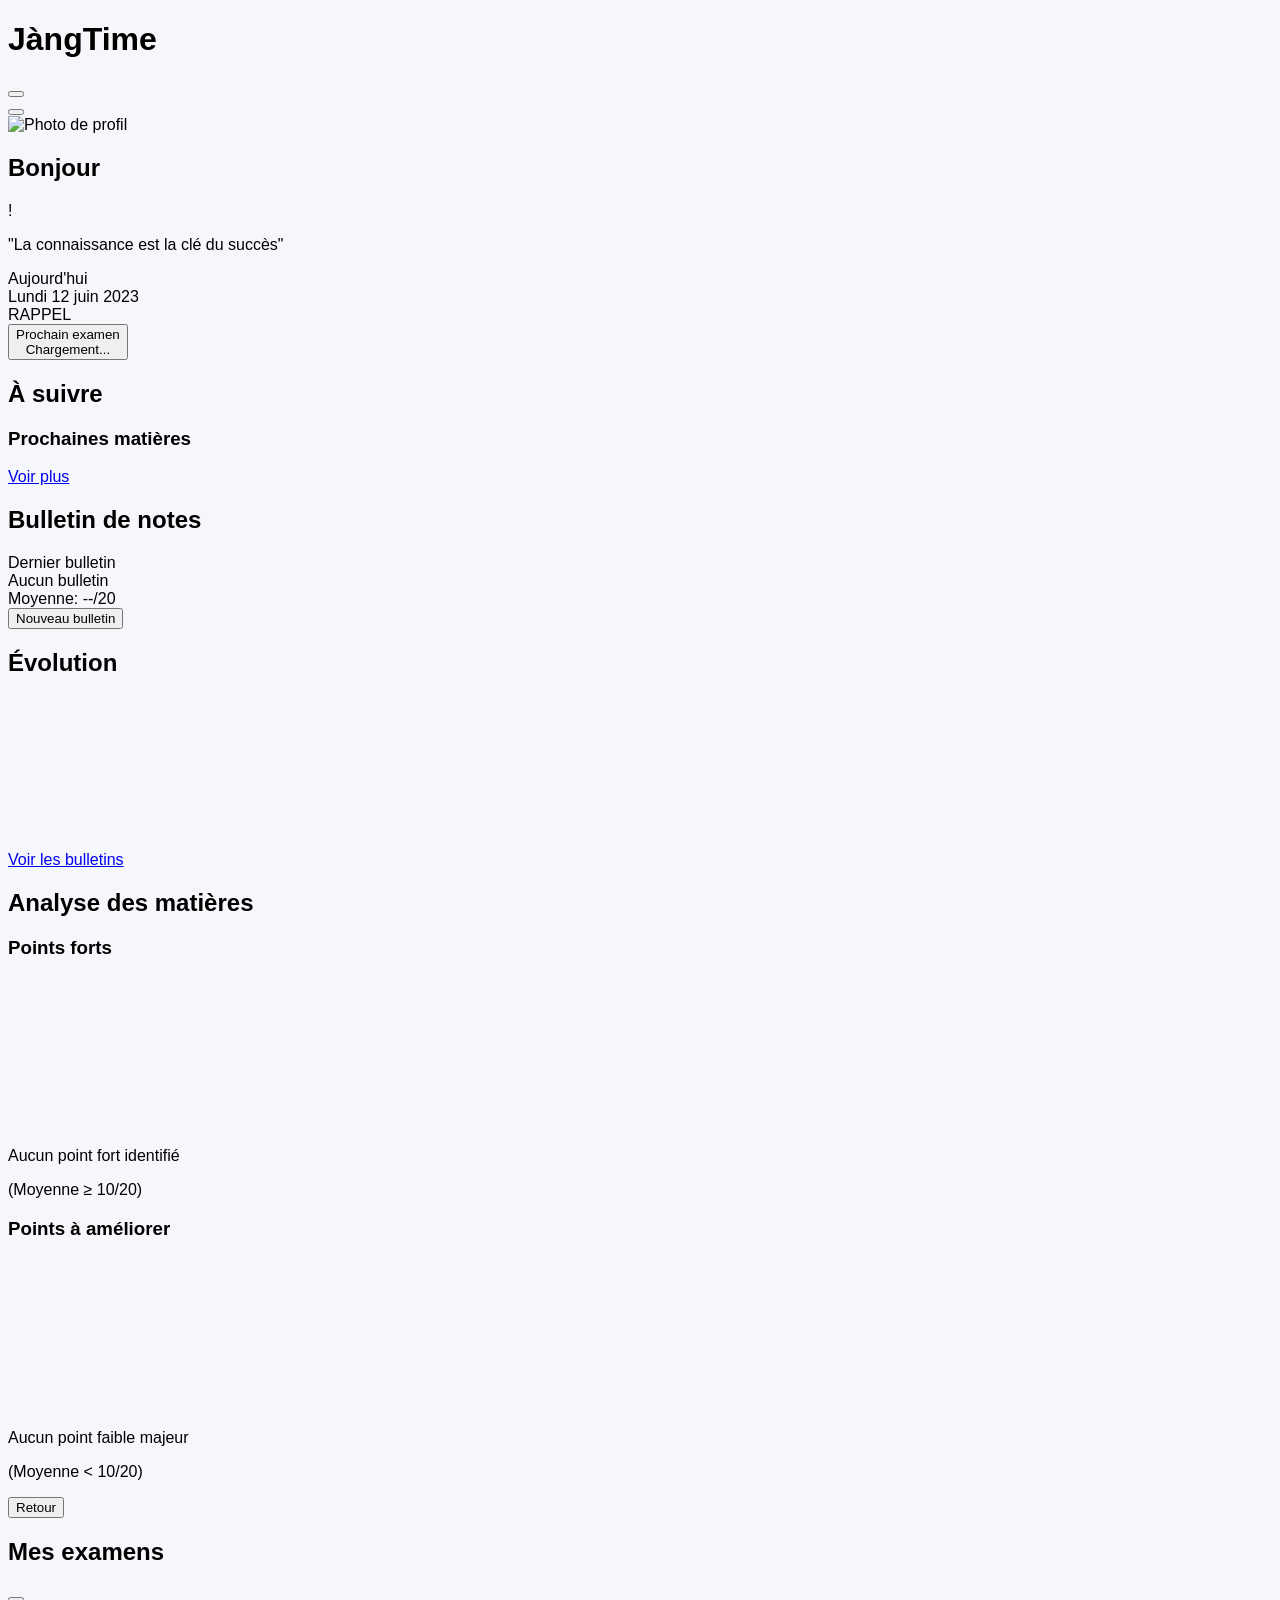
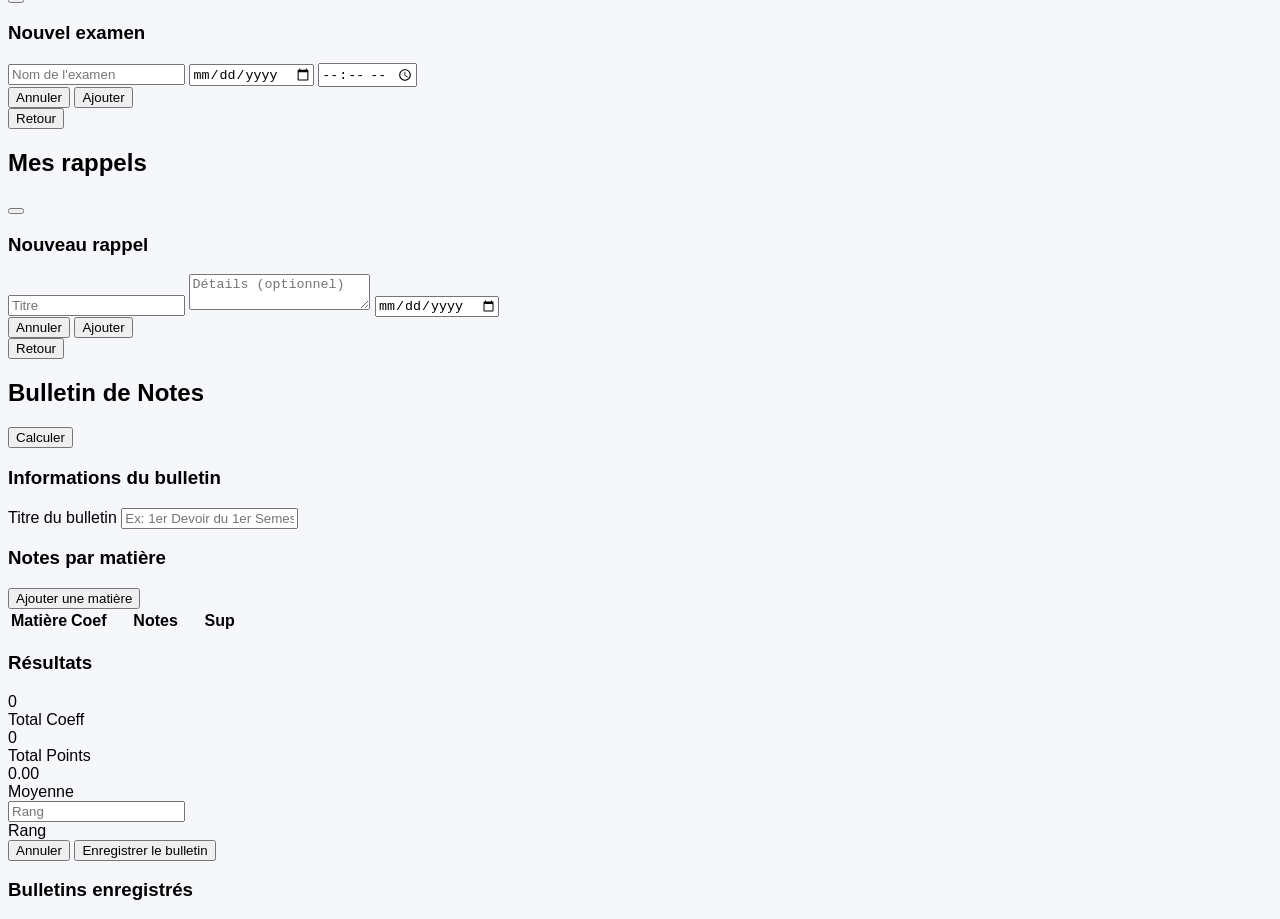
==== codefirebase.html @ 3bb50808 "Update and rename codefirebase.json to codefirebase.html" ====
<!DOCTYPE html>
<html lang="fr">
<head>
    <meta charset="UTF-8">
    <meta name="viewport" content="width=device-width, initial-scale=1.0">
    <title>JàngTime - Accueil</title>
    <script src="https://cdn.tailwindcss.com"></script>
    <script src="https://unpkg.com/feather-icons"></script>
    <script src="https://cdn.jsdelivr.net/npm/feather-icons/dist/feather.min.js"></script>
 <link rel="icon" type="image/x-icon" href="https://i.postimg.cc/3x47SqmH/icon-512x512.png">
<link rel="apple-touch-icon" href="https://i.postimg.cc/3x47SqmH/icon-512x512.png">
<link rel="manifest" href="/J-ngTime/manifest.json">
    <style>
        :root {
            --primary: #6C63FF;
            --secondary: #4D44DB;
            --accent: #FF6584;
            --light: #F8F9FA;
            --dark: #343A40;
        }
        body {
            font-family: 'Inter', sans-serif;
            background-color: #F5F7FB;
        }
        .greeting {
            animation: fadeIn 1s ease-in-out;
        }
        @keyframes fadeIn {
            from { opacity: 0; transform: translateY(-10px); }
            to { opacity: 1; transform: translateY(0); }
        }
        .subject-card {
            transition: all 0.3s ease;
        }
        .subject-card:hover {
            transform: translateY(-5px);
            box-shadow: 0 10px 25px rgba(0,0,0,0.1);
        }
        .countdown {
            font-feature-settings: "tnum";
        }
        .nav-item.active {
            border-bottom: 3px solid var(--primary);
        }
        input:focus, textarea:focus, select:focus {
            outline: none !important;
            box-shadow: 0 0 0 2px rgba(108, 99, 255, 0.2) !important;
        }
        [contenteditable]:focus {
            outline: none;
        }
        .add-btn {
            position: fixed;
            top: 15px;
            left: 15px;
            background: #2563eb;
            color: white;
            font-size: 28px;
            border: none;
            border-radius: 50%;
            width: 50px;
            height: 50px;
            box-shadow: 0 4px 10px rgba(0,0,0,0.2);
            cursor: pointer;
            z-index: 999;
        }
        .exam-list {
            margin-top: 80px;
            padding: 20px;
        }
        .reminder-item {
            max-height: none !important;
            overflow: visible !important;
        }
        .reminder-details {
            white-space: normal !important;
            word-wrap: break-word !important;
            max-height: none !important;
            overflow: visible !important;
        }
        .greeting-section {
            background: linear-gradient(135deg, #6C63FF 0%, #4D44DB 100%);
        }
        .profile-image {
            transition: transform 0.3s ease;
        }
        .profile-image:hover {
            transform: scale(1.05);
        }
        .profile-avatar {
            transition: all 0.3s ease;
        }
        .profile-avatar:hover {
            transform: scale(1.05);
        }
        .trash-item {
            transition: all 0.3s ease;
        }
        .trash-item:hover {
            background-color: #F5F3FF;
        }
        [contenteditable]:focus {
            outline: none;
            background-color: #F5F3FF;
            border-radius: 4px;
        }
        .custom-alert {
            animation: fadeIn 0.3s ease-out;
        }
        @keyframes fadeIn {
            from { opacity: 0; transform: translateY(-10px); }
            to { opacity: 1; transform: translateY(0); }
        }
        .animate-fade-in-up {
            animation: fadeInUp 0.3s ease-out;
        }
        @keyframes fadeInUp {
            from {
                opacity: 0;
                transform: translate(-50%, 20px);
            }
            to {
                opacity: 1;
                transform: translate(-50%, 0);
            }
        }
        .page {
            display: none;
        }
        .page.active {
            display: block;
        }
      /* Supprimer les flèches ↑↓ dans les champs number (Chrome, Edge, Opera, etc.) */
input[type=number]::-webkit-inner-spin-button,
input[type=number]::-webkit-outer-spin-button {
  -webkit-appearance: none;
  margin: 0;
}

/* Supprimer les flèches ↑↓ dans Firefox */
input[type=number] {
  -moz-appearance: textfield;
}
.dark {
    background-color: #1f2937;
    color: #f9fafb;
}

.dark .bg-white {
    background-color: #374151;
}

.dark .text-gray-800 {
    color: #f9fafb;
}

.dark .text-gray-600 {
    color: #d1d5db;
}
      /* Mode sombre */
.dark {
    background-color: #111827 !important;
    color: #f9fafb !important;
}

.dark .bg-white {
    background-color: #1f2937 !important;
}

.dark .text-gray-800 {
    color: #f9fafb !important;
}

.dark .text-gray-600 {
    color: #d1d5db !important;
}

.dark .border-gray-200 {
    border-color: #374151 !important;
}
             .greeting {
            animation: fadeIn 1s ease-in-out;
        }
        @keyframes fadeIn {
            from { opacity: 0; transform: translateY(-10px); }
            to { opacity: 1; transform: translateY(0); }
        }
        .nav-item.active {
            border-bottom: 3px solid var(--primary);
        }
        .custom-alert {
            animation: fadeIn 0.3s ease-out;
        }
        @keyframes fadeIn {
            from { opacity: 0; transform: translateY(-10px); }
            to { opacity: 1; transform: translateY(0); }
        }
        .animate-fade-in-up {
            animation: fadeInUp 0.3s ease-out;
        }
        @keyframes fadeInUp {
            from {
                opacity: 0;
                transform: translate(-50%, 20px);
            }
            to {
                opacity: 1;
                transform: translate(-50%, 0);
            }
        }
        .page {
            display: none;
        }
        .page.active {
            display: block;
        }
        .content-section {
            background-color: white;
            border-radius: 12px;
            box-shadow: 0 1px 3px rgba(0,0,0,0.1);
            padding: 1.5rem;
            margin-bottom: 1.5rem;
        }
        .content-section h2 {
            color: var(--primary);
            font-weight: 600;
            margin-bottom: 1rem;
            display: flex;
            align-items: center;
        }
        .content-section h3 {
            color: var(--secondary);
            font-weight: 500;
            margin-top: 1.5rem;
            margin-bottom: 0.5rem;
        }
        .content-section p, .content-section li {
            color: #4B5563;
            line-height: 1.6;
            margin-bottom: 0.75rem;
        }
        .content-section ul {
            list-style-type: disc;
            padding-left: 1.5rem;
        }
        .content-section ol {
            list-style-type: decimal;
            padding-left: 1.5rem;
        }
        .back-button {
            display: inline-flex;
            align-items: center;
            color: var(--primary);
            font-weight: 500;
            margin-bottom: 1.5rem;
        }
        .back-button:hover {
            color: var(--secondary);
        }
      
    </style>
</head>
<body class="min-h-screen flex flex-col">
    <!-- Header -->
    <header class="bg-white shadow-sm sticky top-0 z-10">
        <div class="container mx-auto px-4 py-3 flex items-center justify-between">
            <div class="flex items-center space-x-2">
                <i data-feather="book-open" class="text-purple-600"></i>
                <h1 class="text-xl font-bold text-gray-800">JàngTime</h1>
            </div>
            

            
     <div class="flex items-center space-x-4">
    <!-- AJOUTER CETTE LIGNE - Icône recherche -->
    <button onclick="showPage('browser-page')" class="text-gray-600 hover:text-purple-600">
        <i data-feather="search" class="w-6 h-6"></i>
    </button>
   
    <div class="w-8 h-8 rounded-full bg-purple-100 flex items-center justify-center overflow-hidden flex-shrink-0">
        <i data-feather="user" class="text-purple-600" id="headerProfileIcon"></i>
    </div>
    <button onclick="showPage('settings-page')" class="text-gray-600 hover:text-purple-600">
        <i data-feather="settings" class="w-6 h-6"></i>
    </button>
</div>
    </header>

    <!-- Page Accueil -->
    <main id="home-page" class="page active flex-grow container mx-auto px-4 py-6">
        <!-- Nouveau bloc Profil et Satation -->
        <section class="mb-6 bg-white rounded-xl shadow-md p-6 text-gray-800">
            <div class="flex items-center justify-between">
                <div class="flex items-center space-x-4">
                    <!-- Photo de profil -->
                    <div class="w-16 h-16 rounded-full bg-gray-100 flex items-center justify-center overflow-hidden border border-gray-300 flex-shrink-0">
                        <img id="homeProfileImage" src="" alt="Photo de profil" class="w-full h-full object-cover hidden">
                        <i data-feather="user" class="text-gray-500" id="homeProfileIcon"></i>
                    </div>
                    
                    <!-- Salutation et citation -->
                   <div class="flex-1 min-w-0">
    <div class="flex flex-wrap items-baseline gap-2">
        <h1 id="dynamicGreeting" class="text-2xl font-bold text-gray-900 whitespace-nowrap">Bonjour</h1>
        <span id="userDisplayName" class="text-2xl font-bold text-gray-900 break-words min-w-0">!</span>
    </div>
    <p id="dailyQuote" class="text-gray-600 mt-2 text-sm italic">"La connaissance est la clé du succès"</p>
</div>
                </div>
                
                <!-- Indicateur de statut -->
                <div class="text-right">
                    <div id="userStatusDisplay" class="text-sm bg-gray-100 px-3 py-1 rounded-full inline-block border border-gray-200"></div>
                </div>
            </div>
        </section>

        <!-- Date & Countdown -->
        <section class="mb-8 bg-white rounded-xl shadow-sm p-6">
            <div class="flex flex-wrap items-center justify-between gap-4">
                <div class="flex items-center space-x-4">
                    <div class="w-12 h-12 rounded-full bg-purple-100 flex items-center justify-center">
                        <i data-feather="calendar" class="text-purple-600"></i>
                    </div>
                    <div>
                        <div class="text-gray-500">Aujourd'hui</div>
                        <div id="current-date" class="font-semibold text-lg">Lundi 12 juin 2023</div>
                        <div id="current-time" class="font-semibold text-purple-600 text-sm"></div>
                    </div>
                </div>
                
                <div id="reminder-display" class="flex-grow max-w-md px-4 cursor-pointer" onclick="openReminderPage()">
                    <div class="flex items-center justify-center p-3 bg-yellow-50 rounded-lg border border-yellow-200">
                        <i data-feather="bell" class="text-yellow-500 mr-2"></i>
                        <span class="font-medium text-gray-700">RAPPEL</span>
                    </div>
                </div>
            </div>
        </section>

        <!-- Prochain Examen -->
        <section class="mb-8 bg-white rounded-xl shadow-sm p-6">
            <div class="flex justify-center items-center">
                <button onclick="openExamPage()" class="text-gray-500 hover:text-purple-600 transition flex flex-col items-center text-center">
                    <i data-feather="clock" class="w-6 h-6 mb-2 text-purple-600"></i>
                    <div>Prochain examen</div>
                    <div id="next-exam" class="font-bold text-purple-600 underline">Chargement...</div>
                </button>
            </div>
        </section>

        <!-- Prochaines matières -->
<section class="mb-8">
    <h2 class="text-xl font-semibold mb-4 flex items-center">
        <i data-feather="clock" class="mr-2"></i> À suivre
    </h2>
    <div class="bg-white rounded-xl shadow-sm p-4">
        <div class="flex justify-between items-center mb-3">
            <h3 class="font-medium">Prochaines matières</h3>
            <a href="schedule.html" class="text-sm text-purple-600 flex items-center">
                Voir plus <i data-feather="chevron-right" class="ml-1 w-4 h-4"></i>
            </a>
        </div>
        <div id="next-subjects" class="space-y-3">
            <!-- Les 2 prochaines matières seront affichées ici dynamiquement -->
        </div>
    </div>
</section>

        <!-- Bulletin & Evolution -->
        <section class="grid grid-cols-1 lg:grid-cols-2 gap-8 mb-8">
            <!-- Bulletin -->
            <div class="bg-white rounded-xl shadow-sm p-6">
                <h2 class="text-xl font-semibold mb-4 flex items-center">
                    <i data-feather="file-text" class="mr-2"></i> Bulletin de notes
                </h2>
                <div class="mb-4">
                    <div class="text-gray-500 mb-1">Dernier bulletin</div>
                    <div class="font-medium" id="last-bulletin-title">Aucun bulletin</div>
                    <div class="text-sm text-gray-500" id="last-bulletin-average">Moyenne: --/20</div>
                </div>
                <button onclick="openGradesPage()" class="inline-flex items-center px-4 py-2 bg-purple-600 text-white rounded-lg hover:bg-purple-700 transition">
                    <i data-feather="plus" class="mr-2 w-4 h-4"></i> Nouveau bulletin
                </button>
            </div>
            
            <!-- Evolution -->
            <div class="bg-white rounded-xl shadow-sm p-6">
                <h2 class="text-xl font-semibold mb-4 flex items-center">
                    <i data-feather="trending-up" class="mr-2"></i> Évolution
                </h2>
                <div class="h-48">
                    <canvas id="evolutionChart"></canvas>
                </div>
                <div class="mt-4 text-right">
                    <a href="javascript:void(0)" onclick="openGradesPage()" class="text-purple-600 text-sm flex items-center justify-end">
                        Voir les bulletins <i data-feather="chevron-right" class="ml-1 w-4 h-4"></i>
                    </a>
                </div>
            </div>
        </section>

        <!-- Analyse des matières -->
        <section class="mb-8" id="strength-weakness-section">
            <h2 class="text-xl font-semibold mb-4 flex items-center">
                <i data-feather="target" class="mr-2"></i> Analyse des matières
            </h2>
            <div class="grid grid-cols-1 lg:grid-cols-2 gap-6">
                <!-- Points forts -->
                <div class="bg-white rounded-xl shadow-sm p-6">
                    <h3 class="text-lg font-semibold mb-4 flex items-center text-green-600">
                        <i data-feather="trending-up" class="mr-2"></i> Points forts
                    </h3>
                    <div class="h-64">
                        <canvas id="strongSubjectsChart"></canvas>
                    </div>
                    <div id="no-strong-subjects" class="text-center py-8 text-gray-500">
                        <i data-feather="smile" class="w-12 h-12 mx-auto mb-2"></i>
                        <p>Aucun point fort identifié</p>
                        <p class="text-sm">(Moyenne ≥ 10/20)</p>
                    </div>
                </div>
                
                <!-- Points faibles -->
                <div class="bg-white rounded-xl shadow-sm p-6">
                    <h3 class="text-lg font-semibold mb-4 flex items-center text-red-600">
                        <i data-feather="trending-down" class="mr-2"></i> Points à améliorer
                    </h3>
                    <div class="h-64">
                        <canvas id="weakSubjectsChart"></canvas>
                    </div>
                    <div id="no-weak-subjects" class="text-center py-8 text-gray-500">
                        <i data-feather="frown" class="w-12 h-12 mx-auto mb-2"></i>
                        <p>Aucun point faible majeur</p>
                        <p class="text-sm">(Moyenne < 10/20)</p>
                    </div>
                </div>
            </div>
        </section>
    </main>

    <!-- Page Paramètres -->
    <main id="settings-page" class="page container mx-auto px-4 py-6 pb-20">
        <!-- Profile Section -->
        <section class="mb-8">
            <h2 class="text-lg font-semibold mb-4">Profil</h2>
            <div class="bg-white rounded-xl shadow-sm p-6">
                <!-- Bloc Avatar -->
                <div class="flex flex-col items-center mb-6">
                    <div class="profile-avatar w-20 h-20 rounded-full bg-purple-100 flex items-center justify-center mb-3 overflow-hidden cursor-pointer relative" onclick="document.getElementById('profileImageInput').click()">
                        <img id="profileImage" src="" alt="Photo de profil" class="w-full h-full object-cover hidden">
                        <i data-feather="user" class="text-purple-600 w-10 h-10" id="profileIcon"></i>
                        <div class="absolute inset-0 bg-black bg-opacity-40 flex items-center justify-center opacity-0 hover:opacity-100 transition-opacity">
                            <i data-feather="camera" class="text-white w-6 h-6"></i>
                        </div>
                    </div>
                    <input type="file" id="profileImageInput" accept="image/*" class="hidden" onchange="handleProfileImage(event)">
                    <div class="text-center">
                        <h3 id="userName" class="font-medium text-gray-800 text-lg" contenteditable="true">Prénom / Nom</h3>
                        <div class="flex items-center justify-center mt-1">
                            <select id="userStatus" class="text-sm text-gray-500 bg-transparent border-none focus:ring-0">
                                <option value="student">Élève</option>
                                <option value="college">Étudiant</option>
                                <option value="teacher">Prof</option>
                            </select>
                            <i data-feather="chevron-down" class="w-4 h-4 text-gray-400 ml-1"></i>
                        </div>
                    </div>
                </div>
                
                <div class="space-y-4">
                    <div>
                        <label class="block text-sm font-medium text-gray-700 mb-1">Classe/Niveau</label>
                        <input type="text" id="userClass" placeholder="Ex: Terminale S, Licence 2" class="w-full px-4 py-2 rounded-lg border border-gray-300 focus:ring-2 focus:ring-purple-200 focus:border-purple-400">
                    </div>
                    <div>
                        <label class="block text-sm font-medium text-gray-700 mb-1">Email (optionnel)</label>
                        <input type="email" id="userEmail" placeholder="votre@email.com" class="w-full px-4 py-2 rounded-lg border border-gray-300 focus:ring-2 focus:ring-purple-200 focus:border-purple-400">
                    </div>
                    <div class="pt-2">
                        <button id="saveProfile" class="w-full py-2 bg-purple-600 text-white rounded-lg hover:bg-purple-700">Enregistrer</button>
                    </div>
                </div>
            </div>
        </section>
      
      
      <!-- Section Politique de Confidentialité -->
<section class="mb-8">
    <h2 class="text-lg font-semibold mb-4">Confidentialité</h2>
    <div class="bg-white rounded-xl shadow-sm overflow-hidden">
        <a href="javascript:void(0)" onclick="showPage('privacy-page')" class="p-4 flex justify-between items-center text-gray-700 hover:bg-gray-50">
            <div class="flex items-center">
                <i data-feather="shield" class="mr-3 text-purple-600"></i>
                <div>
                    <div class="font-medium">Politique de Confidentialité</div>
                    <div class="text-sm text-gray-500">Comment nous protégeons vos données</div>
                </div>
            </div>
            <i data-feather="chevron-right" class="text-gray-400"></i>
        </a>
    </div>
</section>

        <!-- Trash Section -->
      <section>
    <div class="flex justify-between items-center mb-4">
        <h2 class="text-lg font-semibold">Corbeille</h2>
        <button onclick="emptyTrash()" class="text-sm text-purple-600 flex items-center">
            <i data-feather="trash-2" class="mr-1 w-4 h-4"></i> Vider la corbeille
        </button>
    </div>
    <div class="bg-white rounded-xl shadow-sm overflow-hidden">
        <div id="trashList">
            <!-- Les éléments de la corbeille seront chargés ici DYNAMIQUEMENT -->
        </div>
        <div id="emptyTrashMessage" class="hidden text-center py-8">
            <div class="mx-auto w-16 h-16 rounded-full bg-gray-100 flex items-center justify-center mb-3">
                <i data-feather="check" class="text-gray-400 w-8 h-8"></i>
            </div>
            <h3 class="text-gray-700 font-medium">Corbeille vide</h3>
            <p class="text-gray-500 text-sm mt-1">Les éléments que vous supprimez apparaîtront ici</p>
        </div>
    </div>
</section>
        <!-- Other Settings -->
        <section class="mt-8">
            <h2 class="text-lg font-semibold mb-4">Autres paramètres</h2>
            <div class="bg-white rounded-xl shadow-sm overflow-hidden">
     
                <div class="p-4 border-b border-gray-100 flex justify-between items-center">
                    <div>
                        <div class="font-medium">Notifications</div>
                        <div class="text-sm text-gray-500">Activer les rappels et alertes</div>
                    </div>
                    <label class="relative inline-flex items-center cursor-pointer">
                        <input type="checkbox" checked class="sr-only peer">
                        <div class="w-11 h-6 bg-gray-200 peer-focus:outline-none peer-focus:ring-2 peer-focus:ring-purple-300 rounded-full peer peer-checked:after:translate-x-full peer-checked:after:border-white after:content-[''] after:absolute after:top-[2px] after:left-[2px] after:bg-white after:border-gray-300 after:border after:rounded-full after:h-5 after:w-5 after:transition-all peer-checked:bg-purple-600"></div>
                    </label>
                </div>
               <!-- 
<a href="javascript:void(0)" class="p-4 flex justify-between items-center text-red-600" onclick="logout()">
    <div>
        <div class="font-medium">Déconnexion</div>
    </div>
    <i data-feather="log-out" class="w-5 h-5"></i>
</a>
-->
            </div>
        </section>

        <!-- Confirmation Modal -->
        <div id="confirmModal" class="fixed inset-0 bg-black bg-opacity-50 z-50 hidden flex items-center justify-center p-4">
            <div class="bg-white rounded-xl shadow-lg w-full max-w-sm p-6 custom-alert">
                <div class="flex justify-between items-center mb-4">
                    <h2 class="text-lg font-semibold">Confirmation</h2>
                    <button id="closeConfirmModal" class="text-gray-500 hover:text-gray-700">
                        <i data-feather="x"></i>
                    </button>
                </div>
                <div class="mb-6">
                    <p id="confirmMessage">Voulez-vous vraiment vider la corbeille ? Cette action est irréversible.</p>
                </div>
                <div class="flex justify-end space-x-3">
                    <button id="cancelConfirm" class="px-4 py-2 rounded-lg border border-gray-300 text-gray-700 hover:bg-gray-50">Annuler</button>
                    <button id="confirmAction" class="px-4 py-2 rounded-lg bg-purple-600 text-white hover:bg-purple-700">Confirmer</button>
                </div>
            </div>
        </div>
    </main>

    <!-- Pages supplémentaires (Examens, Rappels, Bulletin) -->
    <!-- ... (inclure ici les autres pages comme exam-page, reminder-page, grades-page) ... -->
     <!-- Page Examens -->
<div id="exam-page" class="hidden fixed inset-0 bg-white z-50 p-6 overflow-y-auto">
    <div class="flex items-center justify-between mb-6">
      <button onclick="closeExamPage()" class="text-gray-500 hover:text-purple-600">
    <i data-feather="arrow-left"></i> Retour
</button>
        <h2 class="text-xl font-semibold flex items-center">
            <i data-feather="calendar" class="mr-2"></i> Mes examens
        </h2>
        <button onclick="openExamForm()" class="bg-purple-600 text-white rounded-full p-2 hover:bg-purple-700">
            <i data-feather="plus"></i>
        </button>
    </div>

    <div id="exam-list" class="space-y-3">
        <!-- Les examens seront affichés ici -->
    </div>

    <!-- Fenêtre de formulaire -->
    <div id="exam-form" class="hidden fixed inset-0 bg-black bg-opacity-40 flex items-center justify-center">
        <div class="bg-white rounded-xl p-6 w-80">
            <h3 class="text-lg font-semibold mb-3">Nouvel examen</h3>
            <input id="exam-name" type="text" placeholder="Nom de l'examen" class="w-full border rounded-lg p-2 mb-2">
            <input id="exam-date" type="date" class="w-full border rounded-lg p-2 mb-2">
            <input id="exam-time" type="time" class="w-full border rounded-lg p-2 mb-4">
            <div class="flex justify-end space-x-2">
                <button onclick="closeExamForm()" class="px-3 py-1 rounded-lg border">Annuler</button>
                <button onclick="addExam()" class="px-3 py-1 bg-purple-600 text-white rounded-lg">Ajouter</button>
            </div>
        </div>
    </div>
</div>
  
  <!-- Page Rappels -->
<div id="reminder-page" class="hidden fixed inset-0 bg-white z-50 p-6 overflow-y-auto">
    <div class="flex items-center justify-between mb-6">
        <button onclick="closeReminderPage()" class="text-gray-500 hover:text-purple-600">
            <i data-feather="arrow-left"></i> Retour
        </button>
        <h2 class="text-xl font-semibold flex items-center">
            <i data-feather="bell" class="mr-2"></i> Mes rappels
        </h2>
        <button onclick="openReminderForm()" class="bg-purple-600 text-white rounded-full p-2 hover:bg-purple-700">
            <i data-feather="plus"></i>
        </button>
    </div>

    <div id="reminder-list" class="space-y-3">
        <!-- Les rappels seront afichés ici -->
    </div>

    <!-- Fenêtre de formulaire -->
    <div id="reminder-form" class="hidden fixed inset-0 bg-black bg-opacity-40 flex items-center justify-center z-60">
        <div class="bg-white rounded-xl p-6 w-80">
            <h3 class="text-lg font-semibold mb-3">Nouveau rappel</h3>
            <input id="reminder-title" type="text" placeholder="Titre" class="w-full border rounded-lg p-2 mb-2">
            <textarea id="reminder-details" type="text" placeholder="Détails (optionnel)" class="w-full border rounded-lg p-2 mb-4 h-20"></textarea>
            <input id="reminder-date" type="date" class="w-full border rounded-lg p-2 mb-4">
            <div class="flex justify-end space-x-2">
                <button onclick="closeReminderForm()" class="px-3 py-1 rounded-lg border">Annuler</button>
                <button onclick="addReminder()" class="px-3 py-1 bg-purple-600 text-white rounded-lg">Ajouter</button>
            </div>
        </div>
    </div>
</div>

  
  
  <!-- Page Politique de Confidentialité -->
<main id="privacy-page" class="page container mx-auto px-4 py-6 pb-20">
    <button onclick="showPage('settings-page')" class="back-button mb-6">
        <i data-feather="arrow-left" class="mr-2"></i> Retour aux paramètres
    </button>
    
    <h1 class="text-2xl font-bold text-gray-800 mb-6 flex items-center">
            <i data-feather="shield" class="mr-2 text-purple-600"></i> Politique de Confidentialité
        </h1>
        
        <div class="content-section">
            <p class="text-gray-600 mb-4">Dernière mise à jour : 12 oct. 2025</p>
            
            <p>
                Bienvenue sur JàngTime. Nous accordons une grande importance à la protection de vos données personnelles et à votre vie privée. 
                Cette politique de confidentialité explique comment nous collectons, utilisons, partageons et protégeons vos informations lorsque vous utilisez notre application.
            </p>
        </div>
        
        <div class="content-section">
            <h2><i data-feather="info" class="mr-2"></i> Informations que nous collectons</h2>
            
            <h3>Informations que vous nous fournissez directement</h3>
            <ul>
                <li>Informations de profil (nom, photo, niveau d'études, statut)</li>
                <li>Données académiques (emplois du temps, notes, examens, bulletins)</li>
                <li>Rappels et tâches que vous créez</li>
                <li>Adresse e-mail (si vous choisissez de la fournir)</li>
            </ul>
            
            <h3>Informations collectées automatiquement</h3>
            <ul>
                <li>Données d'utilisation de l'application (fonctionnalités utilisées, fréquences d'utilisation)</li>
                <li>Données techniques (type d'appareil, système d'exploitation, version de l'application)</li>
                <li>Données stockées localement sur votre appareil donc si vous supprimer l'application vous perdez tous vos données enregistré dans l'application</li>
            </ul>
        </div>
        
        <div class="content-section">
            <h2><i data-feather="target" class="mr-2"></i> Utilisation de vos informations</h2>
            
            <p>Nous utilisons vos informations pour :</p>
            <ul>
                <li>Fournir, personnaliser et améliorer votre expérience utilisateur</li>
                <li>Créer et gérer votre compte </li>
                <li>Gérer vos emplois du temps, notes et examens</li>
                <li>Générer des statistiques et analyses de vos performances académiques</li>
                <li>Vous envoyer des rappels et notifications (si activés)</li>
                <li>Répondre à vos demandes et vous fournir un support client</li>
                <li>Développer de nouvelles fonctionnalités et améliorer l'application</li>
            </ul>
        </div>
        
        <div class="content-section">
            <h2><i data-feather="lock" class="mr-2"></i> Protection de vos données</h2>
            
            <p>
                Nous mettons en œuvre des mesures de sécurité techniques et sophistiqué appropriées pour protéger vos données personnelles contre 
                tout accès non autorisé, modification, divulgation ou destruction. Cependant, veuillez noter qu'aucune méthode de transmission sur Internet 
                ou de stockage électronique n'est totalement sécurisée à 100%.
              Mais ne vous inquietez pas, nous n'utilisons aucune serveur donc vos données reste accessible à vous uniquement 
            </p>
            
            <h3>Stockage local</h3>
            <p>
                JàngTime utilise principalement le stockage local de votre portable pour conserver vos données. 
                Cela signifie que vos informations restent sur votre appareil et ne sont pas transmises à nos serveurs, sauf si vous utilisez 
                une fonctionnalité de synchronisation cloud (qui n'est pas pour l'instant disponible).
            </p>
        </div>
        
        <div class="content-section">
            <h2><i data-feather="share-2" class="mr-2"></i> Partage de vos informations</h2>
            
            <p>
                Nous ne vendons, n'échangeons ni ne transférons vos informations personnelles identifiables à aucun tiers.
            </p>
            
           
        </div>
        
        <div class="content-section">
            <h2><i data-feather="clock" class="mr-2"></i> Conservation des données</h2>
            
            <p>
                Nous conservons vos données personnelles aussi longtemps que nécessaire pour fournir nos services et remplir les objectifs décrits 
                dans cette politique. Vous pouvez supprimer vos données à tout moment en vidant le stockage local de votre application ou en utilisant 
                les fonctionnalités de suppression de l'application ou simplement désinstaller l'application.
            </p>
        </div>
        
        <div class="content-section">
            <h2><i data-feather="user-check" class="mr-2"></i> Vos droits</h2>
            
            <p>Conformément à la réglementation applicable, vous disposez des droits suivants concernant vos données personnelles :</p>
            
            <ul>
                <li>Droit d'accès à vos données personnelles</li>
                <li>Droit de rectification des données inexactes</li>
                <li>Droit à l'effacement de vos données</li>
                <li>Droit de limitation du traitement</li>
                <li>Droit à la portabilité des données</li>
                <li>Droit d'opposition au traitement</li>
            </ul>
            
            <p>
                Pour exercer ces droits, vous etes entierement les responsables à les effectuer car l'application n'utilise aucun cockies de suivi !
            </p>
        </div>
        
      
        
        <div class="content-section">
            <h2><i data-feather="edit" class="mr-2"></i> Modifications de cette politique</h2>
            
            <p>
                Nous pouvons mettre à jour cette politique de confidentialité de temps à autre. Nous vous informerons de tout changement 
                en publiant la nouvelle politique sur cette page et en mettant à jour la date de "dernière mise à jour". Nous vous encourageons 
                à consulter régulièrement cette politique pour rester informé de la façon dont nous protégeons vos informations.
            </p>
        </div>
        
        <div class="content-section">
            <h2><i data-feather="mail" class="mr-2"></i> Nous contacter</h2>
            
            <p>
                Si vous avez des questions concernant cette politique de confidentialité ou nos pratiques en matière de données, 
                vous pouvez nous contacter à :
            </p>
            
            <p class="mt-2">
               <strong>Email :</strong>
<a href="https://mail.google.com/mail/?view=cm&fs=1&to=ahmedsaidaidara123@gmail.com"
   target="_blank" rel="noopener noreferrer">
  JàngTime@conctact.sn
</a><br>

               
            </p>
        </div>
    
</main>
  
      <!-- Page Navigateur (à ajouter après privacy-page) -->
<main id="browser-page" class="page" style="margin: 0; padding: 0;">
    <iframe 
        src="nav.html"
        style="
            position: fixed;
            top: 0;
            left: 0;
            width: 100%;
            height: 100vh;
            border: none;
            margin: 0;
            padding: 0;
            overflow: hidden;
        "
        scrolling="no"
    ></iframe>
</main>


    <!-- Bottom Navigation -->
  <!-- Bottom Navigation -->
<nav class="bg-white border-t border-gray-200 fixed bottom-0 w-full">
    <div class="container mx-auto flex justify-around">
        <a href="javascript:void(0)" onclick="showPage('home-page')" class="nav-item active flex flex-col items-center py-3 px-4 text-purple-600">
            <i data-feather="home" class="w-6 h-6"></i>
            <span class="text-xs mt-1"></span>
        </a>
        <a href="subjects.html" class="nav-item flex flex-col items-center py-3 px-4 text-gray-500 hover:text-purple-600">
            <i data-feather="book" class="w-6 h-6"></i>
            <span class="text-xs mt-1"></span>
        </a>
        <a href="library.html" class="nav-item flex flex-col items-center py-3 px-4 text-gray-500 hover:text-purple-600">
            <i data-feather="bookmark" class="w-6 h-6"></i>
            <span class="text-xs mt-1"></span>
        </a>
        <a href="schedule.html" class="nav-item flex flex-col items-center py-3 px-4 text-gray-500 hover:text-purple-600">
            <i data-feather="calendar" class="w-6 h-6"></i>
            <span class="text-xs mt-1"></span>
        </a>
      
    </div>
</nav>

    <script src="https://cdn.jsdelivr.net/npm/chart.js"></script>
    <script>
        // Initialize Feather Icons
        feather.replace();

        // Navigation entre pages
        function showPage(pageId) {
            // Masquer toutes les pages
            document.querySelectorAll('.page').forEach(page => {
                page.classList.remove('active');
            });
            
            // Afficher la page demandée
            document.getElementById(pageId).classList.add('active');
            
            // Mettre à jour la navigation
            document.querySelectorAll('.nav-item').forEach(item => {
                item.classList.remove('active', 'text-purple-600');
                item.classList.add('text-gray-500');
            });
            
            // Activer l'élément de navigation correspondant
            const activeNav = Array.from(document.querySelectorAll('.nav-item')).find(item => {
                return item.getAttribute('onclick')?.includes(pageId);
            });
            if (activeNav) {
                activeNav.classList.add('active', 'text-purple-600');
                activeNav.classList.remove('text-gray-500');
            }
            
            // Recharger les données si nécessaire
            if (pageId === 'home-page') {
                loadUserProfile();
            } else if (pageId === 'settings-page') {
                loadSettingsData();
              loadTrash();
            }
        }

        // Fonction pour charger et afficher le profil utilisateur
        function loadUserProfile() {
            const userProfile = JSON.parse(localStorage.getItem('userProfile') || '{}');
            console.log("👤 Profil utilisateur chargé:", userProfile);
            
            // Mettre à jour le nom dans la section profil principale
            const userDisplayName = document.getElementById('userDisplayName');
            if (userProfile.name && userProfile.name.trim() !== '' && userProfile.name !== 'Jean Dupont') {
                userDisplayName.textContent = userProfile.name + '!';
            } else {
                userDisplayName.textContent = '!';
            }
            
            // Mettre à jour la photo dans la section profil principale
            const homeProfileImage = document.getElementById('homeProfileImage');
            const homeProfileIcon = document.getElementById('homeProfileIcon');
            if (userProfile.profileImage) {
                homeProfileImage.src = userProfile.profileImage;
                homeProfileImage.classList.remove('hidden');
                homeProfileIcon.classList.add('hidden');
            } else {
                homeProfileImage.classList.add('hidden');
                homeProfileIcon.classList.remove('hidden');
            }
            
            // Mettre à jour la photo dans le header
            const headerProfileImage = document.getElementById('headerProfileImage');
            const headerProfileIcon = document.getElementById('headerProfileIcon');
            if (userProfile.profileImage) {
                headerProfileImage.src = userProfile.profileImage;
                headerProfileImage.classList.remove('hidden');
                headerProfileIcon.classList.add('hidden');
            } else {
                headerProfileImage.classList.add('hidden');
                headerProfileIcon.classList.remove('hidden');
            }
            
            // Mettre à jour le statut
            const userStatusDisplay = document.getElementById('userStatusDisplay');
            const statusMap = {
                'student': 'Élève',
                'college': 'Étudiant', 
                'teacher': 'Prof'
            };
            userStatusDisplay.textContent = statusMap[userProfile.status] || 'Élève';
        }

        // Fonction pour surveiller les changements de profil
        function watchProfileChanges() {
            // Surveiller les changements dans le localStorage
            window.addEventListener('storage', function(e) {
                if (e.key === 'userProfile') {
                    console.log("🔄 Profil modifié détecté");
                    loadUserProfile();
                }
            });
            
            // Surveiller aussi les changements dans la même page
            setInterval(() => {
                const currentProfile = localStorage.getItem('userProfile');
                if (currentProfile !== window.lastProfile) {
                    window.lastProfile = currentProfile;
                    loadUserProfile();
                }
            }, 1000);
        }

        // Gestion de l'image de profil (paramètres)
        function handleProfileImage(event) {
            const file = event.target.files[0];
            if (file) {
                const reader = new FileReader();
                reader.onload = function(e) {
                    const profileImage = document.getElementById('profileImage');
                    const profileIcon = document.getElementById('profileIcon');
                    
                    profileImage.src = e.target.result;
                    profileImage.classList.remove('hidden');
                    profileIcon.classList.add('hidden');
                    
                    // Sauvegarder l'image en base64
                    const userProfile = JSON.parse(localStorage.getItem('userProfile') || '{}');
                    userProfile.profileImage = e.target.result;
                    localStorage.setItem('userProfile', JSON.stringify(userProfile));
                    
                    // Mettre à jour l'affichage sur la page d'accueil
                    loadUserProfile();
                    
                    // Afficher un message de succès
                    showCustomAlert('Photo de profil mise à jour!');
                };
                reader.readAsDataURL(file);
            }
        }

        // Charger les données des paramètres
        function loadSettingsData() {
            if (localStorage.getItem('userProfile')) {
                const userProfile = JSON.parse(localStorage.getItem('userProfile'));
                document.getElementById('userName').textContent = userProfile.name || 'Jean Dupont';
                document.getElementById('userStatus').value = userProfile.status || 'student';
                document.getElementById('userClass').value = userProfile.class || '';
                document.getElementById('userEmail').value = userProfile.email || '';
                
                // Charger l'image de profil
                const profileImage = document.getElementById('profileImage');
                const profileIcon = document.getElementById('profileIcon');
                if (userProfile.profileImage) {
                    profileImage.src = userProfile.profileImage;
                    profileImage.classList.remove('hidden');
                    profileIcon.classList.add('hidden');
                }
            }
        }

        // Sauvegarder le profil
        document.getElementById('saveProfile').addEventListener('click', () => {
            const userProfile = {
                name: document.getElementById('userName').textContent,
                status: document.getElementById('userStatus').value,
                class: document.getElementById('userClass').value,
                email: document.getElementById('userEmail').value
            };
            
            // Ajouter l'image si elle existe
            const profileImage = document.getElementById('profileImage');
            if (profileImage.src) {
                userProfile.profileImage = profileImage.src;
            }
            
            localStorage.setItem('userProfile', JSON.stringify(userProfile));
            
            // Mettre à jour l'affichage sur la page d'accueil
            loadUserProfile();
            
            // Show success message
            showCustomAlert('Profil enregistré avec succès!');
        });

        // Fonction d'alerte personnalisée
        function showCustomAlert(message, type = 'success') {
            // Supprimer les alertes existantes
            const existingAlerts = document.querySelectorAll('.custom-success-alert');
            existingAlerts.forEach(alert => alert.remove());
            
            const alert = document.createElement('div');
            alert.className = `fixed bottom-20 left-1/2 transform -translate-x-1/2 z-50 custom-success-alert`;
            alert.innerHTML = `
                <div class="bg-green-500 text-white px-6 py-3 rounded-lg shadow-lg flex items-center space-x-2 animate-fade-in-up">
                    <i data-feather="check-circle" class="w-5 h-5"></i>
                    <span class="font-medium">${message}</span>
                </div>
            `;
            document.body.appendChild(alert);
            
            feather.replace();
            
            setTimeout(() => {
                alert.remove();
            }, 3000);
        }

        // Déconnexion
        function logout() {
            if (confirm('Voulez-vous vraiment vous déconnecter ?')) {
                localStorage.removeItem('userProfile');
                showCustomAlert('Déconnexion réussie');
                setTimeout(() => {
                    showPage('home-page');
                }, 1000);
            }
        }

        // Initialisation
        function initPage() {
            feather.replace();
            
            // ⭐⭐ CHARGEMENT DU PROFIL UTILISATEUR
            console.log("🚀 Chargement du profil utilisateur...");
            loadUserProfile();
            watchProfileChanges();
            
            // Le reste du code existant...
            const now = new Date();
            const options = { weekday: 'long', year: 'numeric', month: 'long', day: 'numeric' };
            document.getElementById('current-date').textContent = now.toLocaleDateString('fr-FR', options);
            
            // Start real-time clock
            updateCurrentTime();
            setInterval(updateCurrentTime, 1000);
            
            // Dynamic greeting
            const hour = now.getHours();
            let greeting = hour < 12 ? "Bonjour" : hour < 18 ? "Bonsoir" : "Bonsoir";
            document.getElementById('greeting').textContent = greeting;
            
            // ⭐⭐ CHARGEMENT GARANTI - D'abord les données, puis les graphiques
            updateHomePageGrades(); // Charge les bulletins d'abord
            
            // Load other data
            loadNextExam();
            loadNextSubjects();
            updateRemindersDisplay();
            
           loadTrash();
          
            // ⭐⭐ FORCER LE CHARGEMENT DES GRAPHIQUES APRÈS UN DELAI
            setTimeout(() => {
                console.log("🎯 FORCAGE DU CHARGEMENT DES GRAPHIQUES");
                loadStrengthWeaknessCharts();
                updateEvolutionChart();
            }, 800);
            
            // Set up intervals to refresh data
            setInterval(loadNextExam, 1000);
            setInterval(loadNextSubjects, 60000);
        }

        // Initialiser la page au chargement
        document.addEventListener('DOMContentLoaded', function() {
            initPage();
        });

        // ... (inclure ici toutes les autres fonctions existantes) ...
      function updateCurrentTime() {
    const now = new Date();
    const timeString = now.toLocaleTimeString('fr-FR', { 
        hour: '2-digit', 
        minute: '2-digit',
        second: '2-digit'
    });
    document.getElementById('current-time').textContent = timeString;
}
setInterval(updateCurrentTime, 1000);
updateCurrentTime();

// Load next exam from schedule
// Load next exam from schedule - VERSION AVEC 3 EXAMENS ET 15 MIN
function loadNextExam() {
    const exams = JSON.parse(localStorage.getItem('exams')) || [];
    const now = new Date();
    
    // Examen en cours (+15min)
    const ongoingExam = exams.find(exam => {
        const examStart = new Date(`${exam.date}T${exam.time}`);
        const examEnd = new Date(examStart.getTime() + 15 * 60 * 1000); // 15 minutes
        return now >= examStart && now <= examEnd;
    });
    
    const nextExamElement = document.getElementById('next-exam');
    
    if (ongoingExam) {
        nextExamElement.innerHTML = `
            <div class="text-center">
                <div class="font-bold text-red-600">${ongoingExam.name} - En cours</div>
                <div class="text-sm text-gray-500">Termine dans 15 minutes</div>
            </div>
        `;
        return;
    }
    
    // Examens futurs les plus proches (3 maximum)
    const futureExams = exams
        .filter(exam => new Date(`${exam.date}T${exam.time}`) > now)
        .sort((a, b) => new Date(`${a.date}T${a.time}`) - new Date(`${b.date}T${b.time}`))
        .slice(0, 3);

    if (futureExams.length > 0) {
        let examsHTML = '';
        
        futureExams.forEach((exam, index) => {
            const examDate = new Date(`${exam.date}T${exam.time}`);
            const diff = examDate - now;

            const days = Math.floor(diff / (1000 * 60 * 60 * 24));
            const hours = Math.floor((diff % (1000 * 60 * 60 * 24)) / (1000 * 60 * 60));
            const mins = Math.floor((diff % (1000 * 60 * 60)) / (1000 * 60));
            const secs = Math.floor((diff % (1000 * 60)) / 1000);

            examsHTML += `
                <div class="${index > 0 ? 'mt-3 pt-3 border-t border-gray-200' : ''} flex justify-between items-center">
                    <span class="font-medium">${exam.name}</span>
                  <span class="text-purple-600 font-semibold text-sm">
    &nbsp;dans ${days}J ${hours}H ${mins}MN ${secs}S
</span>
                </div>
            `;
        });

        nextExamElement.innerHTML = examsHTML;
    } else {
        nextExamElement.innerHTML = `
            <div class="text-center text-gray-500">
                <i data-feather="calendar" class="w-6 h-6 mx-auto mb-2"></i>
                <div>Aucun examen prévu</div>
            </div>
        `;
        feather.replace();
    }
}

 
// Load next  subjects
// Load next subjects from schedules - VERSION CORRIGÉE
function loadNextSubjects() {
    console.log("🔍 Chargement des prochaines matières...");
    
    const schedules = JSON.parse(localStorage.getItem('schedules')) || [];
    const otherSchedules = JSON.parse(localStorage.getItem('otherSchedules')) || [];
    
    console.log("Emplois du temps trouvés:", schedules.length);
    console.log("Autres emplois du temps:", otherSchedules.length);
    
    const now = new Date();
    const currentDay = now.toLocaleDateString('fr-FR', { weekday: 'long' });
    const currentTime = now.toTimeString().substring(0, 5);
    
    console.log("📅 Aujourd'hui:", currentDay, "Heure actuelle:", currentTime);
    
    // Tableau pour stocker toutes les matières futures
    let allFutureSubjects = [];
    
    // Fonction pour traiter un emploi du temps
    function processSchedule(schedule, isOther = false) {
        if (!schedule.data || !schedule.days || !schedule.timeSlots) {
            console.log("❌ Emploi du temps invalide:", schedule.name);
            return;
        }
        
        console.log(`📚 Analyse de l'emploi du temps: ${schedule.name}`);
        console.log("Jours:", schedule.days);
        console.log("Créneaux:", schedule.timeSlots);
        console.log("Données:", schedule.data);
        
        schedule.days.forEach(day => {
            if (schedule.data[day]) {
                Object.keys(schedule.data[day]).forEach(timeKey => {
                    const subject = schedule.data[day][timeKey];
                    
                    if (subject && subject.trim() !== '') {
                        console.log(`📖 Matière trouvée: ${subject} le ${day} à ${timeKey}`);
                        
                        // Pour les autres emplois du temps, la clé est "start-end"
                        let startTime, endTime;
                        
                        if (isOther) {
                            // Structure des autres emplois du temps: "HH:MM-HH:MM"
                            [startTime, endTime] = timeKey.split('-');
                        } else {
                            // Structure des emplois du temps principaux: timeSlot ID
                            const timeSlot = schedule.timeSlots.find(ts => ts.id === timeKey);
                            if (timeSlot) {
                                startTime = timeSlot.start;
                                endTime = timeSlot.end;
                            } else {
                                console.log("❌ Créneau horaire non trouvé pour:", timeKey);
                                return;
                            }
                        }
                        
                        if (startTime && endTime) {
                            const subjectDateTime = calculateSubjectDateTime(day, startTime, now);
                            
                            console.log(`⏰ ${subject} - ${day} ${startTime}-${endTime}`);
                            console.log("Date/heure calculée:", subjectDateTime);
                            console.log("Maintenant:", now);
                            console.log("Est future?", subjectDateTime >= now);
                            
                            if (subjectDateTime >= now) {
                                allFutureSubjects.push({
                                    subject: subject,
                                    day: day,
                                    startTime: startTime,
                                    endTime: endTime,
                                    scheduleName: schedule.name,
                                    dateTime: subjectDateTime,
                                    scheduleColor: schedule.color || 'purple'
                                });
                                console.log("✅ Ajoutée comme matière future");
                            }
                        }
                    }
                });
            }
        });
    }
    
    // Traiter tous les emplois du temps
    schedules.forEach(schedule => processSchedule(schedule, false));
    otherSchedules.forEach(schedule => processSchedule(schedule, true));
    
    console.log("📋 Matières futures trouvées:", allFutureSubjects.length);
    
    // Trier par date/heure
    allFutureSubjects.sort((a, b) => a.dateTime - b.dateTime);
    
    // Prendre les 2 prochaines
    const nextSubjects = allFutureSubjects.slice(0, 2);
    
    // Afficher les résultats
    const nextSubjectsContainer = document.getElementById('next-subjects');
    nextSubjectsContainer.innerHTML = '';
    
    if (nextSubjects.length > 0) {
        console.log("🎯 Affichage des 2 prochaines matières:", nextSubjects);
        
        nextSubjects.forEach((item, index) => {
            const timeUntil = calculateTimeUntil(item.dateTime, now);
            
            const subjectElement = document.createElement('div');
            subjectElement.className = `flex items-center p-3 ${index % 2 === 0 ? 'bg-purple-50' : 'bg-blue-50'} rounded-lg border ${index % 2 === 0 ? 'border-purple-100' : 'border-blue-100'}`;
            subjectElement.innerHTML = `
                <div class="w-10 h-10 rounded-full ${index % 2 === 0 ? 'bg-purple-100' : 'bg-blue-100'} flex items-center justify-center mr-3">
                    <i data-feather="book" class="${index % 2 === 0 ? 'text-purple-600' : 'text-blue-600'}"></i>
                </div>
                <div class="flex-1">
                    <div class="font-medium">${item.subject}</div>
                    <div class="text-sm text-gray-600">
                        ${item.day} • ${item.startTime} - ${item.endTime}
                    </div>
                    <div class="text-xs ${index % 2 === 0 ? 'text-purple-500' : 'text-blue-500'} font-medium mt-1">
                        ${timeUntil}
                    </div>
                </div>
            `;
            nextSubjectsContainer.appendChild(subjectElement);
        });
    } else {
        console.log("❌ Aucune matière future trouvée");
        nextSubjectsContainer.innerHTML = `
            <div class="text-center py-6 text-gray-500 bg-gray-50 rounded-lg">
                <i data-feather="book-open" class="w-8 h-8 mx-auto mb-2"></i>
                <p>Aucune matière à venir</p>
                <p class="text-sm mt-1">Toutes les matières sont terminées pour aujourd'hui</p>
                <button onclick="debugSchedules()" class="text-xs text-purple-600 mt-2 underline">
                    Debug
                </button>
            </div>
        `;
    }
    
    feather.replace();
}

// Fonction de debug pour voir ce qui est stocké
function debugSchedules() {
    console.log("=== DEBUG EMPLOIS DU TEMPS ===");
    const schedules = JSON.parse(localStorage.getItem('schedules')) || [];
    const otherSchedules = JSON.parse(localStorage.getItem('otherSchedules')) || [];
    
    console.log("Emplois du temps principaux:", schedules);
    console.log("Autres emplois du temps:", otherSchedules);
    
    alert("Vérifiez la console du navigateur (F12) pour voir les données détaillées");
}
      
// Fonction pour calculer la date/heure d'une matière
// Fonction pour calculer la date/heure d'une matière
function calculateSubjectDateTime(day, startTime, currentDate) {
    const daysOfWeek = ['Dimanche', 'Lundi', 'Mardi', 'Mercredi', 'Jeudi', 'Vendredi', 'Samedi'];
    const targetDayIndex = daysOfWeek.indexOf(day);
    const currentDayIndex = currentDate.getDay();
    
    if (targetDayIndex === -1) {
        console.log("❌ Jour non trouvé:", day);
        return new Date(0); // Date très ancienne
    }
    
    // Calculer le nombre de jours jusqu'au jour cible
    let daysToAdd = targetDayIndex - currentDayIndex;
    if (daysToAdd < 0) {
        daysToAdd += 7; // Semaine suivante
    }
    
    // Créer la date cible
    const targetDate = new Date(currentDate);
    targetDate.setDate(currentDate.getDate() + daysToAdd);
    
    // Ajouter l'heure de début
    const [hours, minutes] = startTime.split(':');
    if (hours && minutes) {
        targetDate.setHours(parseInt(hours), parseInt(minutes), 0, 0);
    } else {
        console.log("❌ Heure invalide:", startTime);
    }
    
    return targetDate;
}

// Fonction pour calculer le temps restant
function calculateTimeUntil(targetDate, currentDate) {
    const diff = targetDate - currentDate;
    const diffMinutes = Math.floor(diff / (1000 * 60));
    const diffHours = Math.floor(diffMinutes / 60);
    const diffDays = Math.floor(diffHours / 24);
    
    if (diffDays > 0) {
        return `Dans ${diffDays} jour${diffDays > 1 ? 's' : ''}`;
    } else if (diffHours > 0) {
        const remainingMinutes = diffMinutes % 60;
        if (remainingMinutes > 0) {
            return `Dans ${diffHours}h ${remainingMinutes}min`;
        }
        return `Dans ${diffHours} heure${diffHours > 1 ? 's' : ''}`;
    } else if (diffMinutes > 0) {
        return `Dans ${diffMinutes} minute${diffMinutes > 1 ? 's' : ''}`;
    } else {
        return 'Maintenant';
    }
}

      // Fonction utilitaire pour formater la date
function formatDate(date) {
    return date.toLocaleDateString('fr-FR', { 
        weekday: 'long', 
        day: 'numeric', 
        month: 'long' 
    });
}
      
// Update reminders display
function updateRemindersDisplay() {
    const reminderDisplay = document.getElementById('reminder-display');
    
    // TOUJOURS afficher le même message, même s'il y a des rappels
    reminderDisplay.innerHTML = `
        <div class="flex items-center justify-center p-3 bg-yellow-50 rounded-lg border border-yellow-200 cursor-pointer" onclick="openReminderPage()">
            <i data-feather="bell" class="text-yellow-500 mr-2"></i>
            <span class="font-medium text-gray-700">Gérer vos rappels</span>
        </div>
    `;
    feather.replace();
}
      
      // --- PAGE DE RAPPELS --- //
function openReminderPage() {
    document.getElementById('reminder-page').classList.remove('hidden');
    document.querySelector('main').classList.add('hidden');
    document.querySelector('nav').classList.add('hidden');
    renderReminders();
    feather.replace();
    window.reminderInterval = setInterval(renderReminders, 1000);
}

function openReminderForm() {
    document.getElementById('reminder-form').classList.remove('hidden');
    const today = new Date().toISOString().split('T')[0];
    document.getElementById('reminder-date').value = today;
}

function closeReminderForm() {
    document.getElementById('reminder-form').classList.add('hidden');
}

function addReminder() {
    const title = document.getElementById('reminder-title').value.trim();
    const details = document.getElementById('reminder-details').value.trim();
    const date = document.getElementById('reminder-date').value;
    if (!title || !date) return showCustomAlert("Titre et date obligatoires !", 'error');
    
    const reminders = JSON.parse(localStorage.getItem('reminders')) || [];
    reminders.push({ title, details, date });
    localStorage.setItem('reminders', JSON.stringify(reminders));
    
    document.getElementById('reminder-title').value = '';
    document.getElementById('reminder-details').value = '';
    document.getElementById('reminder-date').value = '';
    
    closeReminderForm();
    renderReminders();
}

      
      function editReminder(index) {
    const reminders = JSON.parse(localStorage.getItem('reminders')) || [];
    const reminder = reminders[index];
    document.getElementById('reminder-title').value = reminder.title;
    document.getElementById('reminder-details').value = reminder.details || '';
    document.getElementById('reminder-date').value = reminder.date;
    closeReminderForm(); // Ferme si ouvert
    openReminderForm();
    // Pour save, modifiez addReminder en update si index existe
    window.currentEditIndex = index;
}
      
function renderReminders() {
    const list = document.getElementById('reminder-list');
    const reminders = JSON.parse(localStorage.getItem('reminders')) || [];
    list.innerHTML = '';

    if (reminders.length === 0) {
        list.innerHTML = `<div class="text-center text-gray-500">Aucun rappel ajouté</div>`;
        return;
    }

    const now = new Date();
    reminders.sort((a, b) => new Date(a.date) - new Date(b.date)); // Tri par date

    reminders.forEach((reminder, index) => {
        const remDate = new Date(reminder.date);
        const diff = remDate - now;
        let status = 'Futur';
        if (diff < 0) status = 'Passé';

        const div = document.createElement('div');
        div.className = "p-4 border rounded-lg flex justify-between items-start";
        div.innerHTML = `
            <div class="flex-1">
                <div class="font-medium">${reminder.title}</div>
                <div class="text-sm text-gray-500">${reminder.date}</div>
                ${reminder.details ? `<div class="text-sm text-gray-600 mt-1 break-words">${reminder.details}</div>` : ''}
                <div class="text-xs text-gray-400">Statut: ${status}</div>
            </div>
           <div class="flex items-center ml-4 space-x-2">
    <button onclick="editReminder(${index})" class="text-blue-500 hover:text-blue-700">
        <i data-feather="edit-3" class="w-4 h-4"></i>
    </button>
    <button onclick="deleteReminder(${index})" class="text-red-500 hover:text-red-700">
        <i data-feather="trash-2" class="w-4 h-4"></i>
    </button>
</div>
        `;
        list.appendChild(div);
    });
    feather.replace();
}

function closeReminderPage() {
    document.getElementById('reminder-page').classList.add('hidden');
    document.querySelector('main').classList.remove('hidden');
    document.querySelector('nav').classList.remove('hidden');
    if (window.reminderInterval) clearInterval(window.reminderInterval);
}

function deleteReminder(index) {
    const reminders = JSON.parse(localStorage.getItem('reminders') || []);
    const reminder = reminders[index];
    
    // Ajouter à la corbeille
    addToTrash({
        type: 'Rappel',
        title: reminder.title,
        description: reminder.details || `Date: ${reminder.date}`,
        data: reminder
    });
    
    // Supprimer de la liste originale
    reminders.splice(index, 1);
    localStorage.setItem('reminders', JSON.stringify(reminders));
    
    renderReminders();
}

// Initialize the new functions
document.addEventListener('DOMContentLoaded', function() {
    feather.replace();
    
    // Set current date and time
    const now = new Date();
    const options = { weekday: 'long', year: 'numeric', month: 'long', day: 'numeric' };
    document.getElementById('current-date').textContent = now.toLocaleDateString('fr-FR', options);
    
    // Start real-time clock
    updateCurrentTime();
    setInterval(updateCurrentTime, 1000);
    
    // Dynamic greeting
    const hour = now.getHours();
    let greeting;
    
    if (hour < 12) {
        greeting = "Bonjour";
    } else if (hour < 18) {
        greeting = "Bonsoir";
    } else {
        greeting = "Bonsoir";
    }
    
    document.getElementById('greeting').textContent = greeting;
    
    // Load data from schedule page
    loadNextExam();
    loadNextSubjects();
    updateRemindersDisplay();
    
    // === AJOUT IMPORTANT ===
    updateHomePageGrades(); // Charger les bulletins et graphique
    // =======================
    
    // Set up intervals to refresh data
    setInterval(loadNextExam, 1000);
    setInterval(loadNextSubjects, 60000);
});
        // Countdown timer (example for BAC 2026)
        function updateCountdown() {
            const bacDate = new Date('2026-06-15T08:00:00');
            const now = new Date();
            const diff = bacDate - now;
            
            if (diff > 0) {
                const days = Math.floor(diff / (1000 * 60 * 60 * 24));
                const hours = Math.floor((diff % (1000 * 60 * 60 * 24)) / (1000 * 60 * 60));
                const minutes = Math.floor((diff % (1000 * 60 * 60)) / (1000 * 60));
                const seconds = Math.floor((diff % (1000 * 60)) / 1000);
                
                document.getElementById('countdown').textContent = 
                    `BAC 2026: ${days}j ${hours}h ${minutes}m ${seconds}s`;
            } else {
                document.getElementById('countdown').textContent = "BAC 2026: Terminé!";
            }
        }
        setInterval(updateCountdown, 1000);
        updateCountdown();
        
        // Sample reminder
        const reminders = [
            { title: "Révision", description: "Réviser les formules des alcanes" },
            { title: "Histoire", description: "Apprendre la leçon L1 sur la révolution" }
        ];
        
        const reminderDisplay = document.getElementById('reminder-display');
        if (reminders.length > 0) {
            reminderDisplay.innerHTML = `
                <div class="flex items-start p-3 bg-yellow-50 rounded-lg border border-yellow-200">
                    <i data-feather="bell" class="text-yellow-500 mr-2 mt-0.5"></i>
                    <div>
                        <div class="font-medium">${reminders[0].title}</div>
                        <div class="text-sm text-gray-600">${reminders[0].description}</div>
                    </div>
                </div>
            `;
            feather.replace();
        }
        
        // Evolution Chart
        const ctx = document.getElementById('evolutionChart').getContext('2d');
        const evolutionChart = new Chart(ctx, {
            type: 'line',
            data: {
                labels: ['Trim 1', 'Trim 2', 'Trim 3', 'Trim 1', 'Trim 2'],
                datasets: [{
                    label: 'Moyenne générale',
                    data: [12.5, 13.2, 14.0, 14.5, 15.2],
                    borderColor: '#6C63FF',
                    backgroundColor: 'rgba(108, 99, 255, 0.1)',
                    tension: 0.3,
                    fill: true
                }]
            },
            options: {
                responsive: true,
                maintainAspectRatio: false,
                plugins: {
                    legend: {
                        display: false
                    }
                },
                scales: {
                    y: {
                        beginAtZero: false,
                        min: 10,
                        max: 20
                    }
                }
            }
        });
        
        // Prevent blue highlight on mobile taps
        document.addEventListener('touchstart', function() {}, true);
      
      // --- PAGE D'EXAMENS --- //
function openExamPage() {
    document.getElementById('exam-page').classList.remove('hidden');
    document.querySelector('main').classList.add('hidden');
    document.querySelector('nav').classList.add('hidden');
    renderExams();
    feather.replace();
    
    // Interval local
    window.examInterval = setInterval(() => {
        renderExams();
        loadNextExam();
    }, 1000);
}

function openExamForm() {
    document.getElementById('exam-form').classList.remove('hidden');
}

function closeExamForm() {
    document.getElementById('exam-form').classList.add('hidden');
}

function addExam() {
    const name = document.getElementById('exam-name').value.trim();
    const date = document.getElementById('exam-date').value;
    const time = document.getElementById('exam-time').value;
    if (!name || !date || !time) return showCustomAlert("Veuillez remplir tous les champs !", 'error');
    
    const exams = JSON.parse(localStorage.getItem('exams')) || [];
    exams.push({ name, date, time });
    localStorage.setItem('exams', JSON.stringify(exams));
    
    document.getElementById('exam-name').value = '';
    document.getElementById('exam-date').value = '';
    document.getElementById('exam-time').value = '';
    
    closeExamForm();
    renderExams();
    loadNextExam(); // actualise aussi l’accueil
}

function renderExams() {
    const list = document.getElementById('exam-list');
    const exams = JSON.parse(localStorage.getItem('exams')) || [];
    list.innerHTML = '';

    if (exams.length === 0) {
        list.innerHTML = `<div class="text-center text-gray-500">Aucun examen ajouté</div>`;
        return;
    }

    const now = new Date();
    exams.forEach((exam, index) => {
        const examDate = new Date(`${exam.date}T${exam.time}`);
        const diff = examDate - now;

        let countdown = 'Terminé';
        if (diff > 0) {
            const days = Math.floor(diff / (1000 * 60 * 60 * 24));
            const hours = Math.floor((diff % (1000 * 60 * 60 * 24)) / (1000 * 60 * 60));
            const mins = Math.floor((diff % (1000 * 60 * 60)) / (1000 * 60));
            const secs = Math.floor((diff % (1000 * 60)) / 1000);
            countdown = `${days}J-${hours}H-${mins}MN-${secs}S`;
        }

        const div = document.createElement('div');
        div.className = "p-4 border rounded-lg flex justify-between items-center";
        div.innerHTML = `
            <div>
                <div class="font-medium">${exam.name}</div>
                <div class="text-sm text-gray-500">${exam.date} • ${exam.time}</div>
            </div>
            <div class="flex items-center">
                <div class="text-purple-600 font-semibold mr-4">${countdown}</div>
                <button onclick="deleteExam(${index})" class="text-red-500 hover:text-red-700">
                    <i data-feather="trash-2" class="w-4 h-4"></i>
                </button>
            </div>
        `;
        list.appendChild(div);
    });
    feather.replace();
}

// --- Mise à jour du compte à rebours en direct --- //
setInterval(() => {
    if (!document.getElementById('exam-page').classList.contains('hidden')) {
        renderExams();
    }
    loadNextExam();
}, 1000);

function closeExamPage() {
    document.getElementById('exam-page').classList.add('hidden');
    document.querySelector('main').classList.remove('hidden');
    document.querySelector('nav').classList.remove('hidden');
    if (window.examInterval) clearInterval(window.examInterval);
}

function deleteExam(index) {
    const exams = JSON.parse(localStorage.getItem('exams') || []);
    const exam = exams[index];
    
    // Ajouter à la corbeille
    addToTrash({
        type: 'Examen',
        title: exam.name,
        description: `Le ${exam.date} à ${exam.time}`,
        data: exam
    });
    
    // Supprimer de la liste originale
    exams.splice(index, 1);
    localStorage.setItem('exams', JSON.stringify(exams));
    
    renderExams();
    loadNextExam();
}
      
      function startHomeCountdown() {
    setInterval(() => {
        const exams = JSON.parse(localStorage.getItem('exams')) || [];
        const now = new Date();
        
        const ongoingExam = exams.find(exam => {
            const examStart = new Date(`${exam.date}T${exam.time}`);
            const examEnd = new Date(examStart.getTime() + 60 * 60 * 1000);
            return now >= examStart && now <= examEnd;
        });
        
        const nextExamElement = document.getElementById('next-exam');
        if (ongoingExam) {
            nextExamElement.textContent = `${ongoingExam.name} - En cours`;
            return;
        }
        
        const futureExams = exams.filter(exam => new Date(`${exam.date}T${exam.time}`) > now)
            .sort((a, b) => new Date(`${a.date}T${a.time}`) - new Date(`${b.date}T${b.time}`));
        
        if (futureExams.length > 0) {
            const nextExam = futureExams[0];
            const examDate = new Date(`${nextExam.date}T${nextExam.time}`);
            const diff = examDate - now;
            const days = Math.floor(diff / (1000 * 60 * 60 * 24));
            const hours = Math.floor((diff % (1000 * 60 * 60 * 24)) / (1000 * 60 * 60));
            const mins = Math.floor((diff % (1000 * 60 * 60)) / (1000 * 60));
            const secs = Math.floor((diff % (1000 * 60)) / 1000);
            nextExamElement.innerHTML = `${nextExam.name} dans <span class="countdown-home">${days}J-${hours}H-${mins}MN-${secs}S</span>`;
        } else {
            nextExamElement.textContent = "Aucun examen prévu";
        }
    }, 1000);
}
      
      // === GESTION DES BULLETINS ===

// Ouvrir la page bulletin
function openGradesPage() {
    document.getElementById('grades-page').classList.remove('hidden');
    document.querySelector('main').classList.add('hidden');
    document.querySelector('nav').classList.add('hidden');
    
    // Initialiser le tableau avec les matières par défaut
   // Charger les matières personnalisées ou par défaut
loadCustomSubjects();
    loadSavedBulletins();
    feather.replace();
}

// Fermer la page bulletin
function closeGradesPage() {
    document.getElementById('grades-page').classList.add('hidden');
    document.querySelector('main').classList.remove('hidden');
    document.querySelector('nav').classList.remove('hidden');
}

// Initialiser le tableau des notes
function initializeGradesTable() {
    const tableBody = document.getElementById('grades-table-body');
    tableBody.innerHTML = '';
    
    // Matières par défaut (vous pouvez les modifier)
    const defaultSubjects = [
        { name: 'Francais', coeff: 5 },
        { name: 'Anglais', coeff: 4 },
        { name: 'Espagnol', coeff: 2 },
        { name: 'Math', coeff: 2 },
      { name: 'PC', coeff: 2 },
        { name: 'Histoire-Géographie', coeff: 6 },
        { name: 'Philo', coeff: 6 },
        { name: 'EPS', coeff: 2 }
    ];
    
    defaultSubjects.forEach(subject => {
        addSubjectRow(subject.name, subject.coeff);
    });
    
    calculateGrades(); // Calcul initial
}

// Ajouter une ligne de matière
function addSubjectRow(name = '', coeff = 1) {
    const tableBody = document.getElementById('grades-table-body');
    const rowId = Date.now();
    
    const row = document.createElement('tr');
    row.innerHTML = `
        <td class="border p-2">
            <input type="text" class="subject-name w-full px-2 py-1 border-none focus:ring-0" 
                   value="${name}" placeholder="Nom de la matière">
        </td>
        <td class="border p-2">
            <input type="number" class="subject-coeff w-full px-2 py-1 text-center border-none focus:ring-0" 
                   value="${coeff}" min="1" max="10">
        </td>
        <td class="border p-2">
            <input type="number" class="subject-grade w-full px-2 py-1 text-center border border-gray-300 rounded focus:ring-2 focus:ring-purple-200" 
                   value="" min="0" max="20" step="0.25" placeholder="0-20">
        </td>
        <td class="border p-2 text-center">
            <button onclick="removeSubjectRow(${rowId})" class="text-red-500 hover:text-red-700">
                <i data-feather="trash-2" class="w-4 h-4"></i>
            </button>
        </td>
    `;
    row.id = `subject-row-${rowId}`;
    tableBody.appendChild(row);
    
    // Ajouter les événements pour le calcul automatique ET la sauvegarde
    const gradeInput = row.querySelector('.subject-grade');
    const coeffInput = row.querySelector('.subject-coeff');
    const nameInput = row.querySelector('.subject-name');
    
    gradeInput.addEventListener('input', calculateGrades);
    coeffInput.addEventListener('input', () => {
        calculateGrades();
        saveCustomSubjects();
    });
    nameInput.addEventListener('input', saveCustomSubjects);
    
    feather.replace();
}

// Supprimer une lign de matière
function removeSubjectRow(rowId) {
    const row = document.getElementById(`subject-row-${rowId}`);
    if (row) {
        row.remove();
        calculateGrades();
        saveCustomSubjects(); // Sauvegarder après suppression
    }
}

// Calculer les résultats
function calculateGrades() {
    const rows = document.querySelectorAll('#grades-table-body tr');
    let totalCoeff = 0;
    let totalPoints = 0;
    let subjectsWithGrades = 0;
    
    rows.forEach(row => {
        const coeff = parseFloat(row.querySelector('.subject-coeff').value) || 0;
        const grade = parseFloat(row.querySelector('.subject-grade').value) || 0;
        
        if (grade > 0) {
            totalCoeff += coeff;
            totalPoints += grade * coeff;
            subjectsWithGrades++;
        }
    });
    
    const average = totalCoeff > 0 ? (totalPoints / totalCoeff).toFixed(2) : 0;
    
    // Mettre à jour l'affichage
    document.getElementById('total-coeff').textContent = totalCoeff;
    document.getElementById('total-points').textContent = totalPoints.toFixed(2);
    document.getElementById('average').textContent = average;
    
    return { totalCoeff, totalPoints, average: parseFloat(average) };
}

// Sauvegarder le bulletin
function saveBulletin() {
  const title = document.getElementById('bulletin-title').value.trim();
const date = new Date().toISOString().split('T')[0]; // Date actuelle automatique

// Récupérer depuis les paramètres
const userProfile = JSON.parse(localStorage.getItem('userProfile') || '{}');
const studentName = userProfile.name || '';
const studentClass = userProfile.class || '';
    const rank = document.getElementById('student-rank').value.trim();
    
    if (!title) {
       showCustomAlert('Veuillez donner un titre au bulletin', 'error');
        return;
    }
    
    const results = calculateGrades();
    if (results.average === 0) {
        if (!confirmCustom('Aucune note saisie. Voulez-vous quand même enregistrer ?')) {
            return;
        }
    }
    
    // Récupérer toutes les matières et notes
    const subjects = [];
    document.querySelectorAll('#grades-table-body tr').forEach(row => {
        const name = row.querySelector('.subject-name').value.trim();
        const coeff = parseFloat(row.querySelector('.subject-coeff').value) || 0;
        const grade = parseFloat(row.querySelector('.subject-grade').value) || 0;
        
        if (name) {
            subjects.push({ name, coeff, grade });
        }
    });
    
    const bulletin = {
        id: Date.now().toString(),
        title,
        date: date || new Date().toISOString().split('T')[0],
        studentName,
        studentClass,
        rank,
        subjects,
        ...results,
        createdAt: new Date().toISOString()
    };
    
    // Sauvegarder dans le localStorage
    const bulletins = JSON.parse(localStorage.getItem('bulletins')) || [];
    bulletins.push(bulletin);
    localStorage.setItem('bulletins', JSON.stringify(bulletins));
  
    
    // Mettre à jour l'affichage
    loadSavedBulletins();
    updateHomePageGrades(); // Mettre à jour la page d'accueil
    
    // Réinitialiser le formulaire
    resetGradesForm();
    
    showCustomAlert('Bulletin enregistré avec succès !', 'success');
      setTimeout(loadStrengthWeaknessCharts, 100);

}

      // Fonction pour forcer la sauvegarde et le rechargement
function saveBulletinAndRefresh() {
    saveBulletin(); // Votre fonction existante
    
    // FORCER le rechargement des graphiques après sauvegarde
    setTimeout(() => {
        console.log("🔄 Rechargement forcé après sauvegarde");
        loadStrengthWeaknessCharts();
        updateEvolutionChart();
        updateHomePageGrades();
    }, 500);
}
// Charger les bulletins sauvegardés
function loadSavedBulletins() {
    const container = document.getElementById('saved-bulletins-list');
    const bulletins = JSON.parse(localStorage.getItem('bulletins')) || [];
    
    container.innerHTML = '';
    
    if (bulletins.length === 0) {
        container.innerHTML = `
            <div class="text-center py-4 text-gray-500">
                <p>Aucun bulletin enregistré</p>
            </div>
        `;
        return;
    }
    
    // Trier par date (du plus récent au plus ancien)
    bulletins.sort((a, b) => new Date(b.createdAt) - new Date(a.createdAt));
    
    bulletins.forEach(bulletin => {
        const bulletinElement = document.createElement('div');
        bulletinElement.className = 'flex justify-between items-center p-4 bg-gray-50 rounded-lg cursor-pointer hover:bg-gray-100';
        bulletinElement.onclick = () => showBulletinDetails(bulletin);
        
        bulletinElement.innerHTML = `
            <div>
                <div class="font-medium">${bulletin.title}</div>
                <div class="text-sm text-gray-600">
                    ${bulletin.date} • Moyenne: ${bulletin.average}/20
                    ${bulletin.rank ? `• Rang: ${bulletin.rank}` : ''}
                </div>
            </div>
            <div class="flex items-center space-x-2">
                <div class="text-lg font-bold ${getGradeColor(bulletin.average)}">
                    ${bulletin.average}/20
                </div>
                <i data-feather="chevron-right" class="text-gray-400"></i>
            </div>
        `;
        container.appendChild(bulletinElement);
    });
    
    feather.replace();
}

// Afficher les détails d'un bulletin
      // Sauvegarder les matières personnalisées
function saveCustomSubjects() {
    const subjects = [];
    document.querySelectorAll('#grades-table-body tr').forEach(row => {
        const name = row.querySelector('.subject-name').value.trim();
        const coeff = parseFloat(row.querySelector('.subject-coeff').value) || 1;
        if (name) {
            subjects.push({ name, coeff });
        }
    });
    localStorage.setItem('customSubjects', JSON.stringify(subjects));
}

// Charger les matières personnalisées
function loadCustomSubjects() {
    const customSubjects = JSON.parse(localStorage.getItem('customSubjects') || '[]');
    if (customSubjects.length > 0) {
        // Utiliser les matières personnalisées
        const tableBody = document.getElementById('grades-table-body');
        tableBody.innerHTML = '';
        customSubjects.forEach(subject => {
            addSubjectRow(subject.name, subject.coeff);
        });
    } else {
        // Utiliser les matières par défaut
        initializeGradesTable();
    }
}
// Afficher les détails d'un bulletin - VERSION AVEC BOUTON SUPPRIMER
function showBulletinDetails(bulletin) {
    // Si bulletin est une string (venant du HTML), le parser
    if (typeof bulletin === 'string') {
        try {
            bulletin = JSON.parse(bulletin);
        } catch (e) {
            console.error("❌ Erreur de parsing du bulletin:", e);
            return;
        }
    }
    
    console.log("📋 Affichage des détails pour:", bulletin.title);
    
    let detailsHTML = `
        <div class="bg-white rounded-xl shadow-sm p-6">
            <!-- En-tête avec bouton supprimer -->
            <div class="flex justify-between items-start mb-6">
                <div class="flex-1">
                    <h3 class="text-xl font-semibold text-gray-800">${bulletin.title}</h3>
                    <div class="flex items-center space-x-4 mt-2 text-sm text-gray-600">
                        <span>${bulletin.date}</span>
                        ${bulletin.studentClass ? `<span>• ${bulletin.studentClass}</span>` : ''}
                        ${bulletin.rank ? `<span>• Rang: ${bulletin.rank}</span>` : ''}
                    </div>
                </div>
                <button onclick="event.stopPropagation(); confirmDeleteBulletin('${bulletin.id}')" 
                        class="ml-4 p-2 text-red-500 hover:text-red-700 hover:bg-red-50 rounded-lg transition-colors border border-red-200"
                        title="Supprimer ce bulletin">
                    <i data-feather="trash-2" class="w-5 h-5"></i>
                </button>
            </div>
            
            ${bulletin.studentName ? `
                <div class="mb-4 p-3 bg-blue-50 rounded-lg border border-blue-200">
                    <div class="text-sm text-blue-800">
                        <strong>Élève:</strong> ${bulletin.studentName}
                    </div>
                </div>
            ` : ''}
            
            <h4 class="font-semibold mb-3 text-gray-700">Notes détaillées:</h4>
            <div class="overflow-x-auto">
                <table class="w-full border-collapse mb-4">
                    <thead>
                        <tr class="bg-gray-50">
                            <th class="border p-2 text-left">Matière</th>
                            <th class="border p-2 text-center">Coef</th>
                            <th class="border p-2 text-center">Notes</th>
                        </tr>
                    </thead>
                    <tbody>
    `;
    
    // Afficher seulement les matières avec des notes
    const subjectsWithGrades = bulletin.subjects.filter(subject => subject.grade > 0);
    
    if (subjectsWithGrades.length === 0) {
        detailsHTML += `
            <tr>
                <td colspan="3" class="border p-4 text-center text-gray-500">
                    Aucune note saisie
                </td>
            </tr>
        `;
    } else {
        subjectsWithGrades.forEach(subject => {
            detailsHTML += `
                <tr>
                    <td class="border p-2">${subject.name}</td>
                    <td class="border p-2 text-center">${subject.coeff}</td>
                    <td class="border p-2 text-center ${getGradeColor(subject.grade)} font-medium">
                        ${subject.grade}/20
                    </td>
                </tr>
            `;
        });
    }
    
    detailsHTML += `
                    </tbody>
                </table>
            </div>
            
            <!-- Résultats -->
            <div class="grid grid-cols-3 gap-4 mt-6 p-4 bg-purple-50 rounded-lg border border-purple-200">
                <div class="text-center">
                    <div class="text-xl font-bold text-purple-700">${bulletin.totalCoeff}</div>
                    <div class="text-sm text-purple-600">Total Coeff</div>
                </div>
                <div class="text-center">
                    <div class="text-xl font-bold text-blue-700">${bulletin.totalPoints.toFixed(2)}</div>
                    <div class="text-sm text-blue-600">Total Points</div>
                </div>
                <div class="text-center">
                    <div class="text-xl font-bold ${getGradeColor(bulletin.average)}">${bulletin.average}/20</div>
                    <div class="text-sm ${getGradeColor(bulletin.average)}">Moyenne</div>
                </div>
            </div>
    `;
    
    // Ajouter les points forts/faibles seulement s'il y a des notes
    if (subjectsWithGrades.length > 0) {
        detailsHTML += `
            <div class="mt-6 grid grid-cols-1 md:grid-cols-2 gap-4">
                <div class="bg-green-50 p-4 rounded-lg border border-green-200">
                    <h5 class="font-semibold text-green-800 mb-3 flex items-center">
                        <i data-feather="trending-up" class="w-4 h-4 mr-2"></i>
                        Points forts
                    </h5>
                    <div class="text-sm text-green-700 space-y-1">
                        ${getStrongPoints(bulletin.subjects)}
                    </div>
                </div>
                <div class="bg-red-50 p-4 rounded-lg border border-red-200">
                    <h5 class="font-semibold text-red-800 mb-3 flex items-center">
                        <i data-feather="trending-down" class="w-4 h-4 mr-2"></i>
                        Points à améliorer
                    </h5>
                    <div class="text-sm text-red-700 space-y-1">
                        ${getWeakPoints(bulletin.subjects)}
                    </div>
                </div>
            </div>
        `;
    }
    
    detailsHTML += `</div>`;
    
    // CRÉATION DE LA MODALE
     const modal = document.createElement('div');
    modal.className = 'fixed inset-0 bg-black bg-opacity-50 z-60 flex items-center justify-center p-2'; // ← p-2 au lieu de p-4
    modal.style.zIndex = '9999';
    modal.innerHTML = `
        <div class="bg-white rounded-xl w-full max-w-6xl max-h-[95vh] overflow-y-auto mx-2"> <!-- ← max-w-6xl et mx-2 -->
            <div class="flex justify-between items-center p-4 border-b border-gray-200 sticky top-0 bg-white"> <!-- ← p-4 au lieu de p-6 -->
                <h3 class="text-lg font-semibold text-gray-800">Détails du bulletin</h3>
                <button onclick="closeBulletinModal()" class="text-gray-500 hover:text-gray-700 p-1 rounded-full hover:bg-gray-100 transition-colors">
                    <i data-feather="x" class="w-5 h-5"></i>
                </button>
            </div>
            <div class="p-4"> <!-- ← p-4 au lieu de p-6 -->
                ${detailsHTML}
            </div>
            <div class="flex justify-between items-center p-4 border-t border-gray-200 sticky bottom-0 bg-white"> <!-- ← p-4 au lieu de p-6 -->
                <button onclick="closeBulletinModal()" class="px-4 py-2 border border-gray-300 text-gray-700 rounded-lg hover:bg-gray-50 transition-colors">
                    Retour à la liste
                </button>
                <div class="flex space-x-2">
                    <button onclick="event.stopPropagation(); confirmDeleteBulletin('${bulletin.id}')" 
                            class="px-4 py-2 bg-red-600 text-white rounded-lg hover:bg-red-700 transition-colors flex items-center">
                        <i data-feather="trash-2" class="w-4 h-4 mr-2"></i>
                        Supprimer
                    </button>
                </div>
            </div>
        </div>
    `;
    
    modal.id = 'bulletin-details-modal';
    const gradesPage = document.getElementById('grades-page');
    gradesPage.appendChild(modal);
    
    feather.replace();
}
    

      // Fenêtre de confirmation de suppreLIORÉE
// Fenêtre de confirmation de suppression - VERSION CORRIGÉE
function confirmDeleteBulletin(bulletinId) {
    const bulletins = JSON.parse(localStorage.getItem('bulletins')) || [];
    const bulletin = bulletins.find(b => b.id === bulletinId);
    
    if (!bulletin) {
        console.error("❌ Bulletin non trouvé pour suppression:", bulletinId);
        return;
    }
    
    // ⭐⭐ AJOUTEZ CETTE LIGNE ⭐⭐ - Fermer la fenêtre de détail
    closeBulletinModal();
    
    // CRÉATION DE LA MODALE DANS LA PAGE BULLETIN
    const modal = document.createElement('div');
    modal.className = 'fixed inset-0 bg-black bg-opacity-50 z-70 flex items-center justify-center p-4';
    modal.innerHTML = `
        <div class="bg-white rounded-xl shadow-lg w-full max-w-md p-6">
            <!-- Icône d'alerte -->
            <div class="flex items-center justify-center w-16 h-16 rounded-full bg-red-100 mx-auto mb-4">
                <i data-feather="alert-triangle" class="w-8 h-8 text-red-600"></i>
            </div>
            
            <!-- Titre -->
            <h3 class="text-xl font-semibold text-center mb-3 text-gray-800">Supprimer le bulletin</h3>
            
            <!-- Message -->
            <div class="text-center mb-6">
                <p class="text-gray-600 mb-2">Voulez-vous vraiment supprimer ce bulletin ?</p>
                <p class="text-lg font-medium text-purple-600">"${bulletin.title}"</p>
                <p class="text-sm text-gray-500 mt-2">Cette action est irréversible</p>
            </div>
            
            <!-- Informations du bulletin -->
            <div class="bg-gray-50 rounded-lg p-4 mb-6">
                <div class="grid grid-cols-2 gap-2 text-sm">
                    <div class="text-gray-600">Date:</div>
                    <div class="font-medium">${bulletin.date}</div>
                    
                    <div class="text-gray-600">Moyenne:</div>
                    <div class="font-medium ${getGradeColor(bulletin.average)}">${bulletin.average}/20</div>
                    
                    ${bulletin.studentClass ? `
                        <div class="text-gray-600">Classe:</div>
                        <div class="font-medium">${bulletin.studentClass}</div>
                    ` : ''}
                </div>
            </div>
            
            <!-- Boutons d'action -->
            <div class="flex space-x-3">
                <button onclick="closeDeleteModal()" 
                        class="flex-1 px-4 py-3 rounded-lg border border-gray-300 text-gray-700 hover:bg-gray-50 transition-colors font-medium">
                    Annuler
                </button>
                <button onclick="deleteBulletin('${bulletinId}')" 
                        class="flex-1 px-4 py-3 rounded-lg bg-red-600 text-white hover:bg-red-700 transition-colors font-medium flex items-center justify-center">
                    <i data-feather="trash-2" class="w-4 h-4 mr-2"></i>
                    Supprimer
                </button>
            </div>
        </div>
    `;
    
    modal.id = 'delete-bulletin-modal';
    
    // AJOUTER LA MODALE DANS LA PAGE BULLETIN, PAS DANS LE BODY
    const gradesPage = document.getElementById('grades-page');
    gradesPage.appendChild(modal);
    
    feather.replace();
}

// Fermer la modale de suppression - VERSION CORRIGÉE
function closeDeleteModal() {
    const modal = document.getElementById('delete-bulletin-modal');
    if (modal && modal.parentNode) {
        modal.parentNode.removeChild(modal);
    }
}

// Supprimer définitivement un bulletin - VERSION CORRIGÉE
function deleteBulletin(bulletinId) {
    let bulletins = JSON.parse(localStorage.getItem('bulletins')) || [];
    const bulletinToDelete = bulletins.find(b => b.id === bulletinId);
    
    if (!bulletinToDelete) return;
    
    // Ajouter à la corbeille
    addToTrash({
        type: 'Bulletin',
        title: bulletinToDelete.title,
        description: `Moyenne: ${bulletinToDelete.average}/20 - ${bulletinToDelete.date}`,
        data: bulletinToDelete
    });
    
    // Supprimer de la liste originale
    bulletins = bulletins.filter(b => b.id !== bulletinId);
    localStorage.setItem('bulletins', JSON.stringify(bulletins));
    
    // Fermer TOUTES les modales
    closeDeleteModal();
    closeBulletinModal();
    
    // Mettre à jour l'affichage
    loadSavedBulletins();
    updateHomePageGrades();
    updateEvolutionChart();
    
    showCustomAlert(`Bulletin "${bulletinToDelete.title}" déplacé vers la corbeille`);
    setTimeout(loadStrengthWeaknessCharts, 100);
}
      
      function deleteSubject(scheduleIndex, day, timeSlot) {
    const schedules = JSON.parse(localStorage.getItem('schedules')) || [];
    const schedule = schedules[scheduleIndex];
    const subjectName = schedule.data[day][timeSlot];
    
    // Ajouter à la corbeille
    addToTrash({
        type: 'Matière',
        title: subjectName,
        description: `${day} à ${timeSlot}`,
        data: { scheduleIndex, day, timeSlot, subjectName }
    });
    
    // Supprimer de l'emploi du temps
    schedule.data[day][timeSlot] = '';
    localStorage.setItem('schedules', JSON.stringify(schedules));
    
    // Recharger l'affichage
    renderSchedule();
    showCustomAlert('Matière déplacée vers la corbeille');
}
// Fermer la modale de détail - VERSION AMÉLIORÉE
function closeBulletinModal() {
    const modal = document.getElementById('bulletin-details-modal');
    if (modal) {
        console.log("🔒 Fermeture de la modale de détail");
        modal.remove();
    } else {
        console.log("❌ Modale non trouvée pour fermeture");
    }
}

      // Supprimer définitivement un bulletin - VERSION AMÉLIORÉE
function deleteBulletin(bulletinId) {
    console.log("🗑️ Suppression du bulletin:", bulletinId);
    
    let bulletins = JSON.parse(localStorage.getItem('bulletins')) || [];
    const bulletinToDelete = bulletins.find(b => b.id === bulletinId);
    const initialLength = bulletins.length;
    
    if (!bulletinToDelete) {
        console.error("❌ Bulletin non trouvé lors de la suppression");
        return;
    }
    
    // Filtrer pour supprimer le bulletin
    bulletins = bulletins.filter(b => b.id !== bulletinId);
    
    // Sauvegarder la nouvelle liste
    localStorage.setItem('bulletins', JSON.stringify(bulletins));
    
    // Fermer la modale
    closeDeleteModal();
    
    // Mettre à jour l'affichage
    loadSavedBulletins();
    updateHomePageGrades();
    updateEvolutionChart();
    
    console.log("✅ Bulletin supprimé avec succès");
    
    // Message de confirmation avec plus d'infos
    showNotification(`Bulletin "${bulletinToDelete.title}" supprimé`, 'success');
}

// Fermer la modale de suppression
function closeDeleteModal() {
    const modal = document.getElementById('delete-bulletin-modal');
    if (modal) {
        modal.remove();
    }
}
      
// Fonctions points forts/faibles - VERSION AMÉLIORÉE
function getStrongPoints(subjects) {
    const strongSubjects = subjects.filter(subject => 
        subject.grade >= 14 && subject.grade > 0
    );
    
    if (strongSubjects.length === 0) {
        return "<span class='text-gray-500'>Aucun point fort identifié</span>";
    }
    
    const points = strongSubjects.map(subject => 
        `<div class="flex justify-between items-center py-1">
            <span>${subject.name}</span>
            <span class="font-semibold ${getGradeColor(subject.grade)}">${subject.grade}/20</span>
         </div>`
    ).join('');
    
    return points;
}

function getWeakPoints(subjects) {
    const weakSubjects = subjects.filter(subject => 
        subject.grade < 10 && subject.grade > 0
    );
    
    if (weakSubjects.length === 0) {
        return "<span class='text-gray-500'>Aucun point faible majeur</span>";
    }
    
    const points = weakSubjects.map(subject => 
        `<div class="flex justify-between items-center py-1">
            <span>${subject.name}</span>
            <span class="font-semibold ${getGradeColor(subject.grade)}">${subject.grade}/20</span>
         </div>`
    ).join('');
    
    return points;
}

// Couleur selon la note
function getGradeColor(grade) {
    if (grade >= 16) return 'text-green-600';
    if (grade >= 14) return 'text-blue-600';
    if (grade >= 10) return 'text-yellow-600';
    return 'text-red-600';
}

// Réinitialiser le formulaire
function resetGradesForm() {
    document.getElementById('bulletin-title').value = '';
    document.getElementById('bulletin-date').value = '';
    document.getElementById('student-name').value = '';
    document.getElementById('student-class').value = '';
    document.getElementById('student-rank').value = '';
    initializeGradesTable();
}

// Mettre à jour l'affichage des notes sur la page d'accueil
// Mettre à jour l'affichage des notes sur la page d'accueil (VERSION CORRIGÉE)
// Mettre à jour l'affichage des notes sur la page d'accueil (VERSION AMÉLIORÉE)
function updateHomePageGrades() {
    const bulletins = JSON.parse(localStorage.getItem('bulletins')) || [];
    
    const lastBulletinTitle = document.getElementById('last-bulletin-title');
    const lastBulletinAverage = document.getElementById('last-bulletin-average');
    
    if (bulletins.length > 0) {
        // Trier par date et prendre le plus récent
        const latestBulletin = bulletins.sort((a, b) => 
            new Date(b.createdAt) - new Date(a.createdAt)
        )[0];
        
        // Mettre à jour l'affichage sur la page d'accueil
        if (lastBulletinTitle) {
            lastBulletinTitle.textContent = latestBulletin.title;
        }
        if (lastBulletinAverage) {
            lastBulletinAverage.textContent = `Moyenne: ${latestBulletin.average}/20`;
            lastBulletinAverage.className = `text-sm ${getGradeColor(latestBulletin.average)}`;
        }
        
        // ⭐⭐ FORCER LA MISE À JOUR DES GRAPHIQUES
        setTimeout(() => {
            updateEvolutionChart();
            loadStrengthWeaknessCharts();
        }, 300);
        
    } else {
        // Aucun bulletin
        if (lastBulletinTitle) {
            lastBulletinTitle.textContent = "Aucun bulletin";
        }
        if (lastBulletinAverage) {
            lastBulletinAverage.textContent = "Moyenne: --/20";
            lastBulletinAverage.className = "text-sm text-gray-500";
        }
        
        // ⭐⭐ Même sans bulletins, initialiser les graphiques vides
        setTimeout(() => {
            loadStrengthWeaknessCharts();
            updateEvolutionChart();
        }, 300);
    }
}
      // Mettre à jour le graphique d'évolution
// Mettre à jour le graphique d'évolution - VERSION AVEC NOMS DE BULLETINS
function updateEvolutionChart() {
    const bulletins = JSON.parse(localStorage.getItem('bulletins')) || [];
    const canvas = document.getElementById('evolutionChart');
    
    console.log("🔄 Mise à jour du graphique avec noms de bulletins...");
    
    if (!canvas) {
        console.error("❌ Canvas 'evolutionChart' non trouvé");
        return;
    }
    
    const ctx = canvas.getContext('2d');
    
    // Détruire l'ancien graphique s'il existe
    if (window.evolutionChartInstance) {
        window.evolutionChartInstance.destroy();
    }
    
    if (bulletins.length === 0) {
        // Afficher un message quand il n'y a pas de données
        ctx.fillStyle = '#9CA3AF';
        ctx.font = '14px Arial';
        ctx.textAlign = 'center';
        ctx.fillText('Aucune donnée disponible', canvas.width / 2, canvas.height / 2);
        return;
    }
    
    // Trier par date
    const sortedBulletins = bulletins.sort((a, b) => 
        new Date(a.createdAt) - new Date(a.createdAt)
    );
    
    // Utiliser les TITRES des bulletins comme labels
    const labels = sortedBulletins.map(b => {
        // Tronquer les titres trop longs
        const title = b.title.length > 15 ? b.title.substring(0, 15) + '...' : b.title;
        return title;
    });
    
    const averages = sortedBulletins.map(b => parseFloat(b.average));
    
    console.log("Labels (noms bulletins):", labels);
    console.log("Moyennes:", averages);
    
    // Créer le nouveau graphique
    window.evolutionChartInstance = new Chart(ctx, {
        type: 'line',
        data: {
            labels: labels,
            datasets: [{
                label: 'Moyenne générale',
                data: averages,
                borderColor: '#6C63FF',
                backgroundColor: 'rgba(108, 99, 255, 0.1)',
                borderWidth: 3,
                tension: 0.4,
                fill: true,
                pointBackgroundColor: '#6C63FF',
                pointBorderColor: '#ffffff',
                pointBorderWidth: 2,
                pointRadius: 6,
                pointHoverRadius: 8
            }]
        },
        options: {
            responsive: true,
            maintainAspectRatio: false,
            plugins: {
                legend: {
                    display: false
                },
                tooltip: {
                    backgroundColor: 'rgba(0, 0, 0, 0.8)',
                    titleColor: '#ffffff',
                    bodyColor: '#ffffff',
                    callbacks: {
                        title: function(context) {
                            // Afficher le titre complet dans le tooltip
                            const bulletin = sortedBulletins[context[0].dataIndex];
                            return bulletin.title;
                        },
                        label: function(context) {
                            const bulletin = sortedBulletins[context[0].dataIndex];
                            return [
                                `Moyenne: ${context.parsed.y}/20`,
                                `Date: ${bulletin.date}`,
                                bulletin.studentClass ? `Classe: ${bulletin.studentClass}` : ''
                            ].filter(Boolean);
                        }
                    }
                }
            },
            scales: {
                y: {
                    beginAtZero: false,
                    min: Math.max(0, Math.floor(Math.min(...averages) - 1)),
                    max: Math.min(20, Math.ceil(Math.max(...averages) + 1)),
                    ticks: {
                        callback: function(value) {
                            return value + '/20';
                        }
                    },
                    grid: {
                        color: 'rgba(0, 0, 0, 0.1)'
                    }
                },
                x: {
                    grid: {
                        color: 'rgba(0, 0, 0, 0.1)'
                    },
                    ticks: {
                        maxRotation: 45,
                        minRotation: 45
                    }
                }
            }
        }
    });
    
    console.log("✅ Graphique créé avec noms de bulletins");
}
      
      // === MÉTHODE GARANTIE POUR LES GRAPHIQUES POINTS FORTS/FAIBLES ===

// Fonction principale - À APPELER DIRECTEMENT
function loadStrengthWeaknessCharts() {
    console.log("🚀 CHARGEMENT DES GRAPHIQUES POINTS FORTS/FAIBLES");
    
    // 1. Vérifier que les éléments existent
    const section = document.getElementById('strength-weakness-section');
    if (!section) {
        console.error("❌ Section non trouvée");
        return;
    }
    
    // 2. Récupérer les bulletins
    const bulletins = JSON.parse(localStorage.getItem('bulletins')) || [];
    console.log(`📊 ${bulletins.length} bulletins trouvés`);
    
    // 3. Si pas de bulletins, afficher messages
    if (bulletins.length === 0) {
        showNoDataState();
        return;
    }
    
    // 4. Calculer les données
    const analysis = analyzeSubjects(bulletins);
    console.log("📈 Analyse:", analysis);
    
    // 5. Créer les graphiques
    createCharts(analysis);
}

// Analyser les matières
function analyzeSubjects(bulletins) {
    const subjectData = {};
    
    // Parcourir tous les bulletins et toutes les matières
    bulletins.forEach(bulletin => {
        bulletin.subjects.forEach(subject => {
            if (subject.name && subject.name.trim() !== '' && subject.grade > 0) {
                const subjectName = subject.name.trim();
                
                if (!subjectData[subjectName]) {
                    subjectData[subjectName] = {
                        total: 0,
                        count: 0,
                        grades: []
                    };
                }
                
                subjectData[subjectName].total += subject.grade;
                subjectData[subjectName].count += 1;
                subjectData[subjectName].grades.push(subject.grade);
            }
        });
    });
    
    // Calculer les moyennes
    Object.keys(subjectData).forEach(subjectName => {
        const data = subjectData[subjectName];
        data.average = data.total / data.count;
    });
    
    return subjectData;
}

// Créer les graphiques
// Créer les graphiques
function createCharts(subjectData) {
    // Séparer points forts et faibles AVEC NOUVELLES BORNES
    const strongSubjects = [];
    const weakSubjects = [];
    
    Object.keys(subjectData).forEach(subjectName => {
        const data = subjectData[subjectName];
        
        // ⭐⭐ POINTS FORTS : de 10 à 20/20 (au lieu de 14-20)
        if (data.average >= 10) {
            strongSubjects.push({
                name: subjectName,
                average: data.average,
                count: data.count
            });
        } 
        // ⭐⭐ POINTS FAIBLES : moins de 10/20
        else if (data.average < 10) {
            weakSubjects.push({
                name: subjectName,
                average: data.average,
                count: data.count
            });
        }
    });
    
    // Trier
    strongSubjects.sort((a, b) => b.average - a.average);
    weakSubjects.sort((a, b) => a.average - b.average);
    
    console.log(`✅ Points forts: ${strongSubjects.length}, Points faibles: ${weakSubjects.length}`);
    
    // Créer le graphique points forts
    if (strongSubjects.length > 0) {
        createBarChart('strongSubjectsChart', strongSubjects, 'strong');
        document.getElementById('no-strong-subjects').classList.add('hidden');
    } else {
        document.getElementById('no-strong-subjects').classList.remove('hidden');
        document.getElementById('strongSubjectsChart').style.display = 'none';
    }
    
    // Créer le graphique points faibles
    if (weakSubjects.length > 0) {
        createBarChart('weakSubjectsChart', weakSubjects, 'weak');
        document.getElementById('no-weak-subjects').classList.add('hidden');
    } else {
        document.getElementById('no-weak-subjects').classList.remove('hidden');
        document.getElementById('weakSubjectsChart').style.display = 'none';
    }
}

// Créer un graphique en barres avec couleurs par note
function createBarChart(canvasId, data, chartType) {
    const canvas = document.getElementById(canvasId);
    if (!canvas) {
        console.error(`❌ Canvas ${canvasId} non trouvé`);
        return;
    }
    
    // Afficher le canvas
    canvas.style.display = 'block';
    
    // Fonction pour déterminer la couleur selon la note ET le type de graphique
    function getBarColor(average, type) {
        if (type === 'strong') {
            // COULEURS POINTS FORTS (10-20)
            if (average >= 16) return { bg: '#10B981', border: '#059669' }; // Vert
            if (average >= 14) return { bg: '#3B82F6', border: '#1D4ED8' }; // Bleu
            if (average >= 12) return { bg: '#8B5CF6', border: '#7C3AED' }; // Violet
            return { bg: '#F59E0B', border: '#D97706' }; // Orange (10-11.9)
        } else {
            // COULEURS POINTS FAIBLES (0-9.9) - Dégradé de rouge
            if (average >= 8) return { bg: '#FCA5A5', border: '#F87171' }; // Rouge clair
            if (average >= 6) return { bg: '#F87171', border: '#EF4444' }; // Rouge moyen
            if (average >= 4) return { bg: '#EF4444', border: '#DC2626' }; // Rouge
            if (average >= 2) return { bg: '#DC2626', border: '#B91C1C' }; // Rouge foncé
            return { bg: '#991B1B', border: '#7F1D1D' }; // Rouge très foncé
        }
    }
    
    // Préparer les données et couleurs
    const labels = data.map(item => 
        item.name.length > 12 ? item.name.substring(0, 12) + '...' : item.name
    );
    
    const averages = data.map(item => item.average);
    const backgroundColors = data.map(item => getBarColor(item.average, chartType).bg);
    const borderColors = data.map(item => getBarColor(item.average, chartType).border);
    
    // Détruire l'ancien graphique s'il existe
    if (window[canvasId + 'Instance']) {
        window[canvasId + 'Instance'].destroy();
    }
    
    // Créer le nouveau graphique
    window[canvasId + 'Instance'] = new Chart(canvas, {
        type: 'bar',
        data: {
            labels: labels,
            datasets: [{
                label: 'Moyenne',
                data: averages,
                backgroundColor: backgroundColors,
                borderColor: borderColors,
                borderWidth: 2,
                borderRadius: 6
            }]
        },
        options: {
            responsive: true,
            maintainAspectRatio: false,
            plugins: {
                legend: {
                    display: false
                },
                tooltip: {
                    callbacks: {
                        label: function(context) {
                            const item = data[context.dataIndex];
                            return [
                                `Moyenne: ${context.parsed.y.toFixed(2)}/20`,
                                `Notes: ${item.count} bulletin(s)`
                            ];
                        }
                    }
                }
            },
            scales: {
                y: {
                    beginAtZero: true,
                    max: chartType === 'weak' ? 10 : 20, // Limite différente selon le type
                    min: chartType === 'weak' ? 0 : 10,  // Commence à 10 pour points forts
                    ticks: {
                        callback: function(value) {
                            return value + '/20';
                        }
                    }
                },
                x: {
                    grid: {
                        display: false
                    }
                }
            }
        }
    });
    
    console.log(`✅ Graphique ${canvasId} créé (${chartType}) avec ${data.length} éléments`);
}

// État  pas de données
function showNoDataState() {
    document.getElementById('no-strong-subjects').classList.remove('hidden');
    document.getElementById('no-weak-subjects').classList.remove('hidden');
    document.getElementById('strongSubjectsChart').style.display = 'none';
    document.getElementById('weakSubjectsChart').style.display = 'none';
}

// Fonction de test FORCÉE
function forceLoadCharts() {
    console.log("🔧 FORCAGE DU CHARGEMENT DES GRAPHIQUES");
    loadStrengthWeaknessCharts();
}
      // Rechargement automatique des graphiques au chargement de la page
document.addEventListener('DOMContentLoaded', function() {
    console.log("📄 Page chargée - Initialisation...");
    
    // Attendre que tout soit chargé
    setTimeout(() => {
        initPage();
        
        // Recharger les graphiques même après une réinitialisation
        window.addEventListener('load', function() {
            setTimeout(() => {
                console.log("🔄 Rechargement après reset");
                loadStrengthWeaknessCharts();
            }, 1000);
        });
    }, 100);
});

// Forcer le rechargement q uand on revient sur la page
window.addEventListener('pageshow', function(event) {
    if (event.persisted || (window.performance && window.performance.navigation.type === 2)) {
        console.log("🔄 Page restaurée depuis le cache - Rechargement des graphiques");
        setTimeout(() => {
            loadStrengthWeaknessCharts();
            updateEvolutionChart();
        }, 500);
    }
});
      
      // Citations inspirantes
  const quotes = [
  "« L’homme qui ne sait pas d’où il vient ne sait pas où il va. » – Cheikh Anta Diop",
  "« Il n’y a pas de chemin vers la liberté : la liberté est le chemin. » – Amadou Hampâté Bâ",
  "« Savoir écouter est le commencement de toute sagesse. » – Malick Fall",
  "« L’éducation est l’arme la plus puissante pour transformer les sociétés. » – Léopold Sédar Senghor",
  "« La jeunesse est le moteur du changement, nourrissez-la de savoir. » – Alpha Oumar Konaré",
  "« La culture est la racine de notre identité. » – Aminata Sow Fall",
  "« La patience et la persévérance mènent à la réussite. » – Ousmane Sembène",
  "« Le savoir est la lumière qui éclaire le chemin de la liberté. » – Cheikh Hamidou Kane",
  "« Les grands leaders se forgent dans l’épreuve. » – Modibo Keita",
  "« Il faut apprendre à regarder loin et agir aujourd’hui. » – Biram Dah Abeid",
  "« L’homme instruit est un homme libre. » – Léopold Sédar Senghor",
  "« La force d’un peuple réside dans la solidarité et l’éducation. » – Thomas Sankara",
  "« Le courage n’est pas l’absence de peur, mais la maîtrise de la peur. » – Amadou Hampâté Bâ",
  "« La lecture est le pont entre l’esprit et le monde. » – Mariama Bâ",
  "« La liberté commence par l’émancipation de l’esprit. » – Cheikh Anta Diop",
  "« Chaque obstacle est une leçon déguisée. » – Ousmane Sembène",
  "« La jeunesse éduquée est la clé de l’avenir. » – Alpha Oumar Konaré",
  "« L’unité fait la force des nations. » – Modibo Keita",
  "« La connaissance est le pouvoir qui transforme le monde. » – Léopold Sédar Senghor",
  "« L’éducation est un voyage qui ne finit jamais. » – Amadou Hampâté Bâ",
  "« La paix durable naît de la justice et du dialogue. » – Biram Dah Abeid",
  "« Le respect de soi commence par l’apprentissage et la discipline. » – Malick Fall",
  "« Le vrai leader prépare son peuple à devenir meilleur que lui. » – Thomas Sankara",
  "« Lire, réfléchir et agir sont les piliers de la sagesse. » – Mariama Bâ",
  "« L’intelligence d’un peuple se mesure à son désir d’apprendre. » – Cheikh Hamidou Kane",
  "« Les rêves deviennent réalité quand on les nourrit de courage et d’action. » – Alpha Oumar Konaré",
  "« La culture est la mémoire vivante d’un peuple. » – Aminata Sow Fall",
  "« La liberté n’est jamais donnée, elle se gagne par le savoir et la résistance. » – Biram Dah Abeid",
  "« Le savoir partagé est le savoir multiplié. » – Léopold Sédar Senghor",
  "« Chaque génération a la responsabilité d’élever la suivante. » – Thomas Sankara",
  "« L’éducation des filles est le moteur du développement durable. » – Mariama Bâ",
  "« La force intérieure vient de la connaissance et de la persévérance. » – Cheikh Anta Diop",
  "« L’homme qui ne se connaît pas ne peut guider les autres. » – Amadou Hampâté Bâ",
  "« La créativité est la clé de l’innovation et de l’avenir. » – Ousmane Sembène",
  "« Apprendre, c’est semer les graines de la liberté. » – Léopold Sédar Senghor",
  "« Les grands leaders écoutent avant de parler. » – Alpha Oumar Konaré",
  "« La jeunesse instruite est l’espoir de toute nation. » – Modibo Keita",
  "« La persévérance dans l’adversité est la marque des grands. » – Cheikh Hamidou Kane",
  "« Chaque lecture est un pas vers l’émancipation. » – Mariama Bâ",
  "« La sagesse se cultive avec le temps et l’expérience. » – Aminata Sow Fall",
  "« La justice et l’éducation sont les fondements de la liberté. » – Biram Dah Abeid",
  "« Le vrai pouvoir réside dans la connaissance et la vertu. » – Thomas Sankara",
  "« Le futur appartient à ceux qui apprennent chaque jour. » – Cheikh Anta Diop",
  "« Le savoir est la lumière qui dissipe l’obscurité. » – Amadou Hampâté Bâ",
  "« La jeunesse doit être éduquée pour transformer la société. » – Alpha Oumar Konaré",
  "« Le respect des anciens est le fondement du progrès. » – Léopold Sédar Senghor",
  "« La culture est la colonne vertébrale de l’identité. » – Wole Soyinka",
  "« L’éducation est le passeport vers un avenir meilleur. » – Mariama Bâ",
  "« La connaissance est le trésor qui ne s’épuise jamais. » – Cheikh Hamidou Kane",
  "« Chaque action courageuse inspire la suivante. » – Biram Dah Abeid",
  "« La patience et la sagesse sont les clés de la réussite. » – Thomas Sankara",
  "« Le vrai changement commence par l’éducation. » – Amadou Hampâté Bâ",
  "« La liberté exige la connaissance et le courage. » – Cheikh Anta Diop",
  "« L’intelligence collective est la richesse d’un peuple. » – Léopold Sédar Senghor",
  "« La jeunesse doit être motivée par des exemples positifs. » – Alpha Oumar Konaré",
  "« La lecture est une arme pour l’esprit. » – Mariama Bâ",
  "« Le savoir est une source de pouvoir et de liberté. » – Cheikh Hamidou Kane",
  "« La justice et la liberté sont inséparables. » – Biram Dah Abeid",
  "« La discipline forge le caractère et prépare à la réussite. » – Thomas Sankara",
  "« La connaissance est le bien le plus précieux que l’on puisse posséder. » – Léopold Sédar Senghor",
  "« La jeunesse doit cultiver la curiosité et l’esprit critique. » – Amadou Hampâté Bâ",
  "« L’éducation ouvre les portes de l’avenir. » – Mariama Bâ",
  "« La liberté se mérite par le courage et le savoir. » – Cheikh Anta Diop",
  "« L’unité et la solidarité sont les piliers de la réussite. » – Thomas Sankara",
  "« Le progrès se construit avec l’éducation et la persévérance. » – Alpha Oumar Konaré",
  "« La lecture transforme l’esprit et élève l’âme. » – Mariama Bâ",
  "« Le savoir partagé fait grandir toute une communauté. » – Léopold Sédar Senghor",
  "« L’avenir appartient à ceux qui cultivent le savoir et la vertu. » – Cheikh Hamidou Kane",
  "« La jeunesse consciente est la force du changement. » – Alpha Oumar Konaré",
  "« La culture et l’éducation sont les armes contre l’ignorance. » – Aminata Sow Fall",
  "« La liberté est la récompense de ceux qui se battent pour la justice. » – Biram Dah Abeid",
  "« Le savoir est la clé qui ouvre toutes les portes. » – Thomas Sankara",
  "« La persévérance et l’effort sont les secrets de la réussite. » – Cheikh Anta Diop",
  "« L’éducation est un trésor que nul ne peut vous enlever. » – Léopold Sédar Senghor",
  "« La jeunesse instruite est le socle de la société. » – Amadou Hampâté Bâ",
  "« Le courage et la connaissance façonnent les leaders. » – Thomas Sankara",
  "« La lecture et l’apprentissage construisent la liberté. » – Mariama Bâ",
  "« La justice commence par la connaissance et la responsabilité. » – Biram Dah Abeid",
  "« La culture est un rempart contre l’oubli et l’ignorance. » – Aminata Sow Fall",
  "« Le vrai pouvoir réside dans la sagesse et l’éducation. » – Cheikh Anta Diop",
  "« La liberté et la dignité se gagnent par l’effort et le savoir. » – Léopold Sédar Senghor",
  "« La jeunesse est le capital le plus précieux d’une nation. » – Alpha Oumar Konaré",
  "« Le savoir est la lumière qui guide dans l’obscurité. » – Mariama Bâ",
  "« La persévérance transforme les rêves en réalités. » – Thomas Sankara",
  "« L’éducation est l’arme la plus puissante qu’on puisse utiliser pour changer le monde. » – Nelson Mandela",
  "« Le succès n’est pas la clé du bonheur. Le bonheur est la clé du succès. » – Albert Schweitzer",
  "« La persévérance n’est pas une longue course, c’est une succession de petites courses. » – Walter Elliot",
  "« L’échec est simplement l’opportunité de recommencer, cette fois plus intelligemment. » – Henry Ford",
  "« Croyez en vos rêves et ils se réaliseront peut-être. Croyez en vous et ils se réaliseront sûrement. » – Martin Luther King Jr.",
  "« Il n’y a pas d’ascenseur pour le succès, il faut prendre les escaliers. » – Zig Ziglar",
  "« L’éducation coûte cher ? Essayez l’ignorance. » – Abraham Lincoln",
  "« Ce que tu fais aujourd’hui peut améliorer tous tes lendemains. » – Ralph Marston",
  "« Le courage n’est pas l’absence de peur, mais la capacité de la vaincre. » – Nelson Mandela",
  "« La discipline est le pont entre les objectifs et leur réalisation. » – Jim Rohn",
  "« Apprends comme si tu devais vivre pour toujours. » – Gandhi",
  "« Ce que l’on conçoit bien s’énonce clairement. » – Nicolas Boileau",
  "« L’esprit n’est pas un vase qu’on remplit, mais un feu qu’on allume. » – Plutarque",
  "« Les grandes choses ne se font jamais dans la précipitation. » – Confucius",
  "« Ne regarde pas l’escalier, monte la première marche. » – Martin Luther King Jr.",
  "« Le savoir, c’est le pouvoir. » – Francis Bacon",
  "« Le travail acharné bat le talent quand le talent ne travaille pas dur. » – Tim Notke",
  "« L’éducation est un passeport pour l’avenir, car demain appartient à ceux qui s’y préparent aujourd’hui. » – Malcolm X",
  "« Fais de ta vie un rêve, et d’un rêve une réalité. » – Antoine de Saint-Exupéry",
  "« Les champions continuent à jouer jusqu’à ce qu’ils réussissent. » – Billie Jean King",
  "« Le succès est la somme de petits efforts répétés jour après jour. » – Robert Collier",
  "« Le futur appartient à ceux qui croient en la beauté de leurs rêves. » – Eleanor Roosevelt",
  "« N’abandonne jamais, car c’est souvent la dernière clé du trousseau qui ouvre la porte. » – Paulo Coelho",
  "« Ce n’est pas parce que les choses sont difficiles que nous n’osons pas ; c’est parce que nous n’osons pas qu’elles sont difficiles. » – Sénèque",
  "« La connaissance parle, mais la sagesse écoute. » – Jimi Hendrix",
  "« L’ignorant affirme, le savant doute, le sage réfléchit. » – Aristote",
  "« L’échec est le fondement de la réussite. » – Lao Tseu",
  "« Rêve grand, travaille dur, reste humble. »",
  "« Tu ne peux pas traverser la mer simplement en regardant l’eau. » – Rabindranath Tagore",
  "« L’éducation, c’est la capacité à écouter presque tout sans perdre ton calme ni ta confiance. » – Robert Frost",
  "« Chaque jour sans apprendre est un jour perdu. » – Albert Einstein",
  "« Sois un étudiant de la vie, pas un simple spectateur. » – Jim Kwik",
  "« Si tu veux être le meilleur, tu dois faire ce que les autres ne font pas. » – Michael Phelps",
  "« Les grandes réalisations commencent toujours par de petits pas. » – Lao Tseu",
  "« L’intelligence, c’est la capacité de s’adapter au changement. » – Stephen Hawking",
  "« Le secret du changement, c’est de concentrer toute ton énergie non pas à lutter contre l’ancien, mais à construire le nouveau. » – Socrate",
  "« Si tu veux aller vite, marche seul. Si tu veux aller loin, marche ensemble. » – Proverbe africain",
  "« Ne laisse jamais les autres te dire que tu ne peux pas le faire. » – Will Smith",
  "« Le succès, c’est de tomber sept fois et de se relever huit. » – Proverbe japonais",
  "« L’éducation est le fondement sur lequel nous bâtissons notre avenir. » – Christine Gregoire",
  "« La clé du succès, c’est de commencer avant d’être prêt. » – Marie Forleo",
  "« Ne te limite pas. Beaucoup se limitent à ce qu’ils pensent pouvoir faire. » – Mary Kay Ash",
  "« Apprends les règles comme un pro, afin de pouvoir les briser comme un artiste. » – Pablo Picasso",
  "« La seule vraie erreur est celle dont on ne tire rien. » – John Powell",
  "« Le plus grand obstacle à la réussite, c’est la peur de l’échec. » – Sven-Göran Eriksson",
  "« L’excellence n’est pas un acte, mais une habitude. » – Aristote",
  "« Le meilleur moyen de prédire l’avenir, c’est de le créer. » – Peter Drucker",
  "« La motivation te fait démarrer. L’habitude te fait continuer. » – Jim Ryun",
  "« Fais ce que tu peux, avec ce que tu as, là où tu es. » – Theodore Roosevelt",
  "« L’esprit est tout. Ce que tu penses, tu le deviens. » – Bouddha",
  "« Rien n’est impossible, seuls les esprits limités le croient. » – Napoleon Hill",
  "« La réussite ne vient pas à toi, tu vas à elle. » – Marva Collins",
  "« Ce n’est pas la montagne que nous conquérons, mais nous-mêmes. » – Edmund Hillary",
  "« Chaque difficulté contient une opportunité. » – Albert Einstein",
  "« Tu es plus courageux que tu ne le crois, plus fort que tu ne le sembles. » – A.A. Milne",
  "« Le plus grand risque est de ne prendre aucun risque. » – Mark Zuckerberg",
  "« La patience est amère, mais son fruit est doux. » – Rousseau",
  "« Apprends à rester calme dans le chaos, c’est la marque des forts. » – Sénèque",
  "« N’attends pas les conditions parfaites, elles ne viendront jamais. » – Napoleon Hill",
  "« Rêver sans agir, c’est comme labourer la mer. » – Proverbe latin",
  "« L’avenir dépend de ce que tu fais aujourd’hui. » – Gandhi",
  "« La meilleure façon de prédire ton futur, c’est de l’inventer. » – Alan Kay",
  "« Si tu veux récolter demain, plante aujourd’hui. »",
  "« Les grandes choses prennent du temps. Sois patient. »",
  "« Travaille dur en silence, laisse ton succès faire le bruit. » – Frank Ocean",
  "« Ne laisse pas la paresse ruiner tes rêves. »",
  "« Lire, c’est ajouter des ailes à l’esprit. »",
  "« Celui qui apprend mais ne réfléchit pas est perdu. » – Confucius",
  "« Celui qui ose enseigner ne doit jamais cesser d’apprendre. » – John Cotton Dana",
  "« Le succès commence par la maîtrise de soi. » – Leonardo da Vinci",
  "« Ne crains pas d’aller lentement, crains seulement de t’arrêter. » – Proverbe chinois",
  "« Les rêves ne fonctionnent que si tu travailles. » – John C. Maxwell",
  "« L’éducation est la lumière qui guide les nations. » – Kofi Annan",
  "« Sois obsédé par ton progrès, pas par la perfection. »",
  "« Celui qui cesse d’apprendre cesse de grandir. » – Albert Einstein",
  "« Le savoir est une arme, et je compte bien être armé. » – Terry Pratchett",
  "« Ne compare jamais ton chapitre 1 avec le chapitre 20 de quelqu’un d’autre. »",
  "« Tes pensées façonnent ton destin. » – Marc Aurèle",
  "« L’humilité est le début de la sagesse. » – Socrate",
  "« Le monde récompense ceux qui agissent, pas ceux qui rêvent. »",
  "« Si tu veux changer le monde, commence par toi. » – Gandhi",
  "« Ce que tu fais maintenant détermine où tu seras demain. »",
  "« Rien de grand ne s’est accompli sans passion. » – Hegel",
  "« N’attends pas la motivation, crée la discipline. »",
  "« L’échec n’est pas la fin, c’est une leçon déguisée. »",
  "« Tu n’as pas besoin d’être parfait, juste constant. »",
  "« Le progrès vaut mieux que la perfection. »",
  "« Sois étudiant aujourd’hui, leader demain. »",
  "« La lecture est pour l’esprit ce que l’exercice est pour le corps. » – Joseph Addison",
  "« Le vrai pouvoir, c’est la connaissance. » – Francis Bacon",
  "« Reste affamé, reste fou. » – Steve Jobs",
  "« Ceux qui réussissent trouvent des moyens, pas des excuses. »",
  "« Si tu veux être compris, commence par écouter. »",
  "« Apprendre, c’est grandir. Grandir, c’est vivre. »",
  "« Ton éducation est une arme silencieuse. »",
  "« Le savoir ne vaut rien sans l’action. »",
  "« Les étudiants d’aujourd’hui sont les bâtisseurs de demain. »",
  "« L’échec d’aujourd’hui prépare ton triomphe de demain. »",
  "« Les livres sont des amis silencieux mais fidèles. »",
    "« Le plus grand danger pour la plupart d’entre nous n’est pas que notre objectif soit trop élevé et que nous le manquions, mais qu’il soit trop bas et que nous l’atteignions. » – Michel-Ange",
  "« La seule limite à notre épanouissement de demain sera nos doutes d’aujourd’hui. » – Franklin D. Roosevelt",
  "« N’attends pas. Le temps ne sera jamais juste. » – Napoleon Hill",
  "« L’éducation est le mouvement des ténèbres vers la lumière. » – Allan Bloom",
  "« Il n’y a pas de substitut au travail acharné. » – Thomas Edison",
  "« Commencez où vous êtes. Utilisez ce que vous avez. Faites ce que vous pouvez. » – Arthur Ashe",
  "« La curiosité est la mèche dans la bougie de l’apprentissage. » – William Arthur Ward",
  "« Celui qui n’a pas d’objectifs ne risque pas de les atteindre. » – Sun Tzu",
  "« La réussite appartient à ceux qui persistent malgré les difficultés. »",
  "« La seule chose qui se dresse entre toi et ton rêve, c’est la volonté d’essayer et la croyance que c’est possible. » – Joel Brown",
  "« La meilleure façon de réussir est d’essayer encore une fois. » – Thomas Edison",
  "« Le savoir sans action est inutile. » – Proverbe chinois",
  "« Chaque grande réussite commence par la décision d’essayer. » – Gail Devers",
  "« Les obstacles sont ces choses effrayantes que tu vois lorsque tu quittes des yeux ton objectif. » – Henry Ford",
  "« L’éducation ne consiste pas à remplir un vase, mais à allumer un feu. » – Socrate",
  "« Pour réussir, ton désir de réussite doit être plus grand que ta peur de l’échec. » – Bill Cosby",
  "« La seule façon de faire du bon travail est d’aimer ce que vous faites. » – Steve Jobs",
  "« Il n’y a pas de secrets pour réussir. C’est le résultat de la préparation, du travail acharné et de l’apprentissage de l’échec. » – Colin Powell",
  "« Chaque réussite commence par la volonté d’essayer. » – Anonyme",
  "« Ce que tu apprends aujourd’hui construit le monde de demain. »",
  "« La discipline est le carburant du succès. »",
  "« Plus tu travailles dur, plus tu as de chance de réussir. » – Gary Player",
  "« La motivation vous fait démarrer, mais la discipline vous fait continuer. » – John C. Maxwell",
  "« L’apprentissage est un trésor qui suivra son propriétaire partout. » – Proverbe chinois",
  "« Ne rêve pas ta vie, vis tes rêves. »",
  "« La connaissance est un outil qui s’affine avec la pratique. » – Peter Drucker",
  "« Chaque difficulté surmontée est une étape vers le succès. »",
  "« Les grandes idées viennent souvent après l’effort et l’échec. »",
  "« L’ambition est le premier pas vers le succès. » – Oscar Wilde",
  "« La réussite, c’est d’avoir le courage de continuer quand tout semble perdu. » – Winston Churchill",
  "« Les livres sont les compagnons silencieux qui nous mènent au sommet. »",
  "« Les actions d’aujourd’hui déterminent la qualité de ton futur. »",
  "« Tu es ce que tu répètes chaque jour. L’excellence n’est donc pas un acte, mais une habitude. » – Aristote",
  "« La patience et la persévérance ont un effet magique devant lequel les difficultés disparaissent et les obstacles s’évanouissent. » – John Quincy Adams",
  "« L’apprentissage constant est la clé de l’évolution personnelle. » – Tony Robbins",
  "« Chaque fois que tu te sens fatigué, rappelle-toi pourquoi tu as commencé. »",
  "« Les limites existent seulement dans ton esprit. » – Anonyme",
  "« La réussite n’est pas finale, l’échec n’est pas fatal : c’est le courage de continuer qui compte. » – Winston Churchill",
  "« L’intelligence consiste non seulement en la connaissance, mais aussi en la capacité d’agir. » – Aristote",
  "« Les erreurs sont les portes de la découverte. » – James Joyce",
  "« Ce n’est pas la vitesse qui compte, mais la direction. » – Zig Ziglar",
  "« Le savoir est la clé qui ouvre toutes les portes. »",
  "« L’apprentissage est une aventure qui ne finit jamais. »",
  "« La curiosité est le moteur de l’innovation. » – Walt Disney",
  "« Le succès est la conséquence de la préparation rencontrant l’opportunité. » – Seneca",
  "« La motivation peut te donner un départ, mais l’habitude te fait continuer. » – Jim Ryun",
  "« L’éducation transforme la vie et le monde. »",
  "« La confiance en soi est le premier secret du succès. » – Ralph Waldo Emerson",
  "« Le génie, c’est 1% d’inspiration et 99% de transpiration. » – Thomas Edison",
  "« Les rêves ne deviennent réalité que lorsqu’on agit. »",
  "« Il n’y a pas d’excuse pour ne pas apprendre. »",
  "« Celui qui déplace les montagnes commence par déplacer de petites pierres. » – Confucius",
  "« Le succès appartient à ceux qui croient en la beauté de leurs rêves. » – Eleanor Roosevelt",
  "« La discipline est le chemin vers la liberté. »",
  "« Le progrès se mesure à la constance de tes efforts. »",
  "« Chaque apprentissage est une semence pour demain. »",
  "« La lecture est la nourriture de l’esprit. » – Cicéron",
  "« La connaissance acquise est un pouvoir durable. » – Francis Bacon",
  "« Le travail acharné bat le talent, à moins que le talent ne travaille dur. » – Tim Notke",
  "« N’arrête jamais d’apprendre, car la vie ne cesse jamais d’enseigner. »",
  "« La vraie réussite est d’inspirer les autres à réussir. » – John Quincy Adams",
  "« Les grands accomplissements nécessitent du temps et de la patience. »",
  "« La clé du succès est de se lever chaque fois que l’on tombe. » – Confucius",
  "« Ton futur se construit avec chaque décision que tu prends aujourd’hui. »",
  "« Le plus grand secret de la réussite est la persévérance. » – Benjamin Disraeli",
  "« Il n’y a pas d’échec, seulement des leçons. » – Robin Sharma",
  "« Le travail acharné, la détermination et la persévérance sont irremplaçables. » – Colin Powell",
  "« Chaque jour est une nouvelle chance de progresser. »",
  "« Les grandes idées naissent souvent de l’échec et de la réflexion. »",
  "« Le chemin vers la réussite est pavé de discipline et de constance. »",
  "« Ce que tu construis aujourd’hui déterminera ce que tu récolteras demain. »",
  "« La maîtrise de soi est le début de la sagesse. » – Socrate",
  "« Les obstacles sont des opportunités déguisées. »",
  "« La curiosité est le commencement de la connaissance. » – Socrate",
  "« L’esprit discipliné est la clé du succès. »",
  "« Celui qui ne progresse pas chaque jour recule chaque jour. » – Confucius",
  "« La persévérance transforme les rêves en réalité. »",
  "« La vie récompense ceux qui prennent des initiatives. »",
  "« Le savoir est une arme que nul ne peut te voler. »",
  "« Chaque échec t’enseigne quelque chose d’important. »",
  "« L’action est la clé fondamentale de tout succès. » – Pablo Picasso",
  "« La préparation rencontre l’opportunité dans le succès. »",
  "« L’apprentissage continu est le moteur du succès. » – Tony Robbins",
  "« La réussite appartient à ceux qui n’abandonnent jamais. »",
  "« La discipline forge le caractère et le succès. »",
  "« Chaque effort compte, même les plus petits. »",
  "« La connaissance est la seule richesse que personne ne peut te prendre. »",
  "« Le succès demande de la patience, de l’effort et de la persévérance. »",
  "« Les grandes réalisations exigent un esprit déterminé et constant. »",
  "« La confiance en soi est le point de départ de tout accomplissement. » – Ralph Waldo Emerson",
  "« L’éducation est la meilleure assurance pour l’avenir. »",
  "« La réussite appartient à ceux qui se lèvent tôt et travaillent dur. »",
  "« Les erreurs sont des guides vers la maîtrise. »",
  "« La connaissance est un investissement qui rapporte toujours. »",
  "« Le travail quotidien forge la grandeur. »",
  "« Chaque action réfléchie t’amène plus près de ton objectif. »",
  "« L’apprentissage est la clé de l’évolution personnelle et professionnelle. »",
  "« La persévérance triomphe de tout obstacle. »",
  "« Les rêves sans actions restent des illusions. »",
  "« La discipline est le pont entre les rêves et leur réalisation. »",
  "« Apprends comme si tu devais vivre éternellement. »",
  "« Les petites victoires d’aujourd’hui construisent les grandes réussites de demain. »"
];


// Salutations dynamiques
// Salutations dynamiques - VERSION CORRIGÉE
function getDynamicGreeting() {
    const now = new Date();
    const hour = now.getHours();
    console.log("🕐 Heure actuelle:", hour);
    
    // Salutations selon l'heure - CORRECTION DES PLAGES
    if (hour >= 5 && hour < 10) {
        const greetings = ["Bon réveil", "Belle matinée", "Bon début de journée"];
        return greetings[Math.floor(Math.random() * greetings.length)];
    } else if (hour >= 10 && hour < 12) {
        const greetings = ["Bonjour", "Bonne avant-midi", "Excellente journée"];
        return greetings[Math.floor(Math.random() * greetings.length)];
    } else if (hour >= 12 && hour < 14) {
        return "Bon appétit";
    } else if (hour >= 14 && hour < 18) {
        const greetings = ["Bon après-midi", "Bonne continuation", "Courage pour la suite"];
        return greetings[Math.floor(Math.random() * greetings.length)];
    } else if (hour >= 18 && hour < 22) {
        const greetings = ["Bonsoir", "Belle soirée", "Bon repos"];
        return greetings[Math.floor(Math.random() * greetings.length)];
    } else {
        // 22h à 4h59 - CORRECTION ICI
        const greetings = ["Bonne nuit", "Doux rêves", "Repose-toi bien"];
        return greetings[Math.floor(Math.random() * greetings.length)];
    }
}

// Salutations spéciales selon le jour - VERSION CORRIGÉE
function getDaySpecificGreeting() {
    const now = new Date();
    const day = now.getDay(); // 0 = dimanche, 1 = lundi, ...
    const hour = now.getHours();
    let greeting = "";

    if (hour >= 5 && hour < 12) {
        // Matin
        switch(day) {
            case 1: greeting = "Bon lundi"; break;
            case 2: greeting = "Bon mardi"; break;
            case 3: greeting = "Bon mercredi"; break;
            case 4: greeting = "Bon jeudi"; break;
            case 5: greeting = "Bon vendredi"; break;
            case 6: greeting = "Bon samedi"; break;
            case 0: greeting = "Bon dimanche"; break;
        }
    } else if (hour >= 12 && hour < 15) {
        // Midi
        switch(day) {
            case 1: greeting = "Bon repas"; break;
            case 2: greeting = "Bon appétit"; break;
            case 3: greeting = "Bon midi"; break;
            case 4: greeting = "Bon déjeuner"; break;
            case 5: greeting = "Bon vendredi"; break;
            case 6: greeting = "Bon samedi"; break;
            case 0: greeting = "Bon dimanche"; break;
        }
    } else if (hour >= 15 && hour < 19) {
        // Après-midi
        switch(day) {
            case 1: greeting = "Bonne journée"; break;
            case 2: greeting = "Bon mardi"; break;
            case 3: greeting = "Bonne après-midi"; break;
            case 4: greeting = "Bon jeudi"; break;
            case 5: greeting = "Bon vendredi"; break;
            case 6: greeting = "Bon samedi"; break;
            case 0: greeting = "Bon dimanche"; break;
        }
    } else {
        // Soir
        switch(day) {
            case 1: greeting = "Bonne soirée"; break;
            case 2: greeting = "Bonne nuit"; break;
            case 3: greeting = "Bonne soirée"; break;
            case 4: greeting = "Bonne nuit"; break;
            case 5: greeting = "Bon weekend"; break;
            case 6: greeting = "Bonne soirée"; break;
            case 0: greeting = "Bonne nuit"; break;
        }
    }

    return greeting;
}

// Obtenir une citation aléatoire
      // Fonction pour ajouter un élément à la corbeille
function addToTrash(item) {
    const trash = JSON.parse(localStorage.getItem('trash') || '[]');
    
    const trashItem = {
        id: Date.now().toString(),
        type: item.type,
        title: item.title,
        description: item.description,
        data: item.data,
        deletedAt: new Date().toLocaleDateString('fr-FR'),
        deletedTime: new Date().toLocaleTimeString('fr-FR')
    };
    
    trash.push(trashItem);
    localStorage.setItem('trash', JSON.stringify(trash));
    
    // Supprimer l'élément original selon son type
    deleteOriginalItem(item);
    
    showCustomAlert(`${item.type} déplacé vers la corbeille`);
}

function deleteOriginalItem(item) {
    switch(item.type) {
        case 'Examen':
            const exams = JSON.parse(localStorage.getItem('exams') || '[]');
            const filteredExams = exams.filter(exam => exam.name !== item.title);
            localStorage.setItem('exams', JSON.stringify(filteredExams));
            break;
            
        case 'Rappel':
            const reminders = JSON.parse(localStorage.getItem('reminders') || '[]');
            const filteredReminders = reminders.filter(reminder => reminder.title !== item.title);
            localStorage.setItem('reminders', JSON.stringify(filteredReminders));
            break;
            
        case 'Matière':
            // Pour les matières, c'est plus complexe - on garde juste dans la corbeille
            break;
    }
}

// Supprimer l'élément original selon son type
function deleteOriginalItem(item) {
    switch(item.type) {
        case 'Examen':
            const exams = JSON.parse(localStorage.getItem('exams') || '[]');
            const filteredExams = exams.filter(exam => exam.name !== item.title);
            localStorage.setItem('exams', JSON.stringify(filteredExams));
            break;
            
        case 'Rappel':
            const reminders = JSON.parse(localStorage.getItem('reminders') || '[]');
            const filteredReminders = reminders.filter(reminder => reminder.title !== item.title);
            localStorage.setItem('reminders', JSON.stringify(filteredReminders));
            break;
            
        case 'Matière':
            // Pour les matières, c'est plus complexe - on garde juste dans la corbeille
            break;
    }
}

// Charger la corbeille
function loadTrash() {
    const trash = JSON.parse(localStorage.getItem('trash') || '[]');
    const trashList = document.getElementById('trashList');
    const emptyMessage = document.getElementById('emptyTrashMessage');
    
    console.log("📦 Chargement corbeille:", trash.length, "éléments");
    
    if (trash.length === 0) {
        trashList.innerHTML = '';
        emptyMessage.classList.remove('hidden');
        return;
    }
    
    emptyMessage.classList.add('hidden');
    trashList.innerHTML = trash.map(item => `
        <div class="trash-item px-4 py-3 border-b border-gray-100 flex justify-between items-center">
            <div>
                <div class="font-medium">${item.title}</div>
                <div class="text-sm text-gray-500">${item.type} supprimé le ${item.deletedAt}</div>
                ${item.description ? `<div class="text-xs text-gray-400">${item.description}</div>` : ''}
            </div>
            <button onclick="restoreFromTrash('${item.id}')" class="restore-item p-2 rounded-full hover:bg-gray-100 text-purple-600">
                <i data-feather="refresh-ccw" class="w-4 h-4"></i>
            </button>
        </div>
    `).join('');
    
    feather.replace();
}

// Restaurer un élément
function restoreFromTrash(itemId) {
    const trash = JSON.parse(localStorage.getItem('trash') || '[]');
    const itemIndex = trash.findIndex(item => item.id === itemId);
    
    if (itemIndex === -1) return;
    
    const item = trash[itemIndex];
    
    // Restaurer selon le type
    switch(item.type) {
        case 'Examen':
            const exams = JSON.parse(localStorage.getItem('exams') || '[]');
            exams.push(item.data);
            localStorage.setItem('exams', JSON.stringify(exams));
            break;
            
        case 'Rappel':
            const reminders = JSON.parse(localStorage.getItem('reminders') || '[]');
            reminders.push(item.data);
            localStorage.setItem('reminders', JSON.stringify(reminders));
            break;
    }
    
    // Retirer de la corbeille
    trash.splice(itemIndex, 1);
    localStorage.setItem('trash', JSON.stringify(trash));
    
    loadTrash();
    showCustomAlert(`${item.type} restauré avec succès`);
}

function emptyTrash() {
    localStorage.setItem('trash', '[]');
    loadTrash();
    showCustomAlert('Corbeille vidée avec succès');
}
// Obtenir une citation aléatoire - VERSION CORRIGÉE
function getRandomQuote() {
    const quotes = [
  "« L’homme qui ne sait pas d’où il vient ne sait pas où il va. » – Cheikh Anta Diop",
  "« Il n’y a pas de chemin vers la liberté : la liberté est le chemin. » – Amadou Hampâté Bâ",
  "« Savoir écouter est le commencement de toute sagesse. » – Malick Fall",
  "« L’éducation est l’arme la plus puissante pour transformer les sociétés. » – Léopold Sédar Senghor",
  "« La jeunesse est le moteur du changement, nourrissez-la de savoir. » – Alpha Oumar Konaré",
  "« La culture est la racine de notre identité. » – Aminata Sow Fall",
  "« La patience et la persévérance mènent à la réussite. » – Ousmane Sembène",
  "« Le savoir est la lumière qui éclaire le chemin de la liberté. » – Cheikh Hamidou Kane",
  "« Les grands leaders se forgent dans l’épreuve. » – Modibo Keita",
  "« Il faut apprendre à regarder loin et agir aujourd’hui. » – Biram Dah Abeid",
  "« L’homme instruit est un homme libre. » – Léopold Sédar Senghor",
  "« La force d’un peuple réside dans la solidarité et l’éducation. » – Thomas Sankara",
  "« Le courage n’est pas l’absence de peur, mais la maîtrise de la peur. » – Amadou Hampâté Bâ",
  "« La lecture est le pont entre l’esprit et le monde. » – Mariama Bâ",
  "« La liberté commence par l’émancipation de l’esprit. » – Cheikh Anta Diop",
  "« Chaque obstacle est une leçon déguisée. » – Ousmane Sembène",
  "« La jeunesse éduquée est la clé de l’avenir. » – Alpha Oumar Konaré",
  "« L’unité fait la force des nations. » – Modibo Keita",
  "« La connaissance est le pouvoir qui transforme le monde. » – Léopold Sédar Senghor",
  "« L’éducation est un voyage qui ne finit jamais. » – Amadou Hampâté Bâ",
  "« La paix durable naît de la justice et du dialogue. » – Biram Dah Abeid",
  "« Le respect de soi commence par l’apprentissage et la discipline. » – Malick Fall",
  "« Le vrai leader prépare son peuple à devenir meilleur que lui. » – Thomas Sankara",
  "« Lire, réfléchir et agir sont les piliers de la sagesse. » – Mariama Bâ",
  "« L’intelligence d’un peuple se mesure à son désir d’apprendre. » – Cheikh Hamidou Kane",
  "« Les rêves deviennent réalité quand on les nourrit de courage et d’action. » – Alpha Oumar Konaré",
  "« La culture est la mémoire vivante d’un peuple. » – Aminata Sow Fall",
  "« La liberté n’est jamais donnée, elle se gagne par le savoir et la résistance. » – Biram Dah Abeid",
  "« Le savoir partagé est le savoir multiplié. » – Léopold Sédar Senghor",
  "« Chaque génération a la responsabilité d’élever la suivante. » – Thomas Sankara",
  "« L’éducation des filles est le moteur du développement durable. » – Mariama Bâ",
  "« La force intérieure vient de la connaissance et de la persévérance. » – Cheikh Anta Diop",
  "« L’homme qui ne se connaît pas ne peut guider les autres. » – Amadou Hampâté Bâ",
  "« La créativité est la clé de l’innovation et de l’avenir. » – Ousmane Sembène",
  "« Apprendre, c’est semer les graines de la liberté. » – Léopold Sédar Senghor",
  "« Les grands leaders écoutent avant de parler. » – Alpha Oumar Konaré",
  "« La jeunesse instruite est l’espoir de toute nation. » – Modibo Keita",
  "« La persévérance dans l’adversité est la marque des grands. » – Cheikh Hamidou Kane",
  "« Chaque lecture est un pas vers l’émancipation. » – Mariama Bâ",
  "« La sagesse se cultive avec le temps et l’expérience. » – Aminata Sow Fall",
  "« La justice et l’éducation sont les fondements de la liberté. » – Biram Dah Abeid",
  "« Le vrai pouvoir réside dans la connaissance et la vertu. » – Thomas Sankara",
  "« Le futur appartient à ceux qui apprennent chaque jour. » – Cheikh Anta Diop",
  "« Le savoir est la lumière qui dissipe l’obscurité. » – Amadou Hampâté Bâ",
  "« La jeunesse doit être éduquée pour transformer la société. » – Alpha Oumar Konaré",
  "« Le respect des anciens est le fondement du progrès. » – Léopold Sédar Senghor",
  "« La culture est la colonne vertébrale de l’identité. » – Wole Soyinka",
  "« L’éducation est le passeport vers un avenir meilleur. » – Mariama Bâ",
  "« La connaissance est le trésor qui ne s’épuise jamais. » – Cheikh Hamidou Kane",
  "« Chaque action courageuse inspire la suivante. » – Biram Dah Abeid",
  "« La patience et la sagesse sont les clés de la réussite. » – Thomas Sankara",
  "« Le vrai changement commence par l’éducation. » – Amadou Hampâté Bâ",
  "« La liberté exige la connaissance et le courage. » – Cheikh Anta Diop",
  "« L’intelligence collective est la richesse d’un peuple. » – Léopold Sédar Senghor",
  "« La jeunesse doit être motivée par des exemples positifs. » – Alpha Oumar Konaré",
  "« La lecture est une arme pour l’esprit. » – Mariama Bâ",
  "« Le savoir est une source de pouvoir et de liberté. » – Cheikh Hamidou Kane",
  "« La justice et la liberté sont inséparables. » – Biram Dah Abeid",
  "« La discipline forge le caractère et prépare à la réussite. » – Thomas Sankara",
  "« La connaissance est le bien le plus précieux que l’on puisse posséder. » – Léopold Sédar Senghor",
  "« La jeunesse doit cultiver la curiosité et l’esprit critique. » – Amadou Hampâté Bâ",
  "« L’éducation ouvre les portes de l’avenir. » – Mariama Bâ",
  "« La liberté se mérite par le courage et le savoir. » – Cheikh Anta Diop",
  "« L’unité et la solidarité sont les piliers de la réussite. » – Thomas Sankara",
  "« Le progrès se construit avec l’éducation et la persévérance. » – Alpha Oumar Konaré",
  "« La lecture transforme l’esprit et élève l’âme. » – Mariama Bâ",
  "« Le savoir partagé fait grandir toute une communauté. » – Léopold Sédar Senghor",
  "« L’avenir appartient à ceux qui cultivent le savoir et la vertu. » – Cheikh Hamidou Kane",
  "« La jeunesse consciente est la force du changement. » – Alpha Oumar Konaré",
  "« La culture et l’éducation sont les armes contre l’ignorance. » – Aminata Sow Fall",
  "« La liberté est la récompense de ceux qui se battent pour la justice. » – Biram Dah Abeid",
  "« Le savoir est la clé qui ouvre toutes les portes. » – Thomas Sankara",
  "« La persévérance et l’effort sont les secrets de la réussite. » – Cheikh Anta Diop",
  "« L’éducation est un trésor que nul ne peut vous enlever. » – Léopold Sédar Senghor",
  "« La jeunesse instruite est le socle de la société. » – Amadou Hampâté Bâ",
  "« Le courage et la connaissance façonnent les leaders. » – Thomas Sankara",
  "« La lecture et l’apprentissage construisent la liberté. » – Mariama Bâ",
  "« La justice commence par la connaissance et la responsabilité. » – Biram Dah Abeid",
  "« La culture est un rempart contre l’oubli et l’ignorance. » – Aminata Sow Fall",
  "« Le vrai pouvoir réside dans la sagesse et l’éducation. » – Cheikh Anta Diop",
  "« La liberté et la dignité se gagnent par l’effort et le savoir. » – Léopold Sédar Senghor",
  "« La jeunesse est le capital le plus précieux d’une nation. » – Alpha Oumar Konaré",
  "« Le savoir est la lumière qui guide dans l’obscurité. » – Mariama Bâ",
  "« La persévérance transforme les rêves en réalités. » – Thomas Sankara",
  "« L’éducation est l’arme la plus puissante qu’on puisse utiliser pour changer le monde. » – Nelson Mandela",
  "« Le succès n’est pas la clé du bonheur. Le bonheur est la clé du succès. » – Albert Schweitzer",
  "« La persévérance n’est pas une longue course, c’est une succession de petites courses. » – Walter Elliot",
  "« L’échec est simplement l’opportunité de recommencer, cette fois plus intelligemment. » – Henry Ford",
  "« Croyez en vos rêves et ils se réaliseront peut-être. Croyez en vous et ils se réaliseront sûrement. » – Martin Luther King Jr.",
  "« Il n’y a pas d’ascenseur pour le succès, il faut prendre les escaliers. » – Zig Ziglar",
  "« L’éducation coûte cher ? Essayez l’ignorance. » – Abraham Lincoln",
  "« Ce que tu fais aujourd’hui peut améliorer tous tes lendemains. » – Ralph Marston",
  "« Le courage n’est pas l’absence de peur, mais la capacité de la vaincre. » – Nelson Mandela",
  "« La discipline est le pont entre les objectifs et leur réalisation. » – Jim Rohn",
  "« Apprends comme si tu devais vivre pour toujours. » – Gandhi",
  "« Ce que l’on conçoit bien s’énonce clairement. » – Nicolas Boileau",
  "« L’esprit n’est pas un vase qu’on remplit, mais un feu qu’on allume. » – Plutarque",
  "« Les grandes choses ne se font jamais dans la précipitation. » – Confucius",
  "« Ne regarde pas l’escalier, monte la première marche. » – Martin Luther King Jr.",
  "« Le savoir, c’est le pouvoir. » – Francis Bacon",
  "« Le travail acharné bat le talent quand le talent ne travaille pas dur. » – Tim Notke",
  "« L’éducation est un passeport pour l’avenir, car demain appartient à ceux qui s’y préparent aujourd’hui. » – Malcolm X",
  "« Fais de ta vie un rêve, et d’un rêve une réalité. » – Antoine de Saint-Exupéry",
  "« Les champions continuent à jouer jusqu’à ce qu’ils réussissent. » – Billie Jean King",
  "« Le succès est la somme de petits efforts répétés jour après jour. » – Robert Collier",
  "« Le futur appartient à ceux qui croient en la beauté de leurs rêves. » – Eleanor Roosevelt",
  "« N’abandonne jamais, car c’est souvent la dernière clé du trousseau qui ouvre la porte. » – Paulo Coelho",
  "« Ce n’est pas parce que les choses sont difficiles que nous n’osons pas ; c’est parce que nous n’osons pas qu’elles sont difficiles. » – Sénèque",
  "« La connaissance parle, mais la sagesse écoute. » – Jimi Hendrix",
  "« L’ignorant affirme, le savant doute, le sage réfléchit. » – Aristote",
  "« L’échec est le fondement de la réussite. » – Lao Tseu",
  "« Rêve grand, travaille dur, reste humble. »",
  "« Tu ne peux pas traverser la mer simplement en regardant l’eau. » – Rabindranath Tagore",
  "« L’éducation, c’est la capacité à écouter presque tout sans perdre ton calme ni ta confiance. » – Robert Frost",
  "« Chaque jour sans apprendre est un jour perdu. » – Albert Einstein",
  "« Sois un étudiant de la vie, pas un simple spectateur. » – Jim Kwik",
  "« Si tu veux être le meilleur, tu dois faire ce que les autres ne font pas. » – Michael Phelps",
  "« Les grandes réalisations commencent toujours par de petits pas. » – Lao Tseu",
  "« L’intelligence, c’est la capacité de s’adapter au changement. » – Stephen Hawking",
  "« Le secret du changement, c’est de concentrer toute ton énergie non pas à lutter contre l’ancien, mais à construire le nouveau. » – Socrate",
  "« Si tu veux aller vite, marche seul. Si tu veux aller loin, marche ensemble. » – Proverbe africain",
  "« Ne laisse jamais les autres te dire que tu ne peux pas le faire. » – Will Smith",
  "« Le succès, c’est de tomber sept fois et de se relever huit. » – Proverbe japonais",
  "« L’éducation est le fondement sur lequel nous bâtissons notre avenir. » – Christine Gregoire",
  "« La clé du succès, c’est de commencer avant d’être prêt. » – Marie Forleo",
  "« Ne te limite pas. Beaucoup se limitent à ce qu’ils pensent pouvoir faire. » – Mary Kay Ash",
  "« Apprends les règles comme un pro, afin de pouvoir les briser comme un artiste. » – Pablo Picasso",
  "« La seule vraie erreur est celle dont on ne tire rien. » – John Powell",
  "« Le plus grand obstacle à la réussite, c’est la peur de l’échec. » – Sven-Göran Eriksson",
  "« L’excellence n’est pas un acte, mais une habitude. » – Aristote",
  "« Le meilleur moyen de prédire l’avenir, c’est de le créer. » – Peter Drucker",
  "« La motivation te fait démarrer. L’habitude te fait continuer. » – Jim Ryun",
  "« Fais ce que tu peux, avec ce que tu as, là où tu es. » – Theodore Roosevelt",
  "« L’esprit est tout. Ce que tu penses, tu le deviens. » – Bouddha",
  "« Rien n’est impossible, seuls les esprits limités le croient. » – Napoleon Hill",
  "« La réussite ne vient pas à toi, tu vas à elle. » – Marva Collins",
  "« Ce n’est pas la montagne que nous conquérons, mais nous-mêmes. » – Edmund Hillary",
  "« Chaque difficulté contient une opportunité. » – Albert Einstein",
  "« Tu es plus courageux que tu ne le crois, plus fort que tu ne le sembles. » – A.A. Milne",
  "« Le plus grand risque est de ne prendre aucun risque. » – Mark Zuckerberg",
  "« La patience est amère, mais son fruit est doux. » – Rousseau",
  "« Apprends à rester calme dans le chaos, c’est la marque des forts. » – Sénèque",
  "« N’attends pas les conditions parfaites, elles ne viendront jamais. » – Napoleon Hill",
  "« Rêver sans agir, c’est comme labourer la mer. » – Proverbe latin",
  "« L’avenir dépend de ce que tu fais aujourd’hui. » – Gandhi",
  "« La meilleure façon de prédire ton futur, c’est de l’inventer. » – Alan Kay",
  "« Si tu veux récolter demain, plante aujourd’hui. »",
  "« Les grandes choses prennent du temps. Sois patient. »",
  "« Travaille dur en silence, laisse ton succès faire le bruit. » – Frank Ocean",
  "« Ne laisse pas la paresse ruiner tes rêves. »",
  "« Lire, c’est ajouter des ailes à l’esprit. »",
  "« Celui qui apprend mais ne réfléchit pas est perdu. » – Confucius",
  "« Celui qui ose enseigner ne doit jamais cesser d’apprendre. » – John Cotton Dana",
  "« Le succès commence par la maîtrise de soi. » – Leonardo da Vinci",
  "« Ne crains pas d’aller lentement, crains seulement de t’arrêter. » – Proverbe chinois",
  "« Les rêves ne fonctionnent que si tu travailles. » – John C. Maxwell",
  "« L’éducation est la lumière qui guide les nations. » – Kofi Annan",
  "« Sois obsédé par ton progrès, pas par la perfection. »",
  "« Celui qui cesse d’apprendre cesse de grandir. » – Albert Einstein",
  "« Le savoir est une arme, et je compte bien être armé. » – Terry Pratchett",
  "« Ne compare jamais ton chapitre 1 avec le chapitre 20 de quelqu’un d’autre. »",
  "« Tes pensées façonnent ton destin. » – Marc Aurèle",
  "« L’humilité est le début de la sagesse. » – Socrate",
  "« Le monde récompense ceux qui agissent, pas ceux qui rêvent. »",
  "« Si tu veux changer le monde, commence par toi. » – Gandhi",
  "« Ce que tu fais maintenant détermine où tu seras demain. »",
  "« Rien de grand ne s’est accompli sans passion. » – Hegel",
  "« N’attends pas la motivation, crée la discipline. »",
  "« L’échec n’est pas la fin, c’est une leçon déguisée. »",
  "« Tu n’as pas besoin d’être parfait, juste constant. »",
  "« Le progrès vaut mieux que la perfection. »",
  "« Sois étudiant aujourd’hui, leader demain. »",
  "« La lecture est pour l’esprit ce que l’exercice est pour le corps. » – Joseph Addison",
  "« Le vrai pouvoir, c’est la connaissance. » – Francis Bacon",
  "« Reste affamé, reste fou. » – Steve Jobs",
  "« Ceux qui réussissent trouvent des moyens, pas des excuses. »",
  "« Si tu veux être compris, commence par écouter. »",
  "« Apprendre, c’est grandir. Grandir, c’est vivre. »",
  "« Ton éducation est une arme silencieuse. »",
  "« Le savoir ne vaut rien sans l’action. »",
  "« Les étudiants d’aujourd’hui sont les bâtisseurs de demain. »",
  "« L’échec d’aujourd’hui prépare ton triomphe de demain. »",
  "« Les livres sont des amis silencieux mais fidèles. »",
    "« Le plus grand danger pour la plupart d’entre nous n’est pas que notre objectif soit trop élevé et que nous le manquions, mais qu’il soit trop bas et que nous l’atteignions. » – Michel-Ange",
  "« La seule limite à notre épanouissement de demain sera nos doutes d’aujourd’hui. » – Franklin D. Roosevelt",
  "« N’attends pas. Le temps ne sera jamais juste. » – Napoleon Hill",
  "« L’éducation est le mouvement des ténèbres vers la lumière. » – Allan Bloom",
  "« Il n’y a pas de substitut au travail acharné. » – Thomas Edison",
  "« Commencez où vous êtes. Utilisez ce que vous avez. Faites ce que vous pouvez. » – Arthur Ashe",
  "« La curiosité est la mèche dans la bougie de l’apprentissage. » – William Arthur Ward",
  "« Celui qui n’a pas d’objectifs ne risque pas de les atteindre. » – Sun Tzu",
  "« La réussite appartient à ceux qui persistent malgré les difficultés. »",
  "« La seule chose qui se dresse entre toi et ton rêve, c’est la volonté d’essayer et la croyance que c’est possible. » – Joel Brown",
  "« La meilleure façon de réussir est d’essayer encore une fois. » – Thomas Edison",
  "« Le savoir sans action est inutile. » – Proverbe chinois",
  "« Chaque grande réussite commence par la décision d’essayer. » – Gail Devers",
  "« Les obstacles sont ces choses effrayantes que tu vois lorsque tu quittes des yeux ton objectif. » – Henry Ford",
  "« L’éducation ne consiste pas à remplir un vase, mais à allumer un feu. » – Socrate",
  "« Pour réussir, ton désir de réussite doit être plus grand que ta peur de l’échec. » – Bill Cosby",
  "« La seule façon de faire du bon travail est d’aimer ce que vous faites. » – Steve Jobs",
  "« Il n’y a pas de secrets pour réussir. C’est le résultat de la préparation, du travail acharné et de l’apprentissage de l’échec. » – Colin Powell",
  "« Chaque réussite commence par la volonté d’essayer. » – Anonyme",
  "« Ce que tu apprends aujourd’hui construit le monde de demain. »",
  "« La discipline est le carburant du succès. »",
  "« Plus tu travailles dur, plus tu as de chance de réussir. » – Gary Player",
  "« La motivation vous fait démarrer, mais la discipline vous fait continuer. » – John C. Maxwell",
  "« L’apprentissage est un trésor qui suivra son propriétaire partout. » – Proverbe chinois",
  "« Ne rêve pas ta vie, vis tes rêves. »",
  "« La connaissance est un outil qui s’affine avec la pratique. » – Peter Drucker",
  "« Chaque difficulté surmontée est une étape vers le succès. »",
  "« Les grandes idées viennent souvent après l’effort et l’échec. »",
  "« L’ambition est le premier pas vers le succès. » – Oscar Wilde",
  "« La réussite, c’est d’avoir le courage de continuer quand tout semble perdu. » – Winston Churchill",
  "« Les livres sont les compagnons silencieux qui nous mènent au sommet. »",
  "« Les actions d’aujourd’hui déterminent la qualité de ton futur. »",
  "« Tu es ce que tu répètes chaque jour. L’excellence n’est donc pas un acte, mais une habitude. » – Aristote",
  "« La patience et la persévérance ont un effet magique devant lequel les difficultés disparaissent et les obstacles s’évanouissent. » – John Quincy Adams",
  "« L’apprentissage constant est la clé de l’évolution personnelle. » – Tony Robbins",
  "« Chaque fois que tu te sens fatigué, rappelle-toi pourquoi tu as commencé. »",
  "« Les limites existent seulement dans ton esprit. » – Anonyme",
  "« La réussite n’est pas finale, l’échec n’est pas fatal : c’est le courage de continuer qui compte. » – Winston Churchill",
  "« L’intelligence consiste non seulement en la connaissance, mais aussi en la capacité d’agir. » – Aristote",
  "« Les erreurs sont les portes de la découverte. » – James Joyce",
  "« Ce n’est pas la vitesse qui compte, mais la direction. » – Zig Ziglar",
  "« Le savoir est la clé qui ouvre toutes les portes. »",
  "« L’apprentissage est une aventure qui ne finit jamais. »",
  "« La curiosité est le moteur de l’innovation. » – Walt Disney",
  "« Le succès est la conséquence de la préparation rencontrant l’opportunité. » – Seneca",
  "« La motivation peut te donner un départ, mais l’habitude te fait continuer. » – Jim Ryun",
  "« L’éducation transforme la vie et le monde. »",
  "« La confiance en soi est le premier secret du succès. » – Ralph Waldo Emerson",
  "« Le génie, c’est 1% d’inspiration et 99% de transpiration. » – Thomas Edison",
  "« Les rêves ne deviennent réalité que lorsqu’on agit. »",
  "« Il n’y a pas d’excuse pour ne pas apprendre. »",
  "« Celui qui déplace les montagnes commence par déplacer de petites pierres. » – Confucius",
  "« Le succès appartient à ceux qui croient en la beauté de leurs rêves. » – Eleanor Roosevelt",
  "« La discipline est le chemin vers la liberté. »",
  "« Le progrès se mesure à la constance de tes efforts. »",
  "« Chaque apprentissage est une semence pour demain. »",
  "« La lecture est la nourriture de l’esprit. » – Cicéron",
  "« La connaissance acquise est un pouvoir durable. » – Francis Bacon",
  "« Le travail acharné bat le talent, à moins que le talent ne travaille dur. » – Tim Notke",
  "« N’arrête jamais d’apprendre, car la vie ne cesse jamais d’enseigner. »",
  "« La vraie réussite est d’inspirer les autres à réussir. » – John Quincy Adams",
  "« Les grands accomplissements nécessitent du temps et de la patience. »",
  "« La clé du succès est de se lever chaque fois que l’on tombe. » – Confucius",
  "« Ton futur se construit avec chaque décision que tu prends aujourd’hui. »",
  "« Le plus grand secret de la réussite est la persévérance. » – Benjamin Disraeli",
  "« Il n’y a pas d’échec, seulement des leçons. » – Robin Sharma",
  "« Le travail acharné, la détermination et la persévérance sont irremplaçables. » – Colin Powell",
  "« Chaque jour est une nouvelle chance de progresser. »",
  "« Les grandes idées naissent souvent de l’échec et de la réflexion. »",
  "« Le chemin vers la réussite est pavé de discipline et de constance. »",
  "« Ce que tu construis aujourd’hui déterminera ce que tu récolteras demain. »",
  "« La maîtrise de soi est le début de la sagesse. » – Socrate",
  "« Les obstacles sont des opportunités déguisées. »",
  "« La curiosité est le commencement de la connaissance. » – Socrate",
  "« L’esprit discipliné est la clé du succès. »",
  "« Celui qui ne progresse pas chaque jour recule chaque jour. » – Confucius",
  "« La persévérance transforme les rêves en réalité. »",
  "« La vie récompense ceux qui prennent des initiatives. »",
  "« Le savoir est une arme que nul ne peut te voler. »",
  "« Chaque échec t’enseigne quelque chose d’important. »",
  "« L’action est la clé fondamentale de tout succès. » – Pablo Picasso",
  "« La préparation rencontre l’opportunité dans le succès. »",
  "« L’apprentissage continu est le moteur du succès. » – Tony Robbins",
  "« La réussite appartient à ceux qui n’abandonnent jamais. »",
  "« La discipline forge le caractère et le succès. »",
  "« Chaque effort compte, même les plus petits. »",
  "« La connaissance est la seule richesse que personne ne peut te prendre. »",
  "« Le succès demande de la patience, de l’effort et de la persévérance. »",
  "« Les grandes réalisations exigent un esprit déterminé et constant. »",
  "« La confiance en soi est le point de départ de tout accomplissement. » – Ralph Waldo Emerson",
  "« L’éducation est la meilleure assurance pour l’avenir. »",
  "« La réussite appartient à ceux qui se lèvent tôt et travaillent dur. »",
  "« Les erreurs sont des guides vers la maîtrise. »",
  "« La connaissance est un investissement qui rapporte toujours. »",
  "« Le travail quotidien forge la grandeur. »",
  "« Chaque action réfléchie t’amène plus près de ton objectif. »",
  "« L’apprentissage est la clé de l’évolution personnelle et professionnelle. »",
  "« La persévérance triomphe de tout obstacle. »",
  "« Les rêves sans actions restent des illusions. »",
  "« La discipline est le pont entre les rêves et leur réalisation. »",
  "« Apprends comme si tu devais vivre éternellement. »",
  "« Les petites victoires d’aujourd’hui construisent les grandes réussites de demain. »"
];
    
    // Utiliser l'heure actuelle comme seed pour varier les citations
    const now = new Date();
    const seed = now.getHours() * 60 + now.getMinutes(); // Minute dans la journée
    
    // Choisir une citation basée sur le temps pour varier
    const quoteIndex = seed % quotes.length;
    
    console.log("📖 Citation choisie:", quoteIndex, quotes[quoteIndex]);
    
    return quotes[quoteIndex];
}

// Mettre à jour l'affichage du profil
      // Mode sombre
function toggleDarkMode() {
    const isDark = !document.body.classList.contains('dark-mode');
    
    if (isDark) {
        // Activer le mode sombre
        document.body.classList.add('dark-mode');
        
        // Fond général
        document.body.style.backgroundColor = '#0f172a';
        document.body.style.color = '#ffffff';
        
        // Tous les éléments qui ont un fond
        document.querySelectorAll('.bg-white, .bg-gray-50, .bg-purple-50, .bg-blue-50, .bg-yellow-50, .bg-green-50, .bg-red-50').forEach(el => {
            el.style.backgroundColor = '#0f172a';
        });
        
        // Tous les textes en blanc
        document.querySelectorAll('div, span, p, h1, h2, h3, h4, h5, h6, li, td, th, label').forEach(el => {
            el.style.color = '#ffffff';
        });
        
        // Inputs et boutons
        document.querySelectorAll('input, textarea, select, button').forEach(el => {
            el.style.backgroundColor = '#1e293b';
            el.style.color = '#ffffff';
            el.style.borderColor = '#334155';
        });
        
        // Bordures
        document.querySelectorAll('.border, .border-gray-200, .border-gray-300, .border-purple-200, .border-yellow-200').forEach(el => {
            el.style.borderColor = '#334155';
        });
        
        showCustomAlert('Mode sombre activé 🌙');
    } else {
        // Désactiver le mode sombre
        document.body.classList.remove('dark-mode');
        
        // Tout réinitialiser
        document.body.style.backgroundColor = '';
        document.body.style.color = '';
        
        document.querySelectorAll('*').forEach(el => {
            el.style.backgroundColor = '';
            el.style.color = '';
            el.style.borderColor = '';
        });
        
        showCustomAlert('Mode clair activé ☀️');
    }
    
    localStorage.setItem('darkMode', isDark);
}
      // Fonction de recherche globale
// Fonction de recherche globale en temps réel
function performSearch(searchTerm) {
    if (!searchTerm || searchTerm.trim() === '') {
        closeSearchResults();
        return;
    }
    
    const term = searchTerm.toLowerCase().trim();
    const results = [];
    
    // Recherche dans TOUT sans filtre strict
    searchInAllData(term, results);
    
    // Afficher les résultats immédiatement
    showSearchResults(results, term);
}

// Recherche approfondie dans toutes les données
function searchInAllData(term, results) {
    // 1. EXAMENS
    const exams = JSON.parse(localStorage.getItem('exams') || '[]');
    exams.forEach(exam => {
        if (exam.name.toLowerCase().includes(term) || 
            exam.date.includes(term) || 
            exam.time.includes(term)) {
            results.push({
                type: 'Examen',
                title: exam.name,
                description: `📅 ${exam.date} ⏰ ${exam.time}`,
                action: () => { openExamPage(); closeSearchResults(); }
            });
        }
    });
    
    // 2. RAPPELS
    const reminders = JSON.parse(localStorage.getItem('reminders') || '[]');
    reminders.forEach(reminder => {
        if (reminder.title.toLowerCase().includes(term) || 
            (reminder.details && reminder.details.toLowerCase().includes(term)) ||
            reminder.date.includes(term)) {
            results.push({
                type: 'Rappel',
                title: reminder.title,
                description: `📝 ${reminder.details || 'Sans détail'} • ${reminder.date}`,
                action: () => { openReminderPage(); closeSearchResults(); }
            });
        }
    });
    
    // 3. MATIÈRES (emplois du temps)
    const schedules = JSON.parse(localStorage.getItem('schedules') || '[]');
    schedules.forEach((schedule, scheduleIndex) => {
        Object.keys(schedule.data || {}).forEach(day => {
            Object.keys(schedule.data[day] || {}).forEach(time => {
                const subject = schedule.data[day][time];
                if (subject && subject.toLowerCase().includes(term)) {
                    results.push({
                        type: 'Matière',
                        title: subject,
                        description: `📚 ${day} • ${time} • ${schedule.name || 'Emploi du temps'}`,
                        action: () => { 
                            showPage('schedule-page'); 
                            closeSearchResults();
                            // Optionnel: highlight la matière
                            highlightSubject(scheduleIndex, day, time);
                        }
                    });
                }
            });
        });
    });
    
    // 4. BULLETINS
    const bulletins = JSON.parse(localStorage.getItem('bulletins') || '[]');
    bulletins.forEach(bulletin => {
        if (bulletin.title.toLowerCase().includes(term) ||
            (bulletin.studentName && bulletin.studentName.toLowerCase().includes(term)) ||
            (bulletin.studentClass && bulletin.studentClass.toLowerCase().includes(term)) ||
            bulletin.date.includes(term)) {
            results.push({
                type: 'Bulletin',
                title: bulletin.title,
                description: `📊 Moyenne: ${bulletin.average}/20 • ${bulletin.date}`,
                action: () => { openGradesPage(); closeSearchResults(); }
            });
        }
        
        // Recherche dans les notes des matières du bulletin
        bulletin.subjects.forEach(subject => {
            if (subject.name && subject.name.toLowerCase().includes(term)) {
                results.push({
                    type: 'Note',
                    title: `${subject.name} - ${subject.grade}/20`,
                    description: `📋 ${bulletin.title} • Coeff: ${subject.coeff}`,
                    action: () => { openGradesPage(); closeSearchResults(); }
                });
            }
        });
    });
    
    // 5. CORBEILLE
    const trash = JSON.parse(localStorage.getItem('trash') || '[]');
    trash.forEach(item => {
        if (item.title.toLowerCase().includes(term) || 
            item.type.toLowerCase().includes(term) ||
            item.description.toLowerCase().includes(term)) {
            results.push({
                type: `🗑️ ${item.type}`,
                title: item.title,
                description: `Corbeille • Supprimé le ${item.deletedAt}`,
                action: () => { showPage('settings-page'); closeSearchResults(); }
            });
        }
    });
}

// Afficher les résultats de recherche
// Afficher les résultats de recherche
function showSearchResults(results, searchTerm) {
    closeSearchResults(); // Fermer les anciens résultats
    
    const modal = document.createElement('div');
    modal.className = 'fixed inset-0 bg-black bg-opacity-30 z-50 flex justify-center pt-20';
    modal.id = 'search-results-modal';
    modal.onclick = closeSearchResults;
    
    modal.innerHTML = `
        <div class="bg-white rounded-xl w-full max-w-2xl max-h-96 overflow-y-auto mx-4 shadow-lg" onclick="event.stopPropagation()">
            <div class="p-4 border-b border-gray-200 flex justify-between items-center bg-purple-50">
                <h3 class="text-lg font-semibold text-purple-800">
                    🔍 ${results.length} résultat(s) pour "${searchTerm}"
                </h3>
                <button onclick="closeSearchResults()" class="text-purple-600 hover:text-purple-800">
                    <i data-feather="x"></i>
                </button>
            </div>
            <div class="p-2 max-h-80 overflow-y-auto">
                ${results.length === 0 ? 
                    '<div class="text-center text-gray-500 py-8"><i data-feather="search" class="w-12 h-12 mx-auto mb-2"></i><p>Aucun résultat trouvé</p></div>' : 
                    results.map((result, index) => `
                        <div class="p-3 border-b border-gray-100 hover:bg-purple-50 cursor-pointer transition-colors" 
                             onclick="executeSearchAction('${result.type}', '${result.title.replace(/'/g, "\\'")}', '${searchTerm.replace(/'/g, "\\'")}')">
                            <div class="flex justify-between items-start">
                                <div class="flex-1">
                                    <div class="font-medium text-gray-900">${result.title}</div>
                                    <div class="text-sm text-gray-600 mt-1">${result.description}</div>
                                </div>
                                <span class="px-2 py-1 bg-purple-100 text-purple-600 text-xs rounded-full whitespace-nowrap ml-2">
                                    ${result.type}
                                </span>
                            </div>
                        </div>
                    `).join('')
                }
            </div>
        </div>
    `;
    document.body.appendChild(modal);
    feather.replace();
}

// Exécuter l'action de recherche avec préservation du texte
function executeSearchAction(type, title, searchTerm) {
    console.log("🔍 Navigation vers:", type, "-", title);
    
    // Sauvegarder le terme de recherche pour le réutiliser
    window.lastSearchTerm = searchTerm;
    window.lastSearchResult = { type, title };
    
    // Fermer les résultats
    closeSearchResults();
    
    // Naviguer vers la page appropriée
    switch(type) {
        case 'Examen':
            openExamPage();
            // Optionnel: highlight l'examen trouvé
            setTimeout(() => highlightFoundItem('exam', title), 300);
            break;
            
        case 'Rappel':
            openReminderPage();
            // Highlight le rappel trouvé
            setTimeout(() => highlightFoundItem('reminder', title), 300);
            break;
            
        case 'Matière':
            showPage('schedule-page');
            // Highlight la matière trouvée
            setTimeout(() => highlightFoundItem('subject', title), 300);
            break;
            
        case 'Bulletin':
        case 'Note':
            openGradesPage();
            // Highlight le bulletin trouvé
            setTimeout(() => highlightFoundItem('bulletin', title), 300);
            break;
            
        case '🗑️ Examen':
        case '🗑️ Rappel':
        case '🗑️ Matière':
        case '🗑️ Bulletin':
            showPage('settings-page');
            break;
            
        default:
            console.log("Type non géré:", type);
    }
}

// Fonction pour highlight l'élément trouvé (à adapter selon vos pages)
function highlightFoundItem(itemType, title) {
    console.log(`🎯 Highlight: ${itemType} - ${title}`);
    
    switch(itemType) {
        case 'reminder':
            // Trouver et highlight le rappel dans la page rappel
            const reminderItems = document.querySelectorAll('#reminder-list > div');
            reminderItems.forEach(item => {
                if (item.textContent.includes(title)) {
                    item.style.backgroundColor = '#FEF3C7'; // Jaune
                    item.style.borderLeft = '4px solid #F59E0B';
                    item.scrollIntoView({ behavior: 'smooth', block: 'center' });
                    
                    // Retirer le highlight après 3 secondes
                    setTimeout(() => {
                        item.style.backgroundColor = '';
                        item.style.borderLeft = '';
                    }, 3000);
                }
            });
            break;
            
        case 'exam':
            // Même logique pour les examens
            const examItems = document.querySelectorAll('#exam-list > div');
            examItems.forEach(item => {
                if (item.textContent.includes(title)) {
                    item.style.backgroundColor = '#FEF3C7';
                    item.style.borderLeft = '4px solid #F59E0B';
                    item.scrollIntoView({ behavior: 'smooth', block: 'center' });
                    
                    setTimeout(() => {
                        item.style.backgroundColor = '';
                        item.style.borderLeft = '';
                    }, 3000);
                }
            });
            break;
            
        // Ajoutez d'autres cas selon vos besoins
    }
}

// Fermer les résultats de recherche
function closeSearchResults() {
    const existingModal = document.getElementById('search-results-modal');
    if (existingModal) {
        existingModal.remove();
    }
}

// Fonction pour une matière (optionnelle)
function highlightSubject(scheduleIndex, day, time) {
    // Implémentez cette fonction si vous voulez surligner la matière trouvée
    console.log(`Highlight: ${scheduleIndex}, ${day}, ${time}`);
}

// Afficher les résultats de recherche
function showSearchResults(results, searchTerm) {
    const modal = document.createElement('div');
    modal.className = 'fixed inset-0 bg-black bg-opacity-50 z-50 flex items-center justify-center p-4';
    modal.innerHTML = `
        <div class="bg-white rounded-xl w-full max-w-2xl max-h-96 overflow-y-auto">
            <div class="p-4 border-b border-gray-200 flex justify-between items-center">
                <h3 class="text-lg font-semibold">Résultats pour "${searchTerm}"</h3>
                <button onclick="this.closest('.fixed').remove()" class="text-gray-500 hover:text-gray-700">
                    <i data-feather="x"></i>
                </button>
            </div>
            <div class="p-4">
                ${results.length === 0 ? 
                    '<p class="text-center text-gray-500 py-8">Aucun résultat trouvé</p>' : 
                    results.map(result => `
                        <div class="p-3 border-b border-gray-100 hover:bg-gray-50 cursor-pointer" onclick="result.action(); this.closest('.fixed').remove();">
                            <div class="flex justify-between items-start">
                                <div>
                                    <div class="font-medium">${result.title}</div>
                                    <div class="text-sm text-gray-600">${result.description}</div>
                                </div>
                                <span class="px-2 py-1 bg-purple-100 text-purple-600 text-xs rounded-full">${result.type}</span>
                            </div>
                        </div>
                    `).join('')
                }
            </div>
        </div>
    `;
    document.body.appendChild(modal);
    feather.replace();
}
// Mettre à jour l'affichage du profil - VERSION CORRIGÉE
function updateProfileDisplay() {
    const userProfile = JSON.parse(localStorage.getItem('userProfile') || '{}');
    console.log("📸 Profil chargé:", userProfile);
    
    // Photo de profil - CORRECTION ICI
    const homeProfileImage = document.getElementById('homeProfileImage');
    const homeProfileIcon = document.getElementById('homeProfileIcon');
    
    if (userProfile.profileImage && userProfile.profileImage !== '') {
        console.log("🖼️ Photo trouvée:", userProfile.profileImage.substring(0, 50) + "...");
        homeProfileImage.src = userProfile.profileImage;
        homeProfileImage.classList.remove('hidden');
        homeProfileIcon.classList.add('hidden');
    } else {
        console.log("❌ Aucune photo de profil");
        homeProfileImage.classList.add('hidden');
        homeProfileIcon.classList.remove('hidden');
    }
    
    // Nom d'utilisateur - CORRECTION ICI
    const userDisplayName = document.getElementById('userDisplayName');
    if (userProfile.name && userProfile.name !== 'Jean Dupont' && userProfile.name.trim() !== '') {
        userDisplayName.textContent = userProfile.name + '!';
    } else {
        userDisplayName.textContent = '!';
    }
    
    // Salutation dynamique - CORRECTION ICI
    const dynamicGreeting = document.getElementById('dynamicGreeting');
    const dayGreeting = getDaySpecificGreeting();
    const timeGreeting = getDynamicGreeting();
    
    dynamicGreeting.textContent = dayGreeting || timeGreeting;
    
    // Statut
    const userStatusDisplay = document.getElementById('userStatusDisplay');
    const statusMap = {
        'student': ' Élève',
        'college': 'Étudiant', 
        'teacher': 'Prof'
    };
    userStatusDisplay.textContent = statusMap[userProfile.status] || ' Élève';
    
    // Citation - CORRECTION ICI
    const dailyQuote = document.getElementById('dailyQuote');
    dailyQuote.textContent = `"${getRandomQuote()}"`;
}
      
      
      // Mettre à jour l'affichage du profil - VERSION CORRIGÉE
function updateProfileDisplay() {
    const userProfile = JSON.parse(localStorage.getItem('userProfile') || '{}');
    console.log("📸 Profil chargé:", userProfile);
    
    // Photo de profil
    const homeProfileImage = document.getElementById('homeProfileImage');
    const homeProfileIcon = document.getElementById('homeProfileIcon');
    
    if (userProfile.profileImage && userProfile.profileImage !== '') {
        console.log("🖼️ Photo trouvée:", userProfile.profileImage.substring(0, 50) + "...");
        homeProfileImage.src = userProfile.profileImage;
        homeProfileImage.classList.remove('hidden');
        homeProfileIcon.classList.add('hidden');
    } else {
        console.log("❌ Aucune photo de profil");
        homeProfileImage.classList.add('hidden');
        homeProfileIcon.classList.remove('hidden');
    }
    
    // Nom d'utilisateur
    const userDisplayName = document.getElementById('userDisplayName');
    if (userProfile.name && userProfile.name !== 'Jean Dupont' && userProfile.name.trim() !== '') {
        userDisplayName.textContent = userProfile.name + '!';
    } else {
        userDisplayName.textContent = '!';
    }
    
    // Salutation dynamque
    const dynamicGreeting = document.getElementById('dynamicGreeting');
    const dayGreeting = getDaySpecificGreeting();
    const timeGreeting = getDynamicGreeting();
    
    dynamicGreeting.textContent = dayGreeting || timeGreeting;
    
    // Statut
    const userStatusDisplay = document.getElementById('userStatusDisplay');
    const statusMap = {
        'student': 'Élève',
        'college': 'Étudiant', 
        'teacher': 'Prof'
    };
    userStatusDisplay.textContent = statusMap[userProfile.status] || 'Élève';
    
    // Citation
    const dailyQuote = document.getElementById('dailyQuote');
    dailyQuote.textContent = `"${getRandomQuote()}"`;
}

// Salutations dynamiques - VERSION CORRIGÉE
function getDynamicGreeting() {
    const now = new Date();
    const hour = now.getHours();
    console.log("🕐 Heure actuelle:", hour);
    
    // Salutations selon l'heure
    if (hour >= 5 && hour < 10) {
        const greetings = ["Bon réveil", "Belle matinée", "Bon début de journée"];
        return greetings[Math.floor(Math.random() * greetings.length)];
    } else if (hour >= 10 && hour < 12) {
        const greetings = ["Bonjour", "Bonne avant-midi", "Excellente journée"];
        return greetings[Math.floor(Math.random() * greetings.length)];
    } else if (hour >= 12 && hour < 14) {
        return "Bon appétit";
    } else if (hour >= 14 && hour < 18) {
        const greetings = ["Bon après-midi", "Bonne continuation", "Courage pour la suite"];
        return greetings[Math.floor(Math.random() * greetings.length)];
    } else if (hour >= 18 && hour < 22) {
        const greetings = ["Bonsoir", "Belle soirée", "Bon repos"];
        return greetings[Math.floor(Math.random() * greetings.length)];
    } else {
        // 22h à 4h59
        const greetings = ["Bonne nuit", "Doux rêves", "Repose-toi bien"];
        return greetings[Math.floor(Math.random() * greetings.length)];
    }
}

// Salutations spéciales selon le jour
function getDaySpecificGreeting() {
    const now = new Date();
    const day = now.getDay(); // 0 = dimanche, 1 = lundi, ...
    const hour = now.getHours();
    let greeting = "";

    if (hour >= 5 && hour < 12) {
        // Matin
        switch(day) {
            case 1: greeting = "Bon lundi"; break;
            case 2: greeting = "Bon mardi"; break;
            case 3: greeting = "Bon mercredi"; break;
            case 4: greeting = "Bon jeudi"; break;
            case 5: greeting = "Bon vendredi"; break;
            case 6: greeting = "Bon samedi"; break;
            case 0: greeting = "Bon dimanche"; break;
        }
    } else if (hour >= 12 && hour < 15) {
        // Midi
        switch(day) {
            case 1: greeting = "Bon repas"; break;
            case 2: greeting = "Bon appétit"; break;
            case 3: greeting = "Bon midi"; break;
            case 4: greeting = "Bon déjeuner"; break;
            case 5: greeting = "Bon vendredi"; break;
            case 6: greeting = "Bon samedi"; break;
            case 0: greeting = "Bon dimanche"; break;
        }
    } else if (hour >= 15 && hour < 19) {
        // Après-midi
        switch(day) {
            case 1: greeting = "Bonne journée"; break;
            case 2: greeting = "Bon mardi"; break;
            case 3: greeting = "Bonne après-midi"; break;
            case 4: greeting = "Bon jeudi"; break;
            case 5: greeting = "Bon vendredi"; break;
            case 6: greeting = "Bon samedi"; break;
            case 0: greeting = "Bon dimanche"; break;
        }
    } else {
        // Soir
        switch(day) {
            case 1: greeting = "Bonne soirée"; break;
            case 2: greeting = "Bonne nuit"; break;
            case 3: greeting = "Bonne soirée"; break;
            case 4: greeting = "Bonne nuit"; break;
            case 5: greeting = "Bon weekend"; break;
            case 6: greeting = "Bonne soirée"; break;
            case 0: greeting = "Bonne nuit"; break;
        }
    }

    return greeting;
}


// Obtenir une citation aléatoire
function getRandomQuote() {
    const quotes = [
  "« L’homme qui ne sait pas d’où il vient ne sait pas où il va. » – Cheikh Anta Diop",
  "« Il n’y a pas de chemin vers la liberté : la liberté est le chemin. » – Amadou Hampâté Bâ",
  "« Savoir écouter est le commencement de toute sagesse. » – Malick Fall",
  "« L’éducation est l’arme la plus puissante pour transformer les sociétés. » – Léopold Sédar Senghor",
  "« La jeunesse est le moteur du changement, nourrissez-la de savoir. » – Alpha Oumar Konaré",
  "« La culture est la racine de notre identité. » – Aminata Sow Fall",
  "« La patience et la persévérance mènent à la réussite. » – Ousmane Sembène",
  "« Le savoir est la lumière qui éclaire le chemin de la liberté. » – Cheikh Hamidou Kane",
  "« Les grands leaders se forgent dans l’épreuve. » – Modibo Keita",
  "« Il faut apprendre à regarder loin et agir aujourd’hui. » – Biram Dah Abeid",
  "« L’homme instruit est un homme libre. » – Léopold Sédar Senghor",
  "« La force d’un peuple réside dans la solidarité et l’éducation. » – Thomas Sankara",
  "« Le courage n’est pas l’absence de peur, mais la maîtrise de la peur. » – Amadou Hampâté Bâ",
  "« La lecture est le pont entre l’esprit et le monde. » – Mariama Bâ",
  "« La liberté commence par l’émancipation de l’esprit. » – Cheikh Anta Diop",
  "« Chaque obstacle est une leçon déguisée. » – Ousmane Sembène",
  "« La jeunesse éduquée est la clé de l’avenir. » – Alpha Oumar Konaré",
  "« L’unité fait la force des nations. » – Modibo Keita",
  "« La connaissance est le pouvoir qui transforme le monde. » – Léopold Sédar Senghor",
  "« L’éducation est un voyage qui ne finit jamais. » – Amadou Hampâté Bâ",
  "« La paix durable naît de la justice et du dialogue. » – Biram Dah Abeid",
  "« Le respect de soi commence par l’apprentissage et la discipline. » – Malick Fall",
  "« Le vrai leader prépare son peuple à devenir meilleur que lui. » – Thomas Sankara",
  "« Lire, réfléchir et agir sont les piliers de la sagesse. » – Mariama Bâ",
  "« L’intelligence d’un peuple se mesure à son désir d’apprendre. » – Cheikh Hamidou Kane",
  "« Les rêves deviennent réalité quand on les nourrit de courage et d’action. » – Alpha Oumar Konaré",
  "« La culture est la mémoire vivante d’un peuple. » – Aminata Sow Fall",
  "« La liberté n’est jamais donnée, elle se gagne par le savoir et la résistance. » – Biram Dah Abeid",
  "« Le savoir partagé est le savoir multiplié. » – Léopold Sédar Senghor",
  "« Chaque génération a la responsabilité d’élever la suivante. » – Thomas Sankara",
  "« L’éducation des filles est le moteur du développement durable. » – Mariama Bâ",
  "« La force intérieure vient de la connaissance et de la persévérance. » – Cheikh Anta Diop",
  "« L’homme qui ne se connaît pas ne peut guider les autres. » – Amadou Hampâté Bâ",
  "« La créativité est la clé de l’innovation et de l’avenir. » – Ousmane Sembène",
  "« Apprendre, c’est semer les graines de la liberté. » – Léopold Sédar Senghor",
  "« Les grands leaders écoutent avant de parler. » – Alpha Oumar Konaré",
  "« La jeunesse instruite est l’espoir de toute nation. » – Modibo Keita",
  "« La persévérance dans l’adversité est la marque des grands. » – Cheikh Hamidou Kane",
  "« Chaque lecture est un pas vers l’émancipation. » – Mariama Bâ",
  "« La sagesse se cultive avec le temps et l’expérience. » – Aminata Sow Fall",
  "« La justice et l’éducation sont les fondements de la liberté. » – Biram Dah Abeid",
  "« Le vrai pouvoir réside dans la connaissance et la vertu. » – Thomas Sankara",
  "« Le futur appartient à ceux qui apprennent chaque jour. » – Cheikh Anta Diop",
  "« Le savoir est la lumière qui dissipe l’obscurité. » – Amadou Hampâté Bâ",
  "« La jeunesse doit être éduquée pour transformer la société. » – Alpha Oumar Konaré",
  "« Le respect des anciens est le fondement du progrès. » – Léopold Sédar Senghor",
  "« La culture est la colonne vertébrale de l’identité. » – Wole Soyinka",
  "« L’éducation est le passeport vers un avenir meilleur. » – Mariama Bâ",
  "« La connaissance est le trésor qui ne s’épuise jamais. » – Cheikh Hamidou Kane",
  "« Chaque action courageuse inspire la suivante. » – Biram Dah Abeid",
  "« La patience et la sagesse sont les clés de la réussite. » – Thomas Sankara",
  "« Le vrai changement commence par l’éducation. » – Amadou Hampâté Bâ",
  "« La liberté exige la connaissance et le courage. » – Cheikh Anta Diop",
  "« L’intelligence collective est la richesse d’un peuple. » – Léopold Sédar Senghor",
  "« La jeunesse doit être motivée par des exemples positifs. » – Alpha Oumar Konaré",
  "« La lecture est une arme pour l’esprit. » – Mariama Bâ",
  "« Le savoir est une source de pouvoir et de liberté. » – Cheikh Hamidou Kane",
  "« La justice et la liberté sont inséparables. » – Biram Dah Abeid",
  "« La discipline forge le caractère et prépare à la réussite. » – Thomas Sankara",
  "« La connaissance est le bien le plus précieux que l’on puisse posséder. » – Léopold Sédar Senghor",
  "« La jeunesse doit cultiver la curiosité et l’esprit critique. » – Amadou Hampâté Bâ",
  "« L’éducation ouvre les portes de l’avenir. » – Mariama Bâ",
  "« La liberté se mérite par le courage et le savoir. » – Cheikh Anta Diop",
  "« L’unité et la solidarité sont les piliers de la réussite. » – Thomas Sankara",
  "« Le progrès se construit avec l’éducation et la persévérance. » – Alpha Oumar Konaré",
  "« La lecture transforme l’esprit et élève l’âme. » – Mariama Bâ",
  "« Le savoir partagé fait grandir toute une communauté. » – Léopold Sédar Senghor",
  "« L’avenir appartient à ceux qui cultivent le savoir et la vertu. » – Cheikh Hamidou Kane",
  "« La jeunesse consciente est la force du changement. » – Alpha Oumar Konaré",
  "« La culture et l’éducation sont les armes contre l’ignorance. » – Aminata Sow Fall",
  "« La liberté est la récompense de ceux qui se battent pour la justice. » – Biram Dah Abeid",
  "« Le savoir est la clé qui ouvre toutes les portes. » – Thomas Sankara",
  "« La persévérance et l’effort sont les secrets de la réussite. » – Cheikh Anta Diop",
  "« L’éducation est un trésor que nul ne peut vous enlever. » – Léopold Sédar Senghor",
  "« La jeunesse instruite est le socle de la société. » – Amadou Hampâté Bâ",
  "« Le courage et la connaissance façonnent les leaders. » – Thomas Sankara",
  "« La lecture et l’apprentissage construisent la liberté. » – Mariama Bâ",
  "« La justice commence par la connaissance et la responsabilité. » – Biram Dah Abeid",
  "« La culture est un rempart contre l’oubli et l’ignorance. » – Aminata Sow Fall",
  "« Le vrai pouvoir réside dans la sagesse et l’éducation. » – Cheikh Anta Diop",
  "« La liberté et la dignité se gagnent par l’effort et le savoir. » – Léopold Sédar Senghor",
  "« La jeunesse est le capital le plus précieux d’une nation. » – Alpha Oumar Konaré",
  "« Le savoir est la lumière qui guide dans l’obscurité. » – Mariama Bâ",
  "« La persévérance transforme les rêves en réalités. » – Thomas Sankara",
  "« L’éducation est l’arme la plus puissante qu’on puisse utiliser pour changer le monde. » – Nelson Mandela",
  "« Le succès n’est pas la clé du bonheur. Le bonheur est la clé du succès. » – Albert Schweitzer",
  "« La persévérance n’est pas une longue course, c’est une succession de petites courses. » – Walter Elliot",
  "« L’échec est simplement l’opportunité de recommencer, cette fois plus intelligemment. » – Henry Ford",
  "« Croyez en vos rêves et ils se réaliseront peut-être. Croyez en vous et ils se réaliseront sûrement. » – Martin Luther King Jr.",
  "« Il n’y a pas d’ascenseur pour le succès, il faut prendre les escaliers. » – Zig Ziglar",
  "« L’éducation coûte cher ? Essayez l’ignorance. » – Abraham Lincoln",
  "« Ce que tu fais aujourd’hui peut améliorer tous tes lendemains. » – Ralph Marston",
  "« Le courage n’est pas l’absence de peur, mais la capacité de la vaincre. » – Nelson Mandela",
  "« La discipline est le pont entre les objectifs et leur réalisation. » – Jim Rohn",
  "« Apprends comme si tu devais vivre pour toujours. » – Gandhi",
  "« Ce que l’on conçoit bien s’énonce clairement. » – Nicolas Boileau",
  "« L’esprit n’est pas un vase qu’on remplit, mais un feu qu’on allume. » – Plutarque",
  "« Les grandes choses ne se font jamais dans la précipitation. » – Confucius",
  "« Ne regarde pas l’escalier, monte la première marche. » – Martin Luther King Jr.",
  "« Le savoir, c’est le pouvoir. » – Francis Bacon",
  "« Le travail acharné bat le talent quand le talent ne travaille pas dur. » – Tim Notke",
  "« L’éducation est un passeport pour l’avenir, car demain appartient à ceux qui s’y préparent aujourd’hui. » – Malcolm X",
  "« Fais de ta vie un rêve, et d’un rêve une réalité. » – Antoine de Saint-Exupéry",
  "« Les champions continuent à jouer jusqu’à ce qu’ils réussissent. » – Billie Jean King",
  "« Le succès est la somme de petits efforts répétés jour après jour. » – Robert Collier",
  "« Le futur appartient à ceux qui croient en la beauté de leurs rêves. » – Eleanor Roosevelt",
  "« N’abandonne jamais, car c’est souvent la dernière clé du trousseau qui ouvre la porte. » – Paulo Coelho",
  "« Ce n’est pas parce que les choses sont difficiles que nous n’osons pas ; c’est parce que nous n’osons pas qu’elles sont difficiles. » – Sénèque",
  "« La connaissance parle, mais la sagesse écoute. » – Jimi Hendrix",
  "« L’ignorant affirme, le savant doute, le sage réfléchit. » – Aristote",
  "« L’échec est le fondement de la réussite. » – Lao Tseu",
  "« Rêve grand, travaille dur, reste humble. »",
  "« Tu ne peux pas traverser la mer simplement en regardant l’eau. » – Rabindranath Tagore",
  "« L’éducation, c’est la capacité à écouter presque tout sans perdre ton calme ni ta confiance. » – Robert Frost",
  "« Chaque jour sans apprendre est un jour perdu. » – Albert Einstein",
  "« Sois un étudiant de la vie, pas un simple spectateur. » – Jim Kwik",
  "« Si tu veux être le meilleur, tu dois faire ce que les autres ne font pas. » – Michael Phelps",
  "« Les grandes réalisations commencent toujours par de petits pas. » – Lao Tseu",
  "« L’intelligence, c’est la capacité de s’adapter au changement. » – Stephen Hawking",
  "« Le secret du changement, c’est de concentrer toute ton énergie non pas à lutter contre l’ancien, mais à construire le nouveau. » – Socrate",
  "« Si tu veux aller vite, marche seul. Si tu veux aller loin, marche ensemble. » – Proverbe africain",
  "« Ne laisse jamais les autres te dire que tu ne peux pas le faire. » – Will Smith",
  "« Le succès, c’est de tomber sept fois et de se relever huit. » – Proverbe japonais",
  "« L’éducation est le fondement sur lequel nous bâtissons notre avenir. » – Christine Gregoire",
  "« La clé du succès, c’est de commencer avant d’être prêt. » – Marie Forleo",
  "« Ne te limite pas. Beaucoup se limitent à ce qu’ils pensent pouvoir faire. » – Mary Kay Ash",
  "« Apprends les règles comme un pro, afin de pouvoir les briser comme un artiste. » – Pablo Picasso",
  "« La seule vraie erreur est celle dont on ne tire rien. » – John Powell",
  "« Le plus grand obstacle à la réussite, c’est la peur de l’échec. » – Sven-Göran Eriksson",
  "« L’excellence n’est pas un acte, mais une habitude. » – Aristote",
  "« Le meilleur moyen de prédire l’avenir, c’est de le créer. » – Peter Drucker",
  "« La motivation te fait démarrer. L’habitude te fait continuer. » – Jim Ryun",
  "« Fais ce que tu peux, avec ce que tu as, là où tu es. » – Theodore Roosevelt",
  "« L’esprit est tout. Ce que tu penses, tu le deviens. » – Bouddha",
  "« Rien n’est impossible, seuls les esprits limités le croient. » – Napoleon Hill",
  "« La réussite ne vient pas à toi, tu vas à elle. » – Marva Collins",
  "« Ce n’est pas la montagne que nous conquérons, mais nous-mêmes. » – Edmund Hillary",
  "« Chaque difficulté contient une opportunité. » – Albert Einstein",
  "« Tu es plus courageux que tu ne le crois, plus fort que tu ne le sembles. » – A.A. Milne",
  "« Le plus grand risque est de ne prendre aucun risque. » – Mark Zuckerberg",
  "« La patience est amère, mais son fruit est doux. » – Rousseau",
  "« Apprends à rester calme dans le chaos, c’est la marque des forts. » – Sénèque",
  "« N’attends pas les conditions parfaites, elles ne viendront jamais. » – Napoleon Hill",
  "« Rêver sans agir, c’est comme labourer la mer. » – Proverbe latin",
  "« L’avenir dépend de ce que tu fais aujourd’hui. » – Gandhi",
  "« La meilleure façon de prédire ton futur, c’est de l’inventer. » – Alan Kay",
  "« Si tu veux récolter demain, plante aujourd’hui. »",
  "« Les grandes choses prennent du temps. Sois patient. »",
  "« Travaille dur en silence, laisse ton succès faire le bruit. » – Frank Ocean",
  "« Ne laisse pas la paresse ruiner tes rêves. »",
  "« Lire, c’est ajouter des ailes à l’esprit. »",
  "« Celui qui apprend mais ne réfléchit pas est perdu. » – Confucius",
  "« Celui qui ose enseigner ne doit jamais cesser d’apprendre. » – John Cotton Dana",
  "« Le succès commence par la maîtrise de soi. » – Leonardo da Vinci",
  "« Ne crains pas d’aller lentement, crains seulement de t’arrêter. » – Proverbe chinois",
  "« Les rêves ne fonctionnent que si tu travailles. » – John C. Maxwell",
  "« L’éducation est la lumière qui guide les nations. » – Kofi Annan",
  "« Sois obsédé par ton progrès, pas par la perfection. »",
  "« Celui qui cesse d’apprendre cesse de grandir. » – Albert Einstein",
  "« Le savoir est une arme, et je compte bien être armé. » – Terry Pratchett",
  "« Ne compare jamais ton chapitre 1 avec le chapitre 20 de quelqu’un d’autre. »",
  "« Tes pensées façonnent ton destin. » – Marc Aurèle",
  "« L’humilité est le début de la sagesse. » – Socrate",
  "« Le monde récompense ceux qui agissent, pas ceux qui rêvent. »",
  "« Si tu veux changer le monde, commence par toi. » – Gandhi",
  "« Ce que tu fais maintenant détermine où tu seras demain. »",
  "« Rien de grand ne s’est accompli sans passion. » – Hegel",
  "« N’attends pas la motivation, crée la discipline. »",
  "« L’échec n’est pas la fin, c’est une leçon déguisée. »",
  "« Tu n’as pas besoin d’être parfait, juste constant. »",
  "« Le progrès vaut mieux que la perfection. »",
  "« Sois étudiant aujourd’hui, leader demain. »",
  "« La lecture est pour l’esprit ce que l’exercice est pour le corps. » – Joseph Addison",
  "« Le vrai pouvoir, c’est la connaissance. » – Francis Bacon",
  "« Reste affamé, reste fou. » – Steve Jobs",
  "« Ceux qui réussissent trouvent des moyens, pas des excuses. »",
  "« Si tu veux être compris, commence par écouter. »",
  "« Apprendre, c’est grandir. Grandir, c’est vivre. »",
  "« Ton éducation est une arme silencieuse. »",
  "« Le savoir ne vaut rien sans l’action. »",
  "« Les étudiants d’aujourd’hui sont les bâtisseurs de demain. »",
  "« L’échec d’aujourd’hui prépare ton triomphe de demain. »",
  "« Les livres sont des amis silencieux mais fidèles. »",
    "« Le plus grand danger pour la plupart d’entre nous n’est pas que notre objectif soit trop élevé et que nous le manquions, mais qu’il soit trop bas et que nous l’atteignions. » – Michel-Ange",
  "« La seule limite à notre épanouissement de demain sera nos doutes d’aujourd’hui. » – Franklin D. Roosevelt",
  "« N’attends pas. Le temps ne sera jamais juste. » – Napoleon Hill",
  "« L’éducation est le mouvement des ténèbres vers la lumière. » – Allan Bloom",
  "« Il n’y a pas de substitut au travail acharné. » – Thomas Edison",
  "« Commencez où vous êtes. Utilisez ce que vous avez. Faites ce que vous pouvez. » – Arthur Ashe",
  "« La curiosité est la mèche dans la bougie de l’apprentissage. » – William Arthur Ward",
  "« Celui qui n’a pas d’objectifs ne risque pas de les atteindre. » – Sun Tzu",
  "« La réussite appartient à ceux qui persistent malgré les difficultés. »",
  "« La seule chose qui se dresse entre toi et ton rêve, c’est la volonté d’essayer et la croyance que c’est possible. » – Joel Brown",
  "« La meilleure façon de réussir est d’essayer encore une fois. » – Thomas Edison",
  "« Le savoir sans action est inutile. » – Proverbe chinois",
  "« Chaque grande réussite commence par la décision d’essayer. » – Gail Devers",
  "« Les obstacles sont ces choses effrayantes que tu vois lorsque tu quittes des yeux ton objectif. » – Henry Ford",
  "« L’éducation ne consiste pas à remplir un vase, mais à allumer un feu. » – Socrate",
  "« Pour réussir, ton désir de réussite doit être plus grand que ta peur de l’échec. » – Bill Cosby",
  "« La seule façon de faire du bon travail est d’aimer ce que vous faites. » – Steve Jobs",
  "« Il n’y a pas de secrets pour réussir. C’est le résultat de la préparation, du travail acharné et de l’apprentissage de l’échec. » – Colin Powell",
  "« Chaque réussite commence par la volonté d’essayer. » – Anonyme",
  "« Ce que tu apprends aujourd’hui construit le monde de demain. »",
  "« La discipline est le carburant du succès. »",
  "« Plus tu travailles dur, plus tu as de chance de réussir. » – Gary Player",
  "« La motivation vous fait démarrer, mais la discipline vous fait continuer. » – John C. Maxwell",
  "« L’apprentissage est un trésor qui suivra son propriétaire partout. » – Proverbe chinois",
  "« Ne rêve pas ta vie, vis tes rêves. »",
  "« La connaissance est un outil qui s’affine avec la pratique. » – Peter Drucker",
  "« Chaque difficulté surmontée est une étape vers le succès. »",
  "« Les grandes idées viennent souvent après l’effort et l’échec. »",
  "« L’ambition est le premier pas vers le succès. » – Oscar Wilde",
  "« La réussite, c’est d’avoir le courage de continuer quand tout semble perdu. » – Winston Churchill",
  "« Les livres sont les compagnons silencieux qui nous mènent au sommet. »",
  "« Les actions d’aujourd’hui déterminent la qualité de ton futur. »",
  "« Tu es ce que tu répètes chaque jour. L’excellence n’est donc pas un acte, mais une habitude. » – Aristote",
  "« La patience et la persévérance ont un effet magique devant lequel les difficultés disparaissent et les obstacles s’évanouissent. » – John Quincy Adams",
  "« L’apprentissage constant est la clé de l’évolution personnelle. » – Tony Robbins",
  "« Chaque fois que tu te sens fatigué, rappelle-toi pourquoi tu as commencé. »",
  "« Les limites existent seulement dans ton esprit. » – Anonyme",
  "« La réussite n’est pas finale, l’échec n’est pas fatal : c’est le courage de continuer qui compte. » – Winston Churchill",
  "« L’intelligence consiste non seulement en la connaissance, mais aussi en la capacité d’agir. » – Aristote",
  "« Les erreurs sont les portes de la découverte. » – James Joyce",
  "« Ce n’est pas la vitesse qui compte, mais la direction. » – Zig Ziglar",
  "« Le savoir est la clé qui ouvre toutes les portes. »",
  "« L’apprentissage est une aventure qui ne finit jamais. »",
  "« La curiosité est le moteur de l’innovation. » – Walt Disney",
  "« Le succès est la conséquence de la préparation rencontrant l’opportunité. » – Seneca",
  "« La motivation peut te donner un départ, mais l’habitude te fait continuer. » – Jim Ryun",
  "« L’éducation transforme la vie et le monde. »",
  "« La confiance en soi est le premier secret du succès. » – Ralph Waldo Emerson",
  "« Le génie, c’est 1% d’inspiration et 99% de transpiration. » – Thomas Edison",
  "« Les rêves ne deviennent réalité que lorsqu’on agit. »",
  "« Il n’y a pas d’excuse pour ne pas apprendre. »",
  "« Celui qui déplace les montagnes commence par déplacer de petites pierres. » – Confucius",
  "« Le succès appartient à ceux qui croient en la beauté de leurs rêves. » – Eleanor Roosevelt",
  "« La discipline est le chemin vers la liberté. »",
  "« Le progrès se mesure à la constance de tes efforts. »",
  "« Chaque apprentissage est une semence pour demain. »",
  "« La lecture est la nourriture de l’esprit. » – Cicéron",
  "« La connaissance acquise est un pouvoir durable. » – Francis Bacon",
  "« Le travail acharné bat le talent, à moins que le talent ne travaille dur. » – Tim Notke",
  "« N’arrête jamais d’apprendre, car la vie ne cesse jamais d’enseigner. »",
  "« La vraie réussite est d’inspirer les autres à réussir. » – John Quincy Adams",
  "« Les grands accomplissements nécessitent du temps et de la patience. »",
  "« La clé du succès est de se lever chaque fois que l’on tombe. » – Confucius",
  "« Ton futur se construit avec chaque décision que tu prends aujourd’hui. »",
  "« Le plus grand secret de la réussite est la persévérance. » – Benjamin Disraeli",
  "« Il n’y a pas d’échec, seulement des leçons. » – Robin Sharma",
  "« Le travail acharné, la détermination et la persévérance sont irremplaçables. » – Colin Powell",
  "« Chaque jour est une nouvelle chance de progresser. »",
  "« Les grandes idées naissent souvent de l’échec et de la réflexion. »",
  "« Le chemin vers la réussite est pavé de discipline et de constance. »",
  "« Ce que tu construis aujourd’hui déterminera ce que tu récolteras demain. »",
  "« La maîtrise de soi est le début de la sagesse. » – Socrate",
  "« Les obstacles sont des opportunités déguisées. »",
  "« La curiosité est le commencement de la connaissance. » – Socrate",
  "« L’esprit discipliné est la clé du succès. »",
  "« Celui qui ne progresse pas chaque jour recule chaque jour. » – Confucius",
  "« La persévérance transforme les rêves en réalité. »",
  "« La vie récompense ceux qui prennent des initiatives. »",
  "« Le savoir est une arme que nul ne peut te voler. »",
  "« Chaque échec t’enseigne quelque chose d’important. »",
  "« L’action est la clé fondamentale de tout succès. » – Pablo Picasso",
  "« La préparation rencontre l’opportunité dans le succès. »",
  "« L’apprentissage continu est le moteur du succès. » – Tony Robbins",
  "« La réussite appartient à ceux qui n’abandonnent jamais. »",
  "« La discipline forge le caractère et le succès. »",
  "« Chaque effort compte, même les plus petits. »",
  "« La connaissance est la seule richesse que personne ne peut te prendre. »",
  "« Le succès demande de la patience, de l’effort et de la persévérance. »",
  "« Les grandes réalisations exigent un esprit déterminé et constant. »",
  "« La confiance en soi est le point de départ de tout accomplissement. » – Ralph Waldo Emerson",
  "« L’éducation est la meilleure assurance pour l’avenir. »",
  "« La réussite appartient à ceux qui se lèvent tôt et travaillent dur. »",
  "« Les erreurs sont des guides vers la maîtrise. »",
  "« La connaissance est un investissement qui rapporte toujours. »",
  "« Le travail quotidien forge la grandeur. »",
  "« Chaque action réfléchie t’amène plus près de ton objectif. »",
  "« L’apprentissage est la clé de l’évolution personnelle et professionnelle. »",
  "« La persévérance triomphe de tout obstacle. »",
  "« Les rêves sans actions restent des illusions. »",
  "« La discipline est le pont entre les rêves et leur réalisation. »",
  "« Apprends comme si tu devais vivre éternellement. »",
  "« Les petites victoires d’aujourd’hui construisent les grandes réussites de demain. »"
];
    
    const now = new Date();
    const seed = now.getHours() * 60 + now.getMinutes();
    const quoteIndex = seed % quotes.length;
    
    return quotes[quoteIndex];
}

// Ajoutez cet appel dans la fonction initPage() de l'accueil :
function initPage() {
    feather.replace();
    
    // ⭐⭐ FORCER le chargement du profil en PREMIER
    console.log("🚀 Initialisation de la page...");
    updateProfileDisplay();
    
    // Le reste du code existant...
    const now = new Date();
    const options = { weekday: 'long', year: 'numeric', month: 'long', day: 'numeric' };
    document.getElementById('current-date').textContent = now.toLocaleDateString('fr-FR', options);
    
    updateCurrentTime();
    setInterval(updateCurrentTime, 1000);
    
    updateHomePageGrades();
    loadNextExam();
    loadNextSubjects();
    updateRemindersDisplay();
    
    setTimeout(() => {
        loadStrengthWeaknessCharts();
        updateEvolutionChart();
    }, 800);
    
    setInterval(loadNextExam, 1000);
    setInterval(loadNextSubjects, 60000);
    addDebugButton();
}
      
      // Rafraîchir l'affichage quand on revient sur la page
window.addEventListener('pageshow', function(event) {
    if (event.persisted || (window.performance && window.performance.navigation.type === 2)) {
        console.log("🔄 Page restaurée - Mise à jour du profil");
        updateProfileDisplay();
    }
});

// Rafraîchir aussi quand on change de page et qu'on revient
document.addEventListener('visibilitychange', function() {
    if (!document.hidden) {
        setTimeout(updateProfileDisplay, 100);
    }
});
      // === GESTION DE LA FERMETURE DE LA RECHERCHE ===
// Fermer la recherche quand on clique ailleurs
document.addEventListener('click', function(event) {
    const searchInput = document.getElementById('global-search');
    const searchModal = document.getElementById('search-results-modal');
    
    if (searchModal && !searchInput.contains(event.target) && !searchModal.contains(event.target)) {
        closeSearchResults();
    }
});

// Fermer avec la touche Échap
document.addEventListener('keydown', function(event) {
    if (event.key === 'Escape') {
        closeSearchResults();
    }
});
      // Mode sombre
document.getElementById('darkModeToggle').addEventListener('change', function() {
    if (this.checked) {
        document.documentElement.classList.add('dark');
        localStorage.setItem('darkMode', 'true');
    } else {
        document.documentElement.classList.remove('dark');
        localStorage.setItem('darkMode', 'false');
    }
});

// Charger l'état au démarrage
if (localStorage.getItem('darkMode') === 'true') {
    document.getElementById('darkModeToggle').checked = true;
    document.documentElement.classList.add('dark');
}
    </script>
    <!-- Page Bulletin de Notes -->
<div id="grades-page" class="hidden fixed inset-0 bg-white z-50 p-6 overflow-y-auto">
    <div class="flex items-center justify-between mb-6">
        <button onclick="closeGradesPage()" class="text-gray-500 hover:text-purple-600">
            <i data-feather="arrow-left"></i> Retour
        </button>
        <h2 class="text-xl font-semibold flex items-center">
            <i data-feather="file-text" class="mr-2"></i> Bulletin de Notes
        </h2>
        <button onclick="calculateGrades()" class="bg-green-600 text-white px-4 py-2 rounded-lg hover:bg-green-700">
            Calculer
        </button>
    </div>

  <!-- Formulaire d'information SIMPLIFIÉ -->
<div class="bg-white rounded-xl shadow-sm p-6 mb-6">
    <h3 class="text-lg font-semibold mb-4">Informations du bulletin</h3>
    <div class="grid grid-cols-1 gap-4">
        <div>
            <label class="block text-sm font-medium text-gray-700 mb-1">Titre du bulletin</label>
            <input type="text" id="bulletin-title" placeholder="Ex: 1er Devoir du 1er Semestre" 
                   class="w-full px-3 py-2 border border-gray-300 rounded-lg focus:ring-2 focus:ring-purple-200">
        </div>
    </div>
</div>

    <!-- Tableau des notes -->
    <div class="bg-white rounded-xl shadow-sm p-6 mb-6">
        <div class="flex justify-between items-center mb-4">
            <h3 class="text-lg font-semibold">Notes par matière</h3>
            <button onclick="addSubjectRow()" class="text-purple-600 flex items-center">
                <i data-feather="plus" class="mr-1 w-4 h-4"></i> Ajouter une matière
            </button>
        </div>
        
        <div class="overflow-x-auto">
    <table class="w-full border-collapse border">
        <thead>
           <tr class="bg-gray-50">
  <th class="border p-2 text-left w-1/2">Matière</th>
  <th class="border p-2 text-center w-1/6">Coef</th>
 <th class="border p-2 text-center" style="width: 90px;">Notes</th>

  <th class="border p-2 text-center w-2/12">Sup</th>
</tr>

        </thead>
        <tbody id="grades-table-body">
            <!-- Les lignes seront ajoutées dynamiquement -->
        </tbody>
    </table>
</div>
    </div>

    <!-- Résultats calculés -->
    <div class="bg-white rounded-xl shadow-sm p-6 mb-6">
        <h3 class="text-lg font-semibold mb-4">Résultats</h3>
        <div class="grid grid-cols-1 md:grid-cols-4 gap-4">
            <div class="text-center p-4 bg-gray-50 rounded-lg">
                <div class="text-2xl font-bold text-purple-600" id="total-coeff">0</div>
                <div class="text-sm text-gray-600">Total Coeff</div>
            </div> 
            <div class="text-center p-4 bg-gray-50 rounded-lg">
                <div class="text-2xl font-bold text-blue-600" id="total-points">0</div>
                <div class="text-sm text-gray-600">Total Points</div>
            </div>
            <div class="text-center p-4 bg-gray-50 rounded-lg">
                <div class="text-2xl font-bold text-green-600" id="average">0.00</div>
                <div class="text-sm text-gray-600">Moyenne</div>
            </div>
            <div class="text-center p-4 bg-gray-50 rounded-lg">
                <input type="text" id="student-rank" placeholder="Rang" 
                       class="w-full text-center text-lg font-bold border-none focus:ring-0">
                <div class="text-sm text-gray-600">Rang</div>
            </div>
        </div>
    </div>

    <!-- Boutons d'action -->
    <div class="flex justify-end space-x-4 mb-8">
        <button onclick="closeGradesPage()" class="px-6 py-3 border border-gray-300 rounded-lg hover:bg-gray-50">
            Annuler
        </button>
        <button onclick="saveBulletinAndRefresh()" class="px-6 py-3 bg-purple-600 text-white rounded-lg hover:bg-purple-700">
    Enregistrer le bulletin
</button>
    </div>

    <!-- Liste des bulletins sauvegards -->
    <div class="bg-white rounded-xl shadow-sm p-6">
        <h3 class="text-lg font-semibold mb-4">Bulletins enregistrés</h3>
        <div id="saved-bulletins-list" class="space-y-3">
            <!-- Les bulletins sauvegardés s'afficheront ici -->
        </div>
    </div>
</div>
      
      <script type="module">
  import { initializeApp } from "https://www.gstatic.com/firebasejs/10.7.1/firebase-app.js";

  // Ta configuration spécifique pour JàngTime
  const firebaseConfig = {
    apiKey: "AIzaSyAX55IhB6RCndtwKAI8wHj60X2fbfHdCbg",
    authDomain: "jangtime.firebaseapp.com",
    projectId: "jangtime",
    storageBucket: "jangtime.firebasestorage.app",
    messagingSenderId: "753878414527",
    appId: "1:753878414527:web:bdb5f88a2da58ec660020a"
  };

  // Initialisation de Firebase
  const app = initializeApp(firebaseConfig);
  console.log("Firebase initialisé pour JàngTime");
</script>
</body>
</html>
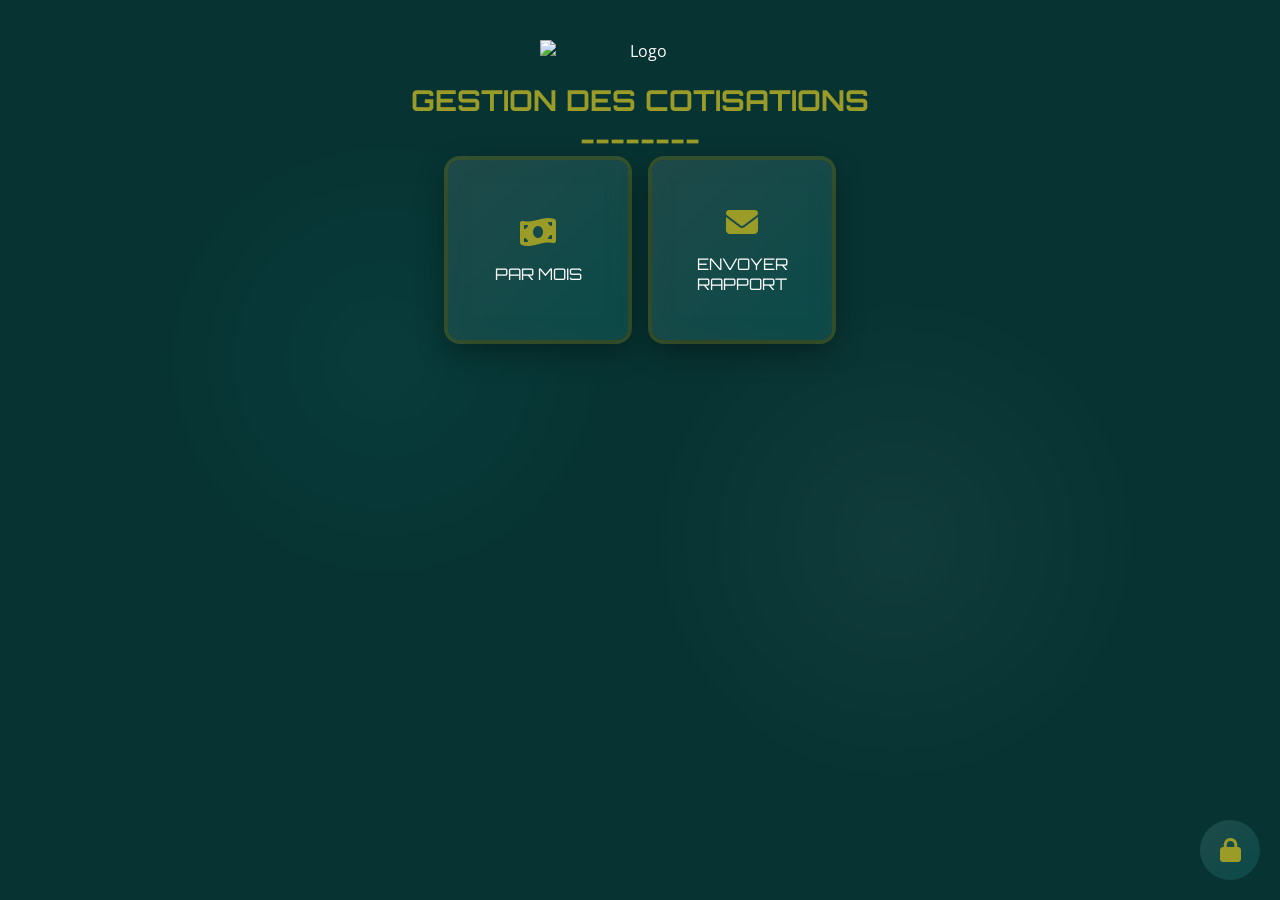
==== commit 8c0d624e: "Update codefirebase.html" ====
--- a/codefirebase.html
+++ b/codefirebase.html
@@ -3,4753 +3,863 @@
 <head>
     <meta charset="UTF-8">
     <meta name="viewport" content="width=device-width, initial-scale=1.0">
-    <title>JàngTime - Accueil</title>
-    <script src="https://cdn.tailwindcss.com"></script>
-    <script src="https://unpkg.com/feather-icons"></script>
-    <script src="https://cdn.jsdelivr.net/npm/feather-icons/dist/feather.min.js"></script>
- <link rel="icon" type="image/x-icon" href="https://i.postimg.cc/3x47SqmH/icon-512x512.png">
-<link rel="apple-touch-icon" href="https://i.postimg.cc/3x47SqmH/icon-512x512.png">
-<link rel="manifest" href="/J-ngTime/manifest.json">
+    <title>Gestion des Cotisations</title>
+    <link rel="stylesheet" href="https://cdnjs.cloudflare.com/ajax/libs/font-awesome/6.4.0/css/all.min.css">
+    <script src="https://www.gstatic.com/firebasejs/9.6.0/firebase-app-compat.js"></script>
+    <script src="https://www.gstatic.com/firebasejs/9.6.0/firebase-firestore-compat.js"></script>
+    <script src="https://cdnjs.cloudflare.com/ajax/libs/html2pdf.js/0.10.1/html2pdf.bundle.min.js"></script>
+    <script src="https://www.gstatic.com/firebasejs/9.6.0/firebase-auth-compat.js"></script>
+    
     <style>
+        @import url('https://fonts.googleapis.com/css2?family=Open+Sans:wght@300;400;600;700&family=Orbitron:wght@400;500;600;700&display=swap');
+        
         :root {
-            --primary: #6C63FF;
-            --secondary: #4D44DB;
-            --accent: #FF6584;
-            --light: #F8F9FA;
-            --dark: #343A40;
-        }
+            --primary-color: #073332;
+            --secondary-color: #1f4a49;
+            --accent-color: #9b9c28;
+            --bg-color: #073332;
+            --text-color: #ffffff;
+            --text-muted: rgba(255, 255, 255, 0.7);
+            --primary-light: #0a4a48;
+            --accent-light: #b5b632;
+        }
+        
+        * {
+            margin: 0;
+            padding: 0;
+            box-sizing: border-box;
+        }
+        
         body {
-            font-family: 'Inter', sans-serif;
-            background-color: #F5F7FB;
-        }
-        .greeting {
-            animation: fadeIn 1s ease-in-out;
-        }
-        @keyframes fadeIn {
-            from { opacity: 0; transform: translateY(-10px); }
-            to { opacity: 1; transform: translateY(0); }
-        }
-        .subject-card {
+            font-family: 'Open Sans', sans-serif;
+            background: var(--bg-color);
+            color: var(--text-color);
+            min-height: 100vh;
+            overflow-x: hidden;
+            position: relative;
+        }
+        
+        .dynamic-bg {
+            position: absolute;
+            top: 0;
+            left: 0;
+            width: 100vw;
+            height: 100vh;
+            background: radial-gradient(circle at 30% 40%, var(--primary-light) 0%, transparent 25%),
+                        radial-gradient(circle at 70% 60%, var(--secondary-color) 0%, transparent 25%);
+            opacity: 0.4;
+            z-index: -1;
+            animation: bgMovement 30s infinite alternate ease-in-out;
+        }
+
+        @keyframes bgMovement {
+            0% { transform: scale(1) rotate(0deg); background-position: 0% 0%; }
+            50% { transform: scale(1.1) rotate(5deg); background-position: 50% 50%; }
+            100% { transform: scale(1) rotate(0deg); background-position: 100% 100%; }
+        }
+        
+        .container {
+            position: absolute;
+            top: 0;
+            left: 0;
+            width: 100%;
+            height: 100%;
+            display: flex;
+            flex-direction: column;
+            justify-content: flex-start;
+            align-items: center;
+            z-index: 10;
+            padding: 20px;
+            overflow-y: auto;
+        }
+        
+        .main-menu {
+            width: 100%;
+            max-width: 800px;
+            text-align: center;
+        }
+        
+        .menu-title {
+            font-family: 'Orbitron', sans-serif;
+            font-size: 1.8rem;
+            margin-bottom: 0.2rem;
+            color: var(--accent-color);
+        }
+        
+        .menu-buttons {
+            display: flex;
+            gap: 1.5rem;
+            justify-content: center;
+            flex-wrap: wrap;
+            margin-bottom: 2rem;
+        }
+        
+        .menu-btn {
+            width: 180px;
+            height: 180px;
+            background: linear-gradient(135deg, var(--secondary-color), var(--primary-light));
+            border-radius: 12px;
+            display: flex;
+            flex-direction: column;
+            justify-content: center;
+            align-items: center;
+            cursor: pointer;
+            transition: all 0.4s ease;
+            box-shadow: 0 0 0 4px rgba(155, 156, 40, 0.3), 0 10px 30px rgba(0, 0, 0, 0.4), inset 0 0 20px rgba(31, 74, 73, 0.6);
+        }
+        
+        .menu-btn:hover {
+            transform: translateY(-10px);
+            box-shadow: 0 0 0 6px rgba(155, 156, 40, 0.4), 0 15px 40px rgba(0, 0, 0, 0.5), inset 0 0 30px rgba(31, 74, 73, 0.8);
+        }
+        
+        .menu-btn i {
+            font-size: 2rem;
+            margin-bottom: 1rem;
+            color: var(--accent-color);
+        }
+        
+        .menu-btn span {
+            font-family: 'Orbitron', sans-serif;
+            font-size: 1rem;
+        }
+        
+        .admin-btn {
+            position: fixed;
+            bottom: 20px;
+            right: 20px;
+            width: 60px;
+            height: 60px;
+            background: linear-gradient(135deg, var(--secondary-color), var(--primary-light));
+            border-radius: 50%;
+            display: flex;
+            justify-content: center;
+            align-items: center;
+            cursor: pointer;
+            z-index: 100;
+        }
+        
+        .admin-btn i {
+            font-size: 1.5rem;
+            color: var(--accent-color);
+        }
+        
+        .content-panel, .results-panel, .report-panel, .password-panel, .admin-panel {
+            display: none;
+            width: 100%;
+            max-width: 1000px;
+            background: rgba(7, 51, 50, 0.8);
+            backdrop-filter: blur(12px);
+            border-radius: 20px;
+            padding: 2rem;
+            box-shadow: 0 8px 32px rgba(0, 0, 0, 0.3), 0 0 0 1px rgba(255, 255, 255, 0.08);
+            border: 1px solid rgba(155, 156, 40, 0.2);
+            margin-top: 2rem;
+            max-height: 80vh;
+            overflow-y: auto;
+        }
+        
+        .results-panel {
+            position: fixed;
+            top: 50%;
+            left: 50%;
+            transform: translate(-50%, -50%);
+            width: 95%;
+            max-width: 1200px;
+            height: 85vh;
+            z-index: 1000;
+        }
+        
+        .back-btn {
+            background: transparent;
+            border: none;
+            color: var(--accent-color);
+            font-size: 1.5rem;
+            cursor: pointer;
+            margin-bottom: 1rem;
+        }
+        
+        .panel-header {
+            font-family: 'Orbitron', sans-serif;
+            font-size: 1.5rem;
+            margin-bottom: 1.5rem;
+            color: var(--accent-color);
+            text-align: center;
+        }
+        
+        .years-container, .member-years-container {
+            display: flex;
+            gap: 1rem;
+            justify-content: center;
+            margin-bottom: 2rem;
+            flex-wrap: wrap;
+        }
+        
+        .year-btn, .member-year-btn, .month-select-btn {
+            padding: 0.8rem 1.5rem;
+            background: rgba(31, 74, 73, 0.3);
+            border: 1px solid rgba(155, 156, 40, 0.3);
+            border-radius: 8px;
+            color: var(--text-color);
+            cursor: pointer;
             transition: all 0.3s ease;
         }
-        .subject-card:hover {
-            transform: translateY(-5px);
-            box-shadow: 0 10px 25px rgba(0,0,0,0.1);
-        }
-        .countdown {
-            font-feature-settings: "tnum";
-        }
-        .nav-item.active {
-            border-bottom: 3px solid var(--primary);
-        }
-        input:focus, textarea:focus, select:focus {
-            outline: none !important;
-            box-shadow: 0 0 0 2px rgba(108, 99, 255, 0.2) !important;
-        }
-        [contenteditable]:focus {
-            outline: none;
-        }
-        .add-btn {
-            position: fixed;
-            top: 15px;
-            left: 15px;
-            background: #2563eb;
-            color: white;
-            font-size: 28px;
+        
+        .year-btn:hover, .member-year-btn:hover, .month-select-btn:hover,
+        .year-btn.active, .member-year-btn.active, .month-select-btn.active {
+            background: rgba(155, 156, 40, 0.3);
+            border-color: var(--accent-color);
+        }
+        
+        .months-container {
+            display: grid;
+            grid-template-columns: repeat(3, 1fr);
+            gap: 1rem;
+            margin-bottom: 2rem;
+        }
+        
+        .month-btn, .month-select-item {
+            padding: 1rem;
+            background: rgba(31, 74, 73, 0.3);
+            border: 1px solid rgba(155, 156, 40, 0.3);
+            border-radius: 8px;
+            color: var(--text-color);
+            cursor: pointer;
+            text-align: center;
+            transition: all 0.3s ease;
+        }
+        
+        .month-btn:hover, .month-select-item:hover,
+        .month-btn.selected, .month-select-item.selected {
+            background: rgba(155, 156, 40, 0.3);
+            border-color: var(--accent-color);
+        }
+        
+        .member-item {
+            padding: 0.8rem;
+            border-radius: 6px;
+            display: flex;
+            justify-content: space-between;
+            align-items: center;
+            cursor: pointer;
+            transition: all 0.3s ease;
+        }
+        
+        .member-item.paid { background: rgba(0, 200, 0, 0.3); border-left: 4px solid green; }
+        .member-item.unpaid { background: rgba(255, 0, 0, 0.3); border-left: 4px solid red; }
+        .member-item.selected { background: rgba(155, 156, 40, 0.5); border: 2px solid var(--accent-color); }
+        
+        .member-checkbox {
+            margin-right: 15px;
+            width: 20px;
+            height: 20px;
+            cursor: pointer;
+        }
+        
+        .select-all-btn {
+            padding: 0.5rem 1rem;
+            background: var(--accent-color);
             border: none;
-            border-radius: 50%;
-            width: 50px;
-            height: 50px;
-            box-shadow: 0 4px 10px rgba(0,0,0,0.2);
+            border-radius: 8px;
+            color: var(--primary-color);
             cursor: pointer;
-            z-index: 999;
-        }
-        .exam-list {
-            margin-top: 80px;
-            padding: 20px;
-        }
-        .reminder-item {
-            max-height: none !important;
-            overflow: visible !important;
-        }
-        .reminder-details {
-            white-space: normal !important;
-            word-wrap: break-word !important;
-            max-height: none !important;
-            overflow: visible !important;
-        }
-        .greeting-section {
-            background: linear-gradient(135deg, #6C63FF 0%, #4D44DB 100%);
-        }
-        .profile-image {
-            transition: transform 0.3s ease;
-        }
-        .profile-image:hover {
-            transform: scale(1.05);
-        }
-        .profile-avatar {
-            transition: all 0.3s ease;
-        }
-        .profile-avatar:hover {
-            transform: scale(1.05);
-        }
-        .trash-item {
-            transition: all 0.3s ease;
-        }
-        .trash-item:hover {
-            background-color: #F5F3FF;
-        }
-        [contenteditable]:focus {
-            outline: none;
-            background-color: #F5F3FF;
-            border-radius: 4px;
-        }
-        .custom-alert {
-            animation: fadeIn 0.3s ease-out;
-        }
-        @keyframes fadeIn {
-            from { opacity: 0; transform: translateY(-10px); }
-            to { opacity: 1; transform: translateY(0); }
-        }
-        .animate-fade-in-up {
-            animation: fadeInUp 0.3s ease-out;
-        }
-        @keyframes fadeInUp {
-            from {
-                opacity: 0;
-                transform: translate(-50%, 20px);
-            }
-            to {
-                opacity: 1;
-                transform: translate(-50%, 0);
-            }
-        }
-        .page {
+            margin-bottom: 1rem;
+            font-weight: bold;
+        }
+        
+        .action-btn {
+            padding: 0.8rem 1.5rem;
+            background: linear-gradient(135deg, var(--secondary-color), var(--primary-light));
+            border: none;
+            border-radius: 8px;
+            color: var(--text-color);
+            cursor: pointer;
+            margin: 0.5rem;
+        }
+        
+        .action-btn:hover {
+            background: linear-gradient(135deg, var(--primary-light), var(--secondary-color));
+        }
+        
+        .results-header {
+            display: flex;
+            justify-content: space-between;
+            align-items: center;
+            margin-bottom: 15px;
+            padding-bottom: 10px;
+            border-bottom: 1px solid var(--accent-color);
+        }
+        
+        .results-title {
+            font-family: 'Orbitron', sans-serif;
+            color: var(--accent-color);
+            font-size: 1.2rem;
+        }
+        
+        .results-actions {
+            display: flex;
+            justify-content: flex-end;
+            gap: 10px;
+            margin: 15px 0;
+        }
+        
+        .results-content {
+            overflow-y: auto;
+            flex: 1;
+            max-height: calc(85vh - 100px);
+        }
+        
+        .overlay {
             display: none;
-        }
-        .page.active {
-            display: block;
-        }
-      /* Supprimer les flèches ↑↓ dans les champs number (Chrome, Edge, Opera, etc.) */
-input[type=number]::-webkit-inner-spin-button,
-input[type=number]::-webkit-outer-spin-button {
-  -webkit-appearance: none;
-  margin: 0;
-}
-
-/* Supprimer les flèches ↑↓ dans Firefox */
-input[type=number] {
-  -moz-appearance: textfield;
-}
-.dark {
-    background-color: #1f2937;
-    color: #f9fafb;
-}
-
-.dark .bg-white {
-    background-color: #374151;
-}
-
-.dark .text-gray-800 {
-    color: #f9fafb;
-}
-
-.dark .text-gray-600 {
-    color: #d1d5db;
-}
-      /* Mode sombre */
-.dark {
-    background-color: #111827 !important;
-    color: #f9fafb !important;
-}
-
-.dark .bg-white {
-    background-color: #1f2937 !important;
-}
-
-.dark .text-gray-800 {
-    color: #f9fafb !important;
-}
-
-.dark .text-gray-600 {
-    color: #d1d5db !important;
-}
-
-.dark .border-gray-200 {
-    border-color: #374151 !important;
-}
-             .greeting {
-            animation: fadeIn 1s ease-in-out;
-        }
-        @keyframes fadeIn {
-            from { opacity: 0; transform: translateY(-10px); }
-            to { opacity: 1; transform: translateY(0); }
-        }
-        .nav-item.active {
-            border-bottom: 3px solid var(--primary);
-        }
-        .custom-alert {
-            animation: fadeIn 0.3s ease-out;
-        }
-        @keyframes fadeIn {
-            from { opacity: 0; transform: translateY(-10px); }
-            to { opacity: 1; transform: translateY(0); }
-        }
-        .animate-fade-in-up {
-            animation: fadeInUp 0.3s ease-out;
-        }
-        @keyframes fadeInUp {
-            from {
-                opacity: 0;
-                transform: translate(-50%, 20px);
-            }
-            to {
-                opacity: 1;
-                transform: translate(-50%, 0);
-            }
-        }
-        .page {
-            display: none;
-        }
-        .page.active {
-            display: block;
-        }
-        .content-section {
-            background-color: white;
-            border-radius: 12px;
-            box-shadow: 0 1px 3px rgba(0,0,0,0.1);
-            padding: 1.5rem;
-            margin-bottom: 1.5rem;
-        }
-        .content-section h2 {
-            color: var(--primary);
-            font-weight: 600;
-            margin-bottom: 1rem;
-            display: flex;
-            align-items: center;
-        }
-        .content-section h3 {
-            color: var(--secondary);
-            font-weight: 500;
-            margin-top: 1.5rem;
-            margin-bottom: 0.5rem;
-        }
-        .content-section p, .content-section li {
-            color: #4B5563;
-            line-height: 1.6;
-            margin-bottom: 0.75rem;
-        }
-        .content-section ul {
-            list-style-type: disc;
-            padding-left: 1.5rem;
-        }
-        .content-section ol {
-            list-style-type: decimal;
-            padding-left: 1.5rem;
-        }
-        .back-button {
-            display: inline-flex;
-            align-items: center;
-            color: var(--primary);
-            font-weight: 500;
-            margin-bottom: 1.5rem;
-        }
-        .back-button:hover {
-            color: var(--secondary);
-        }
-      
-    </style>
-</head>
-<body class="min-h-screen flex flex-col">
-    <!-- Header -->
-    <header class="bg-white shadow-sm sticky top-0 z-10">
-        <div class="container mx-auto px-4 py-3 flex items-center justify-between">
-            <div class="flex items-center space-x-2">
-                <i data-feather="book-open" class="text-purple-600"></i>
-                <h1 class="text-xl font-bold text-gray-800">JàngTime</h1>
-            </div>
-            
-
-            
-     <div class="flex items-center space-x-4">
-    <!-- AJOUTER CETTE LIGNE - Icône recherche -->
-    <button onclick="showPage('browser-page')" class="text-gray-600 hover:text-purple-600">
-        <i data-feather="search" class="w-6 h-6"></i>
-    </button>
-   
-    <div class="w-8 h-8 rounded-full bg-purple-100 flex items-center justify-center overflow-hidden flex-shrink-0">
-        <i data-feather="user" class="text-purple-600" id="headerProfileIcon"></i>
-    </div>
-    <button onclick="showPage('settings-page')" class="text-gray-600 hover:text-purple-600">
-        <i data-feather="settings" class="w-6 h-6"></i>
-    </button>
-</div>
-    </header>
-
-    <!-- Page Accueil -->
-    <main id="home-page" class="page active flex-grow container mx-auto px-4 py-6">
-        <!-- Nouveau bloc Profil et Satation -->
-        <section class="mb-6 bg-white rounded-xl shadow-md p-6 text-gray-800">
-            <div class="flex items-center justify-between">
-                <div class="flex items-center space-x-4">
-                    <!-- Photo de profil -->
-                    <div class="w-16 h-16 rounded-full bg-gray-100 flex items-center justify-center overflow-hidden border border-gray-300 flex-shrink-0">
-                        <img id="homeProfileImage" src="" alt="Photo de profil" class="w-full h-full object-cover hidden">
-                        <i data-feather="user" class="text-gray-500" id="homeProfileIcon"></i>
-                    </div>
-                    
-                    <!-- Salutation et citation -->
-                   <div class="flex-1 min-w-0">
-    <div class="flex flex-wrap items-baseline gap-2">
-        <h1 id="dynamicGreeting" class="text-2xl font-bold text-gray-900 whitespace-nowrap">Bonjour</h1>
-        <span id="userDisplayName" class="text-2xl font-bold text-gray-900 break-words min-w-0">!</span>
-    </div>
-    <p id="dailyQuote" class="text-gray-600 mt-2 text-sm italic">"La connaissance est la clé du succès"</p>
-</div>
-                </div>
-                
-                <!-- Indicateur de statut -->
-                <div class="text-right">
-                    <div id="userStatusDisplay" class="text-sm bg-gray-100 px-3 py-1 rounded-full inline-block border border-gray-200"></div>
-                </div>
-            </div>
-        </section>
-
-        <!-- Date & Countdown -->
-        <section class="mb-8 bg-white rounded-xl shadow-sm p-6">
-            <div class="flex flex-wrap items-center justify-between gap-4">
-                <div class="flex items-center space-x-4">
-                    <div class="w-12 h-12 rounded-full bg-purple-100 flex items-center justify-center">
-                        <i data-feather="calendar" class="text-purple-600"></i>
-                    </div>
-                    <div>
-                        <div class="text-gray-500">Aujourd'hui</div>
-                        <div id="current-date" class="font-semibold text-lg">Lundi 12 juin 2023</div>
-                        <div id="current-time" class="font-semibold text-purple-600 text-sm"></div>
-                    </div>
-                </div>
-                
-                <div id="reminder-display" class="flex-grow max-w-md px-4 cursor-pointer" onclick="openReminderPage()">
-                    <div class="flex items-center justify-center p-3 bg-yellow-50 rounded-lg border border-yellow-200">
-                        <i data-feather="bell" class="text-yellow-500 mr-2"></i>
-                        <span class="font-medium text-gray-700">RAPPEL</span>
-                    </div>
-                </div>
-            </div>
-        </section>
-
-        <!-- Prochain Examen -->
-        <section class="mb-8 bg-white rounded-xl shadow-sm p-6">
-            <div class="flex justify-center items-center">
-                <button onclick="openExamPage()" class="text-gray-500 hover:text-purple-600 transition flex flex-col items-center text-center">
-                    <i data-feather="clock" class="w-6 h-6 mb-2 text-purple-600"></i>
-                    <div>Prochain examen</div>
-                    <div id="next-exam" class="font-bold text-purple-600 underline">Chargement...</div>
-                </button>
-            </div>
-        </section>
-
-        <!-- Prochaines matières -->
-<section class="mb-8">
-    <h2 class="text-xl font-semibold mb-4 flex items-center">
-        <i data-feather="clock" class="mr-2"></i> À suivre
-    </h2>
-    <div class="bg-white rounded-xl shadow-sm p-4">
-        <div class="flex justify-between items-center mb-3">
-            <h3 class="font-medium">Prochaines matières</h3>
-            <a href="schedule.html" class="text-sm text-purple-600 flex items-center">
-                Voir plus <i data-feather="chevron-right" class="ml-1 w-4 h-4"></i>
-            </a>
-        </div>
-        <div id="next-subjects" class="space-y-3">
-            <!-- Les 2 prochaines matières seront affichées ici dynamiquement -->
-        </div>
-    </div>
-</section>
-
-        <!-- Bulletin & Evolution -->
-        <section class="grid grid-cols-1 lg:grid-cols-2 gap-8 mb-8">
-            <!-- Bulletin -->
-            <div class="bg-white rounded-xl shadow-sm p-6">
-                <h2 class="text-xl font-semibold mb-4 flex items-center">
-                    <i data-feather="file-text" class="mr-2"></i> Bulletin de notes
-                </h2>
-                <div class="mb-4">
-                    <div class="text-gray-500 mb-1">Dernier bulletin</div>
-                    <div class="font-medium" id="last-bulletin-title">Aucun bulletin</div>
-                    <div class="text-sm text-gray-500" id="last-bulletin-average">Moyenne: --/20</div>
-                </div>
-                <button onclick="openGradesPage()" class="inline-flex items-center px-4 py-2 bg-purple-600 text-white rounded-lg hover:bg-purple-700 transition">
-                    <i data-feather="plus" class="mr-2 w-4 h-4"></i> Nouveau bulletin
-                </button>
-            </div>
-            
-            <!-- Evolution -->
-            <div class="bg-white rounded-xl shadow-sm p-6">
-                <h2 class="text-xl font-semibold mb-4 flex items-center">
-                    <i data-feather="trending-up" class="mr-2"></i> Évolution
-                </h2>
-                <div class="h-48">
-                    <canvas id="evolutionChart"></canvas>
-                </div>
-                <div class="mt-4 text-right">
-                    <a href="javascript:void(0)" onclick="openGradesPage()" class="text-purple-600 text-sm flex items-center justify-end">
-                        Voir les bulletins <i data-feather="chevron-right" class="ml-1 w-4 h-4"></i>
-                    </a>
-                </div>
-            </div>
-        </section>
-
-        <!-- Analyse des matières -->
-        <section class="mb-8" id="strength-weakness-section">
-            <h2 class="text-xl font-semibold mb-4 flex items-center">
-                <i data-feather="target" class="mr-2"></i> Analyse des matières
-            </h2>
-            <div class="grid grid-cols-1 lg:grid-cols-2 gap-6">
-                <!-- Points forts -->
-                <div class="bg-white rounded-xl shadow-sm p-6">
-                    <h3 class="text-lg font-semibold mb-4 flex items-center text-green-600">
-                        <i data-feather="trending-up" class="mr-2"></i> Points forts
-                    </h3>
-                    <div class="h-64">
-                        <canvas id="strongSubjectsChart"></canvas>
-                    </div>
-                    <div id="no-strong-subjects" class="text-center py-8 text-gray-500">
-                        <i data-feather="smile" class="w-12 h-12 mx-auto mb-2"></i>
-                        <p>Aucun point fort identifié</p>
-                        <p class="text-sm">(Moyenne ≥ 10/20)</p>
-                    </div>
-                </div>
-                
-                <!-- Points faibles -->
-                <div class="bg-white rounded-xl shadow-sm p-6">
-                    <h3 class="text-lg font-semibold mb-4 flex items-center text-red-600">
-                        <i data-feather="trending-down" class="mr-2"></i> Points à améliorer
-                    </h3>
-                    <div class="h-64">
-                        <canvas id="weakSubjectsChart"></canvas>
-                    </div>
-                    <div id="no-weak-subjects" class="text-center py-8 text-gray-500">
-                        <i data-feather="frown" class="w-12 h-12 mx-auto mb-2"></i>
-                        <p>Aucun point faible majeur</p>
-                        <p class="text-sm">(Moyenne < 10/20)</p>
-                    </div>
-                </div>
-            </div>
-        </section>
-    </main>
-
-    <!-- Page Paramètres -->
-    <main id="settings-page" class="page container mx-auto px-4 py-6 pb-20">
-        <!-- Profile Section -->
-        <section class="mb-8">
-            <h2 class="text-lg font-semibold mb-4">Profil</h2>
-            <div class="bg-white rounded-xl shadow-sm p-6">
-                <!-- Bloc Avatar -->
-                <div class="flex flex-col items-center mb-6">
-                    <div class="profile-avatar w-20 h-20 rounded-full bg-purple-100 flex items-center justify-center mb-3 overflow-hidden cursor-pointer relative" onclick="document.getElementById('profileImageInput').click()">
-                        <img id="profileImage" src="" alt="Photo de profil" class="w-full h-full object-cover hidden">
-                        <i data-feather="user" class="text-purple-600 w-10 h-10" id="profileIcon"></i>
-                        <div class="absolute inset-0 bg-black bg-opacity-40 flex items-center justify-center opacity-0 hover:opacity-100 transition-opacity">
-                            <i data-feather="camera" class="text-white w-6 h-6"></i>
-                        </div>
-                    </div>
-                    <input type="file" id="profileImageInput" accept="image/*" class="hidden" onchange="handleProfileImage(event)">
-                    <div class="text-center">
-                        <h3 id="userName" class="font-medium text-gray-800 text-lg" contenteditable="true">Prénom / Nom</h3>
-                        <div class="flex items-center justify-center mt-1">
-                            <select id="userStatus" class="text-sm text-gray-500 bg-transparent border-none focus:ring-0">
-                                <option value="student">Élève</option>
-                                <option value="college">Étudiant</option>
-                                <option value="teacher">Prof</option>
-                            </select>
-                            <i data-feather="chevron-down" class="w-4 h-4 text-gray-400 ml-1"></i>
-                        </div>
-                    </div>
-                </div>
-                
-                <div class="space-y-4">
-                    <div>
-                        <label class="block text-sm font-medium text-gray-700 mb-1">Classe/Niveau</label>
-                        <input type="text" id="userClass" placeholder="Ex: Terminale S, Licence 2" class="w-full px-4 py-2 rounded-lg border border-gray-300 focus:ring-2 focus:ring-purple-200 focus:border-purple-400">
-                    </div>
-                    <div>
-                        <label class="block text-sm font-medium text-gray-700 mb-1">Email (optionnel)</label>
-                        <input type="email" id="userEmail" placeholder="votre@email.com" class="w-full px-4 py-2 rounded-lg border border-gray-300 focus:ring-2 focus:ring-purple-200 focus:border-purple-400">
-                    </div>
-                    <div class="pt-2">
-                        <button id="saveProfile" class="w-full py-2 bg-purple-600 text-white rounded-lg hover:bg-purple-700">Enregistrer</button>
-                    </div>
-                </div>
-            </div>
-        </section>
-      
-      
-      <!-- Section Politique de Confidentialité -->
-<section class="mb-8">
-    <h2 class="text-lg font-semibold mb-4">Confidentialité</h2>
-    <div class="bg-white rounded-xl shadow-sm overflow-hidden">
-        <a href="javascript:void(0)" onclick="showPage('privacy-page')" class="p-4 flex justify-between items-center text-gray-700 hover:bg-gray-50">
-            <div class="flex items-center">
-                <i data-feather="shield" class="mr-3 text-purple-600"></i>
-                <div>
-                    <div class="font-medium">Politique de Confidentialité</div>
-                    <div class="text-sm text-gray-500">Comment nous protégeons vos données</div>
-                </div>
-            </div>
-            <i data-feather="chevron-right" class="text-gray-400"></i>
-        </a>
-    </div>
-</section>
-
-        <!-- Trash Section -->
-      <section>
-    <div class="flex justify-between items-center mb-4">
-        <h2 class="text-lg font-semibold">Corbeille</h2>
-        <button onclick="emptyTrash()" class="text-sm text-purple-600 flex items-center">
-            <i data-feather="trash-2" class="mr-1 w-4 h-4"></i> Vider la corbeille
-        </button>
-    </div>
-    <div class="bg-white rounded-xl shadow-sm overflow-hidden">
-        <div id="trashList">
-            <!-- Les éléments de la corbeille seront chargés ici DYNAMIQUEMENT -->
-        </div>
-        <div id="emptyTrashMessage" class="hidden text-center py-8">
-            <div class="mx-auto w-16 h-16 rounded-full bg-gray-100 flex items-center justify-center mb-3">
-                <i data-feather="check" class="text-gray-400 w-8 h-8"></i>
-            </div>
-            <h3 class="text-gray-700 font-medium">Corbeille vide</h3>
-            <p class="text-gray-500 text-sm mt-1">Les éléments que vous supprimez apparaîtront ici</p>
-        </div>
-    </div>
-</section>
-        <!-- Other Settings -->
-        <section class="mt-8">
-            <h2 class="text-lg font-semibold mb-4">Autres paramètres</h2>
-            <div class="bg-white rounded-xl shadow-sm overflow-hidden">
-     
-                <div class="p-4 border-b border-gray-100 flex justify-between items-center">
-                    <div>
-                        <div class="font-medium">Notifications</div>
-                        <div class="text-sm text-gray-500">Activer les rappels et alertes</div>
-                    </div>
-                    <label class="relative inline-flex items-center cursor-pointer">
-                        <input type="checkbox" checked class="sr-only peer">
-                        <div class="w-11 h-6 bg-gray-200 peer-focus:outline-none peer-focus:ring-2 peer-focus:ring-purple-300 rounded-full peer peer-checked:after:translate-x-full peer-checked:after:border-white after:content-[''] after:absolute after:top-[2px] after:left-[2px] after:bg-white after:border-gray-300 after:border after:rounded-full after:h-5 after:w-5 after:transition-all peer-checked:bg-purple-600"></div>
-                    </label>
-                </div>
-               <!-- 
-<a href="javascript:void(0)" class="p-4 flex justify-between items-center text-red-600" onclick="logout()">
-    <div>
-        <div class="font-medium">Déconnexion</div>
-    </div>
-    <i data-feather="log-out" class="w-5 h-5"></i>
-</a>
--->
-            </div>
-        </section>
-
-        <!-- Confirmation Modal -->
-        <div id="confirmModal" class="fixed inset-0 bg-black bg-opacity-50 z-50 hidden flex items-center justify-center p-4">
-            <div class="bg-white rounded-xl shadow-lg w-full max-w-sm p-6 custom-alert">
-                <div class="flex justify-between items-center mb-4">
-                    <h2 class="text-lg font-semibold">Confirmation</h2>
-                    <button id="closeConfirmModal" class="text-gray-500 hover:text-gray-700">
-                        <i data-feather="x"></i>
-                    </button>
-                </div>
-                <div class="mb-6">
-                    <p id="confirmMessage">Voulez-vous vraiment vider la corbeille ? Cette action est irréversible.</p>
-                </div>
-                <div class="flex justify-end space-x-3">
-                    <button id="cancelConfirm" class="px-4 py-2 rounded-lg border border-gray-300 text-gray-700 hover:bg-gray-50">Annuler</button>
-                    <button id="confirmAction" class="px-4 py-2 rounded-lg bg-purple-600 text-white hover:bg-purple-700">Confirmer</button>
-                </div>
-            </div>
-        </div>
-    </main>
-
-    <!-- Pages supplémentaires (Examens, Rappels, Bulletin) -->
-    <!-- ... (inclure ici les autres pages comme exam-page, reminder-page, grades-page) ... -->
-     <!-- Page Examens -->
-<div id="exam-page" class="hidden fixed inset-0 bg-white z-50 p-6 overflow-y-auto">
-    <div class="flex items-center justify-between mb-6">
-      <button onclick="closeExamPage()" class="text-gray-500 hover:text-purple-600">
-    <i data-feather="arrow-left"></i> Retour
-</button>
-        <h2 class="text-xl font-semibold flex items-center">
-            <i data-feather="calendar" class="mr-2"></i> Mes examens
-        </h2>
-        <button onclick="openExamForm()" class="bg-purple-600 text-white rounded-full p-2 hover:bg-purple-700">
-            <i data-feather="plus"></i>
-        </button>
-    </div>
-
-    <div id="exam-list" class="space-y-3">
-        <!-- Les examens seront affichés ici -->
-    </div>
-
-    <!-- Fenêtre de formulaire -->
-    <div id="exam-form" class="hidden fixed inset-0 bg-black bg-opacity-40 flex items-center justify-center">
-        <div class="bg-white rounded-xl p-6 w-80">
-            <h3 class="text-lg font-semibold mb-3">Nouvel examen</h3>
-            <input id="exam-name" type="text" placeholder="Nom de l'examen" class="w-full border rounded-lg p-2 mb-2">
-            <input id="exam-date" type="date" class="w-full border rounded-lg p-2 mb-2">
-            <input id="exam-time" type="time" class="w-full border rounded-lg p-2 mb-4">
-            <div class="flex justify-end space-x-2">
-                <button onclick="closeExamForm()" class="px-3 py-1 rounded-lg border">Annuler</button>
-                <button onclick="addExam()" class="px-3 py-1 bg-purple-600 text-white rounded-lg">Ajouter</button>
-            </div>
-        </div>
-    </div>
-</div>
-  
-  <!-- Page Rappels -->
-<div id="reminder-page" class="hidden fixed inset-0 bg-white z-50 p-6 overflow-y-auto">
-    <div class="flex items-center justify-between mb-6">
-        <button onclick="closeReminderPage()" class="text-gray-500 hover:text-purple-600">
-            <i data-feather="arrow-left"></i> Retour
-        </button>
-        <h2 class="text-xl font-semibold flex items-center">
-            <i data-feather="bell" class="mr-2"></i> Mes rappels
-        </h2>
-        <button onclick="openReminderForm()" class="bg-purple-600 text-white rounded-full p-2 hover:bg-purple-700">
-            <i data-feather="plus"></i>
-        </button>
-    </div>
-
-    <div id="reminder-list" class="space-y-3">
-        <!-- Les rappels seront afichés ici -->
-    </div>
-
-    <!-- Fenêtre de formulaire -->
-    <div id="reminder-form" class="hidden fixed inset-0 bg-black bg-opacity-40 flex items-center justify-center z-60">
-        <div class="bg-white rounded-xl p-6 w-80">
-            <h3 class="text-lg font-semibold mb-3">Nouveau rappel</h3>
-            <input id="reminder-title" type="text" placeholder="Titre" class="w-full border rounded-lg p-2 mb-2">
-            <textarea id="reminder-details" type="text" placeholder="Détails (optionnel)" class="w-full border rounded-lg p-2 mb-4 h-20"></textarea>
-            <input id="reminder-date" type="date" class="w-full border rounded-lg p-2 mb-4">
-            <div class="flex justify-end space-x-2">
-                <button onclick="closeReminderForm()" class="px-3 py-1 rounded-lg border">Annuler</button>
-                <button onclick="addReminder()" class="px-3 py-1 bg-purple-600 text-white rounded-lg">Ajouter</button>
-            </div>
-        </div>
-    </div>
-</div>
-
-  
-  
-  <!-- Page Politique de Confidentialité -->
-<main id="privacy-page" class="page container mx-auto px-4 py-6 pb-20">
-    <button onclick="showPage('settings-page')" class="back-button mb-6">
-        <i data-feather="arrow-left" class="mr-2"></i> Retour aux paramètres
-    </button>
-    
-    <h1 class="text-2xl font-bold text-gray-800 mb-6 flex items-center">
-            <i data-feather="shield" class="mr-2 text-purple-600"></i> Politique de Confidentialité
-        </h1>
-        
-        <div class="content-section">
-            <p class="text-gray-600 mb-4">Dernière mise à jour : 12 oct. 2025</p>
-            
-            <p>
-                Bienvenue sur JàngTime. Nous accordons une grande importance à la protection de vos données personnelles et à votre vie privée. 
-                Cette politique de confidentialité explique comment nous collectons, utilisons, partageons et protégeons vos informations lorsque vous utilisez notre application.
-            </p>
-        </div>
-        
-        <div class="content-section">
-            <h2><i data-feather="info" class="mr-2"></i> Informations que nous collectons</h2>
-            
-            <h3>Informations que vous nous fournissez directement</h3>
-            <ul>
-                <li>Informations de profil (nom, photo, niveau d'études, statut)</li>
-                <li>Données académiques (emplois du temps, notes, examens, bulletins)</li>
-                <li>Rappels et tâches que vous créez</li>
-                <li>Adresse e-mail (si vous choisissez de la fournir)</li>
-            </ul>
-            
-            <h3>Informations collectées automatiquement</h3>
-            <ul>
-                <li>Données d'utilisation de l'application (fonctionnalités utilisées, fréquences d'utilisation)</li>
-                <li>Données techniques (type d'appareil, système d'exploitation, version de l'application)</li>
-                <li>Données stockées localement sur votre appareil donc si vous supprimer l'application vous perdez tous vos données enregistré dans l'application</li>
-            </ul>
-        </div>
-        
-        <div class="content-section">
-            <h2><i data-feather="target" class="mr-2"></i> Utilisation de vos informations</h2>
-            
-            <p>Nous utilisons vos informations pour :</p>
-            <ul>
-                <li>Fournir, personnaliser et améliorer votre expérience utilisateur</li>
-                <li>Créer et gérer votre compte </li>
-                <li>Gérer vos emplois du temps, notes et examens</li>
-                <li>Générer des statistiques et analyses de vos performances académiques</li>
-                <li>Vous envoyer des rappels et notifications (si activés)</li>
-                <li>Répondre à vos demandes et vous fournir un support client</li>
-                <li>Développer de nouvelles fonctionnalités et améliorer l'application</li>
-            </ul>
-        </div>
-        
-        <div class="content-section">
-            <h2><i data-feather="lock" class="mr-2"></i> Protection de vos données</h2>
-            
-            <p>
-                Nous mettons en œuvre des mesures de sécurité techniques et sophistiqué appropriées pour protéger vos données personnelles contre 
-                tout accès non autorisé, modification, divulgation ou destruction. Cependant, veuillez noter qu'aucune méthode de transmission sur Internet 
-                ou de stockage électronique n'est totalement sécurisée à 100%.
-              Mais ne vous inquietez pas, nous n'utilisons aucune serveur donc vos données reste accessible à vous uniquement 
-            </p>
-            
-            <h3>Stockage local</h3>
-            <p>
-                JàngTime utilise principalement le stockage local de votre portable pour conserver vos données. 
-                Cela signifie que vos informations restent sur votre appareil et ne sont pas transmises à nos serveurs, sauf si vous utilisez 
-                une fonctionnalité de synchronisation cloud (qui n'est pas pour l'instant disponible).
-            </p>
-        </div>
-        
-        <div class="content-section">
-            <h2><i data-feather="share-2" class="mr-2"></i> Partage de vos informations</h2>
-            
-            <p>
-                Nous ne vendons, n'échangeons ni ne transférons vos informations personnelles identifiables à aucun tiers.
-            </p>
-            
-           
-        </div>
-        
-        <div class="content-section">
-            <h2><i data-feather="clock" class="mr-2"></i> Conservation des données</h2>
-            
-            <p>
-                Nous conservons vos données personnelles aussi longtemps que nécessaire pour fournir nos services et remplir les objectifs décrits 
-                dans cette politique. Vous pouvez supprimer vos données à tout moment en vidant le stockage local de votre application ou en utilisant 
-                les fonctionnalités de suppression de l'application ou simplement désinstaller l'application.
-            </p>
-        </div>
-        
-        <div class="content-section">
-            <h2><i data-feather="user-check" class="mr-2"></i> Vos droits</h2>
-            
-            <p>Conformément à la réglementation applicable, vous disposez des droits suivants concernant vos données personnelles :</p>
-            
-            <ul>
-                <li>Droit d'accès à vos données personnelles</li>
-                <li>Droit de rectification des données inexactes</li>
-                <li>Droit à l'effacement de vos données</li>
-                <li>Droit de limitation du traitement</li>
-                <li>Droit à la portabilité des données</li>
-                <li>Droit d'opposition au traitement</li>
-            </ul>
-            
-            <p>
-                Pour exercer ces droits, vous etes entierement les responsables à les effectuer car l'application n'utilise aucun cockies de suivi !
-            </p>
-        </div>
-        
-      
-        
-        <div class="content-section">
-            <h2><i data-feather="edit" class="mr-2"></i> Modifications de cette politique</h2>
-            
-            <p>
-                Nous pouvons mettre à jour cette politique de confidentialité de temps à autre. Nous vous informerons de tout changement 
-                en publiant la nouvelle politique sur cette page et en mettant à jour la date de "dernière mise à jour". Nous vous encourageons 
-                à consulter régulièrement cette politique pour rester informé de la façon dont nous protégeons vos informations.
-            </p>
-        </div>
-        
-        <div class="content-section">
-            <h2><i data-feather="mail" class="mr-2"></i> Nous contacter</h2>
-            
-            <p>
-                Si vous avez des questions concernant cette politique de confidentialité ou nos pratiques en matière de données, 
-                vous pouvez nous contacter à :
-            </p>
-            
-            <p class="mt-2">
-               <strong>Email :</strong>
-<a href="https://mail.google.com/mail/?view=cm&fs=1&to=ahmedsaidaidara123@gmail.com"
-   target="_blank" rel="noopener noreferrer">
-  JàngTime@conctact.sn
-</a><br>
-
-               
-            </p>
-        </div>
-    
-</main>
-  
-      <!-- Page Navigateur (à ajouter après privacy-page) -->
-<main id="browser-page" class="page" style="margin: 0; padding: 0;">
-    <iframe 
-        src="nav.html"
-        style="
             position: fixed;
             top: 0;
             left: 0;
             width: 100%;
-            height: 100vh;
-            border: none;
-            margin: 0;
-            padding: 0;
-            overflow: hidden;
-        "
-        scrolling="no"
-    ></iframe>
-</main>
+            height: 100%;
+            background: rgba(0, 0, 0, 0.7);
+            z-index: 999;
+        }
+        
+        .public-display {
+            width: 100%;
+            margin-top: 0.2rem;
+            padding: 1rem;
+            background: rgba(7, 51, 50, 0.6);
+            border-radius: 12px;
+            max-height: 300px;
+            overflow-y: auto;
+        }
+        
+        @media (max-width: 768px) {
+            .months-container { grid-template-columns: repeat(2, 1fr); }
+            .menu-buttons { flex-direction: column; align-items: center; }
+            .menu-btn { width: 250px; }
+        }
+        
+        @media print {
+            body * { visibility: hidden; }
+            .results-panel, .results-panel * { visibility: visible; }
+            .results-panel { position: absolute; top: 0; left: 0; width: 100%; height: auto; background: white; color: black; }
+            .results-header, .results-actions { display: none; }
+        }
+    </style>
+</head>
+<body>
+    <div class="dynamic-bg"></div>
+    
+    <div class="container">
+        <div class="main-menu" id="mainMenu">
+            <img src="https://i.postimg.cc/ZYXhnnbN/logo.png" alt="Logo" style="display:block; margin:20px auto; max-width:200px;">
+            <h2 class="menu-title">GESTION DES COTISATIONS</h2>
+            <h2 class="menu-title">--------</h2>
+            <div class="menu-buttons">
+                <div class="menu-btn" onclick="showCotisations()">
+                    <i class="fas fa-money-bill-wave"></i>
+                    <span>PAR MOIS</span>
+                </div>
+                <div class="menu-btn" onclick="showReportPanel()">
+                    <i class="fas fa-envelope"></i>
+                    <span>ENVOYER RAPPORT</span>
+                </div>
+            </div>
+        </div>
+        
+        <!-- Panel Cotisations -->
+        <div class="content-panel" id="cotisationsPanel">
+            <button class="back-btn" onclick="backToMain()"><i class="fas fa-arrow-left"></i></button>
+            <h2 class="panel-header">GESTION DES COTISATIONS</h2>
+            <div class="years-container" id="cotisationYears"></div>
+            <div class="months-container" id="monthsContainer"></div>
+            <div class="members-list" id="membersList"></div>
+        </div>
+        
+        <!-- Panel Envoi Rapport -->
+        <div class="content-panel" id="reportPanel">
+            <button class="back-btn" onclick="backToMain()"><i class="fas fa-arrow-left"></i></button>
+            <h2 class="panel-header">ENVOYER RAPPORT PAR EMAIL</h2>
+            
+            <div class="years-container" id="reportYears"></div>
+            
+            <h3 style="margin: 1rem 0 0.5rem;">Sélectionnez le(s) mois :</h3>
+            <div class="months-container" id="reportMonths"></div>
+            
+            <h3 style="margin: 1rem 0 0.5rem;">Sélectionnez les membres :</h3>
+            <button class="select-all-btn" onclick="toggleSelectAllMembers()">
+                <i class="fas fa-check-double"></i> Tout sélectionner
+            </button>
+            <div class="members-list" id="reportMembersList"></div>
+            
+            <div style="text-align: center; margin-top: 2rem;">
+                <button class="action-btn" onclick="generateAndSendReport()">
+                    <i class="fas fa-paper-plane"></i> GÉNÉRER PDF & ENVOYER
+                </button>
+            </div>
+        </div>
+        
+        <!-- Panel Résultats -->
+        <div class="results-panel" id="resultsPanel">
+            <div class="results-header">
+                <h2 class="results-title" id="resultsTitle">RÉSULTATS</h2>
+                <button class="back-btn" onclick="closeResults()"><i class="fas fa-times"></i></button>
+            </div>
+            <div class="results-actions">
+                <button class="action-btn" onclick="printResults()"><i class="fas fa-print"></i> Imprimer</button>
+                <button class="action-btn" id="downloadPdfBtn"><i class="fas fa-download"></i> Télécharger PDF</button>
+                <button class="action-btn" id="sendEmailBtn"><i class="fas fa-envelope"></i> Ouvrir Gmail</button>
+            </div>
+            <div class="results-content" id="resultsList"></div>
+        </div>
+        
+        <div class="overlay" id="resultsOverlay" onclick="closeResults()"></div>
+        
+        <!-- Bouton Admin -->
+        <div class="admin-btn" onclick="showAdminPasswordPanel()">
+            <i class="fas fa-lock"></i>
+        </div>
+        
+        <!-- Panel Admin -->
+        <div class="admin-panel" id="adminPanel">
+            <div class="admin-header">
+                <h2 class="admin-title">PANEL ADMINISTRATEUR</h2>
+                <button class="close-admin" onclick="closeAdminPanel()"><i class="fas fa-times"></i></button>
+            </div>
+            <div class="month-selector">
+                <select id="yearSelect">
+                    <option value="2023">2023</option><option value="2024">2024</option>
+                    <option value="2025">2025</option><option value="2026">2026</option>
+                    <option value="2027">2027</option>
+                </select>
+                <select id="monthSelect">
+                    <option value="0">Janvier</option><option value="1">Février</option>
+                    <option value="2">Mars</option><option value="3">Avril</option>
+                    <option value="4">Mai</option><option value="5">Juin</option>
+                    <option value="6">Juillet</option><option value="7">Août</option>
+                    <option value="8">Septembre</option><option value="9">Octobre</option>
+                    <option value="10">Novembre</option><option value="11">Décembre</option>
+                </select>
+                <button class="add-expense-btn" onclick="updatePublicDisplay()">Afficher Public</button>
+            </div>
+        </div>
+        
+        <!-- Panel Mot de Passe -->
+        <div class="password-panel" id="passwordPanel">
+            <div class="password-header">
+                <button class="back-btn-password" onclick="closePasswordPanel()"><i class="fas fa-arrow-left"></i></button>
+                <h2 class="password-title">ACCÈS ADMIN</h2>
+            </div>
+            <div class="password-field">
+                <input type="password" id="adminPassword" placeholder="Mot de passe administrateur">
+            </div>
+            <button class="password-submit" onclick="checkAdminPassword()">ENTRER</button>
+            <div class="password-error" id="passwordError">Mot de passe incorrect</div>
+        </div>
+    </div>
+    
+    <div class="public-display" id="publicDisplay" style="display: none;">
+        <div class="public-header">
+            <h3 class="public-title" id="publicTitle"></h3>
+        </div>
+        <div class="public-members" id="publicMembers"></div>
+        <div class="member-count" id="memberCount"></div>
+    </div>
 
-
-    <!-- Bottom Navigation -->
-  <!-- Bottom Navigation -->
-<nav class="bg-white border-t border-gray-200 fixed bottom-0 w-full">
-    <div class="container mx-auto flex justify-around">
-        <a href="javascript:void(0)" onclick="showPage('home-page')" class="nav-item active flex flex-col items-center py-3 px-4 text-purple-600">
-            <i data-feather="home" class="w-6 h-6"></i>
-            <span class="text-xs mt-1"></span>
-        </a>
-        <a href="subjects.html" class="nav-item flex flex-col items-center py-3 px-4 text-gray-500 hover:text-purple-600">
-            <i data-feather="book" class="w-6 h-6"></i>
-            <span class="text-xs mt-1"></span>
-        </a>
-        <a href="library.html" class="nav-item flex flex-col items-center py-3 px-4 text-gray-500 hover:text-purple-600">
-            <i data-feather="bookmark" class="w-6 h-6"></i>
-            <span class="text-xs mt-1"></span>
-        </a>
-        <a href="schedule.html" class="nav-item flex flex-col items-center py-3 px-4 text-gray-500 hover:text-purple-600">
-            <i data-feather="calendar" class="w-6 h-6"></i>
-            <span class="text-xs mt-1"></span>
-        </a>
-      
-    </div>
-</nav>
-
-    <script src="https://cdn.jsdelivr.net/npm/chart.js"></script>
     <script>
-        // Initialize Feather Icons
-        feather.replace();
-
-        // Navigation entre pages
-        function showPage(pageId) {
-            // Masquer toutes les pages
-            document.querySelectorAll('.page').forEach(page => {
-                page.classList.remove('active');
+        const firebaseConfig = {
+            apiKey: "AIzaSyA-TpblN0YnekG2tKFRhjOwwEd80qke5pk",
+            authDomain: "ansar-69617.firebaseapp.com",
+            projectId: "ansar-69617",
+            storageBucket: "ansar-69617.appspot.com",
+            messagingSenderId: "1075104578958",
+            appId: "1:1075104578958:web:b5d55c76def4d1d430b8df"
+        };
+        
+        const app = firebase.initializeApp(firebaseConfig);
+        const db = firebase.firestore();
+        
+        let members = [];
+        let allMembers = [];
+        let currentYear = null;
+        let currentMonth = null;
+        let reportYear = null;
+        let selectedMonths = [];
+        let selectedMemberIds = [];
+        
+        const monthNames = ['Janvier', 'Février', 'Mars', 'Avril', 'Mai', 'Juin', 'Juillet', 'Août', 'Septembre', 'Octobre', 'Novembre', 'Décembre'];
+        const years = [2023, 2024, 2025, 2026, 2027];
+        
+        async function loadMembers() {
+            try {
+                const snapshot = await db.collection("members").get();
+                members = [];
+                snapshot.forEach(doc => {
+                    const data = doc.data();
+                    members.push({
+                        id: doc.id,
+                        firstname: data.firstname || "",
+                        lastname: data.lastname || "",
+                        code: data.code || "",
+                        email: data.email || "",
+                        contributions: formatContributions(data.contributions)
+                    });
+                });
+                members.sort((a, b) => `${a.firstname} ${a.lastname}`.localeCompare(`${b.firstname} ${b.lastname}`));
+                allMembers = [...members];
+            } catch (error) {
+                console.error("Erreur chargement membres:", error);
+            }
+        }
+        
+        function formatContributions(contributionsData) {
+            const formatted = {};
+            if (!contributionsData) return formatted;
+            if (contributionsData.Mensuelle) {
+                for (const year in contributionsData.Mensuelle) {
+                    const months = contributionsData.Mensuelle[year];
+                    for (let i = 0; i < months.length; i++) {
+                        if (months[i] === true) formatted[`${year}-${i}`] = true;
+                    }
+                }
+            }
+            return formatted;
+        }
+        
+        function hasMemberPaid(member, year, month) {
+            return member.contributions && member.contributions[`${year}-${month}`] === true;
+        }
+        
+        function backToMain() {
+            document.querySelectorAll('.content-panel, .results-panel').forEach(p => p.style.display = 'none');
+            document.getElementById('mainMenu').style.display = 'block';
+        }
+        
+        function closeResults() {
+            document.getElementById('resultsPanel').style.display = 'none';
+            document.getElementById('resultsOverlay').style.display = 'none';
+        }
+        
+        function showCotisations() {
+            document.getElementById('mainMenu').style.display = 'none';
+            document.getElementById('cotisationsPanel').style.display = 'block';
+            const container = document.getElementById('cotisationYears');
+            container.innerHTML = '';
+            years.forEach(y => {
+                const btn = document.createElement('button');
+                btn.className = 'year-btn';
+                btn.textContent = y;
+                btn.onclick = () => selectCotisationYear(y, btn);
+                container.appendChild(btn);
             });
-            
-            // Afficher la page demandée
-            document.getElementById(pageId).classList.add('active');
-            
-            // Mettre à jour la navigation
-            document.querySelectorAll('.nav-item').forEach(item => {
-                item.classList.remove('active', 'text-purple-600');
-                item.classList.add('text-gray-500');
-            });
-            
-            // Activer l'élément de navigation correspondant
-            const activeNav = Array.from(document.querySelectorAll('.nav-item')).find(item => {
-                return item.getAttribute('onclick')?.includes(pageId);
-            });
-            if (activeNav) {
-                activeNav.classList.add('active', 'text-purple-600');
-                activeNav.classList.remove('text-gray-500');
+        }
+        
+        function selectCotisationYear(year, btn) {
+            currentYear = year;
+            document.querySelectorAll('#cotisationYears .year-btn').forEach(b => b.classList.remove('active'));
+            btn.classList.add('active');
+            const monthsContainer = document.getElementById('monthsContainer');
+            monthsContainer.innerHTML = '';
+            for (let i = 0; i < 12; i++) {
+                const monthDiv = document.createElement('div');
+                monthDiv.className = 'month-btn';
+                monthDiv.textContent = monthNames[i];
+                monthDiv.onclick = () => selectMonth(i);
+                monthsContainer.appendChild(monthDiv);
             }
-            
-            // Recharger les données si nécessaire
-            if (pageId === 'home-page') {
-                loadUserProfile();
-            } else if (pageId === 'settings-page') {
-                loadSettingsData();
-              loadTrash();
-            }
-        }
-
-        // Fonction pour charger et afficher le profil utilisateur
-        function loadUserProfile() {
-            const userProfile = JSON.parse(localStorage.getItem('userProfile') || '{}');
-            console.log("👤 Profil utilisateur chargé:", userProfile);
-            
-            // Mettre à jour le nom dans la section profil principale
-            const userDisplayName = document.getElementById('userDisplayName');
-            if (userProfile.name && userProfile.name.trim() !== '' && userProfile.name !== 'Jean Dupont') {
-                userDisplayName.textContent = userProfile.name + '!';
-            } else {
-                userDisplayName.textContent = '!';
-            }
-            
-            // Mettre à jour la photo dans la section profil principale
-            const homeProfileImage = document.getElementById('homeProfileImage');
-            const homeProfileIcon = document.getElementById('homeProfileIcon');
-            if (userProfile.profileImage) {
-                homeProfileImage.src = userProfile.profileImage;
-                homeProfileImage.classList.remove('hidden');
-                homeProfileIcon.classList.add('hidden');
-            } else {
-                homeProfileImage.classList.add('hidden');
-                homeProfileIcon.classList.remove('hidden');
-            }
-            
-            // Mettre à jour la photo dans le header
-            const headerProfileImage = document.getElementById('headerProfileImage');
-            const headerProfileIcon = document.getElementById('headerProfileIcon');
-            if (userProfile.profileImage) {
-                headerProfileImage.src = userProfile.profileImage;
-                headerProfileImage.classList.remove('hidden');
-                headerProfileIcon.classList.add('hidden');
-            } else {
-                headerProfileImage.classList.add('hidden');
-                headerProfileIcon.classList.remove('hidden');
-            }
-            
-            // Mettre à jour le statut
-            const userStatusDisplay = document.getElementById('userStatusDisplay');
-            const statusMap = {
-                'student': 'Élève',
-                'college': 'Étudiant', 
-                'teacher': 'Prof'
-            };
-            userStatusDisplay.textContent = statusMap[userProfile.status] || 'Élève';
-        }
-
-        // Fonction pour surveiller les changements de profil
-        function watchProfileChanges() {
-            // Surveiller les changements dans le localStorage
-            window.addEventListener('storage', function(e) {
-                if (e.key === 'userProfile') {
-                    console.log("🔄 Profil modifié détecté");
-                    loadUserProfile();
+        }
+        
+        function selectMonth(month) {
+            currentMonth = month;
+            showMembersForMonth();
+        }
+        
+        function showMembersForMonth() {
+            document.getElementById('cotisationsPanel').style.display = 'none';
+            document.getElementById('resultsPanel').style.display = 'block';
+            document.getElementById('resultsTitle').textContent = `COTISATIONS - ${monthNames[currentMonth]} ${currentYear}`;
+            const container = document.getElementById('resultsList');
+            container.innerHTML = '';
+            
+            let paidCount = 0, unpaidCount = 0;
+            const paidDiv = document.createElement('div');
+            paidDiv.innerHTML = '<h3 style="color: green;">MEMBRES COTISÉS</h3>';
+            const unpaidDiv = document.createElement('div');
+            unpaidDiv.innerHTML = '<h3 style="color: red;">MEMBRES NON COTISÉS</h3>';
+            
+            members.forEach((member, idx) => {
+                const paid = hasMemberPaid(member, currentYear, currentMonth);
+                if (paid) {
+                    paidCount++;
+                    const div = document.createElement('div');
+                    div.className = 'member-item paid';
+                    div.innerHTML = `<span>${paidCount}. ${member.firstname} ${member.lastname}</span><span>${member.code}</span>`;
+                    paidDiv.appendChild(div);
+                } else {
+                    unpaidCount++;
+                    const div = document.createElement('div');
+                    div.className = 'member-item unpaid';
+                    div.innerHTML = `<span>${unpaidCount}. ${member.firstname} ${member.lastname}</span><span>${member.code}</span>`;
+                    unpaidDiv.appendChild(div);
                 }
             });
             
-            // Surveiller aussi les changements dans la même page
-            setInterval(() => {
-                const currentProfile = localStorage.getItem('userProfile');
-                if (currentProfile !== window.lastProfile) {
-                    window.lastProfile = currentProfile;
-                    loadUserProfile();
+            container.appendChild(paidDiv);
+            if (paidCount === 0) paidDiv.innerHTML += '<div>Aucun membre cotisé</div>';
+            container.appendChild(unpaidDiv);
+            if (unpaidCount === 0) unpaidDiv.innerHTML += '<div>Tous les membres sont cotisés</div>';
+            
+            const summary = document.createElement('div');
+            summary.style.marginTop = '20px';
+            summary.style.textAlign = 'center';
+            summary.innerHTML = `<strong>Total: ${members.length} | Cotisés: ${paidCount} | Non cotisés: ${unpaidCount}</strong>`;
+            container.appendChild(summary);
+        }
+        
+        function showReportPanel() {
+            document.getElementById('mainMenu').style.display = 'none';
+            document.getElementById('reportPanel').style.display = 'block';
+            selectedMonths = [];
+            selectedMemberIds = [];
+            
+            const yearContainer = document.getElementById('reportYears');
+            yearContainer.innerHTML = '';
+            years.forEach(y => {
+                const btn = document.createElement('button');
+                btn.className = 'year-btn';
+                btn.textContent = y;
+                btn.onclick = () => selectReportYear(y, btn);
+                yearContainer.appendChild(btn);
+            });
+            
+            const monthsContainer = document.getElementById('reportMonths');
+            monthsContainer.innerHTML = '';
+            for (let i = 0; i < 12; i++) {
+                const monthDiv = document.createElement('div');
+                monthDiv.className = 'month-select-item';
+                monthDiv.textContent = monthNames[i];
+                monthDiv.onclick = () => toggleMonthSelection(i, monthDiv);
+                monthsContainer.appendChild(monthDiv);
+            }
+            
+            displayReportMembersList();
+        }
+        
+        function selectReportYear(year, btn) {
+            reportYear = year;
+            document.querySelectorAll('#reportYears .year-btn').forEach(b => b.classList.remove('active'));
+            btn.classList.add('active');
+        }
+        
+        function toggleMonthSelection(month, element) {
+            const index = selectedMonths.indexOf(month);
+            if (index === -1) {
+                selectedMonths.push(month);
+                element.classList.add('selected');
+            } else {
+                selectedMonths.splice(index, 1);
+                element.classList.remove('selected');
+            }
+        }
+        
+        function displayReportMembersList() {
+            const container = document.getElementById('reportMembersList');
+            container.innerHTML = '';
+            members.forEach(member => {
+                const div = document.createElement('div');
+                div.className = 'member-item';
+                if (selectedMemberIds.includes(member.id)) div.classList.add('selected');
+                div.innerHTML = `
+                    <input type="checkbox" class="member-checkbox" data-id="${member.id}" ${selectedMemberIds.includes(member.id) ? 'checked' : ''}>
+                    <span><strong>${member.firstname} ${member.lastname}</strong> - ${member.code}</span>
+                    <span style="font-size: 0.8rem;">${member.email || 'Pas d\'email'}</span>
+                `;
+                const checkbox = div.querySelector('.member-checkbox');
+                checkbox.onchange = (e) => {
+                    if (e.target.checked) {
+                        if (!selectedMemberIds.includes(member.id)) selectedMemberIds.push(member.id);
+                        div.classList.add('selected');
+                    } else {
+                        selectedMemberIds = selectedMemberIds.filter(id => id !== member.id);
+                        div.classList.remove('selected');
+                    }
+                };
+                container.appendChild(div);
+            });
+        }
+        
+        function toggleSelectAllMembers() {
+            if (selectedMemberIds.length === members.length) {
+                selectedMemberIds = [];
+            } else {
+                selectedMemberIds = members.map(m => m.id);
+            }
+            displayReportMembersList();
+        }
+        
+        function generatePDFContentForReport(year, months, selectedMembers) {
+            const now = new Date();
+            const dateStr = now.toLocaleDateString('fr-FR');
+            const monthsSelected = months.map(m => monthNames[m]).join(', ');
+            
+            let html = `
+                <div style="font-family: Arial, sans-serif; padding: 20px;">
+                    <div style="text-align: center; margin-bottom: 30px;">
+                        <img src="https://i.postimg.cc/ZYXhnnbN/logo.png" style="width: 80px;">
+                        <h1 style="color: #073332;">ANSAR ALMOUYASSAR</h1>
+                        <h2>RAPPORT DE COTISATIONS - ${monthsSelected} ${year}</h2>
+                        <p>Généré le ${dateStr}</p>
+                    </div>
+            `;
+            
+            for (const month of months) {
+                let paidCount = 0, unpaidCount = 0;
+                let paidList = '', unpaidList = '';
+                
+                for (const member of selectedMembers) {
+                    const paid = hasMemberPaid(member, year, month);
+                    if (paid) {
+                        paidCount++;
+                        paidList += `<tr style="background-color: #d4f0d4;"><td>${paidCount}</td><td>${member.firstname} ${member.lastname}</td><td>${member.code}</td></tr>`;
+                    } else {
+                        unpaidCount++;
+                        unpaidList += `<tr style="background-color: #ffcccc;"><td>${unpaidCount}</td><td>${member.firstname} ${member.lastname}</td><td>${member.code}</td></tr>`;
+                    }
                 }
-            }, 1000);
-        }
-
-        // Gestion de l'image de profil (paramètres)
-        function handleProfileImage(event) {
-            const file = event.target.files[0];
-            if (file) {
-                const reader = new FileReader();
-                reader.onload = function(e) {
-                    const profileImage = document.getElementById('profileImage');
-                    const profileIcon = document.getElementById('profileIcon');
-                    
-                    profileImage.src = e.target.result;
-                    profileImage.classList.remove('hidden');
-                    profileIcon.classList.add('hidden');
-                    
-                    // Sauvegarder l'image en base64
-                    const userProfile = JSON.parse(localStorage.getItem('userProfile') || '{}');
-                    userProfile.profileImage = e.target.result;
-                    localStorage.setItem('userProfile', JSON.stringify(userProfile));
-                    
-                    // Mettre à jour l'affichage sur la page d'accueil
-                    loadUserProfile();
-                    
-                    // Afficher un message de succès
-                    showCustomAlert('Photo de profil mise à jour!');
-                };
-                reader.readAsDataURL(file);
+                
+                html += `
+                    <div style="margin-bottom: 40px; page-break-inside: avoid;">
+                        <h3 style="background: #073332; color: white; padding: 10px;">${monthNames[month]} ${year}</h3>
+                        <h4 style="color: green;">Membres cotisés (${paidCount})</h4>
+                        <table style="width: 100%; border-collapse: collapse;">
+                            <tr style="background: #073332; color: white;"><th>N°</th><th>Nom</th><th>Code</th></tr>
+                            ${paidList || '<tr><td colspan="3" style="text-align: center;">Aucun membre cotisé</td></tr>'}
+                        </table>
+                        <h4 style="color: red; margin-top: 20px;">Membres non cotisés (${unpaidCount})</h4>
+                        <table style="width: 100%; border-collapse: collapse;">
+                            <tr style="background: #073332; color: white;"><th>N°</th><th>Nom</th><th>Code</th></tr>
+                            ${unpaidList || '<tr><td colspan="3" style="text-align: center;">Tous les membres sont cotisés</td></tr>'}
+                        </table>
+                    </div>
+                `;
             }
-        }
-
-        // Charger les données des paramètres
-        function loadSettingsData() {
-            if (localStorage.getItem('userProfile')) {
-                const userProfile = JSON.parse(localStorage.getItem('userProfile'));
-                document.getElementById('userName').textContent = userProfile.name || 'Jean Dupont';
-                document.getElementById('userStatus').value = userProfile.status || 'student';
-                document.getElementById('userClass').value = userProfile.class || '';
-                document.getElementById('userEmail').value = userProfile.email || '';
-                
-                // Charger l'image de profil
-                const profileImage = document.getElementById('profileImage');
-                const profileIcon = document.getElementById('profileIcon');
-                if (userProfile.profileImage) {
-                    profileImage.src = userProfile.profileImage;
-                    profileImage.classList.remove('hidden');
-                    profileIcon.classList.add('hidden');
-                }
-            }
-        }
-
-        // Sauvegarder le profil
-        document.getElementById('saveProfile').addEventListener('click', () => {
-            const userProfile = {
-                name: document.getElementById('userName').textContent,
-                status: document.getElementById('userStatus').value,
-                class: document.getElementById('userClass').value,
-                email: document.getElementById('userEmail').value
-            };
-            
-            // Ajouter l'image si elle existe
-            const profileImage = document.getElementById('profileImage');
-            if (profileImage.src) {
-                userProfile.profileImage = profileImage.src;
-            }
-            
-            localStorage.setItem('userProfile', JSON.stringify(userProfile));
-            
-            // Mettre à jour l'affichage sur la page d'accueil
-            loadUserProfile();
-            
-            // Show success message
-            showCustomAlert('Profil enregistré avec succès!');
-        });
-
-        // Fonction d'alerte personnalisée
-        function showCustomAlert(message, type = 'success') {
-            // Supprimer les alertes existantes
-            const existingAlerts = document.querySelectorAll('.custom-success-alert');
-            existingAlerts.forEach(alert => alert.remove());
-            
-            const alert = document.createElement('div');
-            alert.className = `fixed bottom-20 left-1/2 transform -translate-x-1/2 z-50 custom-success-alert`;
-            alert.innerHTML = `
-                <div class="bg-green-500 text-white px-6 py-3 rounded-lg shadow-lg flex items-center space-x-2 animate-fade-in-up">
-                    <i data-feather="check-circle" class="w-5 h-5"></i>
-                    <span class="font-medium">${message}</span>
-                </div>
-            `;
-            document.body.appendChild(alert);
-            
-            feather.replace();
-            
-            setTimeout(() => {
-                alert.remove();
-            }, 3000);
-        }
-
-        // Déconnexion
-        function logout() {
-            if (confirm('Voulez-vous vraiment vous déconnecter ?')) {
-                localStorage.removeItem('userProfile');
-                showCustomAlert('Déconnexion réussie');
-                setTimeout(() => {
-                    showPage('home-page');
-                }, 1000);
-            }
-        }
-
-        // Initialisation
-        function initPage() {
-            feather.replace();
-            
-            // ⭐⭐ CHARGEMENT DU PROFIL UTILISATEUR
-            console.log("🚀 Chargement du profil utilisateur...");
-            loadUserProfile();
-            watchProfileChanges();
-            
-            // Le reste du code existant...
-            const now = new Date();
-            const options = { weekday: 'long', year: 'numeric', month: 'long', day: 'numeric' };
-            document.getElementById('current-date').textContent = now.toLocaleDateString('fr-FR', options);
-            
-            // Start real-time clock
-            updateCurrentTime();
-            setInterval(updateCurrentTime, 1000);
-            
-            // Dynamic greeting
-            const hour = now.getHours();
-            let greeting = hour < 12 ? "Bonjour" : hour < 18 ? "Bonsoir" : "Bonsoir";
-            document.getElementById('greeting').textContent = greeting;
-            
-            // ⭐⭐ CHARGEMENT GARANTI - D'abord les données, puis les graphiques
-            updateHomePageGrades(); // Charge les bulletins d'abord
-            
-            // Load other data
-            loadNextExam();
-            loadNextSubjects();
-            updateRemindersDisplay();
-            
-           loadTrash();
-          
-            // ⭐⭐ FORCER LE CHARGEMENT DES GRAPHIQUES APRÈS UN DELAI
-            setTimeout(() => {
-                console.log("🎯 FORCAGE DU CHARGEMENT DES GRAPHIQUES");
-                loadStrengthWeaknessCharts();
-                updateEvolutionChart();
-            }, 800);
-            
-            // Set up intervals to refresh data
-            setInterval(loadNextExam, 1000);
-            setInterval(loadNextSubjects, 60000);
-        }
-
-        // Initialiser la page au chargement
-        document.addEventListener('DOMContentLoaded', function() {
-            initPage();
-        });
-
-        // ... (inclure ici toutes les autres fonctions existantes) ...
-      function updateCurrentTime() {
-    const now = new Date();
-    const timeString = now.toLocaleTimeString('fr-FR', { 
-        hour: '2-digit', 
-        minute: '2-digit',
-        second: '2-digit'
-    });
-    document.getElementById('current-time').textContent = timeString;
-}
-setInterval(updateCurrentTime, 1000);
-updateCurrentTime();
-
-// Load next exam from schedule
-// Load next exam from schedule - VERSION AVEC 3 EXAMENS ET 15 MIN
-function loadNextExam() {
-    const exams = JSON.parse(localStorage.getItem('exams')) || [];
-    const now = new Date();
-    
-    // Examen en cours (+15min)
-    const ongoingExam = exams.find(exam => {
-        const examStart = new Date(`${exam.date}T${exam.time}`);
-        const examEnd = new Date(examStart.getTime() + 15 * 60 * 1000); // 15 minutes
-        return now >= examStart && now <= examEnd;
-    });
-    
-    const nextExamElement = document.getElementById('next-exam');
-    
-    if (ongoingExam) {
-        nextExamElement.innerHTML = `
-            <div class="text-center">
-                <div class="font-bold text-red-600">${ongoingExam.name} - En cours</div>
-                <div class="text-sm text-gray-500">Termine dans 15 minutes</div>
-            </div>
-        `;
-        return;
-    }
-    
-    // Examens futurs les plus proches (3 maximum)
-    const futureExams = exams
-        .filter(exam => new Date(`${exam.date}T${exam.time}`) > now)
-        .sort((a, b) => new Date(`${a.date}T${a.time}`) - new Date(`${b.date}T${b.time}`))
-        .slice(0, 3);
-
-    if (futureExams.length > 0) {
-        let examsHTML = '';
-        
-        futureExams.forEach((exam, index) => {
-            const examDate = new Date(`${exam.date}T${exam.time}`);
-            const diff = examDate - now;
-
-            const days = Math.floor(diff / (1000 * 60 * 60 * 24));
-            const hours = Math.floor((diff % (1000 * 60 * 60 * 24)) / (1000 * 60 * 60));
-            const mins = Math.floor((diff % (1000 * 60 * 60)) / (1000 * 60));
-            const secs = Math.floor((diff % (1000 * 60)) / 1000);
-
-            examsHTML += `
-                <div class="${index > 0 ? 'mt-3 pt-3 border-t border-gray-200' : ''} flex justify-between items-center">
-                    <span class="font-medium">${exam.name}</span>
-                  <span class="text-purple-600 font-semibold text-sm">
-    &nbsp;dans ${days}J ${hours}H ${mins}MN ${secs}S
-</span>
-                </div>
-            `;
-        });
-
-        nextExamElement.innerHTML = examsHTML;
-    } else {
-        nextExamElement.innerHTML = `
-            <div class="text-center text-gray-500">
-                <i data-feather="calendar" class="w-6 h-6 mx-auto mb-2"></i>
-                <div>Aucun examen prévu</div>
-            </div>
-        `;
-        feather.replace();
-    }
-}
-
- 
-// Load next  subjects
-// Load next subjects from schedules - VERSION CORRIGÉE
-function loadNextSubjects() {
-    console.log("🔍 Chargement des prochaines matières...");
-    
-    const schedules = JSON.parse(localStorage.getItem('schedules')) || [];
-    const otherSchedules = JSON.parse(localStorage.getItem('otherSchedules')) || [];
-    
-    console.log("Emplois du temps trouvés:", schedules.length);
-    console.log("Autres emplois du temps:", otherSchedules.length);
-    
-    const now = new Date();
-    const currentDay = now.toLocaleDateString('fr-FR', { weekday: 'long' });
-    const currentTime = now.toTimeString().substring(0, 5);
-    
-    console.log("📅 Aujourd'hui:", currentDay, "Heure actuelle:", currentTime);
-    
-    // Tableau pour stocker toutes les matières futures
-    let allFutureSubjects = [];
-    
-    // Fonction pour traiter un emploi du temps
-    function processSchedule(schedule, isOther = false) {
-        if (!schedule.data || !schedule.days || !schedule.timeSlots) {
-            console.log("❌ Emploi du temps invalide:", schedule.name);
-            return;
-        }
-        
-        console.log(`📚 Analyse de l'emploi du temps: ${schedule.name}`);
-        console.log("Jours:", schedule.days);
-        console.log("Créneaux:", schedule.timeSlots);
-        console.log("Données:", schedule.data);
-        
-        schedule.days.forEach(day => {
-            if (schedule.data[day]) {
-                Object.keys(schedule.data[day]).forEach(timeKey => {
-                    const subject = schedule.data[day][timeKey];
-                    
-                    if (subject && subject.trim() !== '') {
-                        console.log(`📖 Matière trouvée: ${subject} le ${day} à ${timeKey}`);
-                        
-                        // Pour les autres emplois du temps, la clé est "start-end"
-                        let startTime, endTime;
-                        
-                        if (isOther) {
-                            // Structure des autres emplois du temps: "HH:MM-HH:MM"
-                            [startTime, endTime] = timeKey.split('-');
-                        } else {
-                            // Structure des emplois du temps principaux: timeSlot ID
-                            const timeSlot = schedule.timeSlots.find(ts => ts.id === timeKey);
-                            if (timeSlot) {
-                                startTime = timeSlot.start;
-                                endTime = timeSlot.end;
-                            } else {
-                                console.log("❌ Créneau horaire non trouvé pour:", timeKey);
-                                return;
-                            }
-                        }
-                        
-                        if (startTime && endTime) {
-                            const subjectDateTime = calculateSubjectDateTime(day, startTime, now);
-                            
-                            console.log(`⏰ ${subject} - ${day} ${startTime}-${endTime}`);
-                            console.log("Date/heure calculée:", subjectDateTime);
-                            console.log("Maintenant:", now);
-                            console.log("Est future?", subjectDateTime >= now);
-                            
-                            if (subjectDateTime >= now) {
-                                allFutureSubjects.push({
-                                    subject: subject,
-                                    day: day,
-                                    startTime: startTime,
-                                    endTime: endTime,
-                                    scheduleName: schedule.name,
-                                    dateTime: subjectDateTime,
-                                    scheduleColor: schedule.color || 'purple'
-                                });
-                                console.log("✅ Ajoutée comme matière future");
-                            }
-                        }
-                    }
-                });
-            }
-        });
-    }
-    
-    // Traiter tous les emplois du temps
-    schedules.forEach(schedule => processSchedule(schedule, false));
-    otherSchedules.forEach(schedule => processSchedule(schedule, true));
-    
-    console.log("📋 Matières futures trouvées:", allFutureSubjects.length);
-    
-    // Trier par date/heure
-    allFutureSubjects.sort((a, b) => a.dateTime - b.dateTime);
-    
-    // Prendre les 2 prochaines
-    const nextSubjects = allFutureSubjects.slice(0, 2);
-    
-    // Afficher les résultats
-    const nextSubjectsContainer = document.getElementById('next-subjects');
-    nextSubjectsContainer.innerHTML = '';
-    
-    if (nextSubjects.length > 0) {
-        console.log("🎯 Affichage des 2 prochaines matières:", nextSubjects);
-        
-        nextSubjects.forEach((item, index) => {
-            const timeUntil = calculateTimeUntil(item.dateTime, now);
-            
-            const subjectElement = document.createElement('div');
-            subjectElement.className = `flex items-center p-3 ${index % 2 === 0 ? 'bg-purple-50' : 'bg-blue-50'} rounded-lg border ${index % 2 === 0 ? 'border-purple-100' : 'border-blue-100'}`;
-            subjectElement.innerHTML = `
-                <div class="w-10 h-10 rounded-full ${index % 2 === 0 ? 'bg-purple-100' : 'bg-blue-100'} flex items-center justify-center mr-3">
-                    <i data-feather="book" class="${index % 2 === 0 ? 'text-purple-600' : 'text-blue-600'}"></i>
-                </div>
-                <div class="flex-1">
-                    <div class="font-medium">${item.subject}</div>
-                    <div class="text-sm text-gray-600">
-                        ${item.day} • ${item.startTime} - ${item.endTime}
-                    </div>
-                    <div class="text-xs ${index % 2 === 0 ? 'text-purple-500' : 'text-blue-500'} font-medium mt-1">
-                        ${timeUntil}
+            
+            html += `
+                    <div style="margin-top: 40px; text-align: center; font-size: 12px; border-top: 1px solid #ccc; padding-top: 20px;">
+                        <p>Pour tous réclamations : MOUHIDINE NIASS - 77 184 77 37 | OUREY DIONE - 77 290 08 08</p>
+                        <p>Compte WAVE/Orange Money ANSAR : +221 77 290 08 08</p>
+                        <p><strong>ENSEMBLE, SOYONS RÉGULIERS</strong></p>
                     </div>
                 </div>
             `;
-            nextSubjectsContainer.appendChild(subjectElement);
-        });
-    } else {
-        console.log("❌ Aucune matière future trouvée");
-        nextSubjectsContainer.innerHTML = `
-            <div class="text-center py-6 text-gray-500 bg-gray-50 rounded-lg">
-                <i data-feather="book-open" class="w-8 h-8 mx-auto mb-2"></i>
-                <p>Aucune matière à venir</p>
-                <p class="text-sm mt-1">Toutes les matières sont terminées pour aujourd'hui</p>
-                <button onclick="debugSchedules()" class="text-xs text-purple-600 mt-2 underline">
-                    Debug
-                </button>
-            </div>
-        `;
-    }
-    
-    feather.replace();
-}
-
-// Fonction de debug pour voir ce qui est stocké
-function debugSchedules() {
-    console.log("=== DEBUG EMPLOIS DU TEMPS ===");
-    const schedules = JSON.parse(localStorage.getItem('schedules')) || [];
-    const otherSchedules = JSON.parse(localStorage.getItem('otherSchedules')) || [];
-    
-    console.log("Emplois du temps principaux:", schedules);
-    console.log("Autres emplois du temps:", otherSchedules);
-    
-    alert("Vérifiez la console du navigateur (F12) pour voir les données détaillées");
-}
-      
-// Fonction pour calculer la date/heure d'une matière
-// Fonction pour calculer la date/heure d'une matière
-function calculateSubjectDateTime(day, startTime, currentDate) {
-    const daysOfWeek = ['Dimanche', 'Lundi', 'Mardi', 'Mercredi', 'Jeudi', 'Vendredi', 'Samedi'];
-    const targetDayIndex = daysOfWeek.indexOf(day);
-    const currentDayIndex = currentDate.getDay();
-    
-    if (targetDayIndex === -1) {
-        console.log("❌ Jour non trouvé:", day);
-        return new Date(0); // Date très ancienne
-    }
-    
-    // Calculer le nombre de jours jusqu'au jour cible
-    let daysToAdd = targetDayIndex - currentDayIndex;
-    if (daysToAdd < 0) {
-        daysToAdd += 7; // Semaine suivante
-    }
-    
-    // Créer la date cible
-    const targetDate = new Date(currentDate);
-    targetDate.setDate(currentDate.getDate() + daysToAdd);
-    
-    // Ajouter l'heure de début
-    const [hours, minutes] = startTime.split(':');
-    if (hours && minutes) {
-        targetDate.setHours(parseInt(hours), parseInt(minutes), 0, 0);
-    } else {
-        console.log("❌ Heure invalide:", startTime);
-    }
-    
-    return targetDate;
-}
-
-// Fonction pour calculer le temps restant
-function calculateTimeUntil(targetDate, currentDate) {
-    const diff = targetDate - currentDate;
-    const diffMinutes = Math.floor(diff / (1000 * 60));
-    const diffHours = Math.floor(diffMinutes / 60);
-    const diffDays = Math.floor(diffHours / 24);
-    
-    if (diffDays > 0) {
-        return `Dans ${diffDays} jour${diffDays > 1 ? 's' : ''}`;
-    } else if (diffHours > 0) {
-        const remainingMinutes = diffMinutes % 60;
-        if (remainingMinutes > 0) {
-            return `Dans ${diffHours}h ${remainingMinutes}min`;
-        }
-        return `Dans ${diffHours} heure${diffHours > 1 ? 's' : ''}`;
-    } else if (diffMinutes > 0) {
-        return `Dans ${diffMinutes} minute${diffMinutes > 1 ? 's' : ''}`;
-    } else {
-        return 'Maintenant';
-    }
-}
-
-      // Fonction utilitaire pour formater la date
-function formatDate(date) {
-    return date.toLocaleDateString('fr-FR', { 
-        weekday: 'long', 
-        day: 'numeric', 
-        month: 'long' 
-    });
-}
-      
-// Update reminders display
-function updateRemindersDisplay() {
-    const reminderDisplay = document.getElementById('reminder-display');
-    
-    // TOUJOURS afficher le même message, même s'il y a des rappels
-    reminderDisplay.innerHTML = `
-        <div class="flex items-center justify-center p-3 bg-yellow-50 rounded-lg border border-yellow-200 cursor-pointer" onclick="openReminderPage()">
-            <i data-feather="bell" class="text-yellow-500 mr-2"></i>
-            <span class="font-medium text-gray-700">Gérer vos rappels</span>
-        </div>
-    `;
-    feather.replace();
-}
-      
-      // --- PAGE DE RAPPELS --- //
-function openReminderPage() {
-    document.getElementById('reminder-page').classList.remove('hidden');
-    document.querySelector('main').classList.add('hidden');
-    document.querySelector('nav').classList.add('hidden');
-    renderReminders();
-    feather.replace();
-    window.reminderInterval = setInterval(renderReminders, 1000);
-}
-
-function openReminderForm() {
-    document.getElementById('reminder-form').classList.remove('hidden');
-    const today = new Date().toISOString().split('T')[0];
-    document.getElementById('reminder-date').value = today;
-}
-
-function closeReminderForm() {
-    document.getElementById('reminder-form').classList.add('hidden');
-}
-
-function addReminder() {
-    const title = document.getElementById('reminder-title').value.trim();
-    const details = document.getElementById('reminder-details').value.trim();
-    const date = document.getElementById('reminder-date').value;
-    if (!title || !date) return showCustomAlert("Titre et date obligatoires !", 'error');
-    
-    const reminders = JSON.parse(localStorage.getItem('reminders')) || [];
-    reminders.push({ title, details, date });
-    localStorage.setItem('reminders', JSON.stringify(reminders));
-    
-    document.getElementById('reminder-title').value = '';
-    document.getElementById('reminder-details').value = '';
-    document.getElementById('reminder-date').value = '';
-    
-    closeReminderForm();
-    renderReminders();
-}
-
-      
-      function editReminder(index) {
-    const reminders = JSON.parse(localStorage.getItem('reminders')) || [];
-    const reminder = reminders[index];
-    document.getElementById('reminder-title').value = reminder.title;
-    document.getElementById('reminder-details').value = reminder.details || '';
-    document.getElementById('reminder-date').value = reminder.date;
-    closeReminderForm(); // Ferme si ouvert
-    openReminderForm();
-    // Pour save, modifiez addReminder en update si index existe
-    window.currentEditIndex = index;
-}
-      
-function renderReminders() {
-    const list = document.getElementById('reminder-list');
-    const reminders = JSON.parse(localStorage.getItem('reminders')) || [];
-    list.innerHTML = '';
-
-    if (reminders.length === 0) {
-        list.innerHTML = `<div class="text-center text-gray-500">Aucun rappel ajouté</div>`;
-        return;
-    }
-
-    const now = new Date();
-    reminders.sort((a, b) => new Date(a.date) - new Date(b.date)); // Tri par date
-
-    reminders.forEach((reminder, index) => {
-        const remDate = new Date(reminder.date);
-        const diff = remDate - now;
-        let status = 'Futur';
-        if (diff < 0) status = 'Passé';
-
-        const div = document.createElement('div');
-        div.className = "p-4 border rounded-lg flex justify-between items-start";
-        div.innerHTML = `
-            <div class="flex-1">
-                <div class="font-medium">${reminder.title}</div>
-                <div class="text-sm text-gray-500">${reminder.date}</div>
-                ${reminder.details ? `<div class="text-sm text-gray-600 mt-1 break-words">${reminder.details}</div>` : ''}
-                <div class="text-xs text-gray-400">Statut: ${status}</div>
-            </div>
-           <div class="flex items-center ml-4 space-x-2">
-    <button onclick="editReminder(${index})" class="text-blue-500 hover:text-blue-700">
-        <i data-feather="edit-3" class="w-4 h-4"></i>
-    </button>
-    <button onclick="deleteReminder(${index})" class="text-red-500 hover:text-red-700">
-        <i data-feather="trash-2" class="w-4 h-4"></i>
-    </button>
-</div>
-        `;
-        list.appendChild(div);
-    });
-    feather.replace();
-}
-
-function closeReminderPage() {
-    document.getElementById('reminder-page').classList.add('hidden');
-    document.querySelector('main').classList.remove('hidden');
-    document.querySelector('nav').classList.remove('hidden');
-    if (window.reminderInterval) clearInterval(window.reminderInterval);
-}
-
-function deleteReminder(index) {
-    const reminders = JSON.parse(localStorage.getItem('reminders') || []);
-    const reminder = reminders[index];
-    
-    // Ajouter à la corbeille
-    addToTrash({
-        type: 'Rappel',
-        title: reminder.title,
-        description: reminder.details || `Date: ${reminder.date}`,
-        data: reminder
-    });
-    
-    // Supprimer de la liste originale
-    reminders.splice(index, 1);
-    localStorage.setItem('reminders', JSON.stringify(reminders));
-    
-    renderReminders();
-}
-
-// Initialize the new functions
-document.addEventListener('DOMContentLoaded', function() {
-    feather.replace();
-    
-    // Set current date and time
-    const now = new Date();
-    const options = { weekday: 'long', year: 'numeric', month: 'long', day: 'numeric' };
-    document.getElementById('current-date').textContent = now.toLocaleDateString('fr-FR', options);
-    
-    // Start real-time clock
-    updateCurrentTime();
-    setInterval(updateCurrentTime, 1000);
-    
-    // Dynamic greeting
-    const hour = now.getHours();
-    let greeting;
-    
-    if (hour < 12) {
-        greeting = "Bonjour";
-    } else if (hour < 18) {
-        greeting = "Bonsoir";
-    } else {
-        greeting = "Bonsoir";
-    }
-    
-    document.getElementById('greeting').textContent = greeting;
-    
-    // Load data from schedule page
-    loadNextExam();
-    loadNextSubjects();
-    updateRemindersDisplay();
-    
-    // === AJOUT IMPORTANT ===
-    updateHomePageGrades(); // Charger les bulletins et graphique
-    // =======================
-    
-    // Set up intervals to refresh data
-    setInterval(loadNextExam, 1000);
-    setInterval(loadNextSubjects, 60000);
-});
-        // Countdown timer (example for BAC 2026)
-        function updateCountdown() {
-            const bacDate = new Date('2026-06-15T08:00:00');
-            const now = new Date();
-            const diff = bacDate - now;
-            
-            if (diff > 0) {
-                const days = Math.floor(diff / (1000 * 60 * 60 * 24));
-                const hours = Math.floor((diff % (1000 * 60 * 60 * 24)) / (1000 * 60 * 60));
-                const minutes = Math.floor((diff % (1000 * 60 * 60)) / (1000 * 60));
-                const seconds = Math.floor((diff % (1000 * 60)) / 1000);
+            return html;
+        }
+        
+        async function generateAndSendReport() {
+            if (!reportYear) { alert('Veuillez sélectionner une année'); return; }
+            if (selectedMonths.length === 0) { alert('Veuillez sélectionner au moins un mois'); return; }
+            if (selectedMemberIds.length === 0) { alert('Veuillez sélectionner au moins un membre'); return; }
+            
+            const selectedMembers = members.filter(m => selectedMemberIds.includes(m.id));
+            const emails = selectedMembers.map(m => m.email).filter(e => e && e.includes('@'));
+            
+            if (emails.length === 0) {
+                alert('Aucun membre sélectionné n\'a d\'adresse email enregistrée');
+                return;
+            }
+            
+            const pdfHtml = generatePDFContentForReport(reportYear, selectedMonths, selectedMembers);
+            const monthsStr = selectedMonths.map(m => monthNames[m]).join(', ');
+            
+            const tempDiv = document.createElement('div');
+            tempDiv.innerHTML = pdfHtml;
+            document.body.appendChild(tempDiv);
+            
+            const opt = { margin: [10,10,10,10], filename: `rapport_${reportYear}_${monthsStr.replace(/ /g, '_')}.pdf`, image: { type: 'jpeg', quality: 0.98 }, html2canvas: { scale: 2 }, jsPDF: { unit: 'mm', format: 'a4', orientation: 'portrait' } };
+            
+            html2pdf().set(opt).from(tempDiv).toPdf().get('pdf').then(async function(pdf) {
+                const pdfBlob = pdf.output('blob');
+                const pdfUrl = URL.createObjectURL(pdfBlob);
+                const pdfData = await pdfBlob.arrayBuffer();
+                const base64Pdf = btoa(String.fromCharCode(...new Uint8Array(pdfData)));
                 
-                document.getElementById('countdown').textContent = 
-                    `BAC 2026: ${days}j ${hours}h ${minutes}m ${seconds}s`;
+                document.body.removeChild(tempDiv);
+                
+                const subject = `Rapport de cotisations - ${monthsStr} ${reportYear}`;
+                const body = `Bonjour,\n\nVeuillez trouver ci-joint le rapport des cotisations pour ${monthsStr} ${reportYear}.\n\nCordialement,\nANSAR ALMOUYASSAR`;
+                
+                const emailLinks = emails.map(email => `mailto:${email}?subject=${encodeURIComponent(subject)}&body=${encodeURIComponent(body)}`).join(',');
+                
+                // Sauvegarder le PDF localement et ouvrir Gmail
+                const link = document.createElement('a');
+                link.href = pdfUrl;
+                link.download = `rapport_${reportYear}_${monthsStr.replace(/ /g, '_')}.pdf`;
+                link.click();
+                
+                setTimeout(() => {
+                    window.location.href = `mailto:${emails.join(',')}?subject=${encodeURIComponent(subject)}&body=${encodeURIComponent(body + '\n\n📎 Veuillez joindre le PDF téléchargé à cet email.')}`;
+                    URL.revokeObjectURL(pdfUrl);
+                }, 1000);
+                
+                alert(`PDF généré !\n\n📧 ${emails.length} destinataires\n📅 ${monthsStr} ${reportYear}\n\nGmail va s'ouvrir. Glissez-déposez le PDF téléchargé dans l'email.`);
+            }).catch(err => {
+                console.error(err);
+                alert('Erreur lors de la génération du PDF');
+                if (document.body.contains(tempDiv)) document.body.removeChild(tempDiv);
+            });
+        }
+        
+        function printResults() { window.print(); }
+        
+        // Admin functions
+        function showAdminPasswordPanel() { document.getElementById('passwordPanel').style.display = 'block'; }
+        function closePasswordPanel() { document.getElementById('passwordPanel').style.display = 'none'; document.getElementById('adminPassword').value = ''; }
+        function checkAdminPassword() {
+            if (document.getElementById('adminPassword').value === 'ADMIN123') {
+                document.getElementById('passwordPanel').style.display = 'none';
+                document.getElementById('adminPanel').style.display = 'block';
             } else {
-                document.getElementById('countdown').textContent = "BAC 2026: Terminé!";
+                document.getElementById('passwordError').style.display = 'block';
             }
         }
-        setInterval(updateCountdown, 1000);
-        updateCountdown();
-        
-        // Sample reminder
-        const reminders = [
-            { title: "Révision", description: "Réviser les formules des alcanes" },
-            { title: "Histoire", description: "Apprendre la leçon L1 sur la révolution" }
-        ];
-        
-        const reminderDisplay = document.getElementById('reminder-display');
-        if (reminders.length > 0) {
-            reminderDisplay.innerHTML = `
-                <div class="flex items-start p-3 bg-yellow-50 rounded-lg border border-yellow-200">
-                    <i data-feather="bell" class="text-yellow-500 mr-2 mt-0.5"></i>
-                    <div>
-                        <div class="font-medium">${reminders[0].title}</div>
-                        <div class="text-sm text-gray-600">${reminders[0].description}</div>
-                    </div>
-                </div>
-            `;
-            feather.replace();
-        }
-        
-        // Evolution Chart
-        const ctx = document.getElementById('evolutionChart').getContext('2d');
-        const evolutionChart = new Chart(ctx, {
-            type: 'line',
-            data: {
-                labels: ['Trim 1', 'Trim 2', 'Trim 3', 'Trim 1', 'Trim 2'],
-                datasets: [{
-                    label: 'Moyenne générale',
-                    data: [12.5, 13.2, 14.0, 14.5, 15.2],
-                    borderColor: '#6C63FF',
-                    backgroundColor: 'rgba(108, 99, 255, 0.1)',
-                    tension: 0.3,
-                    fill: true
-                }]
-            },
-            options: {
-                responsive: true,
-                maintainAspectRatio: false,
-                plugins: {
-                    legend: {
-                        display: false
-                    }
-                },
-                scales: {
-                    y: {
-                        beginAtZero: false,
-                        min: 10,
-                        max: 20
-                    }
-                }
-            }
-        });
-        
-        // Prevent blue highlight on mobile taps
-        document.addEventListener('touchstart', function() {}, true);
-      
-      // --- PAGE D'EXAMENS --- //
-function openExamPage() {
-    document.getElementById('exam-page').classList.remove('hidden');
-    document.querySelector('main').classList.add('hidden');
-    document.querySelector('nav').classList.add('hidden');
-    renderExams();
-    feather.replace();
-    
-    // Interval local
-    window.examInterval = setInterval(() => {
-        renderExams();
-        loadNextExam();
-    }, 1000);
-}
-
-function openExamForm() {
-    document.getElementById('exam-form').classList.remove('hidden');
-}
-
-function closeExamForm() {
-    document.getElementById('exam-form').classList.add('hidden');
-}
-
-function addExam() {
-    const name = document.getElementById('exam-name').value.trim();
-    const date = document.getElementById('exam-date').value;
-    const time = document.getElementById('exam-time').value;
-    if (!name || !date || !time) return showCustomAlert("Veuillez remplir tous les champs !", 'error');
-    
-    const exams = JSON.parse(localStorage.getItem('exams')) || [];
-    exams.push({ name, date, time });
-    localStorage.setItem('exams', JSON.stringify(exams));
-    
-    document.getElementById('exam-name').value = '';
-    document.getElementById('exam-date').value = '';
-    document.getElementById('exam-time').value = '';
-    
-    closeExamForm();
-    renderExams();
-    loadNextExam(); // actualise aussi l’accueil
-}
-
-function renderExams() {
-    const list = document.getElementById('exam-list');
-    const exams = JSON.parse(localStorage.getItem('exams')) || [];
-    list.innerHTML = '';
-
-    if (exams.length === 0) {
-        list.innerHTML = `<div class="text-center text-gray-500">Aucun examen ajouté</div>`;
-        return;
-    }
-
-    const now = new Date();
-    exams.forEach((exam, index) => {
-        const examDate = new Date(`${exam.date}T${exam.time}`);
-        const diff = examDate - now;
-
-        let countdown = 'Terminé';
-        if (diff > 0) {
-            const days = Math.floor(diff / (1000 * 60 * 60 * 24));
-            const hours = Math.floor((diff % (1000 * 60 * 60 * 24)) / (1000 * 60 * 60));
-            const mins = Math.floor((diff % (1000 * 60 * 60)) / (1000 * 60));
-            const secs = Math.floor((diff % (1000 * 60)) / 1000);
-            countdown = `${days}J-${hours}H-${mins}MN-${secs}S`;
-        }
-
-        const div = document.createElement('div');
-        div.className = "p-4 border rounded-lg flex justify-between items-center";
-        div.innerHTML = `
-            <div>
-                <div class="font-medium">${exam.name}</div>
-                <div class="text-sm text-gray-500">${exam.date} • ${exam.time}</div>
-            </div>
-            <div class="flex items-center">
-                <div class="text-purple-600 font-semibold mr-4">${countdown}</div>
-                <button onclick="deleteExam(${index})" class="text-red-500 hover:text-red-700">
-                    <i data-feather="trash-2" class="w-4 h-4"></i>
-                </button>
-            </div>
-        `;
-        list.appendChild(div);
-    });
-    feather.replace();
-}
-
-// --- Mise à jour du compte à rebours en direct --- //
-setInterval(() => {
-    if (!document.getElementById('exam-page').classList.contains('hidden')) {
-        renderExams();
-    }
-    loadNextExam();
-}, 1000);
-
-function closeExamPage() {
-    document.getElementById('exam-page').classList.add('hidden');
-    document.querySelector('main').classList.remove('hidden');
-    document.querySelector('nav').classList.remove('hidden');
-    if (window.examInterval) clearInterval(window.examInterval);
-}
-
-function deleteExam(index) {
-    const exams = JSON.parse(localStorage.getItem('exams') || []);
-    const exam = exams[index];
-    
-    // Ajouter à la corbeille
-    addToTrash({
-        type: 'Examen',
-        title: exam.name,
-        description: `Le ${exam.date} à ${exam.time}`,
-        data: exam
-    });
-    
-    // Supprimer de la liste originale
-    exams.splice(index, 1);
-    localStorage.setItem('exams', JSON.stringify(exams));
-    
-    renderExams();
-    loadNextExam();
-}
-      
-      function startHomeCountdown() {
-    setInterval(() => {
-        const exams = JSON.parse(localStorage.getItem('exams')) || [];
-        const now = new Date();
-        
-        const ongoingExam = exams.find(exam => {
-            const examStart = new Date(`${exam.date}T${exam.time}`);
-            const examEnd = new Date(examStart.getTime() + 60 * 60 * 1000);
-            return now >= examStart && now <= examEnd;
-        });
-        
-        const nextExamElement = document.getElementById('next-exam');
-        if (ongoingExam) {
-            nextExamElement.textContent = `${ongoingExam.name} - En cours`;
-            return;
-        }
-        
-        const futureExams = exams.filter(exam => new Date(`${exam.date}T${exam.time}`) > now)
-            .sort((a, b) => new Date(`${a.date}T${a.time}`) - new Date(`${b.date}T${b.time}`));
-        
-        if (futureExams.length > 0) {
-            const nextExam = futureExams[0];
-            const examDate = new Date(`${nextExam.date}T${nextExam.time}`);
-            const diff = examDate - now;
-            const days = Math.floor(diff / (1000 * 60 * 60 * 24));
-            const hours = Math.floor((diff % (1000 * 60 * 60 * 24)) / (1000 * 60 * 60));
-            const mins = Math.floor((diff % (1000 * 60 * 60)) / (1000 * 60));
-            const secs = Math.floor((diff % (1000 * 60)) / 1000);
-            nextExamElement.innerHTML = `${nextExam.name} dans <span class="countdown-home">${days}J-${hours}H-${mins}MN-${secs}S</span>`;
-        } else {
-            nextExamElement.textContent = "Aucun examen prévu";
-        }
-    }, 1000);
-}
-      
-      // === GESTION DES BULLETINS ===
-
-// Ouvrir la page bulletin
-function openGradesPage() {
-    document.getElementById('grades-page').classList.remove('hidden');
-    document.querySelector('main').classList.add('hidden');
-    document.querySelector('nav').classList.add('hidden');
-    
-    // Initialiser le tableau avec les matières par défaut
-   // Charger les matières personnalisées ou par défaut
-loadCustomSubjects();
-    loadSavedBulletins();
-    feather.replace();
-}
-
-// Fermer la page bulletin
-function closeGradesPage() {
-    document.getElementById('grades-page').classList.add('hidden');
-    document.querySelector('main').classList.remove('hidden');
-    document.querySelector('nav').classList.remove('hidden');
-}
-
-// Initialiser le tableau des notes
-function initializeGradesTable() {
-    const tableBody = document.getElementById('grades-table-body');
-    tableBody.innerHTML = '';
-    
-    // Matières par défaut (vous pouvez les modifier)
-    const defaultSubjects = [
-        { name: 'Francais', coeff: 5 },
-        { name: 'Anglais', coeff: 4 },
-        { name: 'Espagnol', coeff: 2 },
-        { name: 'Math', coeff: 2 },
-      { name: 'PC', coeff: 2 },
-        { name: 'Histoire-Géographie', coeff: 6 },
-        { name: 'Philo', coeff: 6 },
-        { name: 'EPS', coeff: 2 }
-    ];
-    
-    defaultSubjects.forEach(subject => {
-        addSubjectRow(subject.name, subject.coeff);
-    });
-    
-    calculateGrades(); // Calcul initial
-}
-
-// Ajouter une ligne de matière
-function addSubjectRow(name = '', coeff = 1) {
-    const tableBody = document.getElementById('grades-table-body');
-    const rowId = Date.now();
-    
-    const row = document.createElement('tr');
-    row.innerHTML = `
-        <td class="border p-2">
-            <input type="text" class="subject-name w-full px-2 py-1 border-none focus:ring-0" 
-                   value="${name}" placeholder="Nom de la matière">
-        </td>
-        <td class="border p-2">
-            <input type="number" class="subject-coeff w-full px-2 py-1 text-center border-none focus:ring-0" 
-                   value="${coeff}" min="1" max="10">
-        </td>
-        <td class="border p-2">
-            <input type="number" class="subject-grade w-full px-2 py-1 text-center border border-gray-300 rounded focus:ring-2 focus:ring-purple-200" 
-                   value="" min="0" max="20" step="0.25" placeholder="0-20">
-        </td>
-        <td class="border p-2 text-center">
-            <button onclick="removeSubjectRow(${rowId})" class="text-red-500 hover:text-red-700">
-                <i data-feather="trash-2" class="w-4 h-4"></i>
-            </button>
-        </td>
-    `;
-    row.id = `subject-row-${rowId}`;
-    tableBody.appendChild(row);
-    
-    // Ajouter les événements pour le calcul automatique ET la sauvegarde
-    const gradeInput = row.querySelector('.subject-grade');
-    const coeffInput = row.querySelector('.subject-coeff');
-    const nameInput = row.querySelector('.subject-name');
-    
-    gradeInput.addEventListener('input', calculateGrades);
-    coeffInput.addEventListener('input', () => {
-        calculateGrades();
-        saveCustomSubjects();
-    });
-    nameInput.addEventListener('input', saveCustomSubjects);
-    
-    feather.replace();
-}
-
-// Supprimer une lign de matière
-function removeSubjectRow(rowId) {
-    const row = document.getElementById(`subject-row-${rowId}`);
-    if (row) {
-        row.remove();
-        calculateGrades();
-        saveCustomSubjects(); // Sauvegarder après suppression
-    }
-}
-
-// Calculer les résultats
-function calculateGrades() {
-    const rows = document.querySelectorAll('#grades-table-body tr');
-    let totalCoeff = 0;
-    let totalPoints = 0;
-    let subjectsWithGrades = 0;
-    
-    rows.forEach(row => {
-        const coeff = parseFloat(row.querySelector('.subject-coeff').value) || 0;
-        const grade = parseFloat(row.querySelector('.subject-grade').value) || 0;
-        
-        if (grade > 0) {
-            totalCoeff += coeff;
-            totalPoints += grade * coeff;
-            subjectsWithGrades++;
-        }
-    });
-    
-    const average = totalCoeff > 0 ? (totalPoints / totalCoeff).toFixed(2) : 0;
-    
-    // Mettre à jour l'affichage
-    document.getElementById('total-coeff').textContent = totalCoeff;
-    document.getElementById('total-points').textContent = totalPoints.toFixed(2);
-    document.getElementById('average').textContent = average;
-    
-    return { totalCoeff, totalPoints, average: parseFloat(average) };
-}
-
-// Sauvegarder le bulletin
-function saveBulletin() {
-  const title = document.getElementById('bulletin-title').value.trim();
-const date = new Date().toISOString().split('T')[0]; // Date actuelle automatique
-
-// Récupérer depuis les paramètres
-const userProfile = JSON.parse(localStorage.getItem('userProfile') || '{}');
-const studentName = userProfile.name || '';
-const studentClass = userProfile.class || '';
-    const rank = document.getElementById('student-rank').value.trim();
-    
-    if (!title) {
-       showCustomAlert('Veuillez donner un titre au bulletin', 'error');
-        return;
-    }
-    
-    const results = calculateGrades();
-    if (results.average === 0) {
-        if (!confirmCustom('Aucune note saisie. Voulez-vous quand même enregistrer ?')) {
-            return;
-        }
-    }
-    
-    // Récupérer toutes les matières et notes
-    const subjects = [];
-    document.querySelectorAll('#grades-table-body tr').forEach(row => {
-        const name = row.querySelector('.subject-name').value.trim();
-        const coeff = parseFloat(row.querySelector('.subject-coeff').value) || 0;
-        const grade = parseFloat(row.querySelector('.subject-grade').value) || 0;
-        
-        if (name) {
-            subjects.push({ name, coeff, grade });
-        }
-    });
-    
-    const bulletin = {
-        id: Date.now().toString(),
-        title,
-        date: date || new Date().toISOString().split('T')[0],
-        studentName,
-        studentClass,
-        rank,
-        subjects,
-        ...results,
-        createdAt: new Date().toISOString()
-    };
-    
-    // Sauvegarder dans le localStorage
-    const bulletins = JSON.parse(localStorage.getItem('bulletins')) || [];
-    bulletins.push(bulletin);
-    localStorage.setItem('bulletins', JSON.stringify(bulletins));
-  
-    
-    // Mettre à jour l'affichage
-    loadSavedBulletins();
-    updateHomePageGrades(); // Mettre à jour la page d'accueil
-    
-    // Réinitialiser le formulaire
-    resetGradesForm();
-    
-    showCustomAlert('Bulletin enregistré avec succès !', 'success');
-      setTimeout(loadStrengthWeaknessCharts, 100);
-
-}
-
-      // Fonction pour forcer la sauvegarde et le rechargement
-function saveBulletinAndRefresh() {
-    saveBulletin(); // Votre fonction existante
-    
-    // FORCER le rechargement des graphiques après sauvegarde
-    setTimeout(() => {
-        console.log("🔄 Rechargement forcé après sauvegarde");
-        loadStrengthWeaknessCharts();
-        updateEvolutionChart();
-        updateHomePageGrades();
-    }, 500);
-}
-// Charger les bulletins sauvegardés
-function loadSavedBulletins() {
-    const container = document.getElementById('saved-bulletins-list');
-    const bulletins = JSON.parse(localStorage.getItem('bulletins')) || [];
-    
-    container.innerHTML = '';
-    
-    if (bulletins.length === 0) {
-        container.innerHTML = `
-            <div class="text-center py-4 text-gray-500">
-                <p>Aucun bulletin enregistré</p>
-            </div>
-        `;
-        return;
-    }
-    
-    // Trier par date (du plus récent au plus ancien)
-    bulletins.sort((a, b) => new Date(b.createdAt) - new Date(a.createdAt));
-    
-    bulletins.forEach(bulletin => {
-        const bulletinElement = document.createElement('div');
-        bulletinElement.className = 'flex justify-between items-center p-4 bg-gray-50 rounded-lg cursor-pointer hover:bg-gray-100';
-        bulletinElement.onclick = () => showBulletinDetails(bulletin);
-        
-        bulletinElement.innerHTML = `
-            <div>
-                <div class="font-medium">${bulletin.title}</div>
-                <div class="text-sm text-gray-600">
-                    ${bulletin.date} • Moyenne: ${bulletin.average}/20
-                    ${bulletin.rank ? `• Rang: ${bulletin.rank}` : ''}
-                </div>
-            </div>
-            <div class="flex items-center space-x-2">
-                <div class="text-lg font-bold ${getGradeColor(bulletin.average)}">
-                    ${bulletin.average}/20
-                </div>
-                <i data-feather="chevron-right" class="text-gray-400"></i>
-            </div>
-        `;
-        container.appendChild(bulletinElement);
-    });
-    
-    feather.replace();
-}
-
-// Afficher les détails d'un bulletin
-      // Sauvegarder les matières personnalisées
-function saveCustomSubjects() {
-    const subjects = [];
-    document.querySelectorAll('#grades-table-body tr').forEach(row => {
-        const name = row.querySelector('.subject-name').value.trim();
-        const coeff = parseFloat(row.querySelector('.subject-coeff').value) || 1;
-        if (name) {
-            subjects.push({ name, coeff });
-        }
-    });
-    localStorage.setItem('customSubjects', JSON.stringify(subjects));
-}
-
-// Charger les matières personnalisées
-function loadCustomSubjects() {
-    const customSubjects = JSON.parse(localStorage.getItem('customSubjects') || '[]');
-    if (customSubjects.length > 0) {
-        // Utiliser les matières personnalisées
-        const tableBody = document.getElementById('grades-table-body');
-        tableBody.innerHTML = '';
-        customSubjects.forEach(subject => {
-            addSubjectRow(subject.name, subject.coeff);
-        });
-    } else {
-        // Utiliser les matières par défaut
-        initializeGradesTable();
-    }
-}
-// Afficher les détails d'un bulletin - VERSION AVEC BOUTON SUPPRIMER
-function showBulletinDetails(bulletin) {
-    // Si bulletin est une string (venant du HTML), le parser
-    if (typeof bulletin === 'string') {
-        try {
-            bulletin = JSON.parse(bulletin);
-        } catch (e) {
-            console.error("❌ Erreur de parsing du bulletin:", e);
-            return;
-        }
-    }
-    
-    console.log("📋 Affichage des détails pour:", bulletin.title);
-    
-    let detailsHTML = `
-        <div class="bg-white rounded-xl shadow-sm p-6">
-            <!-- En-tête avec bouton supprimer -->
-            <div class="flex justify-between items-start mb-6">
-                <div class="flex-1">
-                    <h3 class="text-xl font-semibold text-gray-800">${bulletin.title}</h3>
-                    <div class="flex items-center space-x-4 mt-2 text-sm text-gray-600">
-                        <span>${bulletin.date}</span>
-                        ${bulletin.studentClass ? `<span>• ${bulletin.studentClass}</span>` : ''}
-                        ${bulletin.rank ? `<span>• Rang: ${bulletin.rank}</span>` : ''}
-                    </div>
-                </div>
-                <button onclick="event.stopPropagation(); confirmDeleteBulletin('${bulletin.id}')" 
-                        class="ml-4 p-2 text-red-500 hover:text-red-700 hover:bg-red-50 rounded-lg transition-colors border border-red-200"
-                        title="Supprimer ce bulletin">
-                    <i data-feather="trash-2" class="w-5 h-5"></i>
-                </button>
-            </div>
-            
-            ${bulletin.studentName ? `
-                <div class="mb-4 p-3 bg-blue-50 rounded-lg border border-blue-200">
-                    <div class="text-sm text-blue-800">
-                        <strong>Élève:</strong> ${bulletin.studentName}
-                    </div>
-                </div>
-            ` : ''}
-            
-            <h4 class="font-semibold mb-3 text-gray-700">Notes détaillées:</h4>
-            <div class="overflow-x-auto">
-                <table class="w-full border-collapse mb-4">
-                    <thead>
-                        <tr class="bg-gray-50">
-                            <th class="border p-2 text-left">Matière</th>
-                            <th class="border p-2 text-center">Coef</th>
-                            <th class="border p-2 text-center">Notes</th>
-                        </tr>
-                    </thead>
-                    <tbody>
-    `;
-    
-    // Afficher seulement les matières avec des notes
-    const subjectsWithGrades = bulletin.subjects.filter(subject => subject.grade > 0);
-    
-    if (subjectsWithGrades.length === 0) {
-        detailsHTML += `
-            <tr>
-                <td colspan="3" class="border p-4 text-center text-gray-500">
-                    Aucune note saisie
-                </td>
-            </tr>
-        `;
-    } else {
-        subjectsWithGrades.forEach(subject => {
-            detailsHTML += `
-                <tr>
-                    <td class="border p-2">${subject.name}</td>
-                    <td class="border p-2 text-center">${subject.coeff}</td>
-                    <td class="border p-2 text-center ${getGradeColor(subject.grade)} font-medium">
-                        ${subject.grade}/20
-                    </td>
-                </tr>
-            `;
-        });
-    }
-    
-    detailsHTML += `
-                    </tbody>
-                </table>
-            </div>
-            
-            <!-- Résultats -->
-            <div class="grid grid-cols-3 gap-4 mt-6 p-4 bg-purple-50 rounded-lg border border-purple-200">
-                <div class="text-center">
-                    <div class="text-xl font-bold text-purple-700">${bulletin.totalCoeff}</div>
-                    <div class="text-sm text-purple-600">Total Coeff</div>
-                </div>
-                <div class="text-center">
-                    <div class="text-xl font-bold text-blue-700">${bulletin.totalPoints.toFixed(2)}</div>
-                    <div class="text-sm text-blue-600">Total Points</div>
-                </div>
-                <div class="text-center">
-                    <div class="text-xl font-bold ${getGradeColor(bulletin.average)}">${bulletin.average}/20</div>
-                    <div class="text-sm ${getGradeColor(bulletin.average)}">Moyenne</div>
-                </div>
-            </div>
-    `;
-    
-    // Ajouter les points forts/faibles seulement s'il y a des notes
-    if (subjectsWithGrades.length > 0) {
-        detailsHTML += `
-            <div class="mt-6 grid grid-cols-1 md:grid-cols-2 gap-4">
-                <div class="bg-green-50 p-4 rounded-lg border border-green-200">
-                    <h5 class="font-semibold text-green-800 mb-3 flex items-center">
-                        <i data-feather="trending-up" class="w-4 h-4 mr-2"></i>
-                        Points forts
-                    </h5>
-                    <div class="text-sm text-green-700 space-y-1">
-                        ${getStrongPoints(bulletin.subjects)}
-                    </div>
-                </div>
-                <div class="bg-red-50 p-4 rounded-lg border border-red-200">
-                    <h5 class="font-semibold text-red-800 mb-3 flex items-center">
-                        <i data-feather="trending-down" class="w-4 h-4 mr-2"></i>
-                        Points à améliorer
-                    </h5>
-                    <div class="text-sm text-red-700 space-y-1">
-                        ${getWeakPoints(bulletin.subjects)}
-                    </div>
-                </div>
-            </div>
-        `;
-    }
-    
-    detailsHTML += `</div>`;
-    
-    // CRÉATION DE LA MODALE
-     const modal = document.createElement('div');
-    modal.className = 'fixed inset-0 bg-black bg-opacity-50 z-60 flex items-center justify-center p-2'; // ← p-2 au lieu de p-4
-    modal.style.zIndex = '9999';
-    modal.innerHTML = `
-        <div class="bg-white rounded-xl w-full max-w-6xl max-h-[95vh] overflow-y-auto mx-2"> <!-- ← max-w-6xl et mx-2 -->
-            <div class="flex justify-between items-center p-4 border-b border-gray-200 sticky top-0 bg-white"> <!-- ← p-4 au lieu de p-6 -->
-                <h3 class="text-lg font-semibold text-gray-800">Détails du bulletin</h3>
-                <button onclick="closeBulletinModal()" class="text-gray-500 hover:text-gray-700 p-1 rounded-full hover:bg-gray-100 transition-colors">
-                    <i data-feather="x" class="w-5 h-5"></i>
-                </button>
-            </div>
-            <div class="p-4"> <!-- ← p-4 au lieu de p-6 -->
-                ${detailsHTML}
-            </div>
-            <div class="flex justify-between items-center p-4 border-t border-gray-200 sticky bottom-0 bg-white"> <!-- ← p-4 au lieu de p-6 -->
-                <button onclick="closeBulletinModal()" class="px-4 py-2 border border-gray-300 text-gray-700 rounded-lg hover:bg-gray-50 transition-colors">
-                    Retour à la liste
-                </button>
-                <div class="flex space-x-2">
-                    <button onclick="event.stopPropagation(); confirmDeleteBulletin('${bulletin.id}')" 
-                            class="px-4 py-2 bg-red-600 text-white rounded-lg hover:bg-red-700 transition-colors flex items-center">
-                        <i data-feather="trash-2" class="w-4 h-4 mr-2"></i>
-                        Supprimer
-                    </button>
-                </div>
-            </div>
-        </div>
-    `;
-    
-    modal.id = 'bulletin-details-modal';
-    const gradesPage = document.getElementById('grades-page');
-    gradesPage.appendChild(modal);
-    
-    feather.replace();
-}
-    
-
-      // Fenêtre de confirmation de suppreLIORÉE
-// Fenêtre de confirmation de suppression - VERSION CORRIGÉE
-function confirmDeleteBulletin(bulletinId) {
-    const bulletins = JSON.parse(localStorage.getItem('bulletins')) || [];
-    const bulletin = bulletins.find(b => b.id === bulletinId);
-    
-    if (!bulletin) {
-        console.error("❌ Bulletin non trouvé pour suppression:", bulletinId);
-        return;
-    }
-    
-    // ⭐⭐ AJOUTEZ CETTE LIGNE ⭐⭐ - Fermer la fenêtre de détail
-    closeBulletinModal();
-    
-    // CRÉATION DE LA MODALE DANS LA PAGE BULLETIN
-    const modal = document.createElement('div');
-    modal.className = 'fixed inset-0 bg-black bg-opacity-50 z-70 flex items-center justify-center p-4';
-    modal.innerHTML = `
-        <div class="bg-white rounded-xl shadow-lg w-full max-w-md p-6">
-            <!-- Icône d'alerte -->
-            <div class="flex items-center justify-center w-16 h-16 rounded-full bg-red-100 mx-auto mb-4">
-                <i data-feather="alert-triangle" class="w-8 h-8 text-red-600"></i>
-            </div>
-            
-            <!-- Titre -->
-            <h3 class="text-xl font-semibold text-center mb-3 text-gray-800">Supprimer le bulletin</h3>
-            
-            <!-- Message -->
-            <div class="text-center mb-6">
-                <p class="text-gray-600 mb-2">Voulez-vous vraiment supprimer ce bulletin ?</p>
-                <p class="text-lg font-medium text-purple-600">"${bulletin.title}"</p>
-                <p class="text-sm text-gray-500 mt-2">Cette action est irréversible</p>
-            </div>
-            
-            <!-- Informations du bulletin -->
-            <div class="bg-gray-50 rounded-lg p-4 mb-6">
-                <div class="grid grid-cols-2 gap-2 text-sm">
-                    <div class="text-gray-600">Date:</div>
-                    <div class="font-medium">${bulletin.date}</div>
-                    
-                    <div class="text-gray-600">Moyenne:</div>
-                    <div class="font-medium ${getGradeColor(bulletin.average)}">${bulletin.average}/20</div>
-                    
-                    ${bulletin.studentClass ? `
-                        <div class="text-gray-600">Classe:</div>
-                        <div class="font-medium">${bulletin.studentClass}</div>
-                    ` : ''}
-                </div>
-            </div>
-            
-            <!-- Boutons d'action -->
-            <div class="flex space-x-3">
-                <button onclick="closeDeleteModal()" 
-                        class="flex-1 px-4 py-3 rounded-lg border border-gray-300 text-gray-700 hover:bg-gray-50 transition-colors font-medium">
-                    Annuler
-                </button>
-                <button onclick="deleteBulletin('${bulletinId}')" 
-                        class="flex-1 px-4 py-3 rounded-lg bg-red-600 text-white hover:bg-red-700 transition-colors font-medium flex items-center justify-center">
-                    <i data-feather="trash-2" class="w-4 h-4 mr-2"></i>
-                    Supprimer
-                </button>
-            </div>
-        </div>
-    `;
-    
-    modal.id = 'delete-bulletin-modal';
-    
-    // AJOUTER LA MODALE DANS LA PAGE BULLETIN, PAS DANS LE BODY
-    const gradesPage = document.getElementById('grades-page');
-    gradesPage.appendChild(modal);
-    
-    feather.replace();
-}
-
-// Fermer la modale de suppression - VERSION CORRIGÉE
-function closeDeleteModal() {
-    const modal = document.getElementById('delete-bulletin-modal');
-    if (modal && modal.parentNode) {
-        modal.parentNode.removeChild(modal);
-    }
-}
-
-// Supprimer définitivement un bulletin - VERSION CORRIGÉE
-function deleteBulletin(bulletinId) {
-    let bulletins = JSON.parse(localStorage.getItem('bulletins')) || [];
-    const bulletinToDelete = bulletins.find(b => b.id === bulletinId);
-    
-    if (!bulletinToDelete) return;
-    
-    // Ajouter à la corbeille
-    addToTrash({
-        type: 'Bulletin',
-        title: bulletinToDelete.title,
-        description: `Moyenne: ${bulletinToDelete.average}/20 - ${bulletinToDelete.date}`,
-        data: bulletinToDelete
-    });
-    
-    // Supprimer de la liste originale
-    bulletins = bulletins.filter(b => b.id !== bulletinId);
-    localStorage.setItem('bulletins', JSON.stringify(bulletins));
-    
-    // Fermer TOUTES les modales
-    closeDeleteModal();
-    closeBulletinModal();
-    
-    // Mettre à jour l'affichage
-    loadSavedBulletins();
-    updateHomePageGrades();
-    updateEvolutionChart();
-    
-    showCustomAlert(`Bulletin "${bulletinToDelete.title}" déplacé vers la corbeille`);
-    setTimeout(loadStrengthWeaknessCharts, 100);
-}
-      
-      function deleteSubject(scheduleIndex, day, timeSlot) {
-    const schedules = JSON.parse(localStorage.getItem('schedules')) || [];
-    const schedule = schedules[scheduleIndex];
-    const subjectName = schedule.data[day][timeSlot];
-    
-    // Ajouter à la corbeille
-    addToTrash({
-        type: 'Matière',
-        title: subjectName,
-        description: `${day} à ${timeSlot}`,
-        data: { scheduleIndex, day, timeSlot, subjectName }
-    });
-    
-    // Supprimer de l'emploi du temps
-    schedule.data[day][timeSlot] = '';
-    localStorage.setItem('schedules', JSON.stringify(schedules));
-    
-    // Recharger l'affichage
-    renderSchedule();
-    showCustomAlert('Matière déplacée vers la corbeille');
-}
-// Fermer la modale de détail - VERSION AMÉLIORÉE
-function closeBulletinModal() {
-    const modal = document.getElementById('bulletin-details-modal');
-    if (modal) {
-        console.log("🔒 Fermeture de la modale de détail");
-        modal.remove();
-    } else {
-        console.log("❌ Modale non trouvée pour fermeture");
-    }
-}
-
-      // Supprimer définitivement un bulletin - VERSION AMÉLIORÉE
-function deleteBulletin(bulletinId) {
-    console.log("🗑️ Suppression du bulletin:", bulletinId);
-    
-    let bulletins = JSON.parse(localStorage.getItem('bulletins')) || [];
-    const bulletinToDelete = bulletins.find(b => b.id === bulletinId);
-    const initialLength = bulletins.length;
-    
-    if (!bulletinToDelete) {
-        console.error("❌ Bulletin non trouvé lors de la suppression");
-        return;
-    }
-    
-    // Filtrer pour supprimer le bulletin
-    bulletins = bulletins.filter(b => b.id !== bulletinId);
-    
-    // Sauvegarder la nouvelle liste
-    localStorage.setItem('bulletins', JSON.stringify(bulletins));
-    
-    // Fermer la modale
-    closeDeleteModal();
-    
-    // Mettre à jour l'affichage
-    loadSavedBulletins();
-    updateHomePageGrades();
-    updateEvolutionChart();
-    
-    console.log("✅ Bulletin supprimé avec succès");
-    
-    // Message de confirmation avec plus d'infos
-    showNotification(`Bulletin "${bulletinToDelete.title}" supprimé`, 'success');
-}
-
-// Fermer la modale de suppression
-function closeDeleteModal() {
-    const modal = document.getElementById('delete-bulletin-modal');
-    if (modal) {
-        modal.remove();
-    }
-}
-      
-// Fonctions points forts/faibles - VERSION AMÉLIORÉE
-function getStrongPoints(subjects) {
-    const strongSubjects = subjects.filter(subject => 
-        subject.grade >= 14 && subject.grade > 0
-    );
-    
-    if (strongSubjects.length === 0) {
-        return "<span class='text-gray-500'>Aucun point fort identifié</span>";
-    }
-    
-    const points = strongSubjects.map(subject => 
-        `<div class="flex justify-between items-center py-1">
-            <span>${subject.name}</span>
-            <span class="font-semibold ${getGradeColor(subject.grade)}">${subject.grade}/20</span>
-         </div>`
-    ).join('');
-    
-    return points;
-}
-
-function getWeakPoints(subjects) {
-    const weakSubjects = subjects.filter(subject => 
-        subject.grade < 10 && subject.grade > 0
-    );
-    
-    if (weakSubjects.length === 0) {
-        return "<span class='text-gray-500'>Aucun point faible majeur</span>";
-    }
-    
-    const points = weakSubjects.map(subject => 
-        `<div class="flex justify-between items-center py-1">
-            <span>${subject.name}</span>
-            <span class="font-semibold ${getGradeColor(subject.grade)}">${subject.grade}/20</span>
-         </div>`
-    ).join('');
-    
-    return points;
-}
-
-// Couleur selon la note
-function getGradeColor(grade) {
-    if (grade >= 16) return 'text-green-600';
-    if (grade >= 14) return 'text-blue-600';
-    if (grade >= 10) return 'text-yellow-600';
-    return 'text-red-600';
-}
-
-// Réinitialiser le formulaire
-function resetGradesForm() {
-    document.getElementById('bulletin-title').value = '';
-    document.getElementById('bulletin-date').value = '';
-    document.getElementById('student-name').value = '';
-    document.getElementById('student-class').value = '';
-    document.getElementById('student-rank').value = '';
-    initializeGradesTable();
-}
-
-// Mettre à jour l'affichage des notes sur la page d'accueil
-// Mettre à jour l'affichage des notes sur la page d'accueil (VERSION CORRIGÉE)
-// Mettre à jour l'affichage des notes sur la page d'accueil (VERSION AMÉLIORÉE)
-function updateHomePageGrades() {
-    const bulletins = JSON.parse(localStorage.getItem('bulletins')) || [];
-    
-    const lastBulletinTitle = document.getElementById('last-bulletin-title');
-    const lastBulletinAverage = document.getElementById('last-bulletin-average');
-    
-    if (bulletins.length > 0) {
-        // Trier par date et prendre le plus récent
-        const latestBulletin = bulletins.sort((a, b) => 
-            new Date(b.createdAt) - new Date(a.createdAt)
-        )[0];
-        
-        // Mettre à jour l'affichage sur la page d'accueil
-        if (lastBulletinTitle) {
-            lastBulletinTitle.textContent = latestBulletin.title;
-        }
-        if (lastBulletinAverage) {
-            lastBulletinAverage.textContent = `Moyenne: ${latestBulletin.average}/20`;
-            lastBulletinAverage.className = `text-sm ${getGradeColor(latestBulletin.average)}`;
-        }
-        
-        // ⭐⭐ FORCER LA MISE À JOUR DES GRAPHIQUES
-        setTimeout(() => {
-            updateEvolutionChart();
-            loadStrengthWeaknessCharts();
-        }, 300);
-        
-    } else {
-        // Aucun bulletin
-        if (lastBulletinTitle) {
-            lastBulletinTitle.textContent = "Aucun bulletin";
-        }
-        if (lastBulletinAverage) {
-            lastBulletinAverage.textContent = "Moyenne: --/20";
-            lastBulletinAverage.className = "text-sm text-gray-500";
-        }
-        
-        // ⭐⭐ Même sans bulletins, initialiser les graphiques vides
-        setTimeout(() => {
-            loadStrengthWeaknessCharts();
-            updateEvolutionChart();
-        }, 300);
-    }
-}
-      // Mettre à jour le graphique d'évolution
-// Mettre à jour le graphique d'évolution - VERSION AVEC NOMS DE BULLETINS
-function updateEvolutionChart() {
-    const bulletins = JSON.parse(localStorage.getItem('bulletins')) || [];
-    const canvas = document.getElementById('evolutionChart');
-    
-    console.log("🔄 Mise à jour du graphique avec noms de bulletins...");
-    
-    if (!canvas) {
-        console.error("❌ Canvas 'evolutionChart' non trouvé");
-        return;
-    }
-    
-    const ctx = canvas.getContext('2d');
-    
-    // Détruire l'ancien graphique s'il existe
-    if (window.evolutionChartInstance) {
-        window.evolutionChartInstance.destroy();
-    }
-    
-    if (bulletins.length === 0) {
-        // Afficher un message quand il n'y a pas de données
-        ctx.fillStyle = '#9CA3AF';
-        ctx.font = '14px Arial';
-        ctx.textAlign = 'center';
-        ctx.fillText('Aucune donnée disponible', canvas.width / 2, canvas.height / 2);
-        return;
-    }
-    
-    // Trier par date
-    const sortedBulletins = bulletins.sort((a, b) => 
-        new Date(a.createdAt) - new Date(a.createdAt)
-    );
-    
-    // Utiliser les TITRES des bulletins comme labels
-    const labels = sortedBulletins.map(b => {
-        // Tronquer les titres trop longs
-        const title = b.title.length > 15 ? b.title.substring(0, 15) + '...' : b.title;
-        return title;
-    });
-    
-    const averages = sortedBulletins.map(b => parseFloat(b.average));
-    
-    console.log("Labels (noms bulletins):", labels);
-    console.log("Moyennes:", averages);
-    
-    // Créer le nouveau graphique
-    window.evolutionChartInstance = new Chart(ctx, {
-        type: 'line',
-        data: {
-            labels: labels,
-            datasets: [{
-                label: 'Moyenne générale',
-                data: averages,
-                borderColor: '#6C63FF',
-                backgroundColor: 'rgba(108, 99, 255, 0.1)',
-                borderWidth: 3,
-                tension: 0.4,
-                fill: true,
-                pointBackgroundColor: '#6C63FF',
-                pointBorderColor: '#ffffff',
-                pointBorderWidth: 2,
-                pointRadius: 6,
-                pointHoverRadius: 8
-            }]
-        },
-        options: {
-            responsive: true,
-            maintainAspectRatio: false,
-            plugins: {
-                legend: {
-                    display: false
-                },
-                tooltip: {
-                    backgroundColor: 'rgba(0, 0, 0, 0.8)',
-                    titleColor: '#ffffff',
-                    bodyColor: '#ffffff',
-                    callbacks: {
-                        title: function(context) {
-                            // Afficher le titre complet dans le tooltip
-                            const bulletin = sortedBulletins[context[0].dataIndex];
-                            return bulletin.title;
-                        },
-                        label: function(context) {
-                            const bulletin = sortedBulletins[context[0].dataIndex];
-                            return [
-                                `Moyenne: ${context.parsed.y}/20`,
-                                `Date: ${bulletin.date}`,
-                                bulletin.studentClass ? `Classe: ${bulletin.studentClass}` : ''
-                            ].filter(Boolean);
-                        }
-                    }
-                }
-            },
-            scales: {
-                y: {
-                    beginAtZero: false,
-                    min: Math.max(0, Math.floor(Math.min(...averages) - 1)),
-                    max: Math.min(20, Math.ceil(Math.max(...averages) + 1)),
-                    ticks: {
-                        callback: function(value) {
-                            return value + '/20';
-                        }
-                    },
-                    grid: {
-                        color: 'rgba(0, 0, 0, 0.1)'
-                    }
-                },
-                x: {
-                    grid: {
-                        color: 'rgba(0, 0, 0, 0.1)'
-                    },
-                    ticks: {
-                        maxRotation: 45,
-                        minRotation: 45
-                    }
-                }
-            }
-        }
-    });
-    
-    console.log("✅ Graphique créé avec noms de bulletins");
-}
-      
-      // === MÉTHODE GARANTIE POUR LES GRAPHIQUES POINTS FORTS/FAIBLES ===
-
-// Fonction principale - À APPELER DIRECTEMENT
-function loadStrengthWeaknessCharts() {
-    console.log("🚀 CHARGEMENT DES GRAPHIQUES POINTS FORTS/FAIBLES");
-    
-    // 1. Vérifier que les éléments existent
-    const section = document.getElementById('strength-weakness-section');
-    if (!section) {
-        console.error("❌ Section non trouvée");
-        return;
-    }
-    
-    // 2. Récupérer les bulletins
-    const bulletins = JSON.parse(localStorage.getItem('bulletins')) || [];
-    console.log(`📊 ${bulletins.length} bulletins trouvés`);
-    
-    // 3. Si pas de bulletins, afficher messages
-    if (bulletins.length === 0) {
-        showNoDataState();
-        return;
-    }
-    
-    // 4. Calculer les données
-    const analysis = analyzeSubjects(bulletins);
-    console.log("📈 Analyse:", analysis);
-    
-    // 5. Créer les graphiques
-    createCharts(analysis);
-}
-
-// Analyser les matières
-function analyzeSubjects(bulletins) {
-    const subjectData = {};
-    
-    // Parcourir tous les bulletins et toutes les matières
-    bulletins.forEach(bulletin => {
-        bulletin.subjects.forEach(subject => {
-            if (subject.name && subject.name.trim() !== '' && subject.grade > 0) {
-                const subjectName = subject.name.trim();
-                
-                if (!subjectData[subjectName]) {
-                    subjectData[subjectName] = {
-                        total: 0,
-                        count: 0,
-                        grades: []
-                    };
-                }
-                
-                subjectData[subjectName].total += subject.grade;
-                subjectData[subjectName].count += 1;
-                subjectData[subjectName].grades.push(subject.grade);
-            }
-        });
-    });
-    
-    // Calculer les moyennes
-    Object.keys(subjectData).forEach(subjectName => {
-        const data = subjectData[subjectName];
-        data.average = data.total / data.count;
-    });
-    
-    return subjectData;
-}
-
-// Créer les graphiques
-// Créer les graphiques
-function createCharts(subjectData) {
-    // Séparer points forts et faibles AVEC NOUVELLES BORNES
-    const strongSubjects = [];
-    const weakSubjects = [];
-    
-    Object.keys(subjectData).forEach(subjectName => {
-        const data = subjectData[subjectName];
-        
-        // ⭐⭐ POINTS FORTS : de 10 à 20/20 (au lieu de 14-20)
-        if (data.average >= 10) {
-            strongSubjects.push({
-                name: subjectName,
-                average: data.average,
-                count: data.count
-            });
-        } 
-        // ⭐⭐ POINTS FAIBLES : moins de 10/20
-        else if (data.average < 10) {
-            weakSubjects.push({
-                name: subjectName,
-                average: data.average,
-                count: data.count
-            });
-        }
-    });
-    
-    // Trier
-    strongSubjects.sort((a, b) => b.average - a.average);
-    weakSubjects.sort((a, b) => a.average - b.average);
-    
-    console.log(`✅ Points forts: ${strongSubjects.length}, Points faibles: ${weakSubjects.length}`);
-    
-    // Créer le graphique points forts
-    if (strongSubjects.length > 0) {
-        createBarChart('strongSubjectsChart', strongSubjects, 'strong');
-        document.getElementById('no-strong-subjects').classList.add('hidden');
-    } else {
-        document.getElementById('no-strong-subjects').classList.remove('hidden');
-        document.getElementById('strongSubjectsChart').style.display = 'none';
-    }
-    
-    // Créer le graphique points faibles
-    if (weakSubjects.length > 0) {
-        createBarChart('weakSubjectsChart', weakSubjects, 'weak');
-        document.getElementById('no-weak-subjects').classList.add('hidden');
-    } else {
-        document.getElementById('no-weak-subjects').classList.remove('hidden');
-        document.getElementById('weakSubjectsChart').style.display = 'none';
-    }
-}
-
-// Créer un graphique en barres avec couleurs par note
-function createBarChart(canvasId, data, chartType) {
-    const canvas = document.getElementById(canvasId);
-    if (!canvas) {
-        console.error(`❌ Canvas ${canvasId} non trouvé`);
-        return;
-    }
-    
-    // Afficher le canvas
-    canvas.style.display = 'block';
-    
-    // Fonction pour déterminer la couleur selon la note ET le type de graphique
-    function getBarColor(average, type) {
-        if (type === 'strong') {
-            // COULEURS POINTS FORTS (10-20)
-            if (average >= 16) return { bg: '#10B981', border: '#059669' }; // Vert
-            if (average >= 14) return { bg: '#3B82F6', border: '#1D4ED8' }; // Bleu
-            if (average >= 12) return { bg: '#8B5CF6', border: '#7C3AED' }; // Violet
-            return { bg: '#F59E0B', border: '#D97706' }; // Orange (10-11.9)
-        } else {
-            // COULEURS POINTS FAIBLES (0-9.9) - Dégradé de rouge
-            if (average >= 8) return { bg: '#FCA5A5', border: '#F87171' }; // Rouge clair
-            if (average >= 6) return { bg: '#F87171', border: '#EF4444' }; // Rouge moyen
-            if (average >= 4) return { bg: '#EF4444', border: '#DC2626' }; // Rouge
-            if (average >= 2) return { bg: '#DC2626', border: '#B91C1C' }; // Rouge foncé
-            return { bg: '#991B1B', border: '#7F1D1D' }; // Rouge très foncé
-        }
-    }
-    
-    // Préparer les données et couleurs
-    const labels = data.map(item => 
-        item.name.length > 12 ? item.name.substring(0, 12) + '...' : item.name
-    );
-    
-    const averages = data.map(item => item.average);
-    const backgroundColors = data.map(item => getBarColor(item.average, chartType).bg);
-    const borderColors = data.map(item => getBarColor(item.average, chartType).border);
-    
-    // Détruire l'ancien graphique s'il existe
-    if (window[canvasId + 'Instance']) {
-        window[canvasId + 'Instance'].destroy();
-    }
-    
-    // Créer le nouveau graphique
-    window[canvasId + 'Instance'] = new Chart(canvas, {
-        type: 'bar',
-        data: {
-            labels: labels,
-            datasets: [{
-                label: 'Moyenne',
-                data: averages,
-                backgroundColor: backgroundColors,
-                borderColor: borderColors,
-                borderWidth: 2,
-                borderRadius: 6
-            }]
-        },
-        options: {
-            responsive: true,
-            maintainAspectRatio: false,
-            plugins: {
-                legend: {
-                    display: false
-                },
-                tooltip: {
-                    callbacks: {
-                        label: function(context) {
-                            const item = data[context.dataIndex];
-                            return [
-                                `Moyenne: ${context.parsed.y.toFixed(2)}/20`,
-                                `Notes: ${item.count} bulletin(s)`
-                            ];
-                        }
-                    }
-                }
-            },
-            scales: {
-                y: {
-                    beginAtZero: true,
-                    max: chartType === 'weak' ? 10 : 20, // Limite différente selon le type
-                    min: chartType === 'weak' ? 0 : 10,  // Commence à 10 pour points forts
-                    ticks: {
-                        callback: function(value) {
-                            return value + '/20';
-                        }
-                    }
-                },
-                x: {
-                    grid: {
-                        display: false
-                    }
-                }
-            }
-        }
-    });
-    
-    console.log(`✅ Graphique ${canvasId} créé (${chartType}) avec ${data.length} éléments`);
-}
-
-// État  pas de données
-function showNoDataState() {
-    document.getElementById('no-strong-subjects').classList.remove('hidden');
-    document.getElementById('no-weak-subjects').classList.remove('hidden');
-    document.getElementById('strongSubjectsChart').style.display = 'none';
-    document.getElementById('weakSubjectsChart').style.display = 'none';
-}
-
-// Fonction de test FORCÉE
-function forceLoadCharts() {
-    console.log("🔧 FORCAGE DU CHARGEMENT DES GRAPHIQUES");
-    loadStrengthWeaknessCharts();
-}
-      // Rechargement automatique des graphiques au chargement de la page
-document.addEventListener('DOMContentLoaded', function() {
-    console.log("📄 Page chargée - Initialisation...");
-    
-    // Attendre que tout soit chargé
-    setTimeout(() => {
-        initPage();
-        
-        // Recharger les graphiques même après une réinitialisation
-        window.addEventListener('load', function() {
-            setTimeout(() => {
-                console.log("🔄 Rechargement après reset");
-                loadStrengthWeaknessCharts();
-            }, 1000);
-        });
-    }, 100);
-});
-
-// Forcer le rechargement q uand on revient sur la page
-window.addEventListener('pageshow', function(event) {
-    if (event.persisted || (window.performance && window.performance.navigation.type === 2)) {
-        console.log("🔄 Page restaurée depuis le cache - Rechargement des graphiques");
-        setTimeout(() => {
-            loadStrengthWeaknessCharts();
-            updateEvolutionChart();
-        }, 500);
-    }
-});
-      
-      // Citations inspirantes
-  const quotes = [
-  "« L’homme qui ne sait pas d’où il vient ne sait pas où il va. » – Cheikh Anta Diop",
-  "« Il n’y a pas de chemin vers la liberté : la liberté est le chemin. » – Amadou Hampâté Bâ",
-  "« Savoir écouter est le commencement de toute sagesse. » – Malick Fall",
-  "« L’éducation est l’arme la plus puissante pour transformer les sociétés. » – Léopold Sédar Senghor",
-  "« La jeunesse est le moteur du changement, nourrissez-la de savoir. » – Alpha Oumar Konaré",
-  "« La culture est la racine de notre identité. » – Aminata Sow Fall",
-  "« La patience et la persévérance mènent à la réussite. » – Ousmane Sembène",
-  "« Le savoir est la lumière qui éclaire le chemin de la liberté. » – Cheikh Hamidou Kane",
-  "« Les grands leaders se forgent dans l’épreuve. » – Modibo Keita",
-  "« Il faut apprendre à regarder loin et agir aujourd’hui. » – Biram Dah Abeid",
-  "« L’homme instruit est un homme libre. » – Léopold Sédar Senghor",
-  "« La force d’un peuple réside dans la solidarité et l’éducation. » – Thomas Sankara",
-  "« Le courage n’est pas l’absence de peur, mais la maîtrise de la peur. » – Amadou Hampâté Bâ",
-  "« La lecture est le pont entre l’esprit et le monde. » – Mariama Bâ",
-  "« La liberté commence par l’émancipation de l’esprit. » – Cheikh Anta Diop",
-  "« Chaque obstacle est une leçon déguisée. » – Ousmane Sembène",
-  "« La jeunesse éduquée est la clé de l’avenir. » – Alpha Oumar Konaré",
-  "« L’unité fait la force des nations. » – Modibo Keita",
-  "« La connaissance est le pouvoir qui transforme le monde. » – Léopold Sédar Senghor",
-  "« L’éducation est un voyage qui ne finit jamais. » – Amadou Hampâté Bâ",
-  "« La paix durable naît de la justice et du dialogue. » – Biram Dah Abeid",
-  "« Le respect de soi commence par l’apprentissage et la discipline. » – Malick Fall",
-  "« Le vrai leader prépare son peuple à devenir meilleur que lui. » – Thomas Sankara",
-  "« Lire, réfléchir et agir sont les piliers de la sagesse. » – Mariama Bâ",
-  "« L’intelligence d’un peuple se mesure à son désir d’apprendre. » – Cheikh Hamidou Kane",
-  "« Les rêves deviennent réalité quand on les nourrit de courage et d’action. » – Alpha Oumar Konaré",
-  "« La culture est la mémoire vivante d’un peuple. » – Aminata Sow Fall",
-  "« La liberté n’est jamais donnée, elle se gagne par le savoir et la résistance. » – Biram Dah Abeid",
-  "« Le savoir partagé est le savoir multiplié. » – Léopold Sédar Senghor",
-  "« Chaque génération a la responsabilité d’élever la suivante. » – Thomas Sankara",
-  "« L’éducation des filles est le moteur du développement durable. » – Mariama Bâ",
-  "« La force intérieure vient de la connaissance et de la persévérance. » – Cheikh Anta Diop",
-  "« L’homme qui ne se connaît pas ne peut guider les autres. » – Amadou Hampâté Bâ",
-  "« La créativité est la clé de l’innovation et de l’avenir. » – Ousmane Sembène",
-  "« Apprendre, c’est semer les graines de la liberté. » – Léopold Sédar Senghor",
-  "« Les grands leaders écoutent avant de parler. » – Alpha Oumar Konaré",
-  "« La jeunesse instruite est l’espoir de toute nation. » – Modibo Keita",
-  "« La persévérance dans l’adversité est la marque des grands. » – Cheikh Hamidou Kane",
-  "« Chaque lecture est un pas vers l’émancipation. » – Mariama Bâ",
-  "« La sagesse se cultive avec le temps et l’expérience. » – Aminata Sow Fall",
-  "« La justice et l’éducation sont les fondements de la liberté. » – Biram Dah Abeid",
-  "« Le vrai pouvoir réside dans la connaissance et la vertu. » – Thomas Sankara",
-  "« Le futur appartient à ceux qui apprennent chaque jour. » – Cheikh Anta Diop",
-  "« Le savoir est la lumière qui dissipe l’obscurité. » – Amadou Hampâté Bâ",
-  "« La jeunesse doit être éduquée pour transformer la société. » – Alpha Oumar Konaré",
-  "« Le respect des anciens est le fondement du progrès. » – Léopold Sédar Senghor",
-  "« La culture est la colonne vertébrale de l’identité. » – Wole Soyinka",
-  "« L’éducation est le passeport vers un avenir meilleur. » – Mariama Bâ",
-  "« La connaissance est le trésor qui ne s’épuise jamais. » – Cheikh Hamidou Kane",
-  "« Chaque action courageuse inspire la suivante. » – Biram Dah Abeid",
-  "« La patience et la sagesse sont les clés de la réussite. » – Thomas Sankara",
-  "« Le vrai changement commence par l’éducation. » – Amadou Hampâté Bâ",
-  "« La liberté exige la connaissance et le courage. » – Cheikh Anta Diop",
-  "« L’intelligence collective est la richesse d’un peuple. » – Léopold Sédar Senghor",
-  "« La jeunesse doit être motivée par des exemples positifs. » – Alpha Oumar Konaré",
-  "« La lecture est une arme pour l’esprit. » – Mariama Bâ",
-  "« Le savoir est une source de pouvoir et de liberté. » – Cheikh Hamidou Kane",
-  "« La justice et la liberté sont inséparables. » – Biram Dah Abeid",
-  "« La discipline forge le caractère et prépare à la réussite. » – Thomas Sankara",
-  "« La connaissance est le bien le plus précieux que l’on puisse posséder. » – Léopold Sédar Senghor",
-  "« La jeunesse doit cultiver la curiosité et l’esprit critique. » – Amadou Hampâté Bâ",
-  "« L’éducation ouvre les portes de l’avenir. » – Mariama Bâ",
-  "« La liberté se mérite par le courage et le savoir. » – Cheikh Anta Diop",
-  "« L’unité et la solidarité sont les piliers de la réussite. » – Thomas Sankara",
-  "« Le progrès se construit avec l’éducation et la persévérance. » – Alpha Oumar Konaré",
-  "« La lecture transforme l’esprit et élève l’âme. » – Mariama Bâ",
-  "« Le savoir partagé fait grandir toute une communauté. » – Léopold Sédar Senghor",
-  "« L’avenir appartient à ceux qui cultivent le savoir et la vertu. » – Cheikh Hamidou Kane",
-  "« La jeunesse consciente est la force du changement. » – Alpha Oumar Konaré",
-  "« La culture et l’éducation sont les armes contre l’ignorance. » – Aminata Sow Fall",
-  "« La liberté est la récompense de ceux qui se battent pour la justice. » – Biram Dah Abeid",
-  "« Le savoir est la clé qui ouvre toutes les portes. » – Thomas Sankara",
-  "« La persévérance et l’effort sont les secrets de la réussite. » – Cheikh Anta Diop",
-  "« L’éducation est un trésor que nul ne peut vous enlever. » – Léopold Sédar Senghor",
-  "« La jeunesse instruite est le socle de la société. » – Amadou Hampâté Bâ",
-  "« Le courage et la connaissance façonnent les leaders. » – Thomas Sankara",
-  "« La lecture et l’apprentissage construisent la liberté. » – Mariama Bâ",
-  "« La justice commence par la connaissance et la responsabilité. » – Biram Dah Abeid",
-  "« La culture est un rempart contre l’oubli et l’ignorance. » – Aminata Sow Fall",
-  "« Le vrai pouvoir réside dans la sagesse et l’éducation. » – Cheikh Anta Diop",
-  "« La liberté et la dignité se gagnent par l’effort et le savoir. » – Léopold Sédar Senghor",
-  "« La jeunesse est le capital le plus précieux d’une nation. » – Alpha Oumar Konaré",
-  "« Le savoir est la lumière qui guide dans l’obscurité. » – Mariama Bâ",
-  "« La persévérance transforme les rêves en réalités. » – Thomas Sankara",
-  "« L’éducation est l’arme la plus puissante qu’on puisse utiliser pour changer le monde. » – Nelson Mandela",
-  "« Le succès n’est pas la clé du bonheur. Le bonheur est la clé du succès. » – Albert Schweitzer",
-  "« La persévérance n’est pas une longue course, c’est une succession de petites courses. » – Walter Elliot",
-  "« L’échec est simplement l’opportunité de recommencer, cette fois plus intelligemment. » – Henry Ford",
-  "« Croyez en vos rêves et ils se réaliseront peut-être. Croyez en vous et ils se réaliseront sûrement. » – Martin Luther King Jr.",
-  "« Il n’y a pas d’ascenseur pour le succès, il faut prendre les escaliers. » – Zig Ziglar",
-  "« L’éducation coûte cher ? Essayez l’ignorance. » – Abraham Lincoln",
-  "« Ce que tu fais aujourd’hui peut améliorer tous tes lendemains. » – Ralph Marston",
-  "« Le courage n’est pas l’absence de peur, mais la capacité de la vaincre. » – Nelson Mandela",
-  "« La discipline est le pont entre les objectifs et leur réalisation. » – Jim Rohn",
-  "« Apprends comme si tu devais vivre pour toujours. » – Gandhi",
-  "« Ce que l’on conçoit bien s’énonce clairement. » – Nicolas Boileau",
-  "« L’esprit n’est pas un vase qu’on remplit, mais un feu qu’on allume. » – Plutarque",
-  "« Les grandes choses ne se font jamais dans la précipitation. » – Confucius",
-  "« Ne regarde pas l’escalier, monte la première marche. » – Martin Luther King Jr.",
-  "« Le savoir, c’est le pouvoir. » – Francis Bacon",
-  "« Le travail acharné bat le talent quand le talent ne travaille pas dur. » – Tim Notke",
-  "« L’éducation est un passeport pour l’avenir, car demain appartient à ceux qui s’y préparent aujourd’hui. » – Malcolm X",
-  "« Fais de ta vie un rêve, et d’un rêve une réalité. » – Antoine de Saint-Exupéry",
-  "« Les champions continuent à jouer jusqu’à ce qu’ils réussissent. » – Billie Jean King",
-  "« Le succès est la somme de petits efforts répétés jour après jour. » – Robert Collier",
-  "« Le futur appartient à ceux qui croient en la beauté de leurs rêves. » – Eleanor Roosevelt",
-  "« N’abandonne jamais, car c’est souvent la dernière clé du trousseau qui ouvre la porte. » – Paulo Coelho",
-  "« Ce n’est pas parce que les choses sont difficiles que nous n’osons pas ; c’est parce que nous n’osons pas qu’elles sont difficiles. » – Sénèque",
-  "« La connaissance parle, mais la sagesse écoute. » – Jimi Hendrix",
-  "« L’ignorant affirme, le savant doute, le sage réfléchit. » – Aristote",
-  "« L’échec est le fondement de la réussite. » – Lao Tseu",
-  "« Rêve grand, travaille dur, reste humble. »",
-  "« Tu ne peux pas traverser la mer simplement en regardant l’eau. » – Rabindranath Tagore",
-  "« L’éducation, c’est la capacité à écouter presque tout sans perdre ton calme ni ta confiance. » – Robert Frost",
-  "« Chaque jour sans apprendre est un jour perdu. » – Albert Einstein",
-  "« Sois un étudiant de la vie, pas un simple spectateur. » – Jim Kwik",
-  "« Si tu veux être le meilleur, tu dois faire ce que les autres ne font pas. » – Michael Phelps",
-  "« Les grandes réalisations commencent toujours par de petits pas. » – Lao Tseu",
-  "« L’intelligence, c’est la capacité de s’adapter au changement. » – Stephen Hawking",
-  "« Le secret du changement, c’est de concentrer toute ton énergie non pas à lutter contre l’ancien, mais à construire le nouveau. » – Socrate",
-  "« Si tu veux aller vite, marche seul. Si tu veux aller loin, marche ensemble. » – Proverbe africain",
-  "« Ne laisse jamais les autres te dire que tu ne peux pas le faire. » – Will Smith",
-  "« Le succès, c’est de tomber sept fois et de se relever huit. » – Proverbe japonais",
-  "« L’éducation est le fondement sur lequel nous bâtissons notre avenir. » – Christine Gregoire",
-  "« La clé du succès, c’est de commencer avant d’être prêt. » – Marie Forleo",
-  "« Ne te limite pas. Beaucoup se limitent à ce qu’ils pensent pouvoir faire. » – Mary Kay Ash",
-  "« Apprends les règles comme un pro, afin de pouvoir les briser comme un artiste. » – Pablo Picasso",
-  "« La seule vraie erreur est celle dont on ne tire rien. » – John Powell",
-  "« Le plus grand obstacle à la réussite, c’est la peur de l’échec. » – Sven-Göran Eriksson",
-  "« L’excellence n’est pas un acte, mais une habitude. » – Aristote",
-  "« Le meilleur moyen de prédire l’avenir, c’est de le créer. » – Peter Drucker",
-  "« La motivation te fait démarrer. L’habitude te fait continuer. » – Jim Ryun",
-  "« Fais ce que tu peux, avec ce que tu as, là où tu es. » – Theodore Roosevelt",
-  "« L’esprit est tout. Ce que tu penses, tu le deviens. » – Bouddha",
-  "« Rien n’est impossible, seuls les esprits limités le croient. » – Napoleon Hill",
-  "« La réussite ne vient pas à toi, tu vas à elle. » – Marva Collins",
-  "« Ce n’est pas la montagne que nous conquérons, mais nous-mêmes. » – Edmund Hillary",
-  "« Chaque difficulté contient une opportunité. » – Albert Einstein",
-  "« Tu es plus courageux que tu ne le crois, plus fort que tu ne le sembles. » – A.A. Milne",
-  "« Le plus grand risque est de ne prendre aucun risque. » – Mark Zuckerberg",
-  "« La patience est amère, mais son fruit est doux. » – Rousseau",
-  "« Apprends à rester calme dans le chaos, c’est la marque des forts. » – Sénèque",
-  "« N’attends pas les conditions parfaites, elles ne viendront jamais. » – Napoleon Hill",
-  "« Rêver sans agir, c’est comme labourer la mer. » – Proverbe latin",
-  "« L’avenir dépend de ce que tu fais aujourd’hui. » – Gandhi",
-  "« La meilleure façon de prédire ton futur, c’est de l’inventer. » – Alan Kay",
-  "« Si tu veux récolter demain, plante aujourd’hui. »",
-  "« Les grandes choses prennent du temps. Sois patient. »",
-  "« Travaille dur en silence, laisse ton succès faire le bruit. » – Frank Ocean",
-  "« Ne laisse pas la paresse ruiner tes rêves. »",
-  "« Lire, c’est ajouter des ailes à l’esprit. »",
-  "« Celui qui apprend mais ne réfléchit pas est perdu. » – Confucius",
-  "« Celui qui ose enseigner ne doit jamais cesser d’apprendre. » – John Cotton Dana",
-  "« Le succès commence par la maîtrise de soi. » – Leonardo da Vinci",
-  "« Ne crains pas d’aller lentement, crains seulement de t’arrêter. » – Proverbe chinois",
-  "« Les rêves ne fonctionnent que si tu travailles. » – John C. Maxwell",
-  "« L’éducation est la lumière qui guide les nations. » – Kofi Annan",
-  "« Sois obsédé par ton progrès, pas par la perfection. »",
-  "« Celui qui cesse d’apprendre cesse de grandir. » – Albert Einstein",
-  "« Le savoir est une arme, et je compte bien être armé. » – Terry Pratchett",
-  "« Ne compare jamais ton chapitre 1 avec le chapitre 20 de quelqu’un d’autre. »",
-  "« Tes pensées façonnent ton destin. » – Marc Aurèle",
-  "« L’humilité est le début de la sagesse. » – Socrate",
-  "« Le monde récompense ceux qui agissent, pas ceux qui rêvent. »",
-  "« Si tu veux changer le monde, commence par toi. » – Gandhi",
-  "« Ce que tu fais maintenant détermine où tu seras demain. »",
-  "« Rien de grand ne s’est accompli sans passion. » – Hegel",
-  "« N’attends pas la motivation, crée la discipline. »",
-  "« L’échec n’est pas la fin, c’est une leçon déguisée. »",
-  "« Tu n’as pas besoin d’être parfait, juste constant. »",
-  "« Le progrès vaut mieux que la perfection. »",
-  "« Sois étudiant aujourd’hui, leader demain. »",
-  "« La lecture est pour l’esprit ce que l’exercice est pour le corps. » – Joseph Addison",
-  "« Le vrai pouvoir, c’est la connaissance. » – Francis Bacon",
-  "« Reste affamé, reste fou. » – Steve Jobs",
-  "« Ceux qui réussissent trouvent des moyens, pas des excuses. »",
-  "« Si tu veux être compris, commence par écouter. »",
-  "« Apprendre, c’est grandir. Grandir, c’est vivre. »",
-  "« Ton éducation est une arme silencieuse. »",
-  "« Le savoir ne vaut rien sans l’action. »",
-  "« Les étudiants d’aujourd’hui sont les bâtisseurs de demain. »",
-  "« L’échec d’aujourd’hui prépare ton triomphe de demain. »",
-  "« Les livres sont des amis silencieux mais fidèles. »",
-    "« Le plus grand danger pour la plupart d’entre nous n’est pas que notre objectif soit trop élevé et que nous le manquions, mais qu’il soit trop bas et que nous l’atteignions. » – Michel-Ange",
-  "« La seule limite à notre épanouissement de demain sera nos doutes d’aujourd’hui. » – Franklin D. Roosevelt",
-  "« N’attends pas. Le temps ne sera jamais juste. » – Napoleon Hill",
-  "« L’éducation est le mouvement des ténèbres vers la lumière. » – Allan Bloom",
-  "« Il n’y a pas de substitut au travail acharné. » – Thomas Edison",
-  "« Commencez où vous êtes. Utilisez ce que vous avez. Faites ce que vous pouvez. » – Arthur Ashe",
-  "« La curiosité est la mèche dans la bougie de l’apprentissage. » – William Arthur Ward",
-  "« Celui qui n’a pas d’objectifs ne risque pas de les atteindre. » – Sun Tzu",
-  "« La réussite appartient à ceux qui persistent malgré les difficultés. »",
-  "« La seule chose qui se dresse entre toi et ton rêve, c’est la volonté d’essayer et la croyance que c’est possible. » – Joel Brown",
-  "« La meilleure façon de réussir est d’essayer encore une fois. » – Thomas Edison",
-  "« Le savoir sans action est inutile. » – Proverbe chinois",
-  "« Chaque grande réussite commence par la décision d’essayer. » – Gail Devers",
-  "« Les obstacles sont ces choses effrayantes que tu vois lorsque tu quittes des yeux ton objectif. » – Henry Ford",
-  "« L’éducation ne consiste pas à remplir un vase, mais à allumer un feu. » – Socrate",
-  "« Pour réussir, ton désir de réussite doit être plus grand que ta peur de l’échec. » – Bill Cosby",
-  "« La seule façon de faire du bon travail est d’aimer ce que vous faites. » – Steve Jobs",
-  "« Il n’y a pas de secrets pour réussir. C’est le résultat de la préparation, du travail acharné et de l’apprentissage de l’échec. » – Colin Powell",
-  "« Chaque réussite commence par la volonté d’essayer. » – Anonyme",
-  "« Ce que tu apprends aujourd’hui construit le monde de demain. »",
-  "« La discipline est le carburant du succès. »",
-  "« Plus tu travailles dur, plus tu as de chance de réussir. » – Gary Player",
-  "« La motivation vous fait démarrer, mais la discipline vous fait continuer. » – John C. Maxwell",
-  "« L’apprentissage est un trésor qui suivra son propriétaire partout. » – Proverbe chinois",
-  "« Ne rêve pas ta vie, vis tes rêves. »",
-  "« La connaissance est un outil qui s’affine avec la pratique. » – Peter Drucker",
-  "« Chaque difficulté surmontée est une étape vers le succès. »",
-  "« Les grandes idées viennent souvent après l’effort et l’échec. »",
-  "« L’ambition est le premier pas vers le succès. » – Oscar Wilde",
-  "« La réussite, c’est d’avoir le courage de continuer quand tout semble perdu. » – Winston Churchill",
-  "« Les livres sont les compagnons silencieux qui nous mènent au sommet. »",
-  "« Les actions d’aujourd’hui déterminent la qualité de ton futur. »",
-  "« Tu es ce que tu répètes chaque jour. L’excellence n’est donc pas un acte, mais une habitude. » – Aristote",
-  "« La patience et la persévérance ont un effet magique devant lequel les difficultés disparaissent et les obstacles s’évanouissent. » – John Quincy Adams",
-  "« L’apprentissage constant est la clé de l’évolution personnelle. » – Tony Robbins",
-  "« Chaque fois que tu te sens fatigué, rappelle-toi pourquoi tu as commencé. »",
-  "« Les limites existent seulement dans ton esprit. » – Anonyme",
-  "« La réussite n’est pas finale, l’échec n’est pas fatal : c’est le courage de continuer qui compte. » – Winston Churchill",
-  "« L’intelligence consiste non seulement en la connaissance, mais aussi en la capacité d’agir. » – Aristote",
-  "« Les erreurs sont les portes de la découverte. » – James Joyce",
-  "« Ce n’est pas la vitesse qui compte, mais la direction. » – Zig Ziglar",
-  "« Le savoir est la clé qui ouvre toutes les portes. »",
-  "« L’apprentissage est une aventure qui ne finit jamais. »",
-  "« La curiosité est le moteur de l’innovation. » – Walt Disney",
-  "« Le succès est la conséquence de la préparation rencontrant l’opportunité. » – Seneca",
-  "« La motivation peut te donner un départ, mais l’habitude te fait continuer. » – Jim Ryun",
-  "« L’éducation transforme la vie et le monde. »",
-  "« La confiance en soi est le premier secret du succès. » – Ralph Waldo Emerson",
-  "« Le génie, c’est 1% d’inspiration et 99% de transpiration. » – Thomas Edison",
-  "« Les rêves ne deviennent réalité que lorsqu’on agit. »",
-  "« Il n’y a pas d’excuse pour ne pas apprendre. »",
-  "« Celui qui déplace les montagnes commence par déplacer de petites pierres. » – Confucius",
-  "« Le succès appartient à ceux qui croient en la beauté de leurs rêves. » – Eleanor Roosevelt",
-  "« La discipline est le chemin vers la liberté. »",
-  "« Le progrès se mesure à la constance de tes efforts. »",
-  "« Chaque apprentissage est une semence pour demain. »",
-  "« La lecture est la nourriture de l’esprit. » – Cicéron",
-  "« La connaissance acquise est un pouvoir durable. » – Francis Bacon",
-  "« Le travail acharné bat le talent, à moins que le talent ne travaille dur. » – Tim Notke",
-  "« N’arrête jamais d’apprendre, car la vie ne cesse jamais d’enseigner. »",
-  "« La vraie réussite est d’inspirer les autres à réussir. » – John Quincy Adams",
-  "« Les grands accomplissements nécessitent du temps et de la patience. »",
-  "« La clé du succès est de se lever chaque fois que l’on tombe. » – Confucius",
-  "« Ton futur se construit avec chaque décision que tu prends aujourd’hui. »",
-  "« Le plus grand secret de la réussite est la persévérance. » – Benjamin Disraeli",
-  "« Il n’y a pas d’échec, seulement des leçons. » – Robin Sharma",
-  "« Le travail acharné, la détermination et la persévérance sont irremplaçables. » – Colin Powell",
-  "« Chaque jour est une nouvelle chance de progresser. »",
-  "« Les grandes idées naissent souvent de l’échec et de la réflexion. »",
-  "« Le chemin vers la réussite est pavé de discipline et de constance. »",
-  "« Ce que tu construis aujourd’hui déterminera ce que tu récolteras demain. »",
-  "« La maîtrise de soi est le début de la sagesse. » – Socrate",
-  "« Les obstacles sont des opportunités déguisées. »",
-  "« La curiosité est le commencement de la connaissance. » – Socrate",
-  "« L’esprit discipliné est la clé du succès. »",
-  "« Celui qui ne progresse pas chaque jour recule chaque jour. » – Confucius",
-  "« La persévérance transforme les rêves en réalité. »",
-  "« La vie récompense ceux qui prennent des initiatives. »",
-  "« Le savoir est une arme que nul ne peut te voler. »",
-  "« Chaque échec t’enseigne quelque chose d’important. »",
-  "« L’action est la clé fondamentale de tout succès. » – Pablo Picasso",
-  "« La préparation rencontre l’opportunité dans le succès. »",
-  "« L’apprentissage continu est le moteur du succès. » – Tony Robbins",
-  "« La réussite appartient à ceux qui n’abandonnent jamais. »",
-  "« La discipline forge le caractère et le succès. »",
-  "« Chaque effort compte, même les plus petits. »",
-  "« La connaissance est la seule richesse que personne ne peut te prendre. »",
-  "« Le succès demande de la patience, de l’effort et de la persévérance. »",
-  "« Les grandes réalisations exigent un esprit déterminé et constant. »",
-  "« La confiance en soi est le point de départ de tout accomplissement. » – Ralph Waldo Emerson",
-  "« L’éducation est la meilleure assurance pour l’avenir. »",
-  "« La réussite appartient à ceux qui se lèvent tôt et travaillent dur. »",
-  "« Les erreurs sont des guides vers la maîtrise. »",
-  "« La connaissance est un investissement qui rapporte toujours. »",
-  "« Le travail quotidien forge la grandeur. »",
-  "« Chaque action réfléchie t’amène plus près de ton objectif. »",
-  "« L’apprentissage est la clé de l’évolution personnelle et professionnelle. »",
-  "« La persévérance triomphe de tout obstacle. »",
-  "« Les rêves sans actions restent des illusions. »",
-  "« La discipline est le pont entre les rêves et leur réalisation. »",
-  "« Apprends comme si tu devais vivre éternellement. »",
-  "« Les petites victoires d’aujourd’hui construisent les grandes réussites de demain. »"
-];
-
-
-// Salutations dynamiques
-// Salutations dynamiques - VERSION CORRIGÉE
-function getDynamicGreeting() {
-    const now = new Date();
-    const hour = now.getHours();
-    console.log("🕐 Heure actuelle:", hour);
-    
-    // Salutations selon l'heure - CORRECTION DES PLAGES
-    if (hour >= 5 && hour < 10) {
-        const greetings = ["Bon réveil", "Belle matinée", "Bon début de journée"];
-        return greetings[Math.floor(Math.random() * greetings.length)];
-    } else if (hour >= 10 && hour < 12) {
-        const greetings = ["Bonjour", "Bonne avant-midi", "Excellente journée"];
-        return greetings[Math.floor(Math.random() * greetings.length)];
-    } else if (hour >= 12 && hour < 14) {
-        return "Bon appétit";
-    } else if (hour >= 14 && hour < 18) {
-        const greetings = ["Bon après-midi", "Bonne continuation", "Courage pour la suite"];
-        return greetings[Math.floor(Math.random() * greetings.length)];
-    } else if (hour >= 18 && hour < 22) {
-        const greetings = ["Bonsoir", "Belle soirée", "Bon repos"];
-        return greetings[Math.floor(Math.random() * greetings.length)];
-    } else {
-        // 22h à 4h59 - CORRECTION ICI
-        const greetings = ["Bonne nuit", "Doux rêves", "Repose-toi bien"];
-        return greetings[Math.floor(Math.random() * greetings.length)];
-    }
-}
-
-// Salutations spéciales selon le jour - VERSION CORRIGÉE
-function getDaySpecificGreeting() {
-    const now = new Date();
-    const day = now.getDay(); // 0 = dimanche, 1 = lundi, ...
-    const hour = now.getHours();
-    let greeting = "";
-
-    if (hour >= 5 && hour < 12) {
-        // Matin
-        switch(day) {
-            case 1: greeting = "Bon lundi"; break;
-            case 2: greeting = "Bon mardi"; break;
-            case 3: greeting = "Bon mercredi"; break;
-            case 4: greeting = "Bon jeudi"; break;
-            case 5: greeting = "Bon vendredi"; break;
-            case 6: greeting = "Bon samedi"; break;
-            case 0: greeting = "Bon dimanche"; break;
-        }
-    } else if (hour >= 12 && hour < 15) {
-        // Midi
-        switch(day) {
-            case 1: greeting = "Bon repas"; break;
-            case 2: greeting = "Bon appétit"; break;
-            case 3: greeting = "Bon midi"; break;
-            case 4: greeting = "Bon déjeuner"; break;
-            case 5: greeting = "Bon vendredi"; break;
-            case 6: greeting = "Bon samedi"; break;
-            case 0: greeting = "Bon dimanche"; break;
-        }
-    } else if (hour >= 15 && hour < 19) {
-        // Après-midi
-        switch(day) {
-            case 1: greeting = "Bonne journée"; break;
-            case 2: greeting = "Bon mardi"; break;
-            case 3: greeting = "Bonne après-midi"; break;
-            case 4: greeting = "Bon jeudi"; break;
-            case 5: greeting = "Bon vendredi"; break;
-            case 6: greeting = "Bon samedi"; break;
-            case 0: greeting = "Bon dimanche"; break;
-        }
-    } else {
-        // Soir
-        switch(day) {
-            case 1: greeting = "Bonne soirée"; break;
-            case 2: greeting = "Bonne nuit"; break;
-            case 3: greeting = "Bonne soirée"; break;
-            case 4: greeting = "Bonne nuit"; break;
-            case 5: greeting = "Bon weekend"; break;
-            case 6: greeting = "Bonne soirée"; break;
-            case 0: greeting = "Bonne nuit"; break;
-        }
-    }
-
-    return greeting;
-}
-
-// Obtenir une citation aléatoire
-      // Fonction pour ajouter un élément à la corbeille
-function addToTrash(item) {
-    const trash = JSON.parse(localStorage.getItem('trash') || '[]');
-    
-    const trashItem = {
-        id: Date.now().toString(),
-        type: item.type,
-        title: item.title,
-        description: item.description,
-        data: item.data,
-        deletedAt: new Date().toLocaleDateString('fr-FR'),
-        deletedTime: new Date().toLocaleTimeString('fr-FR')
-    };
-    
-    trash.push(trashItem);
-    localStorage.setItem('trash', JSON.stringify(trash));
-    
-    // Supprimer l'élément original selon son type
-    deleteOriginalItem(item);
-    
-    showCustomAlert(`${item.type} déplacé vers la corbeille`);
-}
-
-function deleteOriginalItem(item) {
-    switch(item.type) {
-        case 'Examen':
-            const exams = JSON.parse(localStorage.getItem('exams') || '[]');
-            const filteredExams = exams.filter(exam => exam.name !== item.title);
-            localStorage.setItem('exams', JSON.stringify(filteredExams));
-            break;
-            
-        case 'Rappel':
-            const reminders = JSON.parse(localStorage.getItem('reminders') || '[]');
-            const filteredReminders = reminders.filter(reminder => reminder.title !== item.title);
-            localStorage.setItem('reminders', JSON.stringify(filteredReminders));
-            break;
-            
-        case 'Matière':
-            // Pour les matières, c'est plus complexe - on garde juste dans la corbeille
-            break;
-    }
-}
-
-// Supprimer l'élément original selon son type
-function deleteOriginalItem(item) {
-    switch(item.type) {
-        case 'Examen':
-            const exams = JSON.parse(localStorage.getItem('exams') || '[]');
-            const filteredExams = exams.filter(exam => exam.name !== item.title);
-            localStorage.setItem('exams', JSON.stringify(filteredExams));
-            break;
-            
-        case 'Rappel':
-            const reminders = JSON.parse(localStorage.getItem('reminders') || '[]');
-            const filteredReminders = reminders.filter(reminder => reminder.title !== item.title);
-            localStorage.setItem('reminders', JSON.stringify(filteredReminders));
-            break;
-            
-        case 'Matière':
-            // Pour les matières, c'est plus complexe - on garde juste dans la corbeille
-            break;
-    }
-}
-
-// Charger la corbeille
-function loadTrash() {
-    const trash = JSON.parse(localStorage.getItem('trash') || '[]');
-    const trashList = document.getElementById('trashList');
-    const emptyMessage = document.getElementById('emptyTrashMessage');
-    
-    console.log("📦 Chargement corbeille:", trash.length, "éléments");
-    
-    if (trash.length === 0) {
-        trashList.innerHTML = '';
-        emptyMessage.classList.remove('hidden');
-        return;
-    }
-    
-    emptyMessage.classList.add('hidden');
-    trashList.innerHTML = trash.map(item => `
-        <div class="trash-item px-4 py-3 border-b border-gray-100 flex justify-between items-center">
-            <div>
-                <div class="font-medium">${item.title}</div>
-                <div class="text-sm text-gray-500">${item.type} supprimé le ${item.deletedAt}</div>
-                ${item.description ? `<div class="text-xs text-gray-400">${item.description}</div>` : ''}
-            </div>
-            <button onclick="restoreFromTrash('${item.id}')" class="restore-item p-2 rounded-full hover:bg-gray-100 text-purple-600">
-                <i data-feather="refresh-ccw" class="w-4 h-4"></i>
-            </button>
-        </div>
-    `).join('');
-    
-    feather.replace();
-}
-
-// Restaurer un élément
-function restoreFromTrash(itemId) {
-    const trash = JSON.parse(localStorage.getItem('trash') || '[]');
-    const itemIndex = trash.findIndex(item => item.id === itemId);
-    
-    if (itemIndex === -1) return;
-    
-    const item = trash[itemIndex];
-    
-    // Restaurer selon le type
-    switch(item.type) {
-        case 'Examen':
-            const exams = JSON.parse(localStorage.getItem('exams') || '[]');
-            exams.push(item.data);
-            localStorage.setItem('exams', JSON.stringify(exams));
-            break;
-            
-        case 'Rappel':
-            const reminders = JSON.parse(localStorage.getItem('reminders') || '[]');
-            reminders.push(item.data);
-            localStorage.setItem('reminders', JSON.stringify(reminders));
-            break;
-    }
-    
-    // Retirer de la corbeille
-    trash.splice(itemIndex, 1);
-    localStorage.setItem('trash', JSON.stringify(trash));
-    
-    loadTrash();
-    showCustomAlert(`${item.type} restauré avec succès`);
-}
-
-function emptyTrash() {
-    localStorage.setItem('trash', '[]');
-    loadTrash();
-    showCustomAlert('Corbeille vidée avec succès');
-}
-// Obtenir une citation aléatoire - VERSION CORRIGÉE
-function getRandomQuote() {
-    const quotes = [
-  "« L’homme qui ne sait pas d’où il vient ne sait pas où il va. » – Cheikh Anta Diop",
-  "« Il n’y a pas de chemin vers la liberté : la liberté est le chemin. » – Amadou Hampâté Bâ",
-  "« Savoir écouter est le commencement de toute sagesse. » – Malick Fall",
-  "« L’éducation est l’arme la plus puissante pour transformer les sociétés. » – Léopold Sédar Senghor",
-  "« La jeunesse est le moteur du changement, nourrissez-la de savoir. » – Alpha Oumar Konaré",
-  "« La culture est la racine de notre identité. » – Aminata Sow Fall",
-  "« La patience et la persévérance mènent à la réussite. » – Ousmane Sembène",
-  "« Le savoir est la lumière qui éclaire le chemin de la liberté. » – Cheikh Hamidou Kane",
-  "« Les grands leaders se forgent dans l’épreuve. » – Modibo Keita",
-  "« Il faut apprendre à regarder loin et agir aujourd’hui. » – Biram Dah Abeid",
-  "« L’homme instruit est un homme libre. » – Léopold Sédar Senghor",
-  "« La force d’un peuple réside dans la solidarité et l’éducation. » – Thomas Sankara",
-  "« Le courage n’est pas l’absence de peur, mais la maîtrise de la peur. » – Amadou Hampâté Bâ",
-  "« La lecture est le pont entre l’esprit et le monde. » – Mariama Bâ",
-  "« La liberté commence par l’émancipation de l’esprit. » – Cheikh Anta Diop",
-  "« Chaque obstacle est une leçon déguisée. » – Ousmane Sembène",
-  "« La jeunesse éduquée est la clé de l’avenir. » – Alpha Oumar Konaré",
-  "« L’unité fait la force des nations. » – Modibo Keita",
-  "« La connaissance est le pouvoir qui transforme le monde. » – Léopold Sédar Senghor",
-  "« L’éducation est un voyage qui ne finit jamais. » – Amadou Hampâté Bâ",
-  "« La paix durable naît de la justice et du dialogue. » – Biram Dah Abeid",
-  "« Le respect de soi commence par l’apprentissage et la discipline. » – Malick Fall",
-  "« Le vrai leader prépare son peuple à devenir meilleur que lui. » – Thomas Sankara",
-  "« Lire, réfléchir et agir sont les piliers de la sagesse. » – Mariama Bâ",
-  "« L’intelligence d’un peuple se mesure à son désir d’apprendre. » – Cheikh Hamidou Kane",
-  "« Les rêves deviennent réalité quand on les nourrit de courage et d’action. » – Alpha Oumar Konaré",
-  "« La culture est la mémoire vivante d’un peuple. » – Aminata Sow Fall",
-  "« La liberté n’est jamais donnée, elle se gagne par le savoir et la résistance. » – Biram Dah Abeid",
-  "« Le savoir partagé est le savoir multiplié. » – Léopold Sédar Senghor",
-  "« Chaque génération a la responsabilité d’élever la suivante. » – Thomas Sankara",
-  "« L’éducation des filles est le moteur du développement durable. » – Mariama Bâ",
-  "« La force intérieure vient de la connaissance et de la persévérance. » – Cheikh Anta Diop",
-  "« L’homme qui ne se connaît pas ne peut guider les autres. » – Amadou Hampâté Bâ",
-  "« La créativité est la clé de l’innovation et de l’avenir. » – Ousmane Sembène",
-  "« Apprendre, c’est semer les graines de la liberté. » – Léopold Sédar Senghor",
-  "« Les grands leaders écoutent avant de parler. » – Alpha Oumar Konaré",
-  "« La jeunesse instruite est l’espoir de toute nation. » – Modibo Keita",
-  "« La persévérance dans l’adversité est la marque des grands. » – Cheikh Hamidou Kane",
-  "« Chaque lecture est un pas vers l’émancipation. » – Mariama Bâ",
-  "« La sagesse se cultive avec le temps et l’expérience. » – Aminata Sow Fall",
-  "« La justice et l’éducation sont les fondements de la liberté. » – Biram Dah Abeid",
-  "« Le vrai pouvoir réside dans la connaissance et la vertu. » – Thomas Sankara",
-  "« Le futur appartient à ceux qui apprennent chaque jour. » – Cheikh Anta Diop",
-  "« Le savoir est la lumière qui dissipe l’obscurité. » – Amadou Hampâté Bâ",
-  "« La jeunesse doit être éduquée pour transformer la société. » – Alpha Oumar Konaré",
-  "« Le respect des anciens est le fondement du progrès. » – Léopold Sédar Senghor",
-  "« La culture est la colonne vertébrale de l’identité. » – Wole Soyinka",
-  "« L’éducation est le passeport vers un avenir meilleur. » – Mariama Bâ",
-  "« La connaissance est le trésor qui ne s’épuise jamais. » – Cheikh Hamidou Kane",
-  "« Chaque action courageuse inspire la suivante. » – Biram Dah Abeid",
-  "« La patience et la sagesse sont les clés de la réussite. » – Thomas Sankara",
-  "« Le vrai changement commence par l’éducation. » – Amadou Hampâté Bâ",
-  "« La liberté exige la connaissance et le courage. » – Cheikh Anta Diop",
-  "« L’intelligence collective est la richesse d’un peuple. » – Léopold Sédar Senghor",
-  "« La jeunesse doit être motivée par des exemples positifs. » – Alpha Oumar Konaré",
-  "« La lecture est une arme pour l’esprit. » – Mariama Bâ",
-  "« Le savoir est une source de pouvoir et de liberté. » – Cheikh Hamidou Kane",
-  "« La justice et la liberté sont inséparables. » – Biram Dah Abeid",
-  "« La discipline forge le caractère et prépare à la réussite. » – Thomas Sankara",
-  "« La connaissance est le bien le plus précieux que l’on puisse posséder. » – Léopold Sédar Senghor",
-  "« La jeunesse doit cultiver la curiosité et l’esprit critique. » – Amadou Hampâté Bâ",
-  "« L’éducation ouvre les portes de l’avenir. » – Mariama Bâ",
-  "« La liberté se mérite par le courage et le savoir. » – Cheikh Anta Diop",
-  "« L’unité et la solidarité sont les piliers de la réussite. » – Thomas Sankara",
-  "« Le progrès se construit avec l’éducation et la persévérance. » – Alpha Oumar Konaré",
-  "« La lecture transforme l’esprit et élève l’âme. » – Mariama Bâ",
-  "« Le savoir partagé fait grandir toute une communauté. » – Léopold Sédar Senghor",
-  "« L’avenir appartient à ceux qui cultivent le savoir et la vertu. » – Cheikh Hamidou Kane",
-  "« La jeunesse consciente est la force du changement. » – Alpha Oumar Konaré",
-  "« La culture et l’éducation sont les armes contre l’ignorance. » – Aminata Sow Fall",
-  "« La liberté est la récompense de ceux qui se battent pour la justice. » – Biram Dah Abeid",
-  "« Le savoir est la clé qui ouvre toutes les portes. » – Thomas Sankara",
-  "« La persévérance et l’effort sont les secrets de la réussite. » – Cheikh Anta Diop",
-  "« L’éducation est un trésor que nul ne peut vous enlever. » – Léopold Sédar Senghor",
-  "« La jeunesse instruite est le socle de la société. » – Amadou Hampâté Bâ",
-  "« Le courage et la connaissance façonnent les leaders. » – Thomas Sankara",
-  "« La lecture et l’apprentissage construisent la liberté. » – Mariama Bâ",
-  "« La justice commence par la connaissance et la responsabilité. » – Biram Dah Abeid",
-  "« La culture est un rempart contre l’oubli et l’ignorance. » – Aminata Sow Fall",
-  "« Le vrai pouvoir réside dans la sagesse et l’éducation. » – Cheikh Anta Diop",
-  "« La liberté et la dignité se gagnent par l’effort et le savoir. » – Léopold Sédar Senghor",
-  "« La jeunesse est le capital le plus précieux d’une nation. » – Alpha Oumar Konaré",
-  "« Le savoir est la lumière qui guide dans l’obscurité. » – Mariama Bâ",
-  "« La persévérance transforme les rêves en réalités. » – Thomas Sankara",
-  "« L’éducation est l’arme la plus puissante qu’on puisse utiliser pour changer le monde. » – Nelson Mandela",
-  "« Le succès n’est pas la clé du bonheur. Le bonheur est la clé du succès. » – Albert Schweitzer",
-  "« La persévérance n’est pas une longue course, c’est une succession de petites courses. » – Walter Elliot",
-  "« L’échec est simplement l’opportunité de recommencer, cette fois plus intelligemment. » – Henry Ford",
-  "« Croyez en vos rêves et ils se réaliseront peut-être. Croyez en vous et ils se réaliseront sûrement. » – Martin Luther King Jr.",
-  "« Il n’y a pas d’ascenseur pour le succès, il faut prendre les escaliers. » – Zig Ziglar",
-  "« L’éducation coûte cher ? Essayez l’ignorance. » – Abraham Lincoln",
-  "« Ce que tu fais aujourd’hui peut améliorer tous tes lendemains. » – Ralph Marston",
-  "« Le courage n’est pas l’absence de peur, mais la capacité de la vaincre. » – Nelson Mandela",
-  "« La discipline est le pont entre les objectifs et leur réalisation. » – Jim Rohn",
-  "« Apprends comme si tu devais vivre pour toujours. » – Gandhi",
-  "« Ce que l’on conçoit bien s’énonce clairement. » – Nicolas Boileau",
-  "« L’esprit n’est pas un vase qu’on remplit, mais un feu qu’on allume. » – Plutarque",
-  "« Les grandes choses ne se font jamais dans la précipitation. » – Confucius",
-  "« Ne regarde pas l’escalier, monte la première marche. » – Martin Luther King Jr.",
-  "« Le savoir, c’est le pouvoir. » – Francis Bacon",
-  "« Le travail acharné bat le talent quand le talent ne travaille pas dur. » – Tim Notke",
-  "« L’éducation est un passeport pour l’avenir, car demain appartient à ceux qui s’y préparent aujourd’hui. » – Malcolm X",
-  "« Fais de ta vie un rêve, et d’un rêve une réalité. » – Antoine de Saint-Exupéry",
-  "« Les champions continuent à jouer jusqu’à ce qu’ils réussissent. » – Billie Jean King",
-  "« Le succès est la somme de petits efforts répétés jour après jour. » – Robert Collier",
-  "« Le futur appartient à ceux qui croient en la beauté de leurs rêves. » – Eleanor Roosevelt",
-  "« N’abandonne jamais, car c’est souvent la dernière clé du trousseau qui ouvre la porte. » – Paulo Coelho",
-  "« Ce n’est pas parce que les choses sont difficiles que nous n’osons pas ; c’est parce que nous n’osons pas qu’elles sont difficiles. » – Sénèque",
-  "« La connaissance parle, mais la sagesse écoute. » – Jimi Hendrix",
-  "« L’ignorant affirme, le savant doute, le sage réfléchit. » – Aristote",
-  "« L’échec est le fondement de la réussite. » – Lao Tseu",
-  "« Rêve grand, travaille dur, reste humble. »",
-  "« Tu ne peux pas traverser la mer simplement en regardant l’eau. » – Rabindranath Tagore",
-  "« L’éducation, c’est la capacité à écouter presque tout sans perdre ton calme ni ta confiance. » – Robert Frost",
-  "« Chaque jour sans apprendre est un jour perdu. » – Albert Einstein",
-  "« Sois un étudiant de la vie, pas un simple spectateur. » – Jim Kwik",
-  "« Si tu veux être le meilleur, tu dois faire ce que les autres ne font pas. » – Michael Phelps",
-  "« Les grandes réalisations commencent toujours par de petits pas. » – Lao Tseu",
-  "« L’intelligence, c’est la capacité de s’adapter au changement. » – Stephen Hawking",
-  "« Le secret du changement, c’est de concentrer toute ton énergie non pas à lutter contre l’ancien, mais à construire le nouveau. » – Socrate",
-  "« Si tu veux aller vite, marche seul. Si tu veux aller loin, marche ensemble. » – Proverbe africain",
-  "« Ne laisse jamais les autres te dire que tu ne peux pas le faire. » – Will Smith",
-  "« Le succès, c’est de tomber sept fois et de se relever huit. » – Proverbe japonais",
-  "« L’éducation est le fondement sur lequel nous bâtissons notre avenir. » – Christine Gregoire",
-  "« La clé du succès, c’est de commencer avant d’être prêt. » – Marie Forleo",
-  "« Ne te limite pas. Beaucoup se limitent à ce qu’ils pensent pouvoir faire. » – Mary Kay Ash",
-  "« Apprends les règles comme un pro, afin de pouvoir les briser comme un artiste. » – Pablo Picasso",
-  "« La seule vraie erreur est celle dont on ne tire rien. » – John Powell",
-  "« Le plus grand obstacle à la réussite, c’est la peur de l’échec. » – Sven-Göran Eriksson",
-  "« L’excellence n’est pas un acte, mais une habitude. » – Aristote",
-  "« Le meilleur moyen de prédire l’avenir, c’est de le créer. » – Peter Drucker",
-  "« La motivation te fait démarrer. L’habitude te fait continuer. » – Jim Ryun",
-  "« Fais ce que tu peux, avec ce que tu as, là où tu es. » – Theodore Roosevelt",
-  "« L’esprit est tout. Ce que tu penses, tu le deviens. » – Bouddha",
-  "« Rien n’est impossible, seuls les esprits limités le croient. » – Napoleon Hill",
-  "« La réussite ne vient pas à toi, tu vas à elle. » – Marva Collins",
-  "« Ce n’est pas la montagne que nous conquérons, mais nous-mêmes. » – Edmund Hillary",
-  "« Chaque difficulté contient une opportunité. » – Albert Einstein",
-  "« Tu es plus courageux que tu ne le crois, plus fort que tu ne le sembles. » – A.A. Milne",
-  "« Le plus grand risque est de ne prendre aucun risque. » – Mark Zuckerberg",
-  "« La patience est amère, mais son fruit est doux. » – Rousseau",
-  "« Apprends à rester calme dans le chaos, c’est la marque des forts. » – Sénèque",
-  "« N’attends pas les conditions parfaites, elles ne viendront jamais. » – Napoleon Hill",
-  "« Rêver sans agir, c’est comme labourer la mer. » – Proverbe latin",
-  "« L’avenir dépend de ce que tu fais aujourd’hui. » – Gandhi",
-  "« La meilleure façon de prédire ton futur, c’est de l’inventer. » – Alan Kay",
-  "« Si tu veux récolter demain, plante aujourd’hui. »",
-  "« Les grandes choses prennent du temps. Sois patient. »",
-  "« Travaille dur en silence, laisse ton succès faire le bruit. » – Frank Ocean",
-  "« Ne laisse pas la paresse ruiner tes rêves. »",
-  "« Lire, c’est ajouter des ailes à l’esprit. »",
-  "« Celui qui apprend mais ne réfléchit pas est perdu. » – Confucius",
-  "« Celui qui ose enseigner ne doit jamais cesser d’apprendre. » – John Cotton Dana",
-  "« Le succès commence par la maîtrise de soi. » – Leonardo da Vinci",
-  "« Ne crains pas d’aller lentement, crains seulement de t’arrêter. » – Proverbe chinois",
-  "« Les rêves ne fonctionnent que si tu travailles. » – John C. Maxwell",
-  "« L’éducation est la lumière qui guide les nations. » – Kofi Annan",
-  "« Sois obsédé par ton progrès, pas par la perfection. »",
-  "« Celui qui cesse d’apprendre cesse de grandir. » – Albert Einstein",
-  "« Le savoir est une arme, et je compte bien être armé. » – Terry Pratchett",
-  "« Ne compare jamais ton chapitre 1 avec le chapitre 20 de quelqu’un d’autre. »",
-  "« Tes pensées façonnent ton destin. » – Marc Aurèle",
-  "« L’humilité est le début de la sagesse. » – Socrate",
-  "« Le monde récompense ceux qui agissent, pas ceux qui rêvent. »",
-  "« Si tu veux changer le monde, commence par toi. » – Gandhi",
-  "« Ce que tu fais maintenant détermine où tu seras demain. »",
-  "« Rien de grand ne s’est accompli sans passion. » – Hegel",
-  "« N’attends pas la motivation, crée la discipline. »",
-  "« L’échec n’est pas la fin, c’est une leçon déguisée. »",
-  "« Tu n’as pas besoin d’être parfait, juste constant. »",
-  "« Le progrès vaut mieux que la perfection. »",
-  "« Sois étudiant aujourd’hui, leader demain. »",
-  "« La lecture est pour l’esprit ce que l’exercice est pour le corps. » – Joseph Addison",
-  "« Le vrai pouvoir, c’est la connaissance. » – Francis Bacon",
-  "« Reste affamé, reste fou. » – Steve Jobs",
-  "« Ceux qui réussissent trouvent des moyens, pas des excuses. »",
-  "« Si tu veux être compris, commence par écouter. »",
-  "« Apprendre, c’est grandir. Grandir, c’est vivre. »",
-  "« Ton éducation est une arme silencieuse. »",
-  "« Le savoir ne vaut rien sans l’action. »",
-  "« Les étudiants d’aujourd’hui sont les bâtisseurs de demain. »",
-  "« L’échec d’aujourd’hui prépare ton triomphe de demain. »",
-  "« Les livres sont des amis silencieux mais fidèles. »",
-    "« Le plus grand danger pour la plupart d’entre nous n’est pas que notre objectif soit trop élevé et que nous le manquions, mais qu’il soit trop bas et que nous l’atteignions. » – Michel-Ange",
-  "« La seule limite à notre épanouissement de demain sera nos doutes d’aujourd’hui. » – Franklin D. Roosevelt",
-  "« N’attends pas. Le temps ne sera jamais juste. » – Napoleon Hill",
-  "« L’éducation est le mouvement des ténèbres vers la lumière. » – Allan Bloom",
-  "« Il n’y a pas de substitut au travail acharné. » – Thomas Edison",
-  "« Commencez où vous êtes. Utilisez ce que vous avez. Faites ce que vous pouvez. » – Arthur Ashe",
-  "« La curiosité est la mèche dans la bougie de l’apprentissage. » – William Arthur Ward",
-  "« Celui qui n’a pas d’objectifs ne risque pas de les atteindre. » – Sun Tzu",
-  "« La réussite appartient à ceux qui persistent malgré les difficultés. »",
-  "« La seule chose qui se dresse entre toi et ton rêve, c’est la volonté d’essayer et la croyance que c’est possible. » – Joel Brown",
-  "« La meilleure façon de réussir est d’essayer encore une fois. » – Thomas Edison",
-  "« Le savoir sans action est inutile. » – Proverbe chinois",
-  "« Chaque grande réussite commence par la décision d’essayer. » – Gail Devers",
-  "« Les obstacles sont ces choses effrayantes que tu vois lorsque tu quittes des yeux ton objectif. » – Henry Ford",
-  "« L’éducation ne consiste pas à remplir un vase, mais à allumer un feu. » – Socrate",
-  "« Pour réussir, ton désir de réussite doit être plus grand que ta peur de l’échec. » – Bill Cosby",
-  "« La seule façon de faire du bon travail est d’aimer ce que vous faites. » – Steve Jobs",
-  "« Il n’y a pas de secrets pour réussir. C’est le résultat de la préparation, du travail acharné et de l’apprentissage de l’échec. » – Colin Powell",
-  "« Chaque réussite commence par la volonté d’essayer. » – Anonyme",
-  "« Ce que tu apprends aujourd’hui construit le monde de demain. »",
-  "« La discipline est le carburant du succès. »",
-  "« Plus tu travailles dur, plus tu as de chance de réussir. » – Gary Player",
-  "« La motivation vous fait démarrer, mais la discipline vous fait continuer. » – John C. Maxwell",
-  "« L’apprentissage est un trésor qui suivra son propriétaire partout. » – Proverbe chinois",
-  "« Ne rêve pas ta vie, vis tes rêves. »",
-  "« La connaissance est un outil qui s’affine avec la pratique. » – Peter Drucker",
-  "« Chaque difficulté surmontée est une étape vers le succès. »",
-  "« Les grandes idées viennent souvent après l’effort et l’échec. »",
-  "« L’ambition est le premier pas vers le succès. » – Oscar Wilde",
-  "« La réussite, c’est d’avoir le courage de continuer quand tout semble perdu. » – Winston Churchill",
-  "« Les livres sont les compagnons silencieux qui nous mènent au sommet. »",
-  "« Les actions d’aujourd’hui déterminent la qualité de ton futur. »",
-  "« Tu es ce que tu répètes chaque jour. L’excellence n’est donc pas un acte, mais une habitude. » – Aristote",
-  "« La patience et la persévérance ont un effet magique devant lequel les difficultés disparaissent et les obstacles s’évanouissent. » – John Quincy Adams",
-  "« L’apprentissage constant est la clé de l’évolution personnelle. » – Tony Robbins",
-  "« Chaque fois que tu te sens fatigué, rappelle-toi pourquoi tu as commencé. »",
-  "« Les limites existent seulement dans ton esprit. » – Anonyme",
-  "« La réussite n’est pas finale, l’échec n’est pas fatal : c’est le courage de continuer qui compte. » – Winston Churchill",
-  "« L’intelligence consiste non seulement en la connaissance, mais aussi en la capacité d’agir. » – Aristote",
-  "« Les erreurs sont les portes de la découverte. » – James Joyce",
-  "« Ce n’est pas la vitesse qui compte, mais la direction. » – Zig Ziglar",
-  "« Le savoir est la clé qui ouvre toutes les portes. »",
-  "« L’apprentissage est une aventure qui ne finit jamais. »",
-  "« La curiosité est le moteur de l’innovation. » – Walt Disney",
-  "« Le succès est la conséquence de la préparation rencontrant l’opportunité. » – Seneca",
-  "« La motivation peut te donner un départ, mais l’habitude te fait continuer. » – Jim Ryun",
-  "« L’éducation transforme la vie et le monde. »",
-  "« La confiance en soi est le premier secret du succès. » – Ralph Waldo Emerson",
-  "« Le génie, c’est 1% d’inspiration et 99% de transpiration. » – Thomas Edison",
-  "« Les rêves ne deviennent réalité que lorsqu’on agit. »",
-  "« Il n’y a pas d’excuse pour ne pas apprendre. »",
-  "« Celui qui déplace les montagnes commence par déplacer de petites pierres. » – Confucius",
-  "« Le succès appartient à ceux qui croient en la beauté de leurs rêves. » – Eleanor Roosevelt",
-  "« La discipline est le chemin vers la liberté. »",
-  "« Le progrès se mesure à la constance de tes efforts. »",
-  "« Chaque apprentissage est une semence pour demain. »",
-  "« La lecture est la nourriture de l’esprit. » – Cicéron",
-  "« La connaissance acquise est un pouvoir durable. » – Francis Bacon",
-  "« Le travail acharné bat le talent, à moins que le talent ne travaille dur. » – Tim Notke",
-  "« N’arrête jamais d’apprendre, car la vie ne cesse jamais d’enseigner. »",
-  "« La vraie réussite est d’inspirer les autres à réussir. » – John Quincy Adams",
-  "« Les grands accomplissements nécessitent du temps et de la patience. »",
-  "« La clé du succès est de se lever chaque fois que l’on tombe. » – Confucius",
-  "« Ton futur se construit avec chaque décision que tu prends aujourd’hui. »",
-  "« Le plus grand secret de la réussite est la persévérance. » – Benjamin Disraeli",
-  "« Il n’y a pas d’échec, seulement des leçons. » – Robin Sharma",
-  "« Le travail acharné, la détermination et la persévérance sont irremplaçables. » – Colin Powell",
-  "« Chaque jour est une nouvelle chance de progresser. »",
-  "« Les grandes idées naissent souvent de l’échec et de la réflexion. »",
-  "« Le chemin vers la réussite est pavé de discipline et de constance. »",
-  "« Ce que tu construis aujourd’hui déterminera ce que tu récolteras demain. »",
-  "« La maîtrise de soi est le début de la sagesse. » – Socrate",
-  "« Les obstacles sont des opportunités déguisées. »",
-  "« La curiosité est le commencement de la connaissance. » – Socrate",
-  "« L’esprit discipliné est la clé du succès. »",
-  "« Celui qui ne progresse pas chaque jour recule chaque jour. » – Confucius",
-  "« La persévérance transforme les rêves en réalité. »",
-  "« La vie récompense ceux qui prennent des initiatives. »",
-  "« Le savoir est une arme que nul ne peut te voler. »",
-  "« Chaque échec t’enseigne quelque chose d’important. »",
-  "« L’action est la clé fondamentale de tout succès. » – Pablo Picasso",
-  "« La préparation rencontre l’opportunité dans le succès. »",
-  "« L’apprentissage continu est le moteur du succès. » – Tony Robbins",
-  "« La réussite appartient à ceux qui n’abandonnent jamais. »",
-  "« La discipline forge le caractère et le succès. »",
-  "« Chaque effort compte, même les plus petits. »",
-  "« La connaissance est la seule richesse que personne ne peut te prendre. »",
-  "« Le succès demande de la patience, de l’effort et de la persévérance. »",
-  "« Les grandes réalisations exigent un esprit déterminé et constant. »",
-  "« La confiance en soi est le point de départ de tout accomplissement. » – Ralph Waldo Emerson",
-  "« L’éducation est la meilleure assurance pour l’avenir. »",
-  "« La réussite appartient à ceux qui se lèvent tôt et travaillent dur. »",
-  "« Les erreurs sont des guides vers la maîtrise. »",
-  "« La connaissance est un investissement qui rapporte toujours. »",
-  "« Le travail quotidien forge la grandeur. »",
-  "« Chaque action réfléchie t’amène plus près de ton objectif. »",
-  "« L’apprentissage est la clé de l’évolution personnelle et professionnelle. »",
-  "« La persévérance triomphe de tout obstacle. »",
-  "« Les rêves sans actions restent des illusions. »",
-  "« La discipline est le pont entre les rêves et leur réalisation. »",
-  "« Apprends comme si tu devais vivre éternellement. »",
-  "« Les petites victoires d’aujourd’hui construisent les grandes réussites de demain. »"
-];
-    
-    // Utiliser l'heure actuelle comme seed pour varier les citations
-    const now = new Date();
-    const seed = now.getHours() * 60 + now.getMinutes(); // Minute dans la journée
-    
-    // Choisir une citation basée sur le temps pour varier
-    const quoteIndex = seed % quotes.length;
-    
-    console.log("📖 Citation choisie:", quoteIndex, quotes[quoteIndex]);
-    
-    return quotes[quoteIndex];
-}
-
-// Mettre à jour l'affichage du profil
-      // Mode sombre
-function toggleDarkMode() {
-    const isDark = !document.body.classList.contains('dark-mode');
-    
-    if (isDark) {
-        // Activer le mode sombre
-        document.body.classList.add('dark-mode');
-        
-        // Fond général
-        document.body.style.backgroundColor = '#0f172a';
-        document.body.style.color = '#ffffff';
-        
-        // Tous les éléments qui ont un fond
-        document.querySelectorAll('.bg-white, .bg-gray-50, .bg-purple-50, .bg-blue-50, .bg-yellow-50, .bg-green-50, .bg-red-50').forEach(el => {
-            el.style.backgroundColor = '#0f172a';
-        });
-        
-        // Tous les textes en blanc
-        document.querySelectorAll('div, span, p, h1, h2, h3, h4, h5, h6, li, td, th, label').forEach(el => {
-            el.style.color = '#ffffff';
-        });
-        
-        // Inputs et boutons
-        document.querySelectorAll('input, textarea, select, button').forEach(el => {
-            el.style.backgroundColor = '#1e293b';
-            el.style.color = '#ffffff';
-            el.style.borderColor = '#334155';
-        });
-        
-        // Bordures
-        document.querySelectorAll('.border, .border-gray-200, .border-gray-300, .border-purple-200, .border-yellow-200').forEach(el => {
-            el.style.borderColor = '#334155';
-        });
-        
-        showCustomAlert('Mode sombre activé 🌙');
-    } else {
-        // Désactiver le mode sombre
-        document.body.classList.remove('dark-mode');
-        
-        // Tout réinitialiser
-        document.body.style.backgroundColor = '';
-        document.body.style.color = '';
-        
-        document.querySelectorAll('*').forEach(el => {
-            el.style.backgroundColor = '';
-            el.style.color = '';
-            el.style.borderColor = '';
-        });
-        
-        showCustomAlert('Mode clair activé ☀️');
-    }
-    
-    localStorage.setItem('darkMode', isDark);
-}
-      // Fonction de recherche globale
-// Fonction de recherche globale en temps réel
-function performSearch(searchTerm) {
-    if (!searchTerm || searchTerm.trim() === '') {
-        closeSearchResults();
-        return;
-    }
-    
-    const term = searchTerm.toLowerCase().trim();
-    const results = [];
-    
-    // Recherche dans TOUT sans filtre strict
-    searchInAllData(term, results);
-    
-    // Afficher les résultats immédiatement
-    showSearchResults(results, term);
-}
-
-// Recherche approfondie dans toutes les données
-function searchInAllData(term, results) {
-    // 1. EXAMENS
-    const exams = JSON.parse(localStorage.getItem('exams') || '[]');
-    exams.forEach(exam => {
-        if (exam.name.toLowerCase().includes(term) || 
-            exam.date.includes(term) || 
-            exam.time.includes(term)) {
-            results.push({
-                type: 'Examen',
-                title: exam.name,
-                description: `📅 ${exam.date} ⏰ ${exam.time}`,
-                action: () => { openExamPage(); closeSearchResults(); }
-            });
-        }
-    });
-    
-    // 2. RAPPELS
-    const reminders = JSON.parse(localStorage.getItem('reminders') || '[]');
-    reminders.forEach(reminder => {
-        if (reminder.title.toLowerCase().includes(term) || 
-            (reminder.details && reminder.details.toLowerCase().includes(term)) ||
-            reminder.date.includes(term)) {
-            results.push({
-                type: 'Rappel',
-                title: reminder.title,
-                description: `📝 ${reminder.details || 'Sans détail'} • ${reminder.date}`,
-                action: () => { openReminderPage(); closeSearchResults(); }
-            });
-        }
-    });
-    
-    // 3. MATIÈRES (emplois du temps)
-    const schedules = JSON.parse(localStorage.getItem('schedules') || '[]');
-    schedules.forEach((schedule, scheduleIndex) => {
-        Object.keys(schedule.data || {}).forEach(day => {
-            Object.keys(schedule.data[day] || {}).forEach(time => {
-                const subject = schedule.data[day][time];
-                if (subject && subject.toLowerCase().includes(term)) {
-                    results.push({
-                        type: 'Matière',
-                        title: subject,
-                        description: `📚 ${day} • ${time} • ${schedule.name || 'Emploi du temps'}`,
-                        action: () => { 
-                            showPage('schedule-page'); 
-                            closeSearchResults();
-                            // Optionnel: highlight la matière
-                            highlightSubject(scheduleIndex, day, time);
-                        }
-                    });
+        function closeAdminPanel() { document.getElementById('adminPanel').style.display = 'none'; }
+        function updatePublicDisplay() {
+            const year = document.getElementById('yearSelect').value;
+            const month = document.getElementById('monthSelect').value;
+            localStorage.setItem('publicDisplay', JSON.stringify({ year, month }));
+            displayPublicMembers(year, month);
+            closeAdminPanel();
+            backToMain();
+        }
+        
+        function displayPublicMembers(year, month) {
+            document.getElementById('publicTitle').textContent = `COTISATIONS - ${monthNames[month]} ${year}`;
+            const container = document.getElementById('publicMembers');
+            container.innerHTML = '';
+            let paidCount = 0, unpaidCount = 0;
+            members.forEach(member => {
+                if (hasMemberPaid(member, year, month)) {
+                    paidCount++;
+                    const div = document.createElement('div');
+                    div.className = 'public-member paid';
+                    div.innerHTML = `<span>${paidCount}. ${member.firstname} ${member.lastname}</span><span>${member.code}</span>`;
+                    container.appendChild(div);
                 }
             });
-        });
-    });
-    
-    // 4. BULLETINS
-    const bulletins = JSON.parse(localStorage.getItem('bulletins') || '[]');
-    bulletins.forEach(bulletin => {
-        if (bulletin.title.toLowerCase().includes(term) ||
-            (bulletin.studentName && bulletin.studentName.toLowerCase().includes(term)) ||
-            (bulletin.studentClass && bulletin.studentClass.toLowerCase().includes(term)) ||
-            bulletin.date.includes(term)) {
-            results.push({
-                type: 'Bulletin',
-                title: bulletin.title,
-                description: `📊 Moyenne: ${bulletin.average}/20 • ${bulletin.date}`,
-                action: () => { openGradesPage(); closeSearchResults(); }
-            });
-        }
-        
-        // Recherche dans les notes des matières du bulletin
-        bulletin.subjects.forEach(subject => {
-            if (subject.name && subject.name.toLowerCase().includes(term)) {
-                results.push({
-                    type: 'Note',
-                    title: `${subject.name} - ${subject.grade}/20`,
-                    description: `📋 ${bulletin.title} • Coeff: ${subject.coeff}`,
-                    action: () => { openGradesPage(); closeSearchResults(); }
-                });
-            }
-        });
-    });
-    
-    // 5. CORBEILLE
-    const trash = JSON.parse(localStorage.getItem('trash') || '[]');
-    trash.forEach(item => {
-        if (item.title.toLowerCase().includes(term) || 
-            item.type.toLowerCase().includes(term) ||
-            item.description.toLowerCase().includes(term)) {
-            results.push({
-                type: `🗑️ ${item.type}`,
-                title: item.title,
-                description: `Corbeille • Supprimé le ${item.deletedAt}`,
-                action: () => { showPage('settings-page'); closeSearchResults(); }
-            });
-        }
-    });
-}
-
-// Afficher les résultats de recherche
-// Afficher les résultats de recherche
-function showSearchResults(results, searchTerm) {
-    closeSearchResults(); // Fermer les anciens résultats
-    
-    const modal = document.createElement('div');
-    modal.className = 'fixed inset-0 bg-black bg-opacity-30 z-50 flex justify-center pt-20';
-    modal.id = 'search-results-modal';
-    modal.onclick = closeSearchResults;
-    
-    modal.innerHTML = `
-        <div class="bg-white rounded-xl w-full max-w-2xl max-h-96 overflow-y-auto mx-4 shadow-lg" onclick="event.stopPropagation()">
-            <div class="p-4 border-b border-gray-200 flex justify-between items-center bg-purple-50">
-                <h3 class="text-lg font-semibold text-purple-800">
-                    🔍 ${results.length} résultat(s) pour "${searchTerm}"
-                </h3>
-                <button onclick="closeSearchResults()" class="text-purple-600 hover:text-purple-800">
-                    <i data-feather="x"></i>
-                </button>
-            </div>
-            <div class="p-2 max-h-80 overflow-y-auto">
-                ${results.length === 0 ? 
-                    '<div class="text-center text-gray-500 py-8"><i data-feather="search" class="w-12 h-12 mx-auto mb-2"></i><p>Aucun résultat trouvé</p></div>' : 
-                    results.map((result, index) => `
-                        <div class="p-3 border-b border-gray-100 hover:bg-purple-50 cursor-pointer transition-colors" 
-                             onclick="executeSearchAction('${result.type}', '${result.title.replace(/'/g, "\\'")}', '${searchTerm.replace(/'/g, "\\'")}')">
-                            <div class="flex justify-between items-start">
-                                <div class="flex-1">
-                                    <div class="font-medium text-gray-900">${result.title}</div>
-                                    <div class="text-sm text-gray-600 mt-1">${result.description}</div>
-                                </div>
-                                <span class="px-2 py-1 bg-purple-100 text-purple-600 text-xs rounded-full whitespace-nowrap ml-2">
-                                    ${result.type}
-                                </span>
-                            </div>
-                        </div>
-                    `).join('')
-                }
-            </div>
-        </div>
-    `;
-    document.body.appendChild(modal);
-    feather.replace();
-}
-
-// Exécuter l'action de recherche avec préservation du texte
-function executeSearchAction(type, title, searchTerm) {
-    console.log("🔍 Navigation vers:", type, "-", title);
-    
-    // Sauvegarder le terme de recherche pour le réutiliser
-    window.lastSearchTerm = searchTerm;
-    window.lastSearchResult = { type, title };
-    
-    // Fermer les résultats
-    closeSearchResults();
-    
-    // Naviguer vers la page appropriée
-    switch(type) {
-        case 'Examen':
-            openExamPage();
-            // Optionnel: highlight l'examen trouvé
-            setTimeout(() => highlightFoundItem('exam', title), 300);
-            break;
-            
-        case 'Rappel':
-            openReminderPage();
-            // Highlight le rappel trouvé
-            setTimeout(() => highlightFoundItem('reminder', title), 300);
-            break;
-            
-        case 'Matière':
-            showPage('schedule-page');
-            // Highlight la matière trouvée
-            setTimeout(() => highlightFoundItem('subject', title), 300);
-            break;
-            
-        case 'Bulletin':
-        case 'Note':
-            openGradesPage();
-            // Highlight le bulletin trouvé
-            setTimeout(() => highlightFoundItem('bulletin', title), 300);
-            break;
-            
-        case '🗑️ Examen':
-        case '🗑️ Rappel':
-        case '🗑️ Matière':
-        case '🗑️ Bulletin':
-            showPage('settings-page');
-            break;
-            
-        default:
-            console.log("Type non géré:", type);
-    }
-}
-
-// Fonction pour highlight l'élément trouvé (à adapter selon vos pages)
-function highlightFoundItem(itemType, title) {
-    console.log(`🎯 Highlight: ${itemType} - ${title}`);
-    
-    switch(itemType) {
-        case 'reminder':
-            // Trouver et highlight le rappel dans la page rappel
-            const reminderItems = document.querySelectorAll('#reminder-list > div');
-            reminderItems.forEach(item => {
-                if (item.textContent.includes(title)) {
-                    item.style.backgroundColor = '#FEF3C7'; // Jaune
-                    item.style.borderLeft = '4px solid #F59E0B';
-                    item.scrollIntoView({ behavior: 'smooth', block: 'center' });
-                    
-                    // Retirer le highlight après 3 secondes
-                    setTimeout(() => {
-                        item.style.backgroundColor = '';
-                        item.style.borderLeft = '';
-                    }, 3000);
+            members.forEach(member => {
+                if (!hasMemberPaid(member, year, month)) {
+                    unpaidCount++;
+                    const div = document.createElement('div');
+                    div.className = 'public-member unpaid';
+                    div.innerHTML = `<span>${unpaidCount}. ${member.firstname} ${member.lastname}</span><span>${member.code}</span>`;
+                    container.appendChild(div);
                 }
             });
-            break;
-            
-        case 'exam':
-            // Même logique pour les examens
-            const examItems = document.querySelectorAll('#exam-list > div');
-            examItems.forEach(item => {
-                if (item.textContent.includes(title)) {
-                    item.style.backgroundColor = '#FEF3C7';
-                    item.style.borderLeft = '4px solid #F59E0B';
-                    item.scrollIntoView({ behavior: 'smooth', block: 'center' });
-                    
-                    setTimeout(() => {
-                        item.style.backgroundColor = '';
-                        item.style.borderLeft = '';
-                    }, 3000);
-                }
-            });
-            break;
-            
-        // Ajoutez d'autres cas selon vos besoins
-    }
-}
-
-// Fermer les résultats de recherche
-function closeSearchResults() {
-    const existingModal = document.getElementById('search-results-modal');
-    if (existingModal) {
-        existingModal.remove();
-    }
-}
-
-// Fonction pour une matière (optionnelle)
-function highlightSubject(scheduleIndex, day, time) {
-    // Implémentez cette fonction si vous voulez surligner la matière trouvée
-    console.log(`Highlight: ${scheduleIndex}, ${day}, ${time}`);
-}
-
-// Afficher les résultats de recherche
-function showSearchResults(results, searchTerm) {
-    const modal = document.createElement('div');
-    modal.className = 'fixed inset-0 bg-black bg-opacity-50 z-50 flex items-center justify-center p-4';
-    modal.innerHTML = `
-        <div class="bg-white rounded-xl w-full max-w-2xl max-h-96 overflow-y-auto">
-            <div class="p-4 border-b border-gray-200 flex justify-between items-center">
-                <h3 class="text-lg font-semibold">Résultats pour "${searchTerm}"</h3>
-                <button onclick="this.closest('.fixed').remove()" class="text-gray-500 hover:text-gray-700">
-                    <i data-feather="x"></i>
-                </button>
-            </div>
-            <div class="p-4">
-                ${results.length === 0 ? 
-                    '<p class="text-center text-gray-500 py-8">Aucun résultat trouvé</p>' : 
-                    results.map(result => `
-                        <div class="p-3 border-b border-gray-100 hover:bg-gray-50 cursor-pointer" onclick="result.action(); this.closest('.fixed').remove();">
-                            <div class="flex justify-between items-start">
-                                <div>
-                                    <div class="font-medium">${result.title}</div>
-                                    <div class="text-sm text-gray-600">${result.description}</div>
-                                </div>
-                                <span class="px-2 py-1 bg-purple-100 text-purple-600 text-xs rounded-full">${result.type}</span>
-                            </div>
-                        </div>
-                    `).join('')
-                }
-            </div>
-        </div>
-    `;
-    document.body.appendChild(modal);
-    feather.replace();
-}
-// Mettre à jour l'affichage du profil - VERSION CORRIGÉE
-function updateProfileDisplay() {
-    const userProfile = JSON.parse(localStorage.getItem('userProfile') || '{}');
-    console.log("📸 Profil chargé:", userProfile);
-    
-    // Photo de profil - CORRECTION ICI
-    const homeProfileImage = document.getElementById('homeProfileImage');
-    const homeProfileIcon = document.getElementById('homeProfileIcon');
-    
-    if (userProfile.profileImage && userProfile.profileImage !== '') {
-        console.log("🖼️ Photo trouvée:", userProfile.profileImage.substring(0, 50) + "...");
-        homeProfileImage.src = userProfile.profileImage;
-        homeProfileImage.classList.remove('hidden');
-        homeProfileIcon.classList.add('hidden');
-    } else {
-        console.log("❌ Aucune photo de profil");
-        homeProfileImage.classList.add('hidden');
-        homeProfileIcon.classList.remove('hidden');
-    }
-    
-    // Nom d'utilisateur - CORRECTION ICI
-    const userDisplayName = document.getElementById('userDisplayName');
-    if (userProfile.name && userProfile.name !== 'Jean Dupont' && userProfile.name.trim() !== '') {
-        userDisplayName.textContent = userProfile.name + '!';
-    } else {
-        userDisplayName.textContent = '!';
-    }
-    
-    // Salutation dynamique - CORRECTION ICI
-    const dynamicGreeting = document.getElementById('dynamicGreeting');
-    const dayGreeting = getDaySpecificGreeting();
-    const timeGreeting = getDynamicGreeting();
-    
-    dynamicGreeting.textContent = dayGreeting || timeGreeting;
-    
-    // Statut
-    const userStatusDisplay = document.getElementById('userStatusDisplay');
-    const statusMap = {
-        'student': ' Élève',
-        'college': 'Étudiant', 
-        'teacher': 'Prof'
-    };
-    userStatusDisplay.textContent = statusMap[userProfile.status] || ' Élève';
-    
-    // Citation - CORRECTION ICI
-    const dailyQuote = document.getElementById('dailyQuote');
-    dailyQuote.textContent = `"${getRandomQuote()}"`;
-}
-      
-      
-      // Mettre à jour l'affichage du profil - VERSION CORRIGÉE
-function updateProfileDisplay() {
-    const userProfile = JSON.parse(localStorage.getItem('userProfile') || '{}');
-    console.log("📸 Profil chargé:", userProfile);
-    
-    // Photo de profil
-    const homeProfileImage = document.getElementById('homeProfileImage');
-    const homeProfileIcon = document.getElementById('homeProfileIcon');
-    
-    if (userProfile.profileImage && userProfile.profileImage !== '') {
-        console.log("🖼️ Photo trouvée:", userProfile.profileImage.substring(0, 50) + "...");
-        homeProfileImage.src = userProfile.profileImage;
-        homeProfileImage.classList.remove('hidden');
-        homeProfileIcon.classList.add('hidden');
-    } else {
-        console.log("❌ Aucune photo de profil");
-        homeProfileImage.classList.add('hidden');
-        homeProfileIcon.classList.remove('hidden');
-    }
-    
-    // Nom d'utilisateur
-    const userDisplayName = document.getElementById('userDisplayName');
-    if (userProfile.name && userProfile.name !== 'Jean Dupont' && userProfile.name.trim() !== '') {
-        userDisplayName.textContent = userProfile.name + '!';
-    } else {
-        userDisplayName.textContent = '!';
-    }
-    
-    // Salutation dynamque
-    const dynamicGreeting = document.getElementById('dynamicGreeting');
-    const dayGreeting = getDaySpecificGreeting();
-    const timeGreeting = getDynamicGreeting();
-    
-    dynamicGreeting.textContent = dayGreeting || timeGreeting;
-    
-    // Statut
-    const userStatusDisplay = document.getElementById('userStatusDisplay');
-    const statusMap = {
-        'student': 'Élève',
-        'college': 'Étudiant', 
-        'teacher': 'Prof'
-    };
-    userStatusDisplay.textContent = statusMap[userProfile.status] || 'Élève';
-    
-    // Citation
-    const dailyQuote = document.getElementById('dailyQuote');
-    dailyQuote.textContent = `"${getRandomQuote()}"`;
-}
-
-// Salutations dynamiques - VERSION CORRIGÉE
-function getDynamicGreeting() {
-    const now = new Date();
-    const hour = now.getHours();
-    console.log("🕐 Heure actuelle:", hour);
-    
-    // Salutations selon l'heure
-    if (hour >= 5 && hour < 10) {
-        const greetings = ["Bon réveil", "Belle matinée", "Bon début de journée"];
-        return greetings[Math.floor(Math.random() * greetings.length)];
-    } else if (hour >= 10 && hour < 12) {
-        const greetings = ["Bonjour", "Bonne avant-midi", "Excellente journée"];
-        return greetings[Math.floor(Math.random() * greetings.length)];
-    } else if (hour >= 12 && hour < 14) {
-        return "Bon appétit";
-    } else if (hour >= 14 && hour < 18) {
-        const greetings = ["Bon après-midi", "Bonne continuation", "Courage pour la suite"];
-        return greetings[Math.floor(Math.random() * greetings.length)];
-    } else if (hour >= 18 && hour < 22) {
-        const greetings = ["Bonsoir", "Belle soirée", "Bon repos"];
-        return greetings[Math.floor(Math.random() * greetings.length)];
-    } else {
-        // 22h à 4h59
-        const greetings = ["Bonne nuit", "Doux rêves", "Repose-toi bien"];
-        return greetings[Math.floor(Math.random() * greetings.length)];
-    }
-}
-
-// Salutations spéciales selon le jour
-function getDaySpecificGreeting() {
-    const now = new Date();
-    const day = now.getDay(); // 0 = dimanche, 1 = lundi, ...
-    const hour = now.getHours();
-    let greeting = "";
-
-    if (hour >= 5 && hour < 12) {
-        // Matin
-        switch(day) {
-            case 1: greeting = "Bon lundi"; break;
-            case 2: greeting = "Bon mardi"; break;
-            case 3: greeting = "Bon mercredi"; break;
-            case 4: greeting = "Bon jeudi"; break;
-            case 5: greeting = "Bon vendredi"; break;
-            case 6: greeting = "Bon samedi"; break;
-            case 0: greeting = "Bon dimanche"; break;
-        }
-    } else if (hour >= 12 && hour < 15) {
-        // Midi
-        switch(day) {
-            case 1: greeting = "Bon repas"; break;
-            case 2: greeting = "Bon appétit"; break;
-            case 3: greeting = "Bon midi"; break;
-            case 4: greeting = "Bon déjeuner"; break;
-            case 5: greeting = "Bon vendredi"; break;
-            case 6: greeting = "Bon samedi"; break;
-            case 0: greeting = "Bon dimanche"; break;
-        }
-    } else if (hour >= 15 && hour < 19) {
-        // Après-midi
-        switch(day) {
-            case 1: greeting = "Bonne journée"; break;
-            case 2: greeting = "Bon mardi"; break;
-            case 3: greeting = "Bonne après-midi"; break;
-            case 4: greeting = "Bon jeudi"; break;
-            case 5: greeting = "Bon vendredi"; break;
-            case 6: greeting = "Bon samedi"; break;
-            case 0: greeting = "Bon dimanche"; break;
-        }
-    } else {
-        // Soir
-        switch(day) {
-            case 1: greeting = "Bonne soirée"; break;
-            case 2: greeting = "Bonne nuit"; break;
-            case 3: greeting = "Bonne soirée"; break;
-            case 4: greeting = "Bonne nuit"; break;
-            case 5: greeting = "Bon weekend"; break;
-            case 6: greeting = "Bonne soirée"; break;
-            case 0: greeting = "Bonne nuit"; break;
-        }
-    }
-
-    return greeting;
-}
-
-
-// Obtenir une citation aléatoire
-function getRandomQuote() {
-    const quotes = [
-  "« L’homme qui ne sait pas d’où il vient ne sait pas où il va. » – Cheikh Anta Diop",
-  "« Il n’y a pas de chemin vers la liberté : la liberté est le chemin. » – Amadou Hampâté Bâ",
-  "« Savoir écouter est le commencement de toute sagesse. » – Malick Fall",
-  "« L’éducation est l’arme la plus puissante pour transformer les sociétés. » – Léopold Sédar Senghor",
-  "« La jeunesse est le moteur du changement, nourrissez-la de savoir. » – Alpha Oumar Konaré",
-  "« La culture est la racine de notre identité. » – Aminata Sow Fall",
-  "« La patience et la persévérance mènent à la réussite. » – Ousmane Sembène",
-  "« Le savoir est la lumière qui éclaire le chemin de la liberté. » – Cheikh Hamidou Kane",
-  "« Les grands leaders se forgent dans l’épreuve. » – Modibo Keita",
-  "« Il faut apprendre à regarder loin et agir aujourd’hui. » – Biram Dah Abeid",
-  "« L’homme instruit est un homme libre. » – Léopold Sédar Senghor",
-  "« La force d’un peuple réside dans la solidarité et l’éducation. » – Thomas Sankara",
-  "« Le courage n’est pas l’absence de peur, mais la maîtrise de la peur. » – Amadou Hampâté Bâ",
-  "« La lecture est le pont entre l’esprit et le monde. » – Mariama Bâ",
-  "« La liberté commence par l’émancipation de l’esprit. » – Cheikh Anta Diop",
-  "« Chaque obstacle est une leçon déguisée. » – Ousmane Sembène",
-  "« La jeunesse éduquée est la clé de l’avenir. » – Alpha Oumar Konaré",
-  "« L’unité fait la force des nations. » – Modibo Keita",
-  "« La connaissance est le pouvoir qui transforme le monde. » – Léopold Sédar Senghor",
-  "« L’éducation est un voyage qui ne finit jamais. » – Amadou Hampâté Bâ",
-  "« La paix durable naît de la justice et du dialogue. » – Biram Dah Abeid",
-  "« Le respect de soi commence par l’apprentissage et la discipline. » – Malick Fall",
-  "« Le vrai leader prépare son peuple à devenir meilleur que lui. » – Thomas Sankara",
-  "« Lire, réfléchir et agir sont les piliers de la sagesse. » – Mariama Bâ",
-  "« L’intelligence d’un peuple se mesure à son désir d’apprendre. » – Cheikh Hamidou Kane",
-  "« Les rêves deviennent réalité quand on les nourrit de courage et d’action. » – Alpha Oumar Konaré",
-  "« La culture est la mémoire vivante d’un peuple. » – Aminata Sow Fall",
-  "« La liberté n’est jamais donnée, elle se gagne par le savoir et la résistance. » – Biram Dah Abeid",
-  "« Le savoir partagé est le savoir multiplié. » – Léopold Sédar Senghor",
-  "« Chaque génération a la responsabilité d’élever la suivante. » – Thomas Sankara",
-  "« L’éducation des filles est le moteur du développement durable. » – Mariama Bâ",
-  "« La force intérieure vient de la connaissance et de la persévérance. » – Cheikh Anta Diop",
-  "« L’homme qui ne se connaît pas ne peut guider les autres. » – Amadou Hampâté Bâ",
-  "« La créativité est la clé de l’innovation et de l’avenir. » – Ousmane Sembène",
-  "« Apprendre, c’est semer les graines de la liberté. » – Léopold Sédar Senghor",
-  "« Les grands leaders écoutent avant de parler. » – Alpha Oumar Konaré",
-  "« La jeunesse instruite est l’espoir de toute nation. » – Modibo Keita",
-  "« La persévérance dans l’adversité est la marque des grands. » – Cheikh Hamidou Kane",
-  "« Chaque lecture est un pas vers l’émancipation. » – Mariama Bâ",
-  "« La sagesse se cultive avec le temps et l’expérience. » – Aminata Sow Fall",
-  "« La justice et l’éducation sont les fondements de la liberté. » – Biram Dah Abeid",
-  "« Le vrai pouvoir réside dans la connaissance et la vertu. » – Thomas Sankara",
-  "« Le futur appartient à ceux qui apprennent chaque jour. » – Cheikh Anta Diop",
-  "« Le savoir est la lumière qui dissipe l’obscurité. » – Amadou Hampâté Bâ",
-  "« La jeunesse doit être éduquée pour transformer la société. » – Alpha Oumar Konaré",
-  "« Le respect des anciens est le fondement du progrès. » – Léopold Sédar Senghor",
-  "« La culture est la colonne vertébrale de l’identité. » – Wole Soyinka",
-  "« L’éducation est le passeport vers un avenir meilleur. » – Mariama Bâ",
-  "« La connaissance est le trésor qui ne s’épuise jamais. » – Cheikh Hamidou Kane",
-  "« Chaque action courageuse inspire la suivante. » – Biram Dah Abeid",
-  "« La patience et la sagesse sont les clés de la réussite. » – Thomas Sankara",
-  "« Le vrai changement commence par l’éducation. » – Amadou Hampâté Bâ",
-  "« La liberté exige la connaissance et le courage. » – Cheikh Anta Diop",
-  "« L’intelligence collective est la richesse d’un peuple. » – Léopold Sédar Senghor",
-  "« La jeunesse doit être motivée par des exemples positifs. » – Alpha Oumar Konaré",
-  "« La lecture est une arme pour l’esprit. » – Mariama Bâ",
-  "« Le savoir est une source de pouvoir et de liberté. » – Cheikh Hamidou Kane",
-  "« La justice et la liberté sont inséparables. » – Biram Dah Abeid",
-  "« La discipline forge le caractère et prépare à la réussite. » – Thomas Sankara",
-  "« La connaissance est le bien le plus précieux que l’on puisse posséder. » – Léopold Sédar Senghor",
-  "« La jeunesse doit cultiver la curiosité et l’esprit critique. » – Amadou Hampâté Bâ",
-  "« L’éducation ouvre les portes de l’avenir. » – Mariama Bâ",
-  "« La liberté se mérite par le courage et le savoir. » – Cheikh Anta Diop",
-  "« L’unité et la solidarité sont les piliers de la réussite. » – Thomas Sankara",
-  "« Le progrès se construit avec l’éducation et la persévérance. » – Alpha Oumar Konaré",
-  "« La lecture transforme l’esprit et élève l’âme. » – Mariama Bâ",
-  "« Le savoir partagé fait grandir toute une communauté. » – Léopold Sédar Senghor",
-  "« L’avenir appartient à ceux qui cultivent le savoir et la vertu. » – Cheikh Hamidou Kane",
-  "« La jeunesse consciente est la force du changement. » – Alpha Oumar Konaré",
-  "« La culture et l’éducation sont les armes contre l’ignorance. » – Aminata Sow Fall",
-  "« La liberté est la récompense de ceux qui se battent pour la justice. » – Biram Dah Abeid",
-  "« Le savoir est la clé qui ouvre toutes les portes. » – Thomas Sankara",
-  "« La persévérance et l’effort sont les secrets de la réussite. » – Cheikh Anta Diop",
-  "« L’éducation est un trésor que nul ne peut vous enlever. » – Léopold Sédar Senghor",
-  "« La jeunesse instruite est le socle de la société. » – Amadou Hampâté Bâ",
-  "« Le courage et la connaissance façonnent les leaders. » – Thomas Sankara",
-  "« La lecture et l’apprentissage construisent la liberté. » – Mariama Bâ",
-  "« La justice commence par la connaissance et la responsabilité. » – Biram Dah Abeid",
-  "« La culture est un rempart contre l’oubli et l’ignorance. » – Aminata Sow Fall",
-  "« Le vrai pouvoir réside dans la sagesse et l’éducation. » – Cheikh Anta Diop",
-  "« La liberté et la dignité se gagnent par l’effort et le savoir. » – Léopold Sédar Senghor",
-  "« La jeunesse est le capital le plus précieux d’une nation. » – Alpha Oumar Konaré",
-  "« Le savoir est la lumière qui guide dans l’obscurité. » – Mariama Bâ",
-  "« La persévérance transforme les rêves en réalités. » – Thomas Sankara",
-  "« L’éducation est l’arme la plus puissante qu’on puisse utiliser pour changer le monde. » – Nelson Mandela",
-  "« Le succès n’est pas la clé du bonheur. Le bonheur est la clé du succès. » – Albert Schweitzer",
-  "« La persévérance n’est pas une longue course, c’est une succession de petites courses. » – Walter Elliot",
-  "« L’échec est simplement l’opportunité de recommencer, cette fois plus intelligemment. » – Henry Ford",
-  "« Croyez en vos rêves et ils se réaliseront peut-être. Croyez en vous et ils se réaliseront sûrement. » – Martin Luther King Jr.",
-  "« Il n’y a pas d’ascenseur pour le succès, il faut prendre les escaliers. » – Zig Ziglar",
-  "« L’éducation coûte cher ? Essayez l’ignorance. » – Abraham Lincoln",
-  "« Ce que tu fais aujourd’hui peut améliorer tous tes lendemains. » – Ralph Marston",
-  "« Le courage n’est pas l’absence de peur, mais la capacité de la vaincre. » – Nelson Mandela",
-  "« La discipline est le pont entre les objectifs et leur réalisation. » – Jim Rohn",
-  "« Apprends comme si tu devais vivre pour toujours. » – Gandhi",
-  "« Ce que l’on conçoit bien s’énonce clairement. » – Nicolas Boileau",
-  "« L’esprit n’est pas un vase qu’on remplit, mais un feu qu’on allume. » – Plutarque",
-  "« Les grandes choses ne se font jamais dans la précipitation. » – Confucius",
-  "« Ne regarde pas l’escalier, monte la première marche. » – Martin Luther King Jr.",
-  "« Le savoir, c’est le pouvoir. » – Francis Bacon",
-  "« Le travail acharné bat le talent quand le talent ne travaille pas dur. » – Tim Notke",
-  "« L’éducation est un passeport pour l’avenir, car demain appartient à ceux qui s’y préparent aujourd’hui. » – Malcolm X",
-  "« Fais de ta vie un rêve, et d’un rêve une réalité. » – Antoine de Saint-Exupéry",
-  "« Les champions continuent à jouer jusqu’à ce qu’ils réussissent. » – Billie Jean King",
-  "« Le succès est la somme de petits efforts répétés jour après jour. » – Robert Collier",
-  "« Le futur appartient à ceux qui croient en la beauté de leurs rêves. » – Eleanor Roosevelt",
-  "« N’abandonne jamais, car c’est souvent la dernière clé du trousseau qui ouvre la porte. » – Paulo Coelho",
-  "« Ce n’est pas parce que les choses sont difficiles que nous n’osons pas ; c’est parce que nous n’osons pas qu’elles sont difficiles. » – Sénèque",
-  "« La connaissance parle, mais la sagesse écoute. » – Jimi Hendrix",
-  "« L’ignorant affirme, le savant doute, le sage réfléchit. » – Aristote",
-  "« L’échec est le fondement de la réussite. » – Lao Tseu",
-  "« Rêve grand, travaille dur, reste humble. »",
-  "« Tu ne peux pas traverser la mer simplement en regardant l’eau. » – Rabindranath Tagore",
-  "« L’éducation, c’est la capacité à écouter presque tout sans perdre ton calme ni ta confiance. » – Robert Frost",
-  "« Chaque jour sans apprendre est un jour perdu. » – Albert Einstein",
-  "« Sois un étudiant de la vie, pas un simple spectateur. » – Jim Kwik",
-  "« Si tu veux être le meilleur, tu dois faire ce que les autres ne font pas. » – Michael Phelps",
-  "« Les grandes réalisations commencent toujours par de petits pas. » – Lao Tseu",
-  "« L’intelligence, c’est la capacité de s’adapter au changement. » – Stephen Hawking",
-  "« Le secret du changement, c’est de concentrer toute ton énergie non pas à lutter contre l’ancien, mais à construire le nouveau. » – Socrate",
-  "« Si tu veux aller vite, marche seul. Si tu veux aller loin, marche ensemble. » – Proverbe africain",
-  "« Ne laisse jamais les autres te dire que tu ne peux pas le faire. » – Will Smith",
-  "« Le succès, c’est de tomber sept fois et de se relever huit. » – Proverbe japonais",
-  "« L’éducation est le fondement sur lequel nous bâtissons notre avenir. » – Christine Gregoire",
-  "« La clé du succès, c’est de commencer avant d’être prêt. » – Marie Forleo",
-  "« Ne te limite pas. Beaucoup se limitent à ce qu’ils pensent pouvoir faire. » – Mary Kay Ash",
-  "« Apprends les règles comme un pro, afin de pouvoir les briser comme un artiste. » – Pablo Picasso",
-  "« La seule vraie erreur est celle dont on ne tire rien. » – John Powell",
-  "« Le plus grand obstacle à la réussite, c’est la peur de l’échec. » – Sven-Göran Eriksson",
-  "« L’excellence n’est pas un acte, mais une habitude. » – Aristote",
-  "« Le meilleur moyen de prédire l’avenir, c’est de le créer. » – Peter Drucker",
-  "« La motivation te fait démarrer. L’habitude te fait continuer. » – Jim Ryun",
-  "« Fais ce que tu peux, avec ce que tu as, là où tu es. » – Theodore Roosevelt",
-  "« L’esprit est tout. Ce que tu penses, tu le deviens. » – Bouddha",
-  "« Rien n’est impossible, seuls les esprits limités le croient. » – Napoleon Hill",
-  "« La réussite ne vient pas à toi, tu vas à elle. » – Marva Collins",
-  "« Ce n’est pas la montagne que nous conquérons, mais nous-mêmes. » – Edmund Hillary",
-  "« Chaque difficulté contient une opportunité. » – Albert Einstein",
-  "« Tu es plus courageux que tu ne le crois, plus fort que tu ne le sembles. » – A.A. Milne",
-  "« Le plus grand risque est de ne prendre aucun risque. » – Mark Zuckerberg",
-  "« La patience est amère, mais son fruit est doux. » – Rousseau",
-  "« Apprends à rester calme dans le chaos, c’est la marque des forts. » – Sénèque",
-  "« N’attends pas les conditions parfaites, elles ne viendront jamais. » – Napoleon Hill",
-  "« Rêver sans agir, c’est comme labourer la mer. » – Proverbe latin",
-  "« L’avenir dépend de ce que tu fais aujourd’hui. » – Gandhi",
-  "« La meilleure façon de prédire ton futur, c’est de l’inventer. » – Alan Kay",
-  "« Si tu veux récolter demain, plante aujourd’hui. »",
-  "« Les grandes choses prennent du temps. Sois patient. »",
-  "« Travaille dur en silence, laisse ton succès faire le bruit. » – Frank Ocean",
-  "« Ne laisse pas la paresse ruiner tes rêves. »",
-  "« Lire, c’est ajouter des ailes à l’esprit. »",
-  "« Celui qui apprend mais ne réfléchit pas est perdu. » – Confucius",
-  "« Celui qui ose enseigner ne doit jamais cesser d’apprendre. » – John Cotton Dana",
-  "« Le succès commence par la maîtrise de soi. » – Leonardo da Vinci",
-  "« Ne crains pas d’aller lentement, crains seulement de t’arrêter. » – Proverbe chinois",
-  "« Les rêves ne fonctionnent que si tu travailles. » – John C. Maxwell",
-  "« L’éducation est la lumière qui guide les nations. » – Kofi Annan",
-  "« Sois obsédé par ton progrès, pas par la perfection. »",
-  "« Celui qui cesse d’apprendre cesse de grandir. » – Albert Einstein",
-  "« Le savoir est une arme, et je compte bien être armé. » – Terry Pratchett",
-  "« Ne compare jamais ton chapitre 1 avec le chapitre 20 de quelqu’un d’autre. »",
-  "« Tes pensées façonnent ton destin. » – Marc Aurèle",
-  "« L’humilité est le début de la sagesse. » – Socrate",
-  "« Le monde récompense ceux qui agissent, pas ceux qui rêvent. »",
-  "« Si tu veux changer le monde, commence par toi. » – Gandhi",
-  "« Ce que tu fais maintenant détermine où tu seras demain. »",
-  "« Rien de grand ne s’est accompli sans passion. » – Hegel",
-  "« N’attends pas la motivation, crée la discipline. »",
-  "« L’échec n’est pas la fin, c’est une leçon déguisée. »",
-  "« Tu n’as pas besoin d’être parfait, juste constant. »",
-  "« Le progrès vaut mieux que la perfection. »",
-  "« Sois étudiant aujourd’hui, leader demain. »",
-  "« La lecture est pour l’esprit ce que l’exercice est pour le corps. » – Joseph Addison",
-  "« Le vrai pouvoir, c’est la connaissance. » – Francis Bacon",
-  "« Reste affamé, reste fou. » – Steve Jobs",
-  "« Ceux qui réussissent trouvent des moyens, pas des excuses. »",
-  "« Si tu veux être compris, commence par écouter. »",
-  "« Apprendre, c’est grandir. Grandir, c’est vivre. »",
-  "« Ton éducation est une arme silencieuse. »",
-  "« Le savoir ne vaut rien sans l’action. »",
-  "« Les étudiants d’aujourd’hui sont les bâtisseurs de demain. »",
-  "« L’échec d’aujourd’hui prépare ton triomphe de demain. »",
-  "« Les livres sont des amis silencieux mais fidèles. »",
-    "« Le plus grand danger pour la plupart d’entre nous n’est pas que notre objectif soit trop élevé et que nous le manquions, mais qu’il soit trop bas et que nous l’atteignions. » – Michel-Ange",
-  "« La seule limite à notre épanouissement de demain sera nos doutes d’aujourd’hui. » – Franklin D. Roosevelt",
-  "« N’attends pas. Le temps ne sera jamais juste. » – Napoleon Hill",
-  "« L’éducation est le mouvement des ténèbres vers la lumière. » – Allan Bloom",
-  "« Il n’y a pas de substitut au travail acharné. » – Thomas Edison",
-  "« Commencez où vous êtes. Utilisez ce que vous avez. Faites ce que vous pouvez. » – Arthur Ashe",
-  "« La curiosité est la mèche dans la bougie de l’apprentissage. » – William Arthur Ward",
-  "« Celui qui n’a pas d’objectifs ne risque pas de les atteindre. » – Sun Tzu",
-  "« La réussite appartient à ceux qui persistent malgré les difficultés. »",
-  "« La seule chose qui se dresse entre toi et ton rêve, c’est la volonté d’essayer et la croyance que c’est possible. » – Joel Brown",
-  "« La meilleure façon de réussir est d’essayer encore une fois. » – Thomas Edison",
-  "« Le savoir sans action est inutile. » – Proverbe chinois",
-  "« Chaque grande réussite commence par la décision d’essayer. » – Gail Devers",
-  "« Les obstacles sont ces choses effrayantes que tu vois lorsque tu quittes des yeux ton objectif. » – Henry Ford",
-  "« L’éducation ne consiste pas à remplir un vase, mais à allumer un feu. » – Socrate",
-  "« Pour réussir, ton désir de réussite doit être plus grand que ta peur de l’échec. » – Bill Cosby",
-  "« La seule façon de faire du bon travail est d’aimer ce que vous faites. » – Steve Jobs",
-  "« Il n’y a pas de secrets pour réussir. C’est le résultat de la préparation, du travail acharné et de l’apprentissage de l’échec. » – Colin Powell",
-  "« Chaque réussite commence par la volonté d’essayer. » – Anonyme",
-  "« Ce que tu apprends aujourd’hui construit le monde de demain. »",
-  "« La discipline est le carburant du succès. »",
-  "« Plus tu travailles dur, plus tu as de chance de réussir. » – Gary Player",
-  "« La motivation vous fait démarrer, mais la discipline vous fait continuer. » – John C. Maxwell",
-  "« L’apprentissage est un trésor qui suivra son propriétaire partout. » – Proverbe chinois",
-  "« Ne rêve pas ta vie, vis tes rêves. »",
-  "« La connaissance est un outil qui s’affine avec la pratique. » – Peter Drucker",
-  "« Chaque difficulté surmontée est une étape vers le succès. »",
-  "« Les grandes idées viennent souvent après l’effort et l’échec. »",
-  "« L’ambition est le premier pas vers le succès. » – Oscar Wilde",
-  "« La réussite, c’est d’avoir le courage de continuer quand tout semble perdu. » – Winston Churchill",
-  "« Les livres sont les compagnons silencieux qui nous mènent au sommet. »",
-  "« Les actions d’aujourd’hui déterminent la qualité de ton futur. »",
-  "« Tu es ce que tu répètes chaque jour. L’excellence n’est donc pas un acte, mais une habitude. » – Aristote",
-  "« La patience et la persévérance ont un effet magique devant lequel les difficultés disparaissent et les obstacles s’évanouissent. » – John Quincy Adams",
-  "« L’apprentissage constant est la clé de l’évolution personnelle. » – Tony Robbins",
-  "« Chaque fois que tu te sens fatigué, rappelle-toi pourquoi tu as commencé. »",
-  "« Les limites existent seulement dans ton esprit. » – Anonyme",
-  "« La réussite n’est pas finale, l’échec n’est pas fatal : c’est le courage de continuer qui compte. » – Winston Churchill",
-  "« L’intelligence consiste non seulement en la connaissance, mais aussi en la capacité d’agir. » – Aristote",
-  "« Les erreurs sont les portes de la découverte. » – James Joyce",
-  "« Ce n’est pas la vitesse qui compte, mais la direction. » – Zig Ziglar",
-  "« Le savoir est la clé qui ouvre toutes les portes. »",
-  "« L’apprentissage est une aventure qui ne finit jamais. »",
-  "« La curiosité est le moteur de l’innovation. » – Walt Disney",
-  "« Le succès est la conséquence de la préparation rencontrant l’opportunité. » – Seneca",
-  "« La motivation peut te donner un départ, mais l’habitude te fait continuer. » – Jim Ryun",
-  "« L’éducation transforme la vie et le monde. »",
-  "« La confiance en soi est le premier secret du succès. » – Ralph Waldo Emerson",
-  "« Le génie, c’est 1% d’inspiration et 99% de transpiration. » – Thomas Edison",
-  "« Les rêves ne deviennent réalité que lorsqu’on agit. »",
-  "« Il n’y a pas d’excuse pour ne pas apprendre. »",
-  "« Celui qui déplace les montagnes commence par déplacer de petites pierres. » – Confucius",
-  "« Le succès appartient à ceux qui croient en la beauté de leurs rêves. » – Eleanor Roosevelt",
-  "« La discipline est le chemin vers la liberté. »",
-  "« Le progrès se mesure à la constance de tes efforts. »",
-  "« Chaque apprentissage est une semence pour demain. »",
-  "« La lecture est la nourriture de l’esprit. » – Cicéron",
-  "« La connaissance acquise est un pouvoir durable. » – Francis Bacon",
-  "« Le travail acharné bat le talent, à moins que le talent ne travaille dur. » – Tim Notke",
-  "« N’arrête jamais d’apprendre, car la vie ne cesse jamais d’enseigner. »",
-  "« La vraie réussite est d’inspirer les autres à réussir. » – John Quincy Adams",
-  "« Les grands accomplissements nécessitent du temps et de la patience. »",
-  "« La clé du succès est de se lever chaque fois que l’on tombe. » – Confucius",
-  "« Ton futur se construit avec chaque décision que tu prends aujourd’hui. »",
-  "« Le plus grand secret de la réussite est la persévérance. » – Benjamin Disraeli",
-  "« Il n’y a pas d’échec, seulement des leçons. » – Robin Sharma",
-  "« Le travail acharné, la détermination et la persévérance sont irremplaçables. » – Colin Powell",
-  "« Chaque jour est une nouvelle chance de progresser. »",
-  "« Les grandes idées naissent souvent de l’échec et de la réflexion. »",
-  "« Le chemin vers la réussite est pavé de discipline et de constance. »",
-  "« Ce que tu construis aujourd’hui déterminera ce que tu récolteras demain. »",
-  "« La maîtrise de soi est le début de la sagesse. » – Socrate",
-  "« Les obstacles sont des opportunités déguisées. »",
-  "« La curiosité est le commencement de la connaissance. » – Socrate",
-  "« L’esprit discipliné est la clé du succès. »",
-  "« Celui qui ne progresse pas chaque jour recule chaque jour. » – Confucius",
-  "« La persévérance transforme les rêves en réalité. »",
-  "« La vie récompense ceux qui prennent des initiatives. »",
-  "« Le savoir est une arme que nul ne peut te voler. »",
-  "« Chaque échec t’enseigne quelque chose d’important. »",
-  "« L’action est la clé fondamentale de tout succès. » – Pablo Picasso",
-  "« La préparation rencontre l’opportunité dans le succès. »",
-  "« L’apprentissage continu est le moteur du succès. » – Tony Robbins",
-  "« La réussite appartient à ceux qui n’abandonnent jamais. »",
-  "« La discipline forge le caractère et le succès. »",
-  "« Chaque effort compte, même les plus petits. »",
-  "« La connaissance est la seule richesse que personne ne peut te prendre. »",
-  "« Le succès demande de la patience, de l’effort et de la persévérance. »",
-  "« Les grandes réalisations exigent un esprit déterminé et constant. »",
-  "« La confiance en soi est le point de départ de tout accomplissement. » – Ralph Waldo Emerson",
-  "« L’éducation est la meilleure assurance pour l’avenir. »",
-  "« La réussite appartient à ceux qui se lèvent tôt et travaillent dur. »",
-  "« Les erreurs sont des guides vers la maîtrise. »",
-  "« La connaissance est un investissement qui rapporte toujours. »",
-  "« Le travail quotidien forge la grandeur. »",
-  "« Chaque action réfléchie t’amène plus près de ton objectif. »",
-  "« L’apprentissage est la clé de l’évolution personnelle et professionnelle. »",
-  "« La persévérance triomphe de tout obstacle. »",
-  "« Les rêves sans actions restent des illusions. »",
-  "« La discipline est le pont entre les rêves et leur réalisation. »",
-  "« Apprends comme si tu devais vivre éternellement. »",
-  "« Les petites victoires d’aujourd’hui construisent les grandes réussites de demain. »"
-];
-    
-    const now = new Date();
-    const seed = now.getHours() * 60 + now.getMinutes();
-    const quoteIndex = seed % quotes.length;
-    
-    return quotes[quoteIndex];
-}
-
-// Ajoutez cet appel dans la fonction initPage() de l'accueil :
-function initPage() {
-    feather.replace();
-    
-    // ⭐⭐ FORCER le chargement du profil en PREMIER
-    console.log("🚀 Initialisation de la page...");
-    updateProfileDisplay();
-    
-    // Le reste du code existant...
-    const now = new Date();
-    const options = { weekday: 'long', year: 'numeric', month: 'long', day: 'numeric' };
-    document.getElementById('current-date').textContent = now.toLocaleDateString('fr-FR', options);
-    
-    updateCurrentTime();
-    setInterval(updateCurrentTime, 1000);
-    
-    updateHomePageGrades();
-    loadNextExam();
-    loadNextSubjects();
-    updateRemindersDisplay();
-    
-    setTimeout(() => {
-        loadStrengthWeaknessCharts();
-        updateEvolutionChart();
-    }, 800);
-    
-    setInterval(loadNextExam, 1000);
-    setInterval(loadNextSubjects, 60000);
-    addDebugButton();
-}
-      
-      // Rafraîchir l'affichage quand on revient sur la page
-window.addEventListener('pageshow', function(event) {
-    if (event.persisted || (window.performance && window.performance.navigation.type === 2)) {
-        console.log("🔄 Page restaurée - Mise à jour du profil");
-        updateProfileDisplay();
-    }
-});
-
-// Rafraîchir aussi quand on change de page et qu'on revient
-document.addEventListener('visibilitychange', function() {
-    if (!document.hidden) {
-        setTimeout(updateProfileDisplay, 100);
-    }
-});
-      // === GESTION DE LA FERMETURE DE LA RECHERCHE ===
-// Fermer la recherche quand on clique ailleurs
-document.addEventListener('click', function(event) {
-    const searchInput = document.getElementById('global-search');
-    const searchModal = document.getElementById('search-results-modal');
-    
-    if (searchModal && !searchInput.contains(event.target) && !searchModal.contains(event.target)) {
-        closeSearchResults();
-    }
-});
-
-// Fermer avec la touche Échap
-document.addEventListener('keydown', function(event) {
-    if (event.key === 'Escape') {
-        closeSearchResults();
-    }
-});
-      // Mode sombre
-document.getElementById('darkModeToggle').addEventListener('change', function() {
-    if (this.checked) {
-        document.documentElement.classList.add('dark');
-        localStorage.setItem('darkMode', 'true');
-    } else {
-        document.documentElement.classList.remove('dark');
-        localStorage.setItem('darkMode', 'false');
-    }
-});
-
-// Charger l'état au démarrage
-if (localStorage.getItem('darkMode') === 'true') {
-    document.getElementById('darkModeToggle').checked = true;
-    document.documentElement.classList.add('dark');
-}
+            document.getElementById('memberCount').innerHTML = `<div>Cotises: <span style="color:green">${paidCount}</span> | Non cotises: <span style="color:red">${unpaidCount}</span></div>`;
+            document.getElementById('publicDisplay').style.display = 'block';
+        }
+         
+        document.getElementById('downloadPdfBtn').onclick = () => { alert('Utilisez le bouton "Générer PDF & Envoyer" depuis le panneau d\'envoi'); };
+        document.getElementById('sendEmailBtn').onclick = () => { alert('Utilisez le bouton "Générer PDF & Envoyer" depuis le panneau d\'envoi'); };
+        
+        document.addEventListener('DOMContentLoaded', () => { loadMembers(); });
     </script>
-    <!-- Page Bulletin de Notes -->
-<div id="grades-page" class="hidden fixed inset-0 bg-white z-50 p-6 overflow-y-auto">
-    <div class="flex items-center justify-between mb-6">
-        <button onclick="closeGradesPage()" class="text-gray-500 hover:text-purple-600">
-            <i data-feather="arrow-left"></i> Retour
-        </button>
-        <h2 class="text-xl font-semibold flex items-center">
-            <i data-feather="file-text" class="mr-2"></i> Bulletin de Notes
-        </h2>
-        <button onclick="calculateGrades()" class="bg-green-600 text-white px-4 py-2 rounded-lg hover:bg-green-700">
-            Calculer
-        </button>
-    </div>
-
-  <!-- Formulaire d'information SIMPLIFIÉ -->
-<div class="bg-white rounded-xl shadow-sm p-6 mb-6">
-    <h3 class="text-lg font-semibold mb-4">Informations du bulletin</h3>
-    <div class="grid grid-cols-1 gap-4">
-        <div>
-            <label class="block text-sm font-medium text-gray-700 mb-1">Titre du bulletin</label>
-            <input type="text" id="bulletin-title" placeholder="Ex: 1er Devoir du 1er Semestre" 
-                   class="w-full px-3 py-2 border border-gray-300 rounded-lg focus:ring-2 focus:ring-purple-200">
-        </div>
-    </div>
-</div>
-
-    <!-- Tableau des notes -->
-    <div class="bg-white rounded-xl shadow-sm p-6 mb-6">
-        <div class="flex justify-between items-center mb-4">
-            <h3 class="text-lg font-semibold">Notes par matière</h3>
-            <button onclick="addSubjectRow()" class="text-purple-600 flex items-center">
-                <i data-feather="plus" class="mr-1 w-4 h-4"></i> Ajouter une matière
-            </button>
-        </div>
-        
-        <div class="overflow-x-auto">
-    <table class="w-full border-collapse border">
-        <thead>
-           <tr class="bg-gray-50">
-  <th class="border p-2 text-left w-1/2">Matière</th>
-  <th class="border p-2 text-center w-1/6">Coef</th>
- <th class="border p-2 text-center" style="width: 90px;">Notes</th>
-
-  <th class="border p-2 text-center w-2/12">Sup</th>
-</tr>
-
-        </thead>
-        <tbody id="grades-table-body">
-            <!-- Les lignes seront ajoutées dynamiquement -->
-        </tbody>
-    </table>
-</div>
-    </div>
-
-    <!-- Résultats calculés -->
-    <div class="bg-white rounded-xl shadow-sm p-6 mb-6">
-        <h3 class="text-lg font-semibold mb-4">Résultats</h3>
-        <div class="grid grid-cols-1 md:grid-cols-4 gap-4">
-            <div class="text-center p-4 bg-gray-50 rounded-lg">
-                <div class="text-2xl font-bold text-purple-600" id="total-coeff">0</div>
-                <div class="text-sm text-gray-600">Total Coeff</div>
-            </div> 
-            <div class="text-center p-4 bg-gray-50 rounded-lg">
-                <div class="text-2xl font-bold text-blue-600" id="total-points">0</div>
-                <div class="text-sm text-gray-600">Total Points</div>
-            </div>
-            <div class="text-center p-4 bg-gray-50 rounded-lg">
-                <div class="text-2xl font-bold text-green-600" id="average">0.00</div>
-                <div class="text-sm text-gray-600">Moyenne</div>
-            </div>
-            <div class="text-center p-4 bg-gray-50 rounded-lg">
-                <input type="text" id="student-rank" placeholder="Rang" 
-                       class="w-full text-center text-lg font-bold border-none focus:ring-0">
-                <div class="text-sm text-gray-600">Rang</div>
-            </div>
-        </div>
-    </div>
-
-    <!-- Boutons d'action -->
-    <div class="flex justify-end space-x-4 mb-8">
-        <button onclick="closeGradesPage()" class="px-6 py-3 border border-gray-300 rounded-lg hover:bg-gray-50">
-            Annuler
-        </button>
-        <button onclick="saveBulletinAndRefresh()" class="px-6 py-3 bg-purple-600 text-white rounded-lg hover:bg-purple-700">
-    Enregistrer le bulletin
-</button>
-    </div>
-
-    <!-- Liste des bulletins sauvegards -->
-    <div class="bg-white rounded-xl shadow-sm p-6">
-        <h3 class="text-lg font-semibold mb-4">Bulletins enregistrés</h3>
-        <div id="saved-bulletins-list" class="space-y-3">
-            <!-- Les bulletins sauvegardés s'afficheront ici -->
-        </div>
-    </div>
-</div>
-      
-      <script type="module">
-  import { initializeApp } from "https://www.gstatic.com/firebasejs/10.7.1/firebase-app.js";
-
-  // Ta configuration spécifique pour JàngTime
-  const firebaseConfig = {
-    apiKey: "AIzaSyAX55IhB6RCndtwKAI8wHj60X2fbfHdCbg",
-    authDomain: "jangtime.firebaseapp.com",
-    projectId: "jangtime",
-    storageBucket: "jangtime.firebasestorage.app",
-    messagingSenderId: "753878414527",
-    appId: "1:753878414527:web:bdb5f88a2da58ec660020a"
-  };
-
-  // Initialisation de Firebase
-  const app = initializeApp(firebaseConfig);
-  console.log("Firebase initialisé pour JàngTime");
-</script>
 </body>
 </html>
